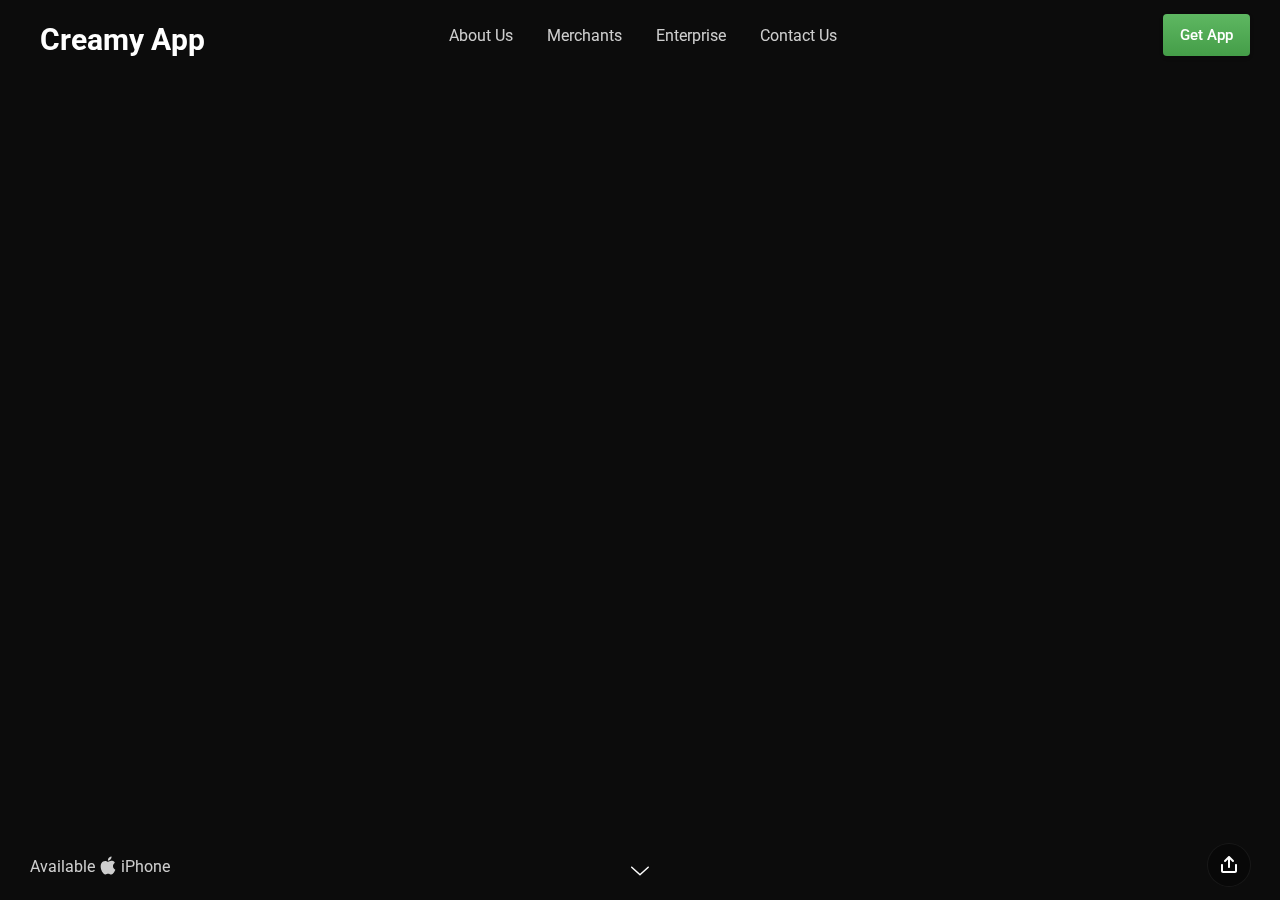
==== index.html @ af0c57b5 "about/merchants" ====
<!doctype html>
<html>
<head>
	<meta charset="UTF-8">
	<meta name="viewport" content="width=device-width, height=device-height, initial-scale=1.0, viewport-fit=cover">
	<meta name="apple-mobile-web-app-capable" content="yes" />

	<!-- Page Title -->
	<title>Creamy App</title>

	<!-- Compressed Styles -->
	<link href="css/slides.min.css" rel="stylesheet" type="text/css">

	<!-- Custom Styles -->
	<!-- <link href="css/custom.css" rel="stylesheet" type="text/css"> -->

	<!-- jQuery 3.3.1 -->
	<script src="https://ajax.googleapis.com/ajax/libs/jquery/3.3.1/jquery.min.js"></script>

  <!-- add icon link -->
  <link rel="icon" href=
  "assets/img/creamy.png"
            type="image/x-icon">

	<!-- Compressed Scripts -->
	<script src="js/slides.min.js" type="text/javascript"></script>

	<!-- Custom Scripts -->
	<!-- <script src="js/custom.js" type="text/javascript"></script> -->

	<!-- Fonts and Material Icons -->
	<link rel="stylesheet" as="font" href="https://fonts.googleapis.com/css?family=Roboto:100,300,400,500,600,700|Material+Icons"/>
 
</head>
<body class="slides horizontal simplifiedMobile animated">
		
<!-- SVG Library -->
<svg xmlns="http://www.w3.org/2000/svg" style="display:none" width="300" height="60" >
  
 <!-- Background Image as a Rectangle -->
 <rect backgroundimage = "url('assets/img/background/img-34.jpg')"  />

  <text viewBox="0 0 50 41"  x="10" y="40" id= "logo-text"font-family="Roboto" font-size="30" font-weight="bold" fill="#white" >Creamy App</text>

  
  <symbol id="close" viewBox="0 0 30 30"><path d="M15 0c-8.3 0-15 6.7-15 15s6.7 15 15 15 15-6.7 15-15-6.7-15-15-15zm5.7 19.3c.4.4.4 1 0 1.4-.2.2-.4.3-.7.3s-.5-.1-.7-.3l-4.3-4.3-4.3 4.3c-.2.2-.4.3-.7.3s-.5-.1-.7-.3c-.4-.4-.4-1 0-1.4l4.3-4.3-4.3-4.3c-.4-.4-.4-1 0-1.4s1-.4 1.4 0l4.3 4.3 4.3-4.3c.4-.4 1-.4 1.4 0s.4 1 0 1.4l-4.3 4.3 4.3 4.3z"/></symbol>
  
  <symbol id="close-small" viewBox="0 0 11 11"><path d="M6.914 5.5l3.793-3.793c.391-.391.391-1.023 0-1.414s-1.023-.391-1.414 0l-3.793 3.793-3.793-3.793c-.391-.391-1.023-.391-1.414 0s-.391 1.023 0 1.414l3.793 3.793-3.793 3.793c-.391.391-.391 1.023 0 1.414.195.195.451.293.707.293s.512-.098.707-.293l3.793-3.793 3.793 3.793c.195.195.451.293.707.293s.512-.098.707-.293c.391-.391.391-1.023 0-1.414l-3.793-3.793z"/></symbol>

  <symbol id="arrow-left" viewBox="0 0 29 56"><path d="M28.7.3c.4.4.4 1 0 1.4l-26.3 26.3 26.3 26.3c.4.4.4 1 0 1.4-.4.4-1 .4-1.4 0l-27-27c-.4-.4-.4-1 0-1.4l27-27c.3-.3 1-.4 1.4 0z"/></symbol>
  
  <symbol id="arrow-right" viewBox="0 0 29 56"><path d="M.3 55.7c-.4-.4-.4-1 0-1.4l26.3-26.3-26.3-26.3c-.4-.4-.4-1 0-1.4.4-.4 1-.4 1.4 0l27 27c.4.4.4 1 0 1.4l-27 27c-.3.3-1 .4-1.4 0z"/></symbol>

  <symbol id="back" viewBox="0 0 20 20"><path d="M2.3 10.7l5 5c.4.4 1 .4 1.4 0s.4-1 0-1.4l-3.3-3.3h11.6c.6 0 1-.4 1-1s-.4-1-1-1h-11.6l3.3-3.3c.4-.4.4-1 0-1.4-.2-.2-.4-.3-.7-.3s-.5.1-.7.3l-5 5c-.2.2-.3.5-.3.7 0 .2.1.5.3.7z"/></symbol>
  
  <symbol id="menu" viewBox="0 0 18 18"><path d="M16 5h-14c-.6 0-1-.4-1-1 0-.5.4-1 1-1h14c.5 0 1 .4 1 1s-.4 1-1 1zm-14 5h14c.5 0 1-.4 1-1 0-.5-.4-1-1-1h-14c-.6 0-1 .4-1 1s.4 1 1 1zm14 3h-14c-.5 0-1 .4-1 1 0 .5.4 1 1 1h14c.5 0 1-.4 1-1s-.4-1-1-1z"/></symbol>
  
  <symbol id="share" viewBox="0 0 18 18"><path d="M16 8c-.6 0-1 .4-1 1v6h-12v-6c0-.6-.4-1-1-1s-1 .4-1 1v6c0 1.1.9 2 2 2h12c1.1 0 2-.9 2-2v-6c0-.6-.4-1-1-1zm-2.3-2.3c.4-.4.4-1 0-1.4l-4-4c-.4-.4-1-.4-1.4 0l-4 4c-.4.4-.4 1 0 1.4s1 .4 1.4 0l2.3-2.3v7.6c0 .6.4 1 1 1s1-.4 1-1v-7.6l2.3 2.3c.4.4 1 .4 1.4 0z"/></symbol>

  <symbol id="arrow-down" viewBox="0 0 24 24"><path d="M12 18c-.2 0-.5-.1-.7-.3l-11-10c-.4-.4-.4-1-.1-1.4.4-.4 1-.4 1.4-.1l10.4 9.4 10.3-9.4c.4-.4 1-.3 1.4.1.4.4.3 1-.1 1.4l-11 10c-.1.2-.4.3-.6.3z"/></symbol>
  
  <symbol id="arrow-up" viewBox="0 0 24 24"><path d="M11.9 5.9c.2 0 .5.1.7.3l11 10c.4.4.4 1 .1 1.4-.4.4-1 .4-1.4.1l-10.4-9.4-10.3 9.4c-.4.4-1 .3-1.4-.1-.4-.4-.3-1 .1-1.4l11-10c.1-.2.4-.3.6-.3z"/></symbol>
  
  <symbol id="arrow-top" viewBox="0 0 18 18"><path d="M15.7 7.3l-6-6c-.4-.4-1-.4-1.4 0l-6 6c-.4.4-.4 1 0 1.4.4.4 1 .4 1.4 0l4.3-4.3v11.6c0 .6.4 1 1 1s1-.4 1-1v-11.6l4.3 4.3c.2.2.4.3.7.3s.5-.1.7-.3c.4-.4.4-1 0-1.4z"/></symbol>
  
  <symbol id="play" viewBox="0 0 30 30"><path d="M7 30v-30l22 15z"/></symbol>
  
  <symbol id="chat" viewBox="0 0 18 18"><path d="M5,17c-0.2,0-0.3,0-0.4-0.1C4.2,16.7,4,16.4,4,16v-2H2c-1.1,0-2-0.9-2-2V3c0-1.1,0.9-2,2-2h14c1.1,0,2,0.9,2,2v9 c0,1.1-0.9,2-2,2H9.3l-3.7,2.8C5.4,16.9,5.2,17,5,17z M2,12h3.5C5.8,12,6,12.2,6,12.5V14l2.4-1.8C8.6,12.1,8.8,12,9,12h7V3H2V12z M13,7H5C4.4,7,4,6.6,4,6s0.4-1,1-1h8c0.6,0,1,0.4,1,1S13.6,7,13,7z M13,10H5c-0.6,0-1-0.4-1-1s0.4-1,1-1h8c0.6,0,1,0.4,1,1 S13.6,10,13,10z"/></symbol>

  <symbol id="mail" viewBox="0 0 18 18"><path d="M16 2h-14c-1.1 0-2 .9-2 2v10c0 1.1.9 2 2 2h14c1.1 0 2-.9 2-2v-10c0-1.1-.9-2-2-2zm0 2v.5l-7 4.3-7-4.4v-.4h14zm-14 10v-7.2l6.5 4c.1.1.3.2.5.2s.4-.1.5-.2l6.5-4v7.2h-14z"/></symbol>

  <symbol id="sound-on" viewBox="0 0 18 18"><path d="M8.5,0.1C8.1-0.1,7.7,0,7.4,0.2L3.7,3H2C0.9,3,0,3.9,0,5v6c0,1.1,0.9,2,2,2h1.7l3.7,2.8C7.6,15.9,7.8,16,8,16 c0.2,0,0.3,0,0.4-0.1C8.8,15.7,9,15.4,9,15V1C9,0.6,8.8,0.3,8.5,0.1z M7,13l-2.4-1.8C4.4,11.1,4.2,11,4,11l-2,0l0-6h2 c0.2,0,0.4-0.1,0.6-0.2L7,3V13z M11.7,9.9l0.7,1.9C13.9,11.2,15,9.7,15,8c0-1.7-1.1-3.2-2.7-3.8l-0.7,1.9C12.5,6.4,13,7.2,13,8C13,8.9,12.5,9.6,11.7,9.9z M12.2,1.1l-0.3,2C14.3,3.5,16,5.6,16,8s-1.8,4.5-4.2,4.9l0.3,2C15.6,14.3,18,11.4,18,8C18,4.6,15.6,1.7,12.2,1.1z"/></symbol>
  
  <symbol id="sound-off" viewBox="0 0 18 18"><path d="M15.9,8l1.8-1.8c0.4-0.4,0.4-1,0-1.4s-1-0.4-1.4,0l-1.8,1.8l-1.8-1.8c-0.4-0.4-1-0.4-1.4,0s-0.4,1,0,1.4L13.1,8l-1.8,1.8 c-0.4,0.4-0.4,1,0,1.4c0.2,0.2,0.5,0.3,0.7,0.3s0.5-0.1,0.7-0.3l1.8-1.8l1.8,1.8c0.2,0.2,0.5,0.3,0.7,0.3s0.5-0.1,0.7-0.3 c0.4-0.4,0.4-1,0-1.4L15.9,8z M8.5,0.1C8.1-0.1,7.7,0,7.4,0.2L3.7,3H2C0.9,3,0,3.9,0,5v6c0,1.1,0.9,2,2,2h1.7l3.7,2.8C7.6,15.9,7.8,16,8,16 c0.2,0,0.3,0,0.4-0.1C8.8,15.7,9,15.4,9,15V1C9,0.6,8.8,0.3,8.5,0.1z M7,13l-2.4-1.8C4.4,11.1,4.2,11,4,11l-2,0l0-6h2 c0.2,0,0.4-0.1,0.6-0.2L7,3V13z"/></symbol>
  
  <!-- social -->
  <symbol id="apple" viewBox="-1 1 24 24"><path d="M17.6 13.8c0-3 2.5-4.5 2.6-4.6-1.4-2.1-3.6-2.3-4.4-2.4-1.9-.2-3.6 1.1-4.6 1.1-.9 0-2.4-1.1-4-1-2 0-3.9 1.2-5 3-2.1 3.7-.5 9.1 1.5 12.1 1 1.5 2.2 3.1 3.8 3 1.5-.1 2.1-1 3.9-1s2.4 1 4 1 2.7-1.5 3.7-2.9c1.2-1.7 1.6-3.3 1.7-3.4-.1-.1-3.2-1.3-3.2-4.9zm-3.1-9c.8-1 1.4-2.4 1.2-3.8-1.2 0-2.7.8-3.5 1.8-.8.9-1.5 2.3-1.3 3.7 1.4.1 2.8-.7 3.6-1.7z"/></symbol>

  <symbol id="dribbble" viewBox="0 0 24 24"><path d="M12 0c-6.7 0-12 5.3-12 12s5.3 12 12 12 12-5.3 12-12-5.3-12-12-12zm7.9 5.7c1.3 1.7 2.1 3.9 2.3 6.1-.4-.1-2.4-.4-4.7-.4-.8 0-1.5 0-2.3.1 0-.1-.1-.3-.3-.5l-.7-1.5c3.7-1.4 5.3-3.4 5.7-3.8zm-7.9-3.8c2.5 0 4.9.9 6.7 2.5-.3.4-1.9 2.3-5.2 3.6-1.6-2.9-3.3-5.3-3.7-5.9.6-.1 1.4-.2 2.2-.2zm-4.4 1c.4.6 2.1 3 3.7 5.8-4.4 1.2-8.2 1.2-9.2 1.2h-.1c.8-3.1 2.9-5.6 5.6-7zm-5.7 9.1v-.3h.3c1.2 0 5.6-.1 10.1-1.5l.8 1.6c-.1 0-.3 0-.4.1-5.1 1.6-7.9 6-8.3 6.7-1.6-1.7-2.5-4.1-2.5-6.6zm10.1 10.1c-2.3 0-4.4-.8-6.1-2.1.3-.5 2.4-4.4 7.9-6.3 1.3 3.6 2 6.7 2.1 7.6-1.2.6-2.6.8-3.9.8zm5.7-1.8c-.1-.8-.7-3.6-2-7.1.7-.1 1.3-.1 2-.1 2.1 0 3.7.4 4.1.5-.3 2.8-1.8 5.2-4.1 6.7z"/></symbol>

  <symbol id="facebook" viewBox="0 0 24 24"><path d="M24 1.3v21.3c0 .7-.6 1.3-1.3 1.3h-6.1v-9.3h3.1l.5-3.6h-3.6v-2.2c0-1.1.3-1.8 1.8-1.8h1.9v-3.2c-.3 0-1.5-.1-2.8-.1-2.8 0-4.7 1.7-4.7 4.8v2.7h-3.1v3.6h3.1v9.2h-11.5c-.7 0-1.3-.6-1.3-1.3v-21.4c0-.7.6-1.3 1.3-1.3h21.3c.8 0 1.4.6 1.4 1.3z"/></symbol>

  <symbol id="facebook2" viewBox="0 0 512 512"><path d="M288 176v-64c0-17.664 14.336-32 32-32h32v-80h-64c-53.024 0-96 42.976-96 96v80h-64v80h64v256h96v-256h64l32-80h-96z"/></symbol>
   
  <symbol id="fb-like" viewBox="0 0 20 20"><path d="M0 8v12h5v-12h-5zm2.5 10.8c-.4 0-.8-.3-.8-.8 0-.4.3-.8.8-.8s.8.3.8.8c0 .4-.4.8-.8.8zm3.5-.8h9.5c1.1 0 1.7-1 1.7-1.7 0-.3-.4-1-.4-1 1.4-.3 1.7-1.2 1.7-1.7-.1-.5-.3-.9-.5-1 1-.4 1.5-1.1 1.4-1.9-.1-.8-1-1.5-1-1.5 1-.6.9-1.5.9-1.5-.3-1.3-1.5-1.7-1.7-1.7h-5.6s.3-.5.3-2.4-1.3-3.6-2.6-3.6c0 0-.7.1-1 .3v3.5l-2.7 4.4v9.8z"/></symbol>
  
  <symbol id="googlePlus" viewBox="0 1 24 24"><path d="M7.8 13.5h4.6c-.6 2-2.5 3.4-4.6 3.4-2.7 0-4.9-2.2-4.9-4.9s2.2-4.9 4.9-4.9c1.1 0 2.1.3 3 1l1.8-2.4c-1.4-1.1-3-1.6-4.8-1.6-4.3 0-7.9 3.5-7.9 7.9s3.5 7.9 7.9 7.9 7.9-3.5 7.9-7.9v-1.5h-7.9v3zM21.7 11v-2.2h-2v2.2h-2.2v2h2.2v2.2h2v-2.2h2.2v-2z"/></symbol>
  
  <symbol id="instagram" viewBox="0 0 20 20"><circle cx="10" cy="10" r="3.3"/><path d="M13,0H7C2.2,0,0,2.2,0,7v6c0,4.8,2.1,7,7,7h6c4.8,0,7-2.2,7-7V7C20,2.2,17.9,0,13,0z M10,15.1c-2.8,0-5.1-2.3-5.1-5.1 S7.2,4.9,10,4.9s5.1,2.3,5.1,5.1S12.8,15.1,10,15.1z M15.3,5.9c-0.7,0-1.2-0.5-1.2-1.2c0-0.7,0.5-1.2,1.2-1.2s1.2,0.5,1.2,1.2 C16.5,5.3,16,5.9,15.3,5.9z"/></symbol>

  <symbol id="behance" viewBox="0 0 511.958 511.958"><path d="M210.624 240.619c10.624-5.344 18.656-11.296 24.16-17.728 9.792-11.584 14.624-26.944 14.624-45.984 0-18.528-4.832-34.368-14.496-47.648-16.128-21.632-43.424-32.704-82.016-33.28h-152.896v312.096h142.56c16.064 0 30.944-1.376 44.704-4.192 13.76-2.848 25.664-8.064 35.744-15.68 8.96-6.624 16.448-14.848 22.4-24.544 9.408-14.656 14.112-31.264 14.112-49.76 0-17.92-4.128-33.184-12.32-45.728-8.288-12.544-20.448-21.728-36.576-27.552zm-147.552-90.432h68.864c15.136 0 27.616 1.632 37.408 4.864 11.328 4.704 16.992 14.272 16.992 28.864 0 13.088-4.32 22.24-12.864 27.392-8.608 5.152-19.776 7.744-33.472 7.744h-76.928v-68.864zm108.896 198.24c-7.616 3.68-18.336 5.504-32.064 5.504h-76.832v-83.232h77.888c13.568.096 24.128 1.888 31.68 5.248 13.44 6.08 20.128 17.216 20.128 33.504 0 19.2-6.912 32.128-20.8 38.976zM327.168 110.539h135.584v38.848h-135.584zM509.856 263.851c-2.816-18.08-9.024-33.984-18.688-47.712-10.592-15.552-24.032-26.944-40.384-34.144-16.288-7.232-34.624-10.848-55.04-10.816-34.272 0-62.112 10.72-83.648 32-21.472 21.344-32.224 52.032-32.224 92.032 0 42.656 11.872 73.472 35.744 92.384 23.776 18.944 51.232 28.384 82.4 28.384 37.728 0 67.072-11.232 88.032-33.632 13.408-14.144 20.992-28.064 22.656-41.728h-62.464c-3.616 6.752-7.808 12.032-12.608 15.872-8.704 7.04-20.032 10.56-33.92 10.56-13.216 0-24.416-2.912-33.76-8.704-15.424-9.28-23.488-25.536-24.512-48.672h170.464c.256-19.936-.384-35.264-2.048-45.824zm-166.88 5.984c2.24-15.008 7.68-26.912 16.32-35.712 8.64-8.768 20.864-13.184 36.512-13.216 14.432 0 26.496 4.128 36.32 12.416 9.696 8.352 15.168 20.48 16.288 36.512h-105.44z"/></symbol>
  
  <symbol id="linkedin" viewBox="0 0 24 24"><path d="M5.9 21.9h-4.7v-14.2h4.7v14.2zm-2.3-16.1c-1.6 0-2.6-1.1-2.6-2.5s1-2.5 2.7-2.5c1.6 0 2.6 1 2.6 2.5-.1 1.4-1.2 2.5-2.7 2.5zm19.2 16.1h-4.7v-7.6c0-2-.7-3.3-2.3-3.3-1.3 0-2.1.9-2.5 1.7-.1.3-.1.8-.1 1.2v7.9h-4.7v-14.1h4.7v2c.7-.9 1.7-2.3 4.3-2.3 3.1 0 5.5 2.1 5.5 6.4v8.2h-.2z"/></symbol>

  <symbol id="medium" viewBox="0 0 130.8 104"><path d="M15.5 21.2c.2-1.6-.5-3.2-1.7-4.3l-12.1-14.7v-2.2h38l29.3 64.4 25.8-64.4h36.2v2.2l-10.5 10c-.9.7-1.3 1.8-1.2 2.9v73.7c0 1.1.3 2.2 1.2 2.9l10.2 10v2.2h-51.3v-2.2l10.6-10.2c1-1 1-1.3 1-2.9v-59.6l-29.4 74.7h-4l-34.2-74.7v50.3c0 2.2.4 4.2 1.9 5.7l13.7 16.8v2.2h-39v-2.2l13.8-16.7c1.5-1.5 1.8-3.3 1.8-5.7l-.1-58.2z"/></symbol>
  
  <symbol id="pinterest" viewBox="0 0 24 24"><path d="M5.9 13.9c1.2-2-.4-2.5-.6-4-1-6.1 7.1-10.2 11.4-6 2.9 2.9 1 12-3.7 11-4.6-.9 2.2-8.1-1.4-9.5-3-1.1-4.6 3.6-3.2 5.9-.8 4-2.5 7.7-1.8 12.7 2.3-1.7 3.1-4.8 3.7-8.1 1.2.7 1.8 1.4 3.3 1.5 5.5.4 8.6-5.4 7.8-10.7-.7-4.7-5.5-7.1-10.6-6.6-4.1.4-8.1 3.7-8.3 8.3-.1 2.8.7 4.9 3.4 5.5z"/></symbol>
  
  <symbol id="stumbleupon" viewBox="0 0 24 24"><path d="M13.3 9.6l1.6.8 2.5-.8v-1.4c0-3-2.4-5.4-5.4-5.4s-5.4 2.4-5.4 5.4v7.5c0 .7-.6 1.3-1.3 1.3s-1.3-.6-1.3-1.3v-3.2h-4v3.2c0 3 2.4 5.4 5.4 5.4s5.4-2.4 5.4-5.4v-7.5c0-.7.6-1.3 1.3-1.3s1.3.6 1.3 1.3l-.1 1.4zm6.6 2.9v3.2c0 .7-.6 1.3-1.3 1.3s-1.3-.6-1.3-1.3v-3.2l-2.5.8-1.6-.8v3.2c0 3 2.4 5.4 5.4 5.4s5.4-2.4 5.4-5.4v-3.2h-4.1z"/></symbol>
  
  <symbol id="twitter" viewBox="0 1 24 23"><path d="M21.5 7.6v.6c0 6.6-5 14.1-14 14.1-2.8 0-5.4-.8-7.6-2.2l1.2.1c2.3 0 4.4-.8 6.1-2.1-2.2 0-4-1.5-4.6-3.4.3.1.6.1.9.1.5 0 .9-.1 1.3-.2-2.1-.6-3.8-2.6-3.8-5 .7.4 1.4.6 2.2.6-1.3-.9-2.2-2.4-2.2-4.1 0-.9.2-1.8.7-2.5 2.4 3 6.1 5 10.2 5.2-.1-.4-.1-.7-.1-1.1 0-2.7 2.2-5 4.9-5 1.4 0 2.7.6 3.6 1.6 1-.3 2.1-.7 3-1.3-.4 1.2-1.1 2.1-2.2 2.7 1-.1 1.9-.4 2.8-.8-.6 1.1-1.4 2-2.4 2.7z"/></symbol>
  
  <symbol id="tumblr" viewBox="0 0 23 23"><path d="M12.573 4.94v-4.94h-3.188c-.072.183-.11.4-.11.622-.034.107-.072.184-.072.293-.328 1.829-1.28 3.11-2.892 3.807-.476.218-.914.253-1.39.218v3.987h2.342c.039 5.603.039 8.493.039 8.64v.332c.294 2.449 1.573 3.914 3.843 4.463.914.257 1.901.366 2.892.366 1.279-.036 2.525-.256 3.771-.659v-4.685c-.731.22-1.395.402-1.977.583-1.135.333-2.087.113-2.857-.619-.073-.11-.183-.257-.221-.403-.106-.586-.178-1.206-.178-1.795v-6.222h5.083v-3.988h-5.085z"/></symbol>

  <symbol id="xing" viewBox="0 0 24 24"><path d="M3.647 4.74c-.208 0-.384.073-.472.216-.091.148-.077.338.02.531l2.34 4.051v.02l-3.678 6.49c-.096.191-.091.383 0 .531.088.142.244.236.452.236h3.461c.518 0 .767-.349.944-.669l3.737-6.608-2.38-4.15c-.172-.307-.433-.649-.964-.649h-3.46zm14.542-4.74c-.517 0-.741.326-.927.659l-7.702 13.658 4.918 9.023c.172.307.437.659.967.659h3.457c.208 0 .371-.079.459-.221.092-.148.09-.343-.007-.535l-4.88-8.915v-.023l7.664-13.551c.096-.191.098-.386.007-.534-.088-.142-.252-.221-.46-.221h-3.496z"/></symbol>

  <symbol id="whatsapp" viewBox="0 0 512 512"><path d="M256.064 0h-.128c-141.152 0-255.936 114.816-255.936 256 0 56 18.048 107.904 48.736 150.048l-31.904 95.104 98.4-31.456c40.48 26.816 88.768 42.304 140.832 42.304 141.152 0 255.936-114.848 255.936-256s-114.784-256-255.936-256zm148.96 361.504c-6.176 17.44-30.688 31.904-50.24 36.128-13.376 2.848-30.848 5.12-89.664-19.264-75.232-31.168-123.68-107.616-127.456-112.576-3.616-4.96-30.4-40.48-30.4-77.216s18.656-54.624 26.176-62.304c6.176-6.304 16.384-9.184 26.176-9.184 3.168 0 6.016.16 8.576.288 7.52.32 11.296.768 16.256 12.64 6.176 14.88 21.216 51.616 23.008 55.392 1.824 3.776 3.648 8.896 1.088 13.856-2.4 5.12-4.512 7.392-8.288 11.744-3.776 4.352-7.36 7.68-11.136 12.352-3.456 4.064-7.36 8.416-3.008 15.936 4.352 7.36 19.392 31.904 41.536 51.616 28.576 25.44 51.744 33.568 60.032 37.024 6.176 2.56 13.536 1.952 18.048-2.848 5.728-6.176 12.8-16.416 20-26.496 5.12-7.232 11.584-8.128 18.368-5.568 6.912 2.4 43.488 20.48 51.008 24.224 7.52 3.776 12.48 5.568 14.304 8.736 1.792 3.168 1.792 18.048-4.384 35.52z"/></symbol>
  
  <symbol id="youtube" viewBox="0 0 24 24"><path d="M23.6 6.3c-.3-1.2-1.4-2.2-2.6-2.3-3-.3-6-.3-9-.3s-6 0-9 .3c-1.2.1-2.3 1.1-2.6 2.3-.4 1.8-.4 3.8-.4 5.7 0 1.9 0 3.9.4 5.7.3 1.2 1.4 2.2 2.6 2.3 3 .3 6 .3 9 .3s6 0 9-.3c1.3-.1 2.3-1.1 2.6-2.4.4-1.7.4-3.7.4-5.6 0-1.9 0-3.9-.4-5.7zm-14.1 9v-6.6l6.5 3.3-6.5 3.3z"/></symbol>

</svg>

<!-- Panel Top #05 -->
<nav class="panel top">
  <div class="sections desktop">
    <div class="left"><a href="#" title="CreamyApp"><svg style="width:180px;height:50px"><use xmlns:xlink="http://www.w3.org/1999/xlink" xlink:href="#logo-text"></use></svg></a></div>
    <div class="center">
      <ul class="menu">
        <li><a href="aboutUs.html">About Us</a></li>
        <li><a href="merchants.html">Merchants</a></li>
        <li><a href="coming.html">Enterprise</a></li>
        <li><a href="contact-Us.html">Contact Us</a></li>
      </ul>
    </div>
    <div class="right"> <a class="button green gradient" href="#section2">Get App</a></div>
  </div>
  <div class="sections compact hidden">
    <div class="left"><a href="#" title="CreamyApp"><svg style="width:180px;height:120px"><use xmlns:xlink="http://www.w3.org/1999/xlink" xlink:href="#logo-text"></use></svg></a></div>
    <div class="right"><span class="button actionButton sidebarTrigger" data-sidebar-id="1"><svg><use xmlns:xlink="http://www.w3.org/1999/xlink" xlink:href="#menu"></use></svg></span</div>
  </div>
</nav>

<!-- Sidebar -->
<nav class="sidebar" data-sidebar-id="1">
  <div class="close"><svg><use xmlns:xlink="http://www.w3.org/1999/xlink" xlink:href="#close"></use></svg></div>
  <div class="content">
    <a href="#" class="logo"><svg width="180" height="90"><use xmlns:xlink="http://www.w3.org/1999/xlink" xlink:href="#logo-text"></use></svg></a>
    <ul class="mainMenu margin-top-3">
      <li><a href="aboutUs.html">About Us</a></li>
      <li><a href="merchants.html">Merchants</a></li>
      <li><a href="coming.html">Enterprise</a></li>
      <li><a href="contact-Us.html">Contact Us</a></li>
      <li><a href="#"></a></li>
    </ul>
    <ul class="subMenu small opacity-8">
      <li><a href="#"></a></li>
      <li><a href="#"></a></li>
      <li><a href="#"></a></li>
      <li><a href="Terms and Conditions.html">Terms & Conditions</a></li>
      <li><a href="https://www.freeprivacypolicy.com/live/1221d771-a3e7-4e47-ae44-dd766ef9e52e">Privacy Policy</a></li>
      <li><a href="#"></a></li>
    </ul>
    <ul class="social opacity-8">
      <li><a href="#"><svg><use xmlns:xlink="http://www.w3.org/1999/xlink" xlink:href="#facebook"></use></svg></a></li>
      <li><a href="#"><svg><use xmlns:xlink="http://www.w3.org/1999/xlink" xlink:href="#twitter"></use></svg></a></li>
      <li><a href="#"><svg><use xmlns:xlink="http://www.w3.org/1999/xlink" xlink:href="#instagram"></use></svg></a></li>
    </ul>
  </div>
</nav>

<!-- Slide 1 (#34) -->
<section class="slide fade-6 kenBurns">
  <div class="content">
    <div class="container">
      <div class="wrap">
      
        <div class="fix-12-12">
          <ul class="flex fixedSpaces verticalCenter reverse">
            <li class="col-6-12 left middle">
              <h1 class="ae-1 fromLeft">Creamy App Enables Payment System's through Micro ATM Technology.</h1>
              <p class="ae-2 fromLeft"><span class="opacity-8">Creamy App is a system that enables our end-user to carry out transactions through an App. It helps all individuals carry out financial transactions on a Micro-ATM and helps in empowering all sections of the society by making &nbsp;financial services available through the app.</span></p>
              <a class="button white ae-4 fromCenter" href ="learn.html">Learn more</a>
            </li>
            <li class="col-6-12">
              <img class="ae-4" width="605" src="assets/img/Welcome.png" alt="iPhones Thumbnail" data-action="zoom"/>
            </li>
          </ul>
        </div>
        
      </div>
    </div>
  </div>
  <div class="background" style="background-image:url(assets/img/background/revenue.jpg)"></div>
</section>

<!-- Slide 2 (#60) -->
<section class="slide fade-5 kenBurns" id="section1">
  <div class="content">
    <div class="container">
      <div class="wrap">
          
        <div class="fix-12-12">
          <ul class="grid">
            <li class="col-6-12 left">
              <h1 class="ae-2 fromLeft">Why use Creamy App ?</h1>
              <p class="ae-3 fromLeft"><span class="opacity-8">Load shedding has become part of our daily lives affecting so many transactions especially ATM based and creating long unbearable queues.</span></p>
              <ul class="tabs controller uppercase bold ae-4 fromCenter" data-slider-id="60-1">
                <li class="selected">Cashless society</li>
                <li>Digital Wallets</li>
                <li>Crypto currency</li>
              </ul>
            </li>
            <li class="col-6-12 left ae-5 fromCenter">
              <ul class="slider animated margin-top-4" data-slider-id="60-1">
                <li class="selected fromCenter">
                  <div class="popupTrigger videoThumbnail shadow rounded" data-popup-id="60-1">
                    <img class="wide" src="assets/img/A-Cashless-Society-Could-Reduce-Crime.png" alt="Video Thumbnail"/>
                  </div>
                </li>
                <li class="fromCenter">
                  <div class="popupTrigger videoThumbnail shadow rounded" data-popup-id="60-2">
                    <img class="wide" src="assets/img/Digital-wallets-1600px.jpg" alt="Video Thumbnail"/>
                  </div>
                </li>
                <li class="fromCenter">
                  <div class="popupTrigger videoThumbnail shadow rounded" data-popup-id="60-3">
                    <img class="wide" src="assets/img/MTk4NTA5NTkwODcyMjcwNzU5.webp" alt="Video Thumbnail"/>
                  </div>
                </li>
              </ul>
            </li>
          </ul>
        </div>
        
      </div>
    </div>
  </div>
  <div class="background" style="background-image:url(assets/img/background/contactless.jpg)"></div>
</section>


<!-- Popup Video -->
<div class="popup autoplay" data-popup-id="60-1">
  <div class="close"><svg><use xmlns:xlink="http://www.w3.org/1999/xlink" xlink:href="#close"></use></svg></div>
  <div class="content">
    <div class="container">
      <div class="wrap">
        <div class="fix-10-12">
          <div class="embedVideo popupContent">
            <iframe width="560" height="315" src="https://www.youtube.com/embed/9zRgjXSjUjg?si=TLBMX6OrCDg7Fd_7" title="YouTube video player" frameborder="0" allow="accelerometer; autoplay; clipboard-write; encrypted-media; gyroscope; picture-in-picture; web-share" allowfullscreen></iframe>
          </div>
        </div>
      </div>
    </div>
  </div>
</div>


<!-- Popup Video -->
<div class="popup autoplay" data-popup-id="60-2">
  <div class="close"><svg><use xmlns:xlink="http://www.w3.org/1999/xlink" xlink:href="#close"></use></svg></div>
  <div class="content">
    <div class="container">
      <div class="wrap">
        <div class="fix-10-12">
          <div class="embedVideo popupContent">
            <iframe width="560" height="315" src="https://www.youtube.com/embed/7uH-4svcKps?si=-NoB9BIQTM9yenoT" title="YouTube video player" frameborder="0" allow="accelerometer; autoplay; clipboard-write; encrypted-media; gyroscope; picture-in-picture; web-share" allowfullscreen></iframe>
          </div>
        </div>
      </div>
    </div>
  </div>
</div>


<!-- Popup Video -->
<div class="popup autoplay" data-popup-id="60-3">
  <div class="close"><svg><use xmlns:xlink="http://www.w3.org/1999/xlink" xlink:href="#close"></use></svg></div>
  <div class="content">
    <div class="container">
      <div class="wrap">
        <div class="fix-10-12">
          <div class="embedVideo popupContent">
            <iframe width="560" height="315" src="https://www.youtube.com/embed/-abO-PsokWw?si=UYlquvq5ve_kz6Xh" title="YouTube video player" frameborder="0" allow="accelerometer; autoplay; clipboard-write; encrypted-media; gyroscope; picture-in-picture; web-share" allowfullscreen></iframe>
          </div>
        </div>
      </div>
    </div>
  </div>
</div>


<!-- Slide 3 (#27) -->
<section class="slide fade-6 kenBurns">
  <div class="content">
    <div class="container">
      <div class="wrap">
        
        <div class="fix-12-12">
          <ul class="flex verticalCenter">
            <li class="col-5-12 cell-27">
              <div class="fix-4-12">
                <ul class="slider clickable ae-1 fromAbove" data-slider-id="27-2">
                  <li class="selected"><img src="assets/img/image 12-veed-remove-background.png" alt="Apple Watch Thumbnail"/></li>
                  <li><img src="assets/img/image 13-veed-remove-background.png" alt="Apple Watch Thumbnail"/></li>
                  <li><img src="assets/img/image 14-veed-remove-background.png" alt="Apple Watch Thumbnail"/></li>
                  <li><img src="assets/img/all in one-veed-remove-background.png" alt="Apple Watch Thumbnail"/></li>
                </ul>
                <ul class="controller dots ae-2 fromCenter margin-top-3" data-slider-id="27-2">
                  <li class="dot selected"></li>
                  <li class="dot"></li>
                  <li class="dot"></li>
                  <li class="dot"></li>
                </ul>
              </div>
            </li>
            <li class="col-7-12 left">
              <h1 class="ae-2 fromRight">Benefits of Creamy App</h1>
              <div class="ae-3 fromRight">
                <p class="opacity-8">It increases the reach to rural areas as banking executives can now reach distant rural places with&nbsp;micro POS machines.</p>
              </div>
                </div>
              </div>
            </li>
          </ul>
        </div>
        
      </div>
    </div>
  </div>
  <div class="background" style="background-image:url(assets/img/background/transfer.jpg)"></div>
</section>

<!-- Slide 3 #7 (#95) -->
<section class="slide fade-6 kenBurns" id="section2">
  <div class="content">
    <div class="container">
      <div class="wrap">
      
        <div class="fix-6-12">
          <h1 class="huge ae-1 margin-bottom-2">Download Creamy App</h1>
          
<p class="hero ae-2 margin-bottom-3"><span class="opacity-8">Cash will soon be a thing of the past.</span></p>
          <form action="#" autocomplete="off" class="slides-form margin-bottom-3">
          </form>

          <a href="#" class="button hollow ae-5"><img src="assets/img/appstore.jpg" height="63"/></a><a href="#" class="button hollow ae-6"><img src="assets/img/googleplay.jpg" height="63"/></a>
          <a href="#" class="button hollow ae-6"><img src="assets/img/Huawei.png" height="93"/></a>
        </div>
                
      </div>
    </div>
  </div>
  <div class="background" style="background-image:url(assets/img/background/downloads.jpg)"></div>
</section>

<!-- Panel Bottom #01 -->
<nav class="panel bottom forceMobileView">
  <div class="sections desktop">
    <div class="left"><a href="#" class="opacity-8">Available <svg style="height:21px;"><use xmlns:xlink="http://www.w3.org/1999/xlink" xlink:href="#apple"></use></svg> iPhone</a></div>
    <div class="center"><span class="nextSlide"><svg><use xmlns:xlink="http://www.w3.org/1999/xlink" xlink:href="#arrow-down"></use></svg></span></div>
    <div class="right"><span data-dropdown-id="2" class="button actionButton dropdownTrigger"><svg><use xmlns:xlink="http://www.w3.org/1999/xlink" xlink:href="#share"></use></svg></span></div>
  </div>
  <div class="sections compact hidden">
    <div class="right">
      <span data-dropdown-id="2" class="button actionButton dropdownTrigger"><svg><use xmlns:xlink="http://www.w3.org/1999/xlink" xlink:href="#share"></use></svg></span>
    </div>
  </div>
</nav>

<!-- Share Window -->
<div class="dropdown share bottom right" data-dropdown-id="2" data-text="Take a look at this" data-url="https://designmodo.com" data-pinterest-image="https://designmodo.com/wp-content/uploads/2015/10/Presentation.jpg">
  <div class="center padding-2">
    <div class="title">Share</div>
    <a href="contact-Us.html">Contact us</a>
  </div>
  <ul>
    <li class="social-facebook"><svg><use xmlns:xlink="http://www.w3.org/1999/xlink" xlink:href="#fb-like"></use></svg></li>
    <li class="social-twitter"><svg><use xmlns:xlink="http://www.w3.org/1999/xlink" xlink:href="#twitter"></use></svg></li>
    <li class="social-googlePlus"><svg><use xmlns:xlink="http://www.w3.org/1999/xlink" xlink:href="#googlePlus"></use></svg></li>
    <li class="social-linkedin"><svg><use xmlns:xlink="http://www.w3.org/1999/xlink" xlink:href="#linkedin"></use></svg></li>
    <li class="mail" data-subject="Subject" data-body="Body">share by email</li>
  </ul>
</div>



<!-- Loading Progress Bar -->
<div class="progress-bar blue"></div>
		
</body>
</html>
---- css/slides.min.css ----
@charset "UTF-8";.button,html{-webkit-backface-visibility:hidden}.dialog,body,html{-webkit-tap-highlight-color:transparent;  font-family: Roboto;left:0;top:0;width:100%;height:100vh;background:url(../assets/img/background/schooling.jpg) center center no-repeat;z-index: 1;opacity: 100%;background-size:250vh;color:white;}body,html,img{max-width:100%}.button.actionButton svg,.button.play svg,.button:not(.stroke) svg,.slide.whiteSlide .button.actionButton svg,.slides{fill:#fff}.button svg,.button svg *{pointer-events:none!important}.material-icons,.slides{-webkit-font-smoothing:antialiased}.button,.container .wrap,.slides-form.center input,.slides-form.center textarea{text-align:center}.button,.material-icons,.navigation li[data-title]:before,.nobr,.nowrap,.panel .sections .menu,.panel .sections>div{white-space:nowrap}a,abbr,acronym,address,applet,article,aside,audio,b,big,blockquote,body,canvas,caption,center,cite,code,dd,del,details,dfn,div,dl,dt,em,embed,fieldset,figcaption,figure,footer,form,h1,h2,h3,h4,h5,h6,header,hgroup,hr,html,i,iframe,img,ins,kbd,label,legend,li,mark,menu,nav,object,ol,output,p,pre,q,ruby,s,samp,section,small,span,strike,strong,sub,summary,sup,table,tbody,td,tfoot,th,thead,time,tr,tt,u,ul,var,video{border:0;vertical-align:baseline;margin:0;padding:0}article,aside,details,figcaption,figure,footer,header,hgroup,menu,nav,section{display:block}.button,.button.actionButton,.dot,.dot:after,.material-icons,img{display:inline-block}li,ol,ul{list-style:none}blockquote,q{quotes:none}blockquote:after,blockquote:before,q:after,q:before{content:none}table{border-collapse:collapse;border-spacing:0}b,strong{font-weight:600}html{position:static!important;top:0!important;box-sizing:border-box;margin:0;padding:0;overflow:hidden;backface-visibility:hidden}*,:after,:before{box-sizing:inherit}body{position:absolute;width:100%;height:100%}body,html{overflow-x:hidden}html.scrollable,html.scrollable body{overflow-y:auto;-webkit-overflow-scrolling:touch}.button,.content,.slide{overflow:hidden}img.round{border-radius:999px}img.rounded{border-radius:6px}.slides{color:#fff;font-family:Roboto,sans-serif;-webkit-hyphens:none;-ms-hyphens:none;hyphens:none;background:#111}.slides.bodyWhite{background:#fff}.slides.desktopSwipe{cursor:-webkit-grab}.slides.desktopSwipe:active{cursor:-webkit-grabbing}.slides.desktopSwipe .slide .container .wrap{cursor:inherit}.button,.dropdownTrigger,.helpBubble,.popupTrigger,.sidebarTrigger,.videoThumbnail,a{cursor:pointer}a{color:inherit;text-decoration:none;transition:.35s}a.underline{text-decoration:underline}.button,.dialog li{text-decoration:none}a:hover{transition:.15s;opacity:.8}.h1,h1{font-size:42px;line-height:1.285;font-weight:300;margin-bottom:20px;letter-spacing:-.036em}.h1.big,h1.big{font-size:58px;line-height:1;font-weight:100}.h1.huge,h1.huge{font-size:64px;line-height:1.218751;letter-spacing:-.04em;margin-bottom:40px;font-weight:100}.h2,.h3,h2,h3{font-weight:400}.h1.small,h1.small{font-size:46px}.h1.micro,h1.micro{font-size:34px}.h2,h2{font-size:35px;line-height:1.17;margin-bottom:15px}.h2.small,h2.small{font-size:28px}.h2.micro,h2.micro{font-size:19px}.h2.huge,h2.huge{font-size:42px}.h3,h3{font-size:20px;margin-bottom:12px}.h3.large,h3.large{font-size:32px}.h3.big,h3.big{font-size:24px}.h3.small,h3.small{font-size:20px}.h3.micro,h3.micro{font-size:16px}.h3+.h1,.h3+h1,h3+.h1,h3+h1{margin-top:30px}.h4,h4{font-size:18px;margin-bottom:10px}.h5,h5{font-size:16px}.h6,h6{font-size:14px}.p,blockquote,p{font-size:22px;line-height:1.6363636364;margin-bottom:30px;font-weight:300}.p.hero,blockquote.hero,p.hero{font-size:28px;line-height:1.5;margin-bottom:25px}.p.large,blockquote.large,p.large{font-size:32px;line-height:1.4}.p.small,blockquote.small,p.small{font-size:18px;line-height:1.36;margin-bottom:20px}.p.tiny,blockquote.tiny,p.tiny{font-size:16px;line-height:1.625;margin-bottom:12px;font-weight:400}.p.micro,blockquote.micro,p.micro{font-size:14px;line-height:1.5714;margin-bottom:20px;margin-top:2px}blockquote{padding-left:2em;border-left:2px solid}small{font-size:17px;line-height:1.3}small .small{font-size:14px;line-height:1.28}.list.circle li{list-style-type:circle}.list.disc li{list-style-type:disc}.list.square li{list-style-type:square}@media (max-width:1023px){.h1,.h1.big,.h1.huge,h1,h1.big,h1.huge{font-size:40px;margin-bottom:20px}p.hero{font-size:22px}.h1.small,h1.small{font-size:32px}.mobileCrop{margin:0!important}.mobileCropBottom{margin-bottom:0!important}.mobileCropTop{margin-top:0!important}.mobileCropLeft{margin-left:0!important}.mobileCropRight{margin-right:0!important}}@media (max-width:319px){.h1.big,.h1.huge,h1.big,h1.huge{font-size:32px}}.button{border-radius:4px;padding:16px 24px 17px;color:#fff;border:none;outline:0;background:#202020;font-size:16px;font-weight:500;vertical-align:top;backface-visibility:hidden;letter-spacing:normal!important;position:relative;-webkit-transform:translate3d(0,0,0);transform:translate3d(0,0,0);box-shadow:0 1px 4px rgba(0,0,0,.1),0 2px 4px rgba(0,0,0,.1);-webkit-appearance:none;margin-bottom:10px;transition:.3s;-webkit-user-select:none!important;-moz-user-select:none!important;-ms-user-select:none!important;user-select:none!important}.content,.slide.active{-webkit-backface-visibility:hidden}.popup .button,.slide .button{margin-left:5px;margin-right:5px}.popup .button.small,.slide .button.small{margin-left:4px;margin-right:4px}.button.wide{margin-left:0!important;margin-right:0!important}.button .material-icons{vertical-align:bottom;margin-top:-5px;margin-bottom:-2px;margin-right:8px;-webkit-user-select:none!important;-moz-user-select:none!important;-ms-user-select:none!important;user-select:none!important}.button .material-icons.small{font-size:18px;margin:0 6px 0 0}.button .material-icons.right{margin-left:11px;margin-right:0}.button svg{width:22px;height:22px;margin-top:-3px;top:2px;vertical-align:bottom;margin-right:14px;position:relative}.button svg.right{margin-right:0;margin-left:14px}.button.actionButton{height:42px;width:42px;padding:12px;border-radius:25px;z-index:999;background:rgba(0,0,0,.3);line-height:1;box-shadow:0 0 0 1px rgba(255,255,255,.05);cursor:pointer;-ms-touch-action:manipulation;touch-action:manipulation;vertical-align:top}.button.actionButton svg{width:18px;height:18px}.button.actionButton .material-icons{margin:0;position:relative;left:-3px;top:-3px;font-size:24px}.button.actionButton.big{width:50px;height:50px;padding:16px}.button.actionButton.big .material-icons{font-size:24px}.button.actionButton.big svg{width:22px;height:22px;left:-2px;top:0}.button.actionButton.stroke{box-shadow:none;padding:10px}.button.actionButton:hover:not(:active){-webkit-transform:translateY(0)!important;transform:translateY(0)!important}.button.actionButton.rounded{border-radius:6px}.button.actionButton.sound [class*=sound-]{position:absolute;opacity:0;transition:.5s;left:13px;top:16px}.button.actionButton.sound.stroke [class*=sound-]{left:11px;top:14px}.button.actionButton.sound.playing .sound-on,.button.actionButton.sound:not(.playing) .sound-off{opacity:1}.button.actionButton.transparent{background-color:transparent}.button:hover{box-shadow:0 6px 7px 0 rgba(0,0,0,.15),0 0 5px 0 rgba(0,0,0,.1);opacity:1;-webkit-transform:translateY(-2px)!important;transform:translateY(-2px)!important;transition:.35s!important}.button:hover:after{opacity:.5}.button:active{box-shadow:0 3px 6px 0 rgba(0,0,0,.1),0 0 10px 0 rgba(0,0,0,.1),0 1px 4px -1px rgba(0,0,0,.1);-webkit-transform:translateY(0)!important;transform:translateY(0)!important;transition:.35s!important}.button.shade:after,.dot:after{transition:.25s;content:""}.button:active:after{opacity:1}.button.uppercase{font-size:15px;padding-top:17px;padding-bottom:17px}.button.lowercase{text-transform:lowercase;letter-spacing:0;font-weight:300}.button.round{border-radius:99px;padding-left:28px;padding-right:28px}.button.rounded{border-radius:6px}.button.rectangular{border-radius:1px}.button.square{border-radius:0}.button.stroke{color:#202020;border:2px solid;background-color:transparent!important;padding:14px 22px 15px}.slide.whiteSlide .button.stroke{color:#202020}.button.stroke.round{padding-left:26px;padding-right:26px}.button.stroke.uppercase{padding-top:15px;padding-bottom:15px}.button.stroke.uppercase svg{margin-bottom:-2px}.button.stroke.uppercase.small{padding:11px 15px}.button.stroke.small{border:1px solid;padding-top:9px;padding-bottom:9px}@media (min-width:768px){.button.stroke.big{padding:19px 30px}.button.stroke.big.uppercase{padding-top:21px;padding-bottom:21px}}.button.stroke:not(.flat):hover{box-shadow:inset 0 -100px 0 rgba(41,41,41,.05),0 4px 6px 0 rgba(0,0,0,.1),0 1px 10px 0 rgba(0,0,0,.1),0 2px 4px -1px rgba(0,0,0,.1)}.button.empty,.button.flat:not(:hover){box-shadow:none}.button.small{font-size:15px;font-weight:500;padding:10px 16px}.button.small .material-icons{vertical-align:bottom;position:relative;font-size:20px;margin-right:8px;bottom:1px}.button.small .material-icons.right{margin-left:8px;margin-right:0}.button.small svg{width:18px;height:18px;margin-right:10px;top:0}.button.small svg.right{margin-right:0;margin-left:10px}.button.small.round{padding-left:18px;padding-right:18px}.button.small.rounded{border-radius:6px}.button.small.uppercase{font-size:12px;padding:12px 16px;letter-spacing:.125em}.button.small.uppercase.round{padding-left:19px;padding-right:19px}@media (min-width:768px){.button.big{font-size:20px;padding:21px 32px}.button.big.round{padding-left:36px;padding-right:36px}.button.big.rounded{border-radius:7px}.button.big.uppercase{font-size:17px;padding:23px 32px}.button.big.uppercase.round{padding-left:36px;padding-right:36px}.button.big .material-icons{vertical-align:bottom;margin-right:16px;font-size:30px}.button.big .material-icons.right{margin-left:16px;margin-right:0}.button.big svg{width:27px;height:27px;margin-right:16px;top:1px}.button.big svg.right{margin-right:0;margin-left:16px}}.button.empty,.button.hollow{padding:0!important;background-color:transparent!important;font-size:0!important}.button.play,.panel .sections>div.right ul.crop li:last-child{margin-right:0}.button.empty{margin:0}.button.hollow{box-shadow:none!important}.button.hollow svg{margin:0}.button.shade{position:relative}.button.shade:after{position:absolute;top:0;left:0;width:100%;height:100%;background:#292929;opacity:0}.button.shade:hover:after{opacity:.15}.button.shade:active:after{opacity:.2}.button.play{width:90px;height:90px;border-radius:50%;padding:27px;margin-left:0}.button.play svg{width:35px;height:36px;margin:0}.button.play.small{width:60px;height:60px;border-radius:50%;padding:20px 19px}.button.play.small svg{fill:#fff;width:23px;height:23px}.button.play:hover{-webkit-transform:scale(1.05);transform:scale(1.05)}.button.gradient{position:relative}.button.gradient:before{content:"";position:absolute;top:0;left:0;width:100%;height:100%;background:linear-gradient(to bottom,#fff 0,#000 100%);z-index:-1;opacity:.1}.slide.whiteSlide .button.white:hover{box-shadow:0 4px 6px 0 rgba(0,0,0,.1),0 1px 10px 0 rgba(0,0,0,.1)}.slide.whiteSlide .button.white:hover:after{opacity:.3}.roundButton{border-radius:50px;height:50px;width:50px;padding:14px;margin:5px}.roundButton svg{bottom:2px}@media (max-width:319px){.button.uppercase,.uppercase{letter-spacing:.07em}}.button.uppercase,.h1.uppercase,.h2.uppercase,.h3.uppercase,.h4.uppercase,.p.uppercase,h1.uppercase,h2.uppercase,h3.uppercase,h4.uppercase,h5.uppercase,p.uppercase{letter-spacing:.125em!important;text-indent:-.1em!important;font-weight:700!important}.material-icons{font-family:'Material Icons';font-weight:400;font-style:normal;font-size:24px;line-height:1;text-transform:none;letter-spacing:normal;word-wrap:normal;direction:ltr;text-rendering:optimizeLegibility;-moz-osx-font-smoothing:grayscale;-webkit-font-feature-settings:'liga';font-feature-settings:'liga'}.slides-form,.slides-form button{font-family:inherit}.material-icons.md-18{font-size:18px}.material-icons.md-24{font-size:24px}.material-icons.md-36{font-size:36px}.material-icons.md-48{font-size:48px}.slide.whiteSlide svg{fill:#202020}.embedContainer,.svgContainer{position:relative;width:100%;height:0;padding:0}.embedContainer .scale,.svgContainer svg.scale{position:absolute;height:100%;width:100%;left:0;top:0}.dots{font-size:0}.dot{padding:7px}.dot:after{width:6px;height:6px;background:#fff;border-radius:50%;opacity:.5}.dot.big .dot:after{width:14px;height:14px}.slide.whiteSlide .dot:after{background:#202020}.dot:hover:after{-webkit-transform:scale(1.33333);transform:scale(1.33333);opacity:1}.dot.selected:after,.dot:active:after{opacity:1;-webkit-transform:scale(1.675);transform:scale(1.675)}.tabs{color:#fff;max-width:260px;border-radius:5px}.tabs li{padding:16px 20px;letter-spacing:2.5px;font-size:12px;transition:.15s;margin-top:-1px;border:1px solid rgba(255,255,255,.3)}.tabs li:not(:last-child){border-bottom:0}.tabs li:first-child{border-radius:4px 4px 0 0}.tabs li:last-child{border-radius:0 0 4px 4px}.tabs li.selected{background:#fff;color:#202020}.slide.whiteSlide .tabs li{border-color:#e5e5e5;color:#202020}.slide.whiteSlide .tabs li.selected{background:#202020;border-color:#202020;color:#fff}.links li{font-size:17px;letter-spacing:0;padding:4px 0}.slides-form{font-size:0;margin-top:-5px}.slides-form textarea{max-height:200px;max-width:100%;min-height:130px;font-weight:400}.slides-form textarea.d{border-radius:15px!important}.slides-form .label,.slides-form label{display:block;font-size:14px;margin-top:12px;margin-bottom:2px}.slides-form .label.uppercase,.slides-form label.uppercase{font-size:14px}.slides-form input[type=tel],.slides-form input[type=number],.slides-form input[type=text],.slides-form input[type=name],.slides-form input[type=email],.slides-form input[type=password],.slides-form select,.slides-form textarea{font-family:inherit;position:relative;background:#fff;padding:15px 16px 16px;border:none;font-size:16px;color:#242424;outline:0;border-radius:4px;width:100%;-webkit-appearance:none;-moz-appearance:none;appearance:none;border:1px solid rgba(0,0,0,.1);transition:.15s}.slides-form input[type=tel].flat,.slides-form input[type=tel]:focus,.slides-form input[type=tel]:hover,.slides-form input[type=number].flat,.slides-form input[type=number]:focus,.slides-form input[type=number]:hover,.slides-form input[type=text].flat,.slides-form input[type=text]:focus,.slides-form input[type=text]:hover,.slides-form input[type=name].flat,.slides-form input[type=name]:focus,.slides-form input[type=name]:hover,.slides-form input[type=email].flat,.slides-form input[type=email]:focus,.slides-form input[type=email]:hover,.slides-form input[type=password].flat,.slides-form input[type=password]:focus,.slides-form input[type=password]:hover,.slides-form select.flat,.slides-form select:focus,.slides-form select:hover,.slides-form textarea.flat,.slides-form textarea:focus,.slides-form textarea:hover{border-color:rgba(0,0,0,.2)}.slides-form input[type=tel]:focus,.slides-form input[type=number]:focus,.slides-form input[type=text]:focus,.slides-form input[type=name]:focus,.slides-form input[type=email]:focus,.slides-form input[type=password]:focus,.slides-form select:focus,.slides-form textarea:focus{border-color:#2196F3;z-index:10}.slides-form input[type=tel]:focus::-webkit-input-placeholder,.slides-form input[type=number]:focus::-webkit-input-placeholder,.slides-form input[type=text]:focus::-webkit-input-placeholder,.slides-form input[type=name]:focus::-webkit-input-placeholder,.slides-form input[type=email]:focus::-webkit-input-placeholder,.slides-form input[type=password]:focus::-webkit-input-placeholder,.slides-form select:focus::-webkit-input-placeholder,.slides-form textarea:focus::-webkit-input-placeholder{color:#242424;font-weight:400;opacity:0}.slides-form input[type=tel]:focus:-moz-placeholder,.slides-form input[type=number]:focus:-moz-placeholder,.slides-form input[type=text]:focus:-moz-placeholder,.slides-form input[type=name]:focus:-moz-placeholder,.slides-form input[type=email]:focus:-moz-placeholder,.slides-form input[type=password]:focus:-moz-placeholder,.slides-form select:focus:-moz-placeholder,.slides-form textarea:focus:-moz-placeholder{color:#242424;font-weight:400;opacity:0}.slides-form input[type=tel]:focus::-moz-placeholder,.slides-form input[type=number]:focus::-moz-placeholder,.slides-form input[type=text]:focus::-moz-placeholder,.slides-form input[type=name]:focus::-moz-placeholder,.slides-form input[type=email]:focus::-moz-placeholder,.slides-form input[type=password]:focus::-moz-placeholder,.slides-form select:focus::-moz-placeholder,.slides-form textarea:focus::-moz-placeholder{color:#242424;font-weight:400;opacity:0}.slides-form input[type=tel]:focus:-ms-input-placeholder,.slides-form input[type=number]:focus:-ms-input-placeholder,.slides-form input[type=text]:focus:-ms-input-placeholder,.slides-form input[type=name]:focus:-ms-input-placeholder,.slides-form input[type=email]:focus:-ms-input-placeholder,.slides-form input[type=password]:focus:-ms-input-placeholder,.slides-form select:focus:-ms-input-placeholder,.slides-form textarea:focus:-ms-input-placeholder{color:#242424;font-weight:400;opacity:0}.slides-form input[type=tel].round,.slides-form input[type=number].round,.slides-form input[type=text].round,.slides-form input[type=name].round,.slides-form input[type=email].round,.slides-form input[type=password].round,.slides-form select.round,.slides-form textarea.round{border-radius:50px;padding-left:22px;padding-right:22px}.slides-form input[type=tel].rounded,.slides-form input[type=number].rounded,.slides-form input[type=text].rounded,.slides-form input[type=name].rounded,.slides-form input[type=email].rounded,.slides-form input[type=password].rounded,.slides-form select.rounded,.slides-form textarea.rounded{border-radius:6px}.slides-form input[type=tel]:after,.slides-form input[type=number]:after,.slides-form input[type=text]:after,.slides-form input[type=name]:after,.slides-form input[type=email]:after,.slides-form input[type=password]:after,.slides-form select:after,.slides-form textarea:after{content:"";position:absolute;top:0;left:0;right:0;bottom:0;background:#fff}@media (min-width:768px){.slides-form input[type=tel],.slides-form input[type=number],.slides-form input[type=text],.slides-form input[type=name],.slides-form input[type=email],.slides-form input[type=password],.slides-form select,.slides-form textarea{max-width:300px}}.slides-form input[type=tel]::-webkit-input-placeholder,.slides-form input[type=number]::-webkit-input-placeholder,.slides-form input[type=text]::-webkit-input-placeholder,.slides-form input[type=name]::-webkit-input-placeholder,.slides-form input[type=email]::-webkit-input-placeholder,.slides-form input[type=password]::-webkit-input-placeholder,.slides-form select::-webkit-input-placeholder,.slides-form textarea::-webkit-input-placeholder{color:#242424;font-weight:400;opacity:.5}.slides-form input[type=tel]:-moz-placeholder,.slides-form input[type=number]:-moz-placeholder,.slides-form input[type=text]:-moz-placeholder,.slides-form input[type=name]:-moz-placeholder,.slides-form input[type=email]:-moz-placeholder,.slides-form input[type=password]:-moz-placeholder,.slides-form select:-moz-placeholder,.slides-form textarea:-moz-placeholder{color:#242424;font-weight:400;opacity:.5}.slides-form input[type=tel]::-moz-placeholder,.slides-form input[type=number]::-moz-placeholder,.slides-form input[type=text]::-moz-placeholder,.slides-form input[type=name]::-moz-placeholder,.slides-form input[type=email]::-moz-placeholder,.slides-form input[type=password]::-moz-placeholder,.slides-form select::-moz-placeholder,.slides-form textarea::-moz-placeholder{color:#242424;font-weight:400;opacity:.5}.slides-form input[type=tel]:-ms-input-placeholder,.slides-form input[type=number]:-ms-input-placeholder,.slides-form input[type=text]:-ms-input-placeholder,.slides-form input[type=name]:-ms-input-placeholder,.slides-form input[type=email]:-ms-input-placeholder,.slides-form input[type=password]:-ms-input-placeholder,.slides-form select:-ms-input-placeholder,.slides-form textarea:-ms-input-placeholder{color:#242424;font-weight:400;opacity:.5}.slides-form textarea.round{border-radius:25px}.slides-form select{background-image:url('data:image/svg+xml;charset=UTF-8,<svg xmlns="http://www.w3.org/2000/svg" width="37" height="7"><path fill="#303030" d="M14.022 0l5.978 6 6-6z" /></svg>');background-repeat:no-repeat;background-position:right;-webkit-appearance:none;-moz-appearance:none;appearance:none}.slides-form button[type=submit],.slides-form input[type=tel],.slides-form input[type=number],.slides-form input[type=submit],.slides-form input[type=text],.slides-form input[type=name],.slides-form input[type=email],.slides-form input[type=password],.slides-form select,.slides-form textarea{margin:5px}@media (max-width:768px){.slides-form button[type=submit],.slides-form input[type=tel],.slides-form input[type=number],.slides-form input[type=submit],.slides-form input[type=text],.slides-form input[type=name],.slides-form input[type=email],.slides-form input[type=password],.slides-form select,.slides-form textarea{margin-left:auto!important;margin-right:auto!important;width:100%;display:block!important}}.slides-form button[type=submit].wide,.slides-form input[type=tel].wide,.slides-form input[type=number].wide,.slides-form input[type=submit].wide,.slides-form input[type=text].wide,.slides-form input[type=name].wide,.slides-form input[type=email].wide,.slides-form input[type=password].wide,.slides-form label.wide,.slides-form select.wide,.slides-form textarea.wide{max-width:100%;width:100%;margin-left:0!important;margin-right:0!important}@media (min-width:769px){.slides-form input.pair{width:50%!important;max-width:50%!important;border-top-right-radius:0!important;border-bottom-right-radius:0!important;margin-left:0;margin-right:0}.slides-form input.pair+.pair{width:calc(50% + 1px)!important;max-width:calc(50% + 1px)!important;margin-left:-1px;border-radius:0 4px 4px 0!important}}.container,.content,.popup:not(.youtube) .background iframe,.slide,.slide:not(.youtube) .background iframe{width:100%;height:100%}.slide{position:fixed;background:#202020;color:#fff;z-index:10}.slide.active{-webkit-transform-style:preserve-3d;transform-style:preserve-3d;backface-visibility:hidden}.mobile .slide{visibility:hidden}.mobile .slide.active{visibility:visible}.slide.whiteSlide{color:#202020;background:#fff}.content{position:absolute;backface-visibility:hidden;top:0;left:0;z-index:100;-webkit-overflow-scrolling:touch}.content.scrollBar{overflow-y:auto}.windows .defaultScroll .content{overflow:auto;overflow-x:hidden}.mobile .content{overflow:auto;overflow-x:hidden;-webkit-overflow-scrolling:touch}.container .wrap .overflowHidden,.pad,.slide.video .background,.videoThumbnail{overflow:hidden}.fade .content{background:rgba(0,0,0,.6)}.dropdown.share li:after,.fade-1 .content{background:rgba(0,0,0,.1)}.fade-2 .content{background:rgba(0,0,0,.2)}.fade-3 .content{background:rgba(0,0,0,.3)}.fade-4 .content{background:rgba(0,0,0,.4)}.fade-5 .content{background:rgba(0,0,0,.5)}.fade-6 .content{background:rgba(0,0,0,.6)}.fade-7 .content{background:rgba(0,0,0,.7)}.fade-8 .content{background:rgba(0,0,0,.8)}.fade-9 .content{background:rgba(0,0,0,.9)}.whiteSlide[class*=fade] .content{background:rgba(255,255,255,.85)}.container{display:table;table-layout:fixed;position:relative}.container .wrap{display:table-cell;vertical-align:middle;overflow:hidden}.container .wrap .spaceWrap,.container .wrap.spaceWrap,.container .wrap:not(.noSpaces){padding:120px calc(8% + 15px)}.container .wrap *{-webkit-user-select:text;-moz-user-select:text;-ms-user-select:text;user-select:text}.popup .background,.slide .background{position:absolute;top:0;left:0;width:100%;height:100%;background-position:center;background-size:cover;-webkit-backface-visibility:hidden;backface-visibility:hidden}.popup .background iframe,.slide .background iframe{border:0;position:absolute;top:0;left:0}.pad,.videoThumbnail.rounded{border-radius:6px}.fix-1-12{max-width:93px!important}.fix-2-12{max-width:186px!important}.fix-3-12{max-width:279px!important}.fix-4-12{max-width:371px!important}.fix-5-12{max-width:464px!important}.fix-6-12{max-width:557px!important}.fix-7-12{max-width:650px!important}.fix-8-12{max-width:743px!important}.fix-9-12{max-width:836px!important}.fix-10-12{max-width:928px!important}.fix-11-12{max-width:1021px!important}.fix-12-12{max-width:1114px!important}[class*=fix-]{width:100%!important;margin-left:auto!important;margin-right:auto!important;float:none}.toLeft,.toLeft[class*=fix-]{margin-left:0!important;margin-right:auto!important}.toRight,.toRight[class*=fix-]{margin-right:0!important;margin-left:auto!important;float:right}.toCenter{margin-left:auto!important;margin-right:auto!important}.shiftImage{margin-top:-15%;margin-bottom:-100%}.shiftImageVertical{margin-right:-100%;max-width:none}.slide.video .background video{position:absolute;top:50%;left:50%;min-width:100%;min-height:100%;width:auto;height:auto;z-index:-100;-webkit-transform:translateX(-50%) translateY(-50%);transform:translateX(-50%) translateY(-50%);background-size:cover}.slide.video .background video::-webkit-media-controls{display:none!important}.slide.video .background video::-webkit-media-controls-panel{display:none!important;-webkit-appearance:none}.slide.video .background video::-webkit-media-controls-start-playback-button{display:none!important;-webkit-appearance:none}html:not(.mobile) .slide.video .background[style]{background:0 0!important}.mobile .slide.video .background[style] video{display:none}.videoThumbnail{position:relative;font-size:0;line-height:0}.videoThumbnail:before{content:"";position:absolute;top:0;left:0;height:100%;width:100%;background:url(../assets/svg/video-icon.svg) center center no-repeat;transition:.5s}.videoThumbnail:not(.noTint):hover:after{background-color:rgba(0,0,0,.15)}.videoThumbnail:hover:before{-webkit-transform:scale(1.1);transform:scale(1.1);transition:.25s}.videoThumbnail:active:before{opacity:.8}.videoThumbnail.small{max-width:200px;display:block}.videoThumbnail.small:before{background-size:44px}.button.empty.shadow:hover,.shadow{box-shadow:0 10px 40px rgba(0,0,0,.2)}.pad{padding:10%;color:#202020;background:#fff;box-shadow:0 1px 4px rgba(0,0,0,.1),0 2px 4px rgba(0,0,0,.1)}.pad.shadow,.pad.shadowHover:hover{box-shadow:0 10px 40px rgba(0,0,0,.2)}.pad.shadow.stroke{background:0 0;transition:.15s;color:#fff}.pad.shadow.stroke:hover{background:#fff;color:#202020;transition:.15s}.pad.shadowHover{transition:.5s}.pad small{font-size:15px;line-height:1.45;margin:15px 0}.resizing .equalElement{transition:0s!important}.hr{position:relative;height:1px;width:100%}@media (max-width:1023px){.shiftImage{margin-top:0!important;margin-bottom:0!important}.shiftImageVertical{margin-right:0!important;max-width:100%!important}}@media (min-width:1024px){.hideForDesktop{display:none!important}.showForDesktop{display:block!important}}@media (max-width:1024px){.hideForTablet{display:none!important}.showForTablet{display:block!important}.showForTabletInline{display:inline!important}}@media (max-width:767px){.pad.collapse,.pad.shadow{box-shadow:none}.pad.collapse{background:inherit;color:inherit;border:none;padding:0!important;overflow:inherit;border-radius:0;transition:0s!important}.hideForPhablet{display:none!important}}@media (max-width:768px){.showForPhablet{display:block!important}.showForPhabletInline{display:inline!important}}@media (max-width:435px){.hideForPhone{display:none!important}.showForPhone{display:block!important}.showForPhoneInline{display:inline!important}}html.mobile .hideForMobile{display:none!important}html.mobile .showForMobile{display:block!important}html.mobile .showForMobileInline{display:inline!important}.helpBubble:after{content:"?";font-size:14px;width:17px;height:17px;line-height:1.2;background:#202020;opacity:.3;color:#fff;border-radius:50%;display:inline-block;margin-left:4px;font-weight:700;transition:.25s}.helpBubble .helpMessage{background:rgba(255,255,255,.98);color:#202020;font-size:16px;line-height:1.625;position:absolute;z-index:10;box-shadow:0 1px 8px rgba(0,0,0,.07),0 6px 8px rgba(0,0,0,.05);padding:17px;text-align:left;bottom:50%;margin-bottom:5px;-webkit-transform:translateY(10px) scale(.95);transform:translateY(10px) scale(.95);transition:.25s;opacity:0;pointer-events:none;color:rgba(48,48,48,.7)}.mobile .simplifiedMobile .panel.hideOnScroll,.panel,.scroll .panel.hideOnScroll{position:fixed}.panel.black,.panel.white{box-shadow:0 1px 1px rgba(0,0,0,.07)}.panel.bottom,.side{bottom:0}.helpBubble .helpMessage strong{color:#303030}.helpBubble:hover .helpMessage{pointer-events:all;-webkit-transform:translateY(0) scale(1);transform:translateY(0) scale(1);opacity:1}.helpBubble:hover:after{opacity:1}.panel{left:0;width:100%;padding:10px 30px;z-index:200;text-align:center;font-size:16px;pointer-events:none;-webkit-backface-visibility:hidden;backface-visibility:hidden;-webkit-user-select:none;-moz-user-select:none;-ms-user-select:none;user-select:none;-webkit-transform:translate3d(0,0,0);transform:translate3d(0,0,0)}.panel.top{top:0}.panel.white{background:rgba(255,255,255,.975)!important}.panel.black{background-color:rgba(0,0,0,.8)!important}.animateOnEvent .panel.top,.animated .panel.top,.hidePanel-top .panel.top.hideOnScroll,.slides.firstSlide .panel.top.exceptFirstSlide,.slides.lastSlide .panel.top.exceptLastSlide,.slides:not(.firstSlide) .panel.top.firstSlideOnly,.slides:not(.firstSlide):not(.lastSlide) .panel.top.firstAndLastSlidesOnly,.slides:not(.lastSlide) .panel.top.lastSlideOnly{-webkit-transform:translate3d(0,-100%,0);transform:translate3d(0,-100%,0);opacity:0}.animateOnEvent .panel.bottom,.animated .panel.bottom,.hidePanel-bottom .panel.bottom.hideOnScroll,.slides.firstSlide .panel.bottom.exceptFirstSlide,.slides.lastSlide .panel.bottom.exceptLastSlide,.slides:not(.firstSlide) .panel.bottom.firstSlideOnly,.slides:not(.firstSlide):not(.lastSlide) .panel.bottom.firstAndLastSlidesOnly,.slides:not(.lastSlide) .panel.bottom.lastSlideOnly{-webkit-transform:translate3d(0,100%,0);transform:translate3d(0,100%,0);opacity:0}.page-loaded .animateOnEvent .panel,.page-loaded .animated .panel{transition:opacity .5s,padding .5s,-webkit-transform .5s;transition:transform .5s,opacity .5s,padding .5s;transition:transform .5s,opacity .5s,padding .5s,-webkit-transform .5s;-webkit-transform:translate3d(0,0,0);transform:translate3d(0,0,0);opacity:1}.slides.whiteSlide .panel{color:#202020}.mobile .simplifiedMobile .panel.hideOnScroll.top.hide,.scroll .panel.hideOnScroll.top.hide{-webkit-transform:translateY(-100%)!important;transform:translateY(-100%)!important;opacity:0}.mobile .simplifiedMobile .panel.hideOnScroll.bottom.hide,.scroll .panel.hideOnScroll.bottom.hide{-webkit-transform:translateY(100%)!important;transform:translateY(100%)!important;opacity:0}.panel .sections{display:table;width:100%;font-size:0}.panel .sections>div{display:table-cell;vertical-align:middle;text-align:center;width:33.33333%;font-size:16px;height:50px}.panel .sections>div.auto{width:.1%}.panel .sections>div *{pointer-events:all}.panel .sections>div.left{text-align:left}.panel .sections>div.left ul.crop{padding-left:0}.panel .sections>div.left ul.crop li:first-child{margin-left:0}.panel .sections>div.left.space{padding-right:20px}.panel .sections>div.right{text-align:right}.panel .sections>div.right ul.crop{padding-right:0}.panel .sections>div.right.space{padding-left:20px}.panel .sections>div.center.space{padding:0 20px}.panel .sections.hidden{display:none}.panel .sections .menu{display:inline-block;padding:0 12px;font-size:0}.panel .sections .menu svg{width:20px;height:20px;vertical-align:bottom}.panel .sections .menu li{font-size:16px;font-weight:400;display:inline-block;margin:0 10px}.panel .hidden,.panel .hidden *,.side.compact .navigation li:after{display:none}.panel .sections .menu li a{padding:0 7px;opacity:.8}.panel .sections .menu li a:hover{opacity:1}.panel .sections .menu.uppercase li{font-size:12px;margin:0 10px;letter-spacing:.125em;font-weight:600!important}.panel .sections .menu.uppercase li svg{position:relative;top:2px}.panel svg{fill:#fff;width:18px;height:18px;vertical-align:bottom}.slides.whiteSlide .panel svg{fill:#202020}.panel a:not(.button):hover{opacity:.75;transition:.15s}.panel .button{margin:0}.panel .button+.button{margin-left:10px}.panel .button:not(.actionButton){font-size:15px;vertical-align:middle;padding:12px 17px}.panel .button:not(.actionButton):hover:not(:active){-webkit-transform:translateY(0)!important;transform:translateY(0)!important;box-shadow:0 0 0 1px rgba(255,255,255,.05),0 4px 6px 0 rgba(0,0,0,.1),0 1px 10px 0 rgba(0,0,0,.1)}.panel .nextSlide,.panel .prevSlide{width:24px;height:24px;position:relative;top:5px;transition:.25s}.slides.whiteSlide .panel .actionButton svg{fill:#fff}.firstSlide .panel .prevSlide,.lastSlide .panel .nextSlide{opacity:0;pointer-events:none;cursor:default}.navigation li,.nextSlide,.prevSlide{cursor:pointer}.firstSlide .panel.bottom .nextSlide svg{-webkit-animation:animateArrow 4s infinite;animation:animateArrow 4s infinite}.panel .panelIcon{position:relative;top:5px}.progress-bar,.side{position:fixed;top:0}@-webkit-keyframes animateArrow{100%,80%{-webkit-transform:translateY(0);transform:translateY(0)}90%{-webkit-transform:translateY(10px);transform:translateY(10px)}}@keyframes animateArrow{100%,80%{-webkit-transform:translateY(0);transform:translateY(0)}90%{-webkit-transform:translateY(10px);transform:translateY(10px)}}.popup,.side{-webkit-transform:translate3d(0,0,0)}.nextSlide:hover,.prevSlide:hover{transition:.15s}.nextSlide:active,.prevSlide:active{opacity:.75}.firstSlide.lastSlide .nextSlide,.firstSlide.lastSlide .prevSlide{opacity:0}.progress-bar{left:0;height:4px;width:0%;transition:width 1s,opacity 1s;z-index:1000;opacity:1}.progress-bar.loaded{width:100%;opacity:0;transition:width 0s,opacity .25s 1s}.side{right:0;height:100%;z-index:100;padding:70px 4%;pointer-events:none;opacity:0;transition:opacity .5s;transform:translate3d(0,0,0)}@media (min-width:1380px){.side{padding-left:55px;padding-right:55px}}.page-loaded .side{opacity:1}.side.large{padding:calc(5.56% + 50px) 5%}.side.left{left:0;right:inherit}.side.right{right:0;left:inherit}.side.compact{padding:30px 4%}.side.compact .navigation li{width:15px;height:7px;margin:0;box-shadow:none;border-radius:0;background:#fff;opacity:.2;padding:1px;cursor:pointer}.side.compact .navigation li.selected,.side.compact .navigation li:hover{opacity:1}.side.compact .navigation li:before{margin:0 8px!important;top:-10px}.whiteSlide .side.compact .navigation li{background:#202020}.side.compact:not(.square) .navigation li:first-child{border-radius:10px 10px 0 0}.side.compact:not(.square) .navigation li:last-child{border-radius:0 0 10px 10px}.panel .side{position:relative;display:inline;height:auto;padding:0}.slides.whiteSlide .side svg:not([fill]){fill:#202020}.navigation{display:table;height:100%}.navigation ul{display:table-cell;vertical-align:middle}.navigation *{pointer-events:all}.navigation li{fill:#fff;display:block;background:0 0;padding:9px;margin:0 -9px;position:relative}.navigation li:after{content:"";display:block;width:15px;height:15px;border-radius:7px;opacity:.5;background:#fff;box-shadow:0 0 1px #303030;transition:.25s}.navigation li.selected:after,.navigation li:hover:after{opacity:1}.medium .navigation li:after{width:10px;height:10px;border-radius:5px}.small .navigation li:after{width:6px;height:6px;border-radius:4px}.navigation li[data-title]:before{content:attr(data-title);position:absolute;right:100%;top:1px;background:rgba(0,0,0,.7);color:#fff;font-size:14px;min-width:50px;border-radius:6px;padding:7px 12px;font-weight:500;display:inline-block;text-align:center;box-shadow:0 0 0 1px rgba(255,255,255,.1);pointer-events:none;visibility:hidden}.dropdown.show,.navigation li:hover:before{visibility:visible}.left .navigation li:before{left:100%;right:auto}.panel.bottom .navigation li:before{-webkit-transform:translateY(-100%) translateX(-50%);transform:translateY(-100%) translateX(-50%);left:14px;top:-2px}.stroke .navigation li:after{border-color:#fff;border-style:solid;border-width:2px;background-color:transparent}.stroke.small .navigation li:after{border-width:1px}.stroke .navigation li.selected:after,.stroke .navigation li:hover:after{background:#fff}.square .navigation li:after,.square.small .navigation li:after{border-radius:0}.diamond .navigation li:after{border-radius:0;-webkit-transform:rotate(45deg) scale(.72);transform:rotate(45deg) scale(.72)}.diamond.medium .navigation li:after{-webkit-transform:rotate(45deg) scale(.88);transform:rotate(45deg) scale(.88)}.diamond.small .navigation li:after{-webkit-transform:rotate(45deg) scale(1);transform:rotate(45deg) scale(1)}.line .navigation li{margin:0 -9px;padding:5px 9px;text-align:right;font-size:0}.line .navigation li:after{height:3px;display:inline-block;text-align:right;background:#fff;border:none}.line .navigation li:before{margin-top:-10px}.line .navigation li.selected:after{width:25px}.line.left .navigation li{text-align:left}.line.medium .navigation li{margin:0 -5px;padding:4px 8px}.line.medium .navigation li.selected:after{width:19px}.line.small .navigation li{margin:0;padding:4px 6px}.line.small .navigation li.selected:after{width:13px}.pole .navigation li{margin:0 1px 0 2px;padding:2px 9px;text-align:right;font-size:0}.pole .navigation li:after{height:20px;width:4px;display:inline-block;transition:.5s;text-align:right;background:#fff;border-radius:1px;border:none}.pole .navigation li:before{margin-top:-3px}.pole .navigation li.selected:after{height:60px}.pole .navigation li.selected:before{margin-top:19px}.pole.medium .navigation li{margin:0 2px}.pole.medium .navigation li:after{height:15px;width:3px}.pole.medium .navigation li:before{margin-top:-5px}.pole.medium .navigation li.selected:after{height:45px}.pole.medium .navigation li.selected:before{margin-top:10px}.pole.small .navigation li{margin:0 2px}.pole.small .navigation li:after{height:10px;width:3px}.pole.small .navigation li:before{margin-top:-7px}.pole.small .navigation li.selected:after{height:30px}.pole.small .navigation li.selected:before{margin-top:2px}.slides.whiteSlide .navigation li:after{background:#202020;box-shadow:0 0 1px #fff}.slides.whiteSlide .stroke .navigation li:after{border-color:#202020;background:0 0}.slides.whiteSlide .stroke .navigation li:hover:after{background:#303030}.slides.whiteSlide .stroke .navigation li.selected:after{border-color:#303030;background:#202020}.panel .navigation,.panel .navigation ul{display:inline}.panel .navigation li{display:inline-block;margin:-9px 0}.panel .side.small .navigation li{margin:0}.navigation .sideArrow{width:31px;height:72px;margin:0 -9px}@media (max-width:766px){.navigation .sideArrow{width:17px;height:40px}}.dropdown{position:fixed;z-index:300;color:#202020;width:160px;background:#fff;box-shadow:0 6px 11px 0 rgba(0,0,0,.15),0 14px 28px rgba(0,0,0,.1),0 0 0 1px rgba(0,0,0,.05);margin-bottom:50px;border-radius:6px;text-align:center;cursor:default;-webkit-transform:translateY(0) scale(.9);transform:translateY(0) scale(.9);-webkit-transform-origin:top;transform-origin:top;transition:opacity .35s,box-shadow .35s,-webkit-transform .35s;transition:transform .35s,opacity .35s,box-shadow .35s;transition:transform .35s,opacity .35s,box-shadow .35s,-webkit-transform .35s}.dropdown:not(.show){pointer-events:none;opacity:0}.dropdown.rectangular{border-radius:0}.dropdown .title{font-size:17px;font-weight:500;margin:0;text-align:center;opacity:.8}.dropdown a{font-size:15px;opacity:.6}.dropdown a:hover{opacity:.8}.dropdown:not(.noArrow):after,.dropdown:not(.noArrow):before{content:"";bottom:100%;left:22px;border:solid transparent;height:0;width:0;position:absolute;pointer-events:none;border-color:rgba(255,255,255,0);border-bottom-color:#fff;border-width:7px;margin-left:-7px}.dropdown:not(.noArrow):before{border-bottom-color:rgba(0,0,0,.1);border-width:8px;margin-left:-8px}.dropdown.show{opacity:1;-webkit-transform:translateY(20px);transform:translateY(20px)}.dropdown .hideDropdown,.dropdown.show.hide{opacity:0;pointer-events:none}.dropdown.show.hide{-webkit-transform:translateY(40px);transform:translateY(40px);box-shadow:0 0 0 0 rgba(0,0,0,.15),0 0 0 rgba(0,0,0,.1),0 0 0 1px rgba(0,0,0,.05)}.dropdown.bottom{-webkit-transform-origin:bottom;transform-origin:bottom}.dropdown.bottom.show{-webkit-transform:translateY(-20px);transform:translateY(-20px)}.dropdown.bottom.show.hide{-webkit-transform:translateY(-40px);transform:translateY(-40px)}.dropdown.bottom:after,.dropdown.bottom:before{top:100%;bottom:initial;border-bottom-color:rgba(255,255,255,0);border-top-color:#fff}.dropdown.bottom:before{border-top-color:rgba(0,0,0,.06)}.dropdown.right:after,.dropdown.right:before{right:18px;left:auto}.dropdown.right:before{right:17px}.dropdown.center:after,.dropdown.center:before{left:50%}.dropdown.share li{float:left;text-align:center;display:block;width:80px;height:50px;padding:14px 0;color:#fff;position:relative;cursor:pointer;opacity:.9;transition:.15s}.dropdown.share li:hover{opacity:1}.dropdown.share li:after{content:" ";position:absolute;top:0;left:0;right:0;bottom:0;opacity:0;transition:.25s}.dropdown.share li:active:after{opacity:1;transition:.1s}.dropdown.share li svg{width:20px;height:20px;fill:#fff}.dropdown.share li.mail{width:100%;height:auto;color:#202020;opacity:.6;font-size:15px;padding:20px 0;border-bottom-left-radius:6px;border-bottom-right-radius:6px}.dropdown.share li.mail:hover{opacity:.8}.scroll .dropdown{position:absolute;top:0}.sidebar{position:fixed;top:0;right:0;width:320px;max-width:90%;height:100%;color:#fff;z-index:500;background:#0E0E0E;-webkit-transform:translateX(100%);transform:translateX(100%);overflow-y:auto;-webkit-overflow-scrolling:touch}.sidebar.bottom,.sidebar.top{width:100%;height:auto;max-width:100%}.sidebarShown .sidebar.visible{-webkit-transform:translateX(0);transform:translateX(0);opacity:1}.sidebar .content{padding:40px;overflow-y:auto;position:relative}.sidebar.small .content{padding:30px}.sidebar .wrap{padding:0}.sidebar.left{right:inherit;left:0;-webkit-transform:translateX(-100%);transform:translateX(-100%)}.sidebar.top{top:0;-webkit-transform:translateY(-100%);transform:translateY(-100%)}.sidebar.bottom{bottom:0;top:inherit;-webkit-transform:translateY(100%);transform:translateY(100%)}.sidebar .logo{padding:0;font-size:0;margin-bottom:35px}.sidebar .close{position:absolute;top:0;right:0;cursor:pointer;padding:14px;font-size:0;opacity:.5;z-index:101;transition:.25s}.sidebar .close:hover{opacity:1}.sidebar .close svg{width:24px;height:24px;fill:#fff}.sidebar .close:active svg{-webkit-transform:scale(.92);transform:scale(.92)}.sidebar ul.mainMenu,.sidebar ul.social,.sidebar ul.subMenu{line-height:1.9;margin-bottom:30px;display:block}.sidebar .mainMenu li{font-size:20px;line-height:48px}.sidebar .mainMenu.small li{font-size:18px;line-height:46px}.sidebar .subMenu li{font-weight:400;text-transform:none;letter-spacing:0;font-size:18px;line-height:36px}.sidebar .subMenu.small li{font-size:16px;line-height:34px}.sidebar .social{margin-top:40px}.sidebar .social li{display:inline-block;margin-right:20px}.sidebar .social li:last-child{margin-right:0}.sidebar .social.big li,.sidebar .social.small li{margin-right:12px}.sidebar .social li a{font-size:0;padding:0}.sidebar .social li a svg{width:20px;height:20px}.sidebar .social.small li a svg{width:15px;height:15px}.sidebar .social.big li a svg{width:22px;height:22px}.sidebar.small .social{margin-top:30px}.sidebar .big li{font-size:32px;line-height:64px}.sidebar .social.medium li a svg{width:18px;height:18px}.sidebar .social.medium li{margin-right:14px}.sidebarShown .slide.selected .content{overflow:hidden}.popup,.popup .content{overflow-y:auto}.page-loaded.sidebarShown .slide.selected{-webkit-transform:scale(.95)!important;transform:scale(.95)!important;pointer-events:none;opacity:.5!important}.sidebarShown .panel.top{opacity:0}.sidebarShown .panel.bottom{opacity:.5;-webkit-transform:scale(.95) translateY(-10%);transform:scale(.95) translateY(-10%)}.page-loaded.sidebarShown .panel,.page-loaded.sidebarShown .slide.selected,.page-loaded.sidebarShown .slide.selected:after,.sidebar{transition:opacity .5s,-webkit-transform .5s!important;transition:transform .5s,opacity .5s!important;transition:transform .5s,opacity .5s,-webkit-transform .5s!important}.popup{position:fixed;top:0;right:0;width:100%;height:100%;color:#fff;z-index:1000;transition:opacity .5s,-webkit-transform .5s;transition:transform .5s,opacity .5s;transition:transform .5s,opacity .5s,-webkit-transform .5s;display:none;transform:translate3d(0,0,0)}.popup:not([class*=fade]){background:rgba(17,17,17,.9)}.popupShown .popup.visible{display:block;-webkit-animation:popupFadeIn .75s;animation:popupFadeIn .75s}.popup.hidePopup{opacity:0;pointer-events:none}.popup .close:not(.button){position:fixed;top:0;right:0;cursor:pointer;padding:14px;font-size:0;opacity:.5;z-index:200;transition:.25s;margin:0;-webkit-transform:translate3d(0,0,0);transform:translate3d(0,0,0)}.popup .close:not(.button).left{right:inherit;left:0}.popup .close:not(.button):hover{opacity:1}.popup .close:not(.button) svg{width:30px;height:30px;fill:#fff}.popup .close.button{position:fixed;z-index:200;margin:15px}.popup.white .close svg{fill:#202020}.popup .wrap{padding:18px 58px}.popup .wrap.spaces{padding:58px}.popup.fullscreen .wrap{padding:0}.popup.fullscreen .embedVideo{height:100vh;padding-bottom:0}@-webkit-keyframes popupFadeIn{from{opacity:0}}@keyframes popupFadeIn{from{opacity:0}}.popupShown,.popupShown body,.sidebarShown,.sidebarShown body{overflow-y:hidden!important}.embedVideo{position:relative;padding-bottom:56.25%;height:0;overflow:hidden;max-width:100%}.embedVideo embed,.embedVideo iframe,.embedVideo object,.embedVideo video{position:absolute;top:0;left:0;width:100%;height:100%}.embedVideo.size-16x10{padding-bottom:62.5%}.embedVideo.size-4x3{padding-bottom:75%}.embedVideo.size-1x1,.embedVideo.size-square{padding-bottom:100%}.zoom-img,.zoom-img-wrap{position:relative;transition:all .5s;transition-timing-function:cubic-bezier(.2,0,.3,1)!important;z-index:100}.zoom-img img.zoom-img,.zoom-img-wrap img.zoom-img{margin:0!important}.zoom-overlay{background:#111;position:fixed;top:-9999px;left:-9999px;right:-9999px;bottom:-9999px;pointer-events:none;opacity:0;transition:opacity .5s;z-index:99}.slider,.zoom-img-parent{position:relative}.zoom-overlay-open .zoom-overlay{opacity:.9}.zoom-overlay-open .panel,.zoom-overlay-open .side{opacity:0;transition:.25s}.zoom-overlay-open,.zoom-overlay-transitioning{cursor:default}.controller li,.slider.clickable{cursor:pointer}.zoom-img-parent{z-index:1000}.slider>li{display:none;top:0;left:0;opacity:0;transition:opacity .5s;pointer-events:none}.slider>li.selected{display:block;opacity:1;transition:opacity .5s;pointer-events:all}.slider.rounded>li>img{border-radius:6px;overflow:hidden}.slider.autoHeight{transition:.5s}.slider.autoHeight>li{display:block;position:absolute}.controller li.selected{cursor:default;pointer-events:none}.tooltip[data-tooltip-title]{position:relative}.tooltip[data-tooltip-title]:before{content:attr(data-tooltip-title);position:absolute;background:rgba(40,40,40,.6);color:#fff;font-size:12px;border-radius:50px;padding:6px 15px;visibility:hidden;white-space:nowrap;letter-spacing:.04em;box-shadow:0 0 0 1px rgba(255,255,255,.07);-webkit-transform:translateY(100%) translateX(-50%);transform:translateY(100%) translateX(-50%);left:50%;top:0}.tooltip[data-tooltip-title]:hover:before{visibility:visible;-webkit-animation:fadeIn .35s backwards;animation:fadeIn .35s backwards}.tooltip[data-tooltip-title].top:before{bottom:0;top:auto;-webkit-transform:translateY(-100%) translateX(-50%);transform:translateY(-100%) translateX(-50%)}.slide.before{-webkit-transform:translate3d(0,-50%,0);transform:translate3d(0,-50%,0)}.slide.after,.slide:first-child{-webkit-transform:translate3d(0,50%,0);transform:translate3d(0,50%,0);will-change:transform}.slide.after,.slide.before{opacity:0}.slide.selected{-webkit-transform:translate3d(0,0,0)!important;transform:translate3d(0,0,0)!important;z-index:11}.scroll .slide.selected{z-index:10}.page-loaded .slide.selected{opacity:1!important}.horizontal .slide,.horizontal .slide.before{-webkit-transform:translate3D(-50%,0,0);transform:translate3D(-50%,0,0)}.horizontal .slide.after{-webkit-transform:translate3D(50%,0,0);transform:translate3D(50%,0,0)}.film .slide.before{-webkit-transform:translate3D(0,-100%,0);transform:translate3D(0,-100%,0)}.film .slide.after{-webkit-transform:translate3D(0,100%,0);transform:translate3D(0,100%,0)}.film.horizontal .slide.before{-webkit-transform:translate3D(-100%,0,0);transform:translate3D(-100%,0,0)}.film.horizontal .slide,.film.horizontal .slide.after{-webkit-transform:translate3D(100%,0,0);transform:translate3D(100%,0,0)}.chain .slide.before{-webkit-transform:translate3D(0,-100%,0);transform:translate3D(0,-100%,0);opacity:1}.chain .slide.after{-webkit-transform:translate3D(0,100%,0);transform:translate3D(0,100%,0);opacity:1}.chain.horizontal .slide.before{-webkit-transform:translate3D(-100%,0,0);transform:translate3D(-100%,0,0);opacity:1}.chain.horizontal .slide,.chain.horizontal .slide.after{-webkit-transform:translate3D(100%,0,0);transform:translate3D(100%,0,0);opacity:1}.zen .slide.before{-webkit-transform:translateY(-100%) scale(.8);transform:translateY(-100%) scale(.8)}.zen .slide,.zen .slide.after{-webkit-transform:translateY(100%) scale(.8);transform:translateY(100%) scale(.8)}.zen.horizontal .slide.before{-webkit-transform:translateX(-100%) scale(.8);transform:translateX(-100%) scale(.8)}.zen.horizontal .slide,.zen.horizontal .slide.after{-webkit-transform:translateX(100%) scale(.8);transform:translateX(100%) scale(.8)}.stack .slide,.stack .slide.after{-webkit-transform:translateY(100%);transform:translateY(100%)}.stack .slide.after{opacity:initial}.stack .slide.after.active,.stack .slide.selected{z-index:11!important}.stack .slide.before{-webkit-transform:scale(.9);transform:scale(.9)}.stack.horizontal .slide,.stack.horizontal .slide.after{-webkit-transform:translateX(100%);transform:translateX(100%)}.stack.horizontal .slide.before{-webkit-transform:scale(.9);transform:scale(.9)}.cards .slide,.cards .slide.after{-webkit-transform:translateY(10%);transform:translateY(10%);opacity:initial}.cards .slide.after{z-index:8!important;opacity:0}.cards .slide.selected{z-index:9!important}.cards .slide.before{-webkit-transform:translateY(-100%);transform:translateY(-100%);z-index:7}.cards .slide.active.before{z-index:10!important}.cards.horizontal .slide,.cards.horizontal .slide.after{-webkit-transform:translateX(10%);transform:translateX(10%)}.cards.horizontal .slide.before{-webkit-transform:translateX(-100%);transform:translateX(-100%)}.zoom .slide.before{-webkit-transform:scale(1.4);transform:scale(1.4)}.zoom .slide,.zoom .slide.after{-webkit-transform:scale(.8);transform:scale(.8);opacity:0}.vertigo .slide.before{-webkit-transform:scale(1.4) rotate(-2deg);transform:scale(1.4) rotate(-2deg)}.vertigo .slide,.vertigo .slide.after{-webkit-transform:scale(.8) rotate(2deg);transform:scale(.8) rotate(2deg);opacity:0}.plain .slide,.plain .slide.after,.plain .slide.before{-webkit-transform:scale(1);transform:scale(1)}.plain .slide.after:after,.plain .slide.before:after{opacity:1;background:#111}.page-loaded .fast .slide.active,.page-loaded .fast .slide.selected{transition:opacity .7s,-webkit-transform .7s;transition:transform .7s,opacity .7s;transition:transform .7s,opacity .7s,-webkit-transform .7s}.page-loaded .slide.active,.page-loaded .slide.selected{transition:opacity 1s,-webkit-transform 1s;transition:transform 1s,opacity 1s;transition:transform 1s,opacity 1s,-webkit-transform 1s}.page-loaded .slow .slide.active,.page-loaded .slow .slide.selected{transition:opacity 1.4s,-webkit-transform 1.4s;transition:transform 1.4s,opacity 1.4s;transition:transform 1.4s,opacity 1.4s,-webkit-transform 1.4s}.page-loaded .slide.active.entry,.page-loaded .slide.selected.entry{transition:opacity 1s,-webkit-transform 0s;transition:transform 0s,opacity 1s;transition:transform 0s,opacity 1s,-webkit-transform 0s}.slides.animateOnEvent .panel,.slides.animated .panel{transition:opacity,-webkit-transform;transition:transform,opacity;transition:transform,opacity,-webkit-transform;transition-duration:.8s}.slides.animateOnEvent.fast .panel,.slides.animated.fast .panel{transition-duration:.6s}.slides.animateOnEvent .panel,.slides.animated.slow .panel{transition-duration:1s}.smooth .active,.smooth .panel,.smooth .rolling-element,.smooth .selected,.smooth .sidebar{transition-timing-function:cubic-bezier(.55,.05,.35,.95)!important}.bounce .active,.bounce .panel,.bounce .rolling-element,.bounce .selected,.bounce .sidebar{transition-timing-function:cubic-bezier(.45,1.15,.5,1)!important}.animated [class*=ae-]{-webkit-backface-visibility:hidden;backface-visibility:hidden;-webkit-transform:translate3d(0,0,0);transform:translate3d(0,0,0);transition-timing-function:cubic-bezier(.25,.1,.2,1)}.animated.animate .fast [class*=ae-]:not(.done),.animated.animate [class*=ae-].fast:not(.done),.animated.fast .animate [class*=ae-]:not(.done),.animated.fast.animate [class*=ae-]:not(.done){transition-duration:.7s}.animated .animate [class*=ae-]:not(.done),.animated.animate [class*=ae-]:not(.done){transition-duration:.8s}.animated.animate .slow [class*=ae-]:not(.done),.animated.animate [class*=ae-].slow:not(.done),.animated.slow .animate [class*=ae-]:not(.done),.animated.slow.animate [class*=ae-]:not(.done){transition-duration:1s}.animated .animate .ae-1:not(.done),.animated.animate .ae-1:not(.done){transition-delay:10ms}.animated .animate .ae-2:not(.done),.animated.animate .ae-2:not(.done){transition-delay:160ms}.animated .animate .ae-3:not(.done),.animated.animate .ae-3:not(.done){transition-delay:310ms}.animated .animate .ae-4:not(.done),.animated.animate .ae-4:not(.done){transition-delay:460ms}.animated .animate .ae-5:not(.done),.animated.animate .ae-5:not(.done){transition-delay:610ms}.animated .animate .ae-6:not(.done),.animated.animate .ae-6:not(.done){transition-delay:760ms}.animated .animate .ae-7:not(.done),.animated.animate .ae-7:not(.done){transition-delay:910ms}.animated .animate .ae-8:not(.done),.animated.animate .ae-8:not(.done){transition-delay:1.06s}.animated .animate .ae-9:not(.done),.animated.animate .ae-9:not(.done){transition-delay:1.21s}.animated .animate .ae-10:not(.done),.animated.animate .ae-10:not(.done){transition-delay:1.36s}.animated.animate .ae-1.fast:not(.done),.animated.animate .fast .ae-1:not(.done),.animated.fast .animate .ae-1:not(.done),.animated.fast.animate .ae-1:not(.done){transition-delay:10ms}.animated.animate .ae-2.fast:not(.done),.animated.animate .fast .ae-2:not(.done),.animated.fast .animate .ae-2:not(.done),.animated.fast.animate .ae-2:not(.done){transition-delay:110ms}.animated.animate .ae-3.fast:not(.done),.animated.animate .fast .ae-3:not(.done),.animated.fast .animate .ae-3:not(.done),.animated.fast.animate .ae-3:not(.done){transition-delay:210ms}.animated.animate .ae-4.fast:not(.done),.animated.animate .fast .ae-4:not(.done),.animated.fast .animate .ae-4:not(.done),.animated.fast.animate .ae-4:not(.done){transition-delay:310ms}.animated.animate .ae-5.fast:not(.done),.animated.animate .fast .ae-5:not(.done),.animated.fast .animate .ae-5:not(.done),.animated.fast.animate .ae-5:not(.done){transition-delay:410ms}.animated.animate .ae-6.fast:not(.done),.animated.animate .fast .ae-6:not(.done),.animated.fast .animate .ae-6:not(.done),.animated.fast.animate .ae-6:not(.done){transition-delay:510ms}.animated.animate .ae-7.fast:not(.done),.animated.animate .fast .ae-7:not(.done),.animated.fast .animate .ae-7:not(.done),.animated.fast.animate .ae-7:not(.done){transition-delay:610ms}.animated.animate .ae-8.fast:not(.done),.animated.animate .fast .ae-8:not(.done),.animated.fast .animate .ae-8:not(.done),.animated.fast.animate .ae-8:not(.done){transition-delay:710ms}.animated.animate .ae-9.fast:not(.done),.animated.animate .fast .ae-9:not(.done),.animated.fast .animate .ae-9:not(.done),.animated.fast.animate .ae-9:not(.done){transition-delay:810ms}.animated.animate .ae-10.fast:not(.done),.animated.animate .fast .ae-10:not(.done),.animated.fast .animate .ae-10:not(.done),.animated.fast.animate .ae-10:not(.done){transition-delay:910ms}.animated.animate .ae-1.slow:not(.done),.animated.animate .slow .ae-1:not(.done),.animated.slow .animate .ae-1:not(.done),.animated.slow.animate .ae-1:not(.done){transition-delay:10ms}.animated.animate .ae-2.slow:not(.done),.animated.animate .slow .ae-2:not(.done),.animated.slow .animate .ae-2:not(.done),.animated.slow.animate .ae-2:not(.done){transition-delay:210ms}.animated.animate .ae-3.slow:not(.done),.animated.animate .slow .ae-3:not(.done),.animated.slow .animate .ae-3:not(.done),.animated.slow.animate .ae-3:not(.done){transition-delay:410ms}.animated.animate .ae-4.slow:not(.done),.animated.animate .slow .ae-4:not(.done),.animated.slow .animate .ae-4:not(.done),.animated.slow.animate .ae-4:not(.done){transition-delay:610ms}.animated.animate .ae-5.slow:not(.done),.animated.animate .slow .ae-5:not(.done),.animated.slow .animate .ae-5:not(.done),.animated.slow.animate .ae-5:not(.done){transition-delay:810ms}.animated.animate .ae-6.slow:not(.done),.animated.animate .slow .ae-6:not(.done),.animated.slow .animate .ae-6:not(.done),.animated.slow.animate .ae-6:not(.done){transition-delay:1.01s}.animated.animate .ae-7.slow:not(.done),.animated.animate .slow .ae-7:not(.done),.animated.slow .animate .ae-7:not(.done),.animated.slow.animate .ae-7:not(.done){transition-delay:1.21s}.animated.animate .ae-8.slow:not(.done),.animated.animate .slow .ae-8:not(.done),.animated.slow .animate .ae-8:not(.done),.animated.slow.animate .ae-8:not(.done){transition-delay:1.41s}.animated.animate .ae-9.slow:not(.done),.animated.animate .slow .ae-9:not(.done),.animated.slow .animate .ae-9:not(.done),.animated.slow.animate .ae-9:not(.done){transition-delay:1.61s}.animated.animate .ae-10.slow:not(.done),.animated.animate .slow .ae-10:not(.done),.animated.slow .animate .ae-10:not(.done),.animated.slow.animate .ae-10:not(.done){transition-delay:1.81s}.animated .fromBottom [class*=ae-]:not(.done),.animated [class*=ae-]:not(.done),.animated.fromBottom [class*=ae-]:not(.done),.slides.animated [class*=ae-].fromBottom:not(.done){visibility:hidden;-webkit-transform:translate3d(0,50px,0);transform:translate3d(0,50px,0);opacity:0}.animated .fromTop [class*=ae-]:not(.done),.animated.fromTop [class*=ae-]:not(.done),.slides.animated [class*=ae-].fromTop:not(.done){-webkit-transform:translate3d(0,-50px,0);transform:translate3d(0,-50px,0)}.animated .fromLeft [class*=ae-]:not(.done),.animated.fromLeft [class*=ae-]:not(.done),.slides.animated [class*=ae-].fromLeft:not(.done){-webkit-transform:translate3d(-50px,0,0);transform:translate3d(-50px,0,0)}.animated .fromRight [class*=ae-]:not(.done),.animated.fromRight [class*=ae-]:not(.done),.slides.animated [class*=ae-].fromRight:not(.done){-webkit-transform:translate3d(50px,0,0);transform:translate3d(50px,0,0)}.animated .fromCenter [class*=ae-]:not(.done),.animated.fromCenter [class*=ae-]:not(.done),.slides.animated [class*=ae-].fromCenter:not(.done){-webkit-transform:scale(.9) translate3d(0,0,0);transform:scale(.9) translate3d(0,0,0)}.animated .fromAbove [class*=ae-]:not(.done),.animated.fromAbove [class*=ae-]:not(.done),.slides.animated [class*=ae-].fromAbove:not(.done){-webkit-transform:scale(1.1) translate3d(0,0,0);transform:scale(1.1) translate3d(0,0,0)}.animated .fromBottomLeft [class*=ae-]:not(.done),.animated.fromBottomLeft [class*=ae-]:not(.done),.slides.animated [class*=ae-].fromBottomLeft:not(.done){-webkit-transform:translate3d(-50px,50px,0);transform:translate3d(-50px,50px,0)}.animated .fromTopLeft [class*=ae-]:not(.done),.animated.fromTopLeft [class*=ae-]:not(.done),.slides.animated [class*=ae-].fromTopLeft:not(.done){-webkit-transform:translate3d(-50px,-50px,0);transform:translate3d(-50px,-50px,0)}.animated .fromBottomRight [class*=ae-]:not(.done),.animated.fromBottomRight [class*=ae-]:not(.done),.slides.animated [class*=ae-].fromBottomRight:not(.done){-webkit-transform:translate3d(50px,50px,0);transform:translate3d(50px,50px,0)}.animated .fromTopRight [class*=ae-]:not(.done),.animated.fromTopRight [class*=ae-]:not(.done),.slides.animated [class*=ae-].fromTopRight:not(.done){-webkit-transform:translate3d(50px,-50px,0);transform:translate3d(50px,-50px,0)}.animated .fadeIn [class*=ae-]:not(.done),.animated.fadeIn [class*=ae-]:not(.done),.slides.animated [class*=ae-].fadeIn:not(.done){-webkit-transform:scale(1) translate3d(0,0,0);transform:scale(1) translate3d(0,0,0)}.animated .fromBlur [class*=ae-]:not(.done),.animated.fromBlur [class*=ae-]:not(.done),.slides.animated [class*=ae-].fromBlur:not(.done){-webkit-transform:scale(1) translate3d(0,0,0);transform:scale(1) translate3d(0,0,0);-webkit-filter:blur(10px);filter:blur(10px)}.slides .animated.animate.active [class*=ae-]:not(.done),.slides.animated .animate.active [class*=ae-]:not(.done){opacity:1;-webkit-backface-visibility:hidden;backface-visibility:hidden;visibility:visible;-webkit-transform:translate3d(0,0,0);transform:translate3d(0,0,0);-webkit-filter:none;filter:none}.animateOnEvent,.box-67,.box-67 .thumbnail-67 img{-webkit-backface-visibility:hidden}.animateOnEvent{backface-visibility:hidden}.animateOnEvent [class*=ae-]:not(.done):not(.do){opacity:0;visibility:hidden}.animateOnEvent [class*=ae-].do{-webkit-animation-fill-mode:backwards;animation-fill-mode:backwards;-webkit-animation-duration:.8s;animation-duration:.8s;visibility:visible}.animateOnEvent .fast [class*=ae-].do,.animateOnEvent [class*=ae-].do.fast,.animateOnEvent.fast [class*=ae-].do{-webkit-animation-duration:.7s;animation-duration:.7s}.animateOnEvent .slow [class*=ae-].do,.animateOnEvent [class*=ae-].do.slow,.animateOnEvent.slow [class*=ae-].do{-webkit-animation-duration:1s;animation-duration:1s}.animateOnEvent .fromBottom [class*=ae-].do,.animateOnEvent [class*=ae-].do,.animateOnEvent [class*=ae-].do.fromBottom,.animateOnEvent.fromBottom [class*=ae-].do{-webkit-animation-name:fromBottom;animation-name:fromBottom}.animateOnEvent .fromTop [class*=ae-].do,.animateOnEvent [class*=ae-].do.fromTop,.animateOnEvent.fromTop [class*=ae-].do{-webkit-animation-name:fromTop;animation-name:fromTop}.animateOnEvent .fromLeft [class*=ae-].do,.animateOnEvent [class*=ae-].do.fromLeft,.animateOnEvent.fromLeft [class*=ae-].do{-webkit-animation-name:fromLeft;animation-name:fromLeft}.animateOnEvent .fromRight [class*=ae-].do,.animateOnEvent [class*=ae-].do.fromRight,.animateOnEvent.fromRight [class*=ae-].do{-webkit-animation-name:fromRight;animation-name:fromRight}.animateOnEvent .fromCenter [class*=ae-].do,.animateOnEvent [class*=ae-].do.fromCenter,.animateOnEvent.fromCenter [class*=ae-].do{-webkit-animation-name:fromCenter;animation-name:fromCenter}.animateOnEvent .fromAbove [class*=ae-].do,.animateOnEvent [class*=ae-].do.fromAbove,.animateOnEvent.fromAbove [class*=ae-].do{-webkit-animation-name:fromAbove;animation-name:fromAbove}.animateOnEvent .fromBottomLeft [class*=ae-].do,.animateOnEvent [class*=ae-].do.fromBottomLeft,.animateOnEvent.fromBottomLeft [class*=ae-].do{-webkit-animation-name:fromBottomLeft;animation-name:fromBottomLeft}.animateOnEvent .fromTopLeft [class*=ae-].do,.animateOnEvent [class*=ae-].do.fromTopLeft,.animateOnEvent.fromTopLeft [class*=ae-].do{-webkit-animation-name:fromTopLeft;animation-name:fromTopLeft}.animateOnEvent .fromBottomRight [class*=ae-].do,.animateOnEvent [class*=ae-].do.fromBottomRight,.animateOnEvent.fromBottomRight [class*=ae-].do{-webkit-animation-name:fromBottomRight;animation-name:fromBottomRight}.animateOnEvent .fromTopRight [class*=ae-].do,.animateOnEvent [class*=ae-].do.fromTopRight,.animateOnEvent.fromTopRight [class*=ae-].do{-webkit-animation-name:fromTopRight;animation-name:fromTopRight}.animateOnEvent .fadeIn [class*=ae-].do,.animateOnEvent [class*=ae-].do.fadeIn,.animateOnEvent.fadeIn [class*=ae-].do{-webkit-animation-name:fadeIn;animation-name:fadeIn}.animateOnEvent .fromBlur [class*=ae-].do,.animateOnEvent [class*=ae-].do.fromBlur,.animateOnEvent.fromBlur [class*=ae-].do{-webkit-animation-name:fromBlur;animation-name:fromBlur}@-webkit-keyframes fromBottom{from{-webkit-transform:translate3d(0,50px,0);transform:translate3d(0,50px,0);opacity:0}}@keyframes fromBottom{from{-webkit-transform:translate3d(0,50px,0);transform:translate3d(0,50px,0);opacity:0}}@-webkit-keyframes fromTop{from{-webkit-transform:translate3d(0,-50px,0);transform:translate3d(0,-50px,0);opacity:0}}@keyframes fromTop{from{-webkit-transform:translate3d(0,-50px,0);transform:translate3d(0,-50px,0);opacity:0}}@-webkit-keyframes fromLeft{from{-webkit-transform:translate3d(-25px,0,0);transform:translate3d(-25px,0,0);opacity:0}}@keyframes fromLeft{from{-webkit-transform:translate3d(-25px,0,0);transform:translate3d(-25px,0,0);opacity:0}}@-webkit-keyframes fromRight{from{-webkit-transform:translate3d(25px,0,0);transform:translate3d(25px,0,0);opacity:0}}@keyframes fromRight{from{-webkit-transform:translate3d(25px,0,0);transform:translate3d(25px,0,0);opacity:0}}@-webkit-keyframes fromCenter{from{-webkit-transform:scale(.9) translate3d(0,0,0);transform:scale(.9) translate3d(0,0,0);opacity:0}}@keyframes fromCenter{from{-webkit-transform:scale(.9) translate3d(0,0,0);transform:scale(.9) translate3d(0,0,0);opacity:0}}@-webkit-keyframes fromAbove{from{-webkit-transform:scale(1.1) translate3d(0,0,0);transform:scale(1.1) translate3d(0,0,0);opacity:0}}@keyframes fromAbove{from{-webkit-transform:scale(1.1) translate3d(0,0,0);transform:scale(1.1) translate3d(0,0,0);opacity:0}}@-webkit-keyframes fromBottomLeft{from{-webkit-transform:translate3d(-50px,50px,0);transform:translate3d(-50px,50px,0);opacity:0}}@keyframes fromBottomLeft{from{-webkit-transform:translate3d(-50px,50px,0);transform:translate3d(-50px,50px,0);opacity:0}}@-webkit-keyframes fromTopLeft{from{-webkit-transform:translate3d(-50px,-50px,0);transform:translate3d(-50px,-50px,0);opacity:0}}@keyframes fromTopLeft{from{-webkit-transform:translate3d(-50px,-50px,0);transform:translate3d(-50px,-50px,0);opacity:0}}@-webkit-keyframes fromBottomRight{from{-webkit-transform:translate3d(50px,50px,0);transform:translate3d(50px,50px,0);opacity:0}}@keyframes fromBottomRight{from{-webkit-transform:translate3d(50px,50px,0);transform:translate3d(50px,50px,0);opacity:0}}@-webkit-keyframes fromTopRight{from{-webkit-transform:translate3d(50px,-50px,0);transform:translate3d(50px,-50px,0);opacity:0}}@keyframes fromTopRight{from{-webkit-transform:translate3d(50px,-50px,0);transform:translate3d(50px,-50px,0);opacity:0}}@-webkit-keyframes fadeIn{from{-webkit-transform:scale(1) translate3d(0,0,0);transform:scale(1) translate3d(0,0,0);opacity:0}}@keyframes fadeIn{from{-webkit-transform:scale(1) translate3d(0,0,0);transform:scale(1) translate3d(0,0,0);opacity:0}}@-webkit-keyframes fromBlur{from{-webkit-transform:scale(1) translate3d(0,0,0);transform:scale(1) translate3d(0,0,0);-webkit-filter:blur(10px);filter:blur(10px);opacity:0}}@keyframes fromBlur{from{-webkit-transform:scale(1) translate3d(0,0,0);transform:scale(1) translate3d(0,0,0);-webkit-filter:blur(10px);filter:blur(10px);opacity:0}}.animateOnEvent .ae-1,.animateOnEvent .ae-1.fast,.animateOnEvent .fast .ae-1.fast,.animateOnEvent.fast .ae-1{-webkit-animation-delay:10ms;animation-delay:10ms}.animateOnEvent .ae-2,.animateOnEvent .ae-2.fast,.animateOnEvent .fast .ae-2.fast,.animateOnEvent.fast .ae-2{-webkit-animation-delay:110ms;animation-delay:110ms}.animateOnEvent .ae-3,.animateOnEvent .ae-3.fast,.animateOnEvent .fast .ae-3.fast,.animateOnEvent.fast .ae-3{-webkit-animation-delay:210ms;animation-delay:210ms}.animateOnEvent .ae-4,.animateOnEvent .ae-4.fast,.animateOnEvent .fast .ae-4.fast,.animateOnEvent.fast .ae-4{-webkit-animation-delay:310ms;animation-delay:310ms}.animateOnEvent .ae-5,.animateOnEvent .ae-5.fast,.animateOnEvent .fast .ae-5.fast,.animateOnEvent.fast .ae-5{-webkit-animation-delay:410ms;animation-delay:410ms}.animateOnEvent .ae-6,.animateOnEvent .ae-6.fast,.animateOnEvent .fast .ae-6.fast,.animateOnEvent.fast .ae-6{-webkit-animation-delay:510ms;animation-delay:510ms}.animateOnEvent .ae-7,.animateOnEvent .ae-7.fast,.animateOnEvent .fast .ae-7.fast,.animateOnEvent.fast .ae-7{-webkit-animation-delay:610ms;animation-delay:610ms}.animateOnEvent .ae-8,.animateOnEvent .ae-8.fast,.animateOnEvent .fast .ae-8.fast,.animateOnEvent.fast .ae-8{-webkit-animation-delay:710ms;animation-delay:710ms}.animateOnEvent .ae-9,.animateOnEvent .ae-9.fast,.animateOnEvent .fast .ae-9.fast,.animateOnEvent.fast .ae-9{-webkit-animation-delay:810ms;animation-delay:810ms}.animateOnEvent .ae-10,.animateOnEvent .ae-10.fast,.animateOnEvent .fast .ae-10.fast,.animateOnEvent.fast .ae-10{-webkit-animation-delay:910ms;animation-delay:910ms}.animateOnEvent .ae-1.slow,.animateOnEvent .slow .ae-1,.animateOnEvent.slow .ae-1{-webkit-animation-delay:10ms;animation-delay:10ms}.animateOnEvent .ae-2.slow,.animateOnEvent .slow .ae-2,.animateOnEvent.slow .ae-2{-webkit-animation-delay:210ms;animation-delay:210ms}.animateOnEvent .ae-3.slow,.animateOnEvent .slow .ae-3,.animateOnEvent.slow .ae-3{-webkit-animation-delay:410ms;animation-delay:410ms}.animateOnEvent .ae-4.slow,.animateOnEvent .slow .ae-4,.animateOnEvent.slow .ae-4{-webkit-animation-delay:610ms;animation-delay:610ms}.animateOnEvent .ae-5.slow,.animateOnEvent .slow .ae-5,.animateOnEvent.slow .ae-5{-webkit-animation-delay:810ms;animation-delay:810ms}.animateOnEvent .ae-6.slow,.animateOnEvent .slow .ae-6,.animateOnEvent.slow .ae-6{-webkit-animation-delay:1.01s;animation-delay:1.01s}.animateOnEvent .ae-7.slow,.animateOnEvent .slow .ae-7,.animateOnEvent.slow .ae-7{-webkit-animation-delay:1.21s;animation-delay:1.21s}.animateOnEvent .ae-8.slow,.animateOnEvent .slow .ae-8,.animateOnEvent.slow .ae-8{-webkit-animation-delay:1.41s;animation-delay:1.41s}.animateOnEvent .ae-9.slow,.animateOnEvent .slow .ae-9,.animateOnEvent.slow .ae-9{-webkit-animation-delay:1.61s;animation-delay:1.61s}.animateOnEvent .ae-10.slow,.animateOnEvent .slow .ae-10,.animateOnEvent.slow .ae-10{-webkit-animation-delay:1.81s;animation-delay:1.81s}.slides:not(.scroll) .rolling-element{transition:1s;-webkit-transform:translate3d(0,0,0);transform:translate3d(0,0,0);will-change:transform}.slides:not(.scroll).fast .rolling-element{transition-duration:.7s}.slides:not(.scroll).slow .rolling-element{transition-duration:1.4s}.slides:not(.scroll) .slide.before .rolling-element{-webkit-transform:translateY(100%);transform:translateY(100%)}.slides:not(.scroll) .slide.before .rolling-element.pct-10{-webkit-transform:translateY(10%);transform:translateY(10%)}.slides:not(.scroll) .slide.before .rolling-element.pct-20{-webkit-transform:translateY(20%);transform:translateY(20%)}.slides:not(.scroll) .slide.before .rolling-element.pct-30{-webkit-transform:translateY(30%);transform:translateY(30%)}.slides:not(.scroll) .slide.before .rolling-element.pct-40{-webkit-transform:translateY(40%);transform:translateY(40%)}.slides:not(.scroll) .slide.before .rolling-element.pct-50{-webkit-transform:translateY(50%);transform:translateY(50%)}.slides:not(.scroll) .slide.before .rolling-element.pct-60{-webkit-transform:translateY(60%);transform:translateY(60%)}.slides:not(.scroll) .slide.before .rolling-element.pct-70{-webkit-transform:translateY(70%);transform:translateY(70%)}.slides:not(.scroll) .slide.before .rolling-element.pct-80{-webkit-transform:translateY(80%);transform:translateY(80%)}.slides:not(.scroll) .slide.before .rolling-element.pct-90{-webkit-transform:translateY(90%);transform:translateY(90%)}.slides:not(.scroll) .slide.before .rolling-element.inverse{-webkit-transform:translateY(-100%);transform:translateY(-100%)}.slides:not(.scroll) .slide.before .rolling-element.inverse.pct-10{-webkit-transform:translateY(-10%);transform:translateY(-10%)}.slides:not(.scroll) .slide.before .rolling-element.inverse.pct-20{-webkit-transform:translateY(-20%);transform:translateY(-20%)}.slides:not(.scroll) .slide.before .rolling-element.inverse.pct-30{-webkit-transform:translateY(-30%);transform:translateY(-30%)}.slides:not(.scroll) .slide.before .rolling-element.inverse.pct-40{-webkit-transform:translateY(-40%);transform:translateY(-40%)}.slides:not(.scroll) .slide.before .rolling-element.inverse.pct-50{-webkit-transform:translateY(-50%);transform:translateY(-50%)}.slides:not(.scroll) .slide.before .rolling-element.inverse.pct-60{-webkit-transform:translateY(-60%);transform:translateY(-60%)}.slides:not(.scroll) .slide.before .rolling-element.inverse.pct-70{-webkit-transform:translateY(-70%);transform:translateY(-70%)}.slides:not(.scroll) .slide.before .rolling-element.inverse.pct-80{-webkit-transform:translateY(-80%);transform:translateY(-80%)}.slides:not(.scroll) .slide.before .rolling-element.inverse.pct-90{-webkit-transform:translateY(-90%);transform:translateY(-90%)}.slides:not(.scroll) .slide.after .rolling-element{-webkit-transform:translateY(-100%);transform:translateY(-100%)}.slides:not(.scroll) .slide.after .rolling-element.pct-10{-webkit-transform:translateY(-10%);transform:translateY(-10%)}.slides:not(.scroll) .slide.after .rolling-element.pct-20{-webkit-transform:translateY(-20%);transform:translateY(-20%)}.slides:not(.scroll) .slide.after .rolling-element.pct-30{-webkit-transform:translateY(-30%);transform:translateY(-30%)}.slides:not(.scroll) .slide.after .rolling-element.pct-40{-webkit-transform:translateY(-40%);transform:translateY(-40%)}.slides:not(.scroll) .slide.after .rolling-element.pct-50{-webkit-transform:translateY(-50%);transform:translateY(-50%)}.slides:not(.scroll) .slide.after .rolling-element.pct-60{-webkit-transform:translateY(-60%);transform:translateY(-60%)}.slides:not(.scroll) .slide.after .rolling-element.pct-70{-webkit-transform:translateY(-70%);transform:translateY(-70%)}.slides:not(.scroll) .slide.after .rolling-element.pct-80{-webkit-transform:translateY(-80%);transform:translateY(-80%)}.slides:not(.scroll) .slide.after .rolling-element.pct-90{-webkit-transform:translateY(-90%);transform:translateY(-90%)}.slides:not(.scroll) .slide.after .rolling-element.inverse{-webkit-transform:translateY(100%);transform:translateY(100%)}.slides:not(.scroll) .slide.after .rolling-element.inverse.pct-10{-webkit-transform:translateY(10%);transform:translateY(10%)}.slides:not(.scroll) .slide.after .rolling-element.inverse.pct-20{-webkit-transform:translateY(20%);transform:translateY(20%)}.slides:not(.scroll) .slide.after .rolling-element.inverse.pct-30{-webkit-transform:translateY(30%);transform:translateY(30%)}.slides:not(.scroll) .slide.after .rolling-element.inverse.pct-40{-webkit-transform:translateY(40%);transform:translateY(40%)}.slides:not(.scroll) .slide.after .rolling-element.inverse.pct-50{-webkit-transform:translateY(50%);transform:translateY(50%)}.slides:not(.scroll) .slide.after .rolling-element.inverse.pct-60{-webkit-transform:translateY(60%);transform:translateY(60%)}.slides:not(.scroll) .slide.after .rolling-element.inverse.pct-70{-webkit-transform:translateY(70%);transform:translateY(70%)}.slides:not(.scroll) .slide.after .rolling-element.inverse.pct-80{-webkit-transform:translateY(80%);transform:translateY(80%)}.slides:not(.scroll) .slide.after .rolling-element.inverse.pct-90{-webkit-transform:translateY(90%);transform:translateY(90%)}.slides.animateOnEvent .kenBurns .background,.slides.animateOnEvent .kenBurns.zoomin .background,.slides.animated .kenBurns .background,.slides.animated .kenBurns.zoomin .background{-webkit-transform:scale(1.08) rotate(-.02deg);transform:scale(1.08) rotate(-.02deg);opacity:.2;z-index:1}.slides.animateOnEvent .kenBurns.zoomin:not(.video) .background,.slides.animateOnEvent .kenBurns:not(.video) .background,.slides.animated .kenBurns.zoomin:not(.video) .background,.slides.animated .kenBurns:not(.video) .background{transition:opacity 1s ease,-webkit-transform 5s cubic-bezier(.3,0,.7,1);transition:transform 5s cubic-bezier(.3,0,.7,1),opacity 1s ease;transition:transform 5s cubic-bezier(.3,0,.7,1),opacity 1s ease,-webkit-transform 5s cubic-bezier(.3,0,.7,1)}.animateOnEvent .active .kenBurns.zoomin:not(.video) .background,.animateOnEvent .active.kenBurns.zoomin:not(.video) .background,.animateOnEvent .active.kenBurns:not(.video) .background,.animated .active .kenBurns.zoomin:not(.video) .background,.animated .active.kenBurns.zoomin:not(.video) .background,.animated .active.kenBurns:not(.video) .background{opacity:1;-webkit-transform:translate3d(0,0,0);transform:translate3d(0,0,0)}.slides.animateOnEvent .kenBurns.zoomin:not(.video) .background,.slides.animated .kenBurns.zoomin:not(.video) .background{-webkit-transform:translate3d(0,0,0);transform:translate3d(0,0,0)}.animateOnEvent .active.kenBurns.zoomin:not(.video) .background,.animated .active.kenBurns.zoomin:not(.video) .background,.windows .slides.animateOnEvent .active.kenBurns.zoomin:not(.video) .background,.windows .slides.animated .active.kenBurns.zoomin:not(.video) .background{-webkit-transform:scale(1.08) rotate(-.02deg);transform:scale(1.08) rotate(-.02deg)}.mobile .kenBurns .background,.mobile .kenBurns.zoomin .background{transition:0s;-webkit-transform:none;transform:none}.slides.animateOnEvent .parallax:not(.video) .background,.slides.animated .parallax:not(.video) .background{-webkit-transform:translate3d(0,0,0) scale(1.25);transform:translate3d(0,0,0) scale(1.25);transition:-webkit-transform-origin 1s,-webkit-transform 1s;transition:transform-origin 1s,transform 1s;transition:transform-origin 1s,transform 1s,-webkit-transform-origin 1s,-webkit-transform 1s}.slides.animateOnEvent.fast .parallax:not(.video) .background,.slides.animated.fast .parallax:not(.video) .background{transition:-webkit-transform-origin .6s,-webkit-transform .6s;transition:transform-origin .6s,transform .6s;transition:transform-origin .6s,transform .6s,-webkit-transform-origin .6s,-webkit-transform .6s}.slides.animateOnEvent.slow .parallax:not(.video) .background,.slides.animated.slow .parallax:not(.video) .background{transition:-webkit-transform-origin 1.4s,-webkit-transform 1.4s;transition:transform-origin 1.4s,transform 1.4s;transition:transform-origin 1.4s,transform 1.4s,-webkit-transform-origin 1.4s,-webkit-transform 1.4s}.slides.animateOnEvent .parallax.animate:not(.video) .background,.slides.animated .parallax.animate:not(.video) .background{-webkit-transform-origin:center;transform-origin:center}.slides.animateOnEvent .slide.after.parallax:not(.video) .background,.slides.animated .slide.after.parallax:not(.video) .background{-webkit-transform-origin:top center;transform-origin:top center}.slides.animateOnEvent .slide.before.parallax:not(.video) .background,.slides.animated .slide.before.parallax:not(.video) .background{-webkit-transform-origin:bottom center;transform-origin:bottom center}.slides.animateOnEvent.horizontal .slide.after.parallax:not(.video) .background,.slides.animated.horizontal .slide.after.parallax:not(.video) .background{-webkit-transform-origin:left center;transform-origin:left center}.slides.animateOnEvent.horizontal .slide.before.parallax:not(.video) .background,.slides.animated.horizontal .slide.before.parallax:not(.video) .background{-webkit-transform-origin:right center;transform-origin:right center}.slides.animateOnEvent.zoom .slide.after.parallax:not(.video) .background,.slides.animated.zoom .slide.after.parallax:not(.video) .background{-webkit-transform-origin:center;transform-origin:center;-webkit-transform:translate3d(0,0,0) scale(1);transform:translate3d(0,0,0) scale(1)}.slides.animateOnEvent.zoom .slide.animate.parallax:not(.video) .background,.slides.animated.zoom .slide.animate.parallax:not(.video) .background{-webkit-transform-origin:center;transform-origin:center;-webkit-transform:translate3d(0,0,0) scale(1.1);transform:translate3d(0,0,0) scale(1.1)}.slides.animateOnEvent.plain .slide.after.parallax:not(.video) .background,.slides.animateOnEvent.plain .slide.animate.parallax:not(.video) .background,.slides.animateOnEvent.plain .slide.before.parallax:not(.video) .background,.slides.animateOnEvent.zoom .slide.before.parallax:not(.video) .background,.slides.animated.plain .slide.after.parallax:not(.video) .background,.slides.animated.plain .slide.animate.parallax:not(.video) .background,.slides.animated.plain .slide.before.parallax:not(.video) .background,.slides.animated.zoom .slide.before.parallax:not(.video) .background{-webkit-transform-origin:center;transform-origin:center;-webkit-transform:translate3d(0,0,0) scale(1);transform:translate3d(0,0,0) scale(1)}.slides.animateOnEvent .scenic:not(.video) .background,.slides.animated .scenic:not(.video) .background{-webkit-animation:scenic 140s cubic-bezier(.2,0,.8,1) infinite;animation:scenic 140s cubic-bezier(.2,0,.8,1) infinite}@-webkit-keyframes scenic{50%{-webkit-transform:scale(1.5) rotate(-.02deg);transform:scale(1.5) rotate(-.02deg)}}@keyframes scenic{50%{-webkit-transform:scale(1.5) rotate(-.02deg);transform:scale(1.5) rotate(-.02deg)}}.mobile .simplifiedMobile,.scroll{position:relative;-webkit-overflow-scrolling:touch}.scroll .content .mobile .simplifiedMobile .content{-webkit-overflow-scrolling:initial;overflow:hidden}.scroll .wrap{overflow:hidden}.mobile .simplifiedMobile .container,.mobile .simplifiedMobile .content,.mobile .simplifiedMobile .slide,.scroll .container,.scroll .slide,.scroll .slide .content{position:relative!important;height:auto;opacity:1}.mobile .simplifiedMobile .popup .container,.mobile .simplifiedMobile .popup .content{position:absolute!important;height:100%}.mobile .simplifiedMobile .container,.scroll .container{height:100vh}.mobile .slide.autoHeight .simplifiedMobile .container,.scroll .slide.autoHeight .container{height:auto}.mobile .simplifiedMobile .slide .background,.scroll .slide .background{position:absolute!important}.mobile .simplifiedMobile .slide:not(.autoHeight) .background,.scroll .slide:not(.autoHeight) .background{min-height:100vh}.mobile .simplifiedMobile .slide,.mobile .simplifiedMobile .slide.after,.mobile .simplifiedMobile .slide.before,.scroll .slide,.scroll .slide.after,.scroll .slide.before{visibility:visible;-webkit-transform:none!important;transform:none!important}.mobile .simplifiedMobile .slide,.mobile .simplifiedMobile .slide.after,.mobile .simplifiedMobile .slide.before{opacity:1!important}.page-loaded.mobile.sidebarShown .simplifiedMobile .slide,.page-loaded.sidebarShown .scroll .slide{-webkit-transform:translate3d(0,0,0)!important;transform:translate3d(0,0,0)!important;pointer-events:none;opacity:.5!important}.page-loaded .scroll .slide{transition:opacity .5s,-webkit-transform .5s!important;transition:transform .5s,opacity .5s!important;transition:transform .5s,opacity .5s,-webkit-transform .5s!important}.mobile .simplifiedMobile .navigation{display:none}.mobile .simplifiedMobile [class*=ae-]{visibility:visible!important;opacity:1!important;-webkit-transform:none!important;transform:none!important}.scroll .parallax:not(.video) .background{-webkit-transform:translate3d(0,0,0) scale(1.25);transform:translate3d(0,0,0) scale(1.25);transition:none!important}@keyframes fadeIn{from{opacity:0}}@-webkit-keyframes zoomOut{from{opacity:0;-webkit-transform:scale(.86);transform:scale(.86)}}@keyframes zoomOut{from{opacity:0;-webkit-transform:scale(.86);transform:scale(.86)}}@-webkit-keyframes riseUp{from{opacity:0;-webkit-transform:scale(.86) translateY(50px);transform:scale(.86) translateY(50px)}}@keyframes riseUp{from{opacity:0;-webkit-transform:scale(.86) translateY(50px);transform:scale(.86) translateY(50px)}}html{font-size:6px;font-weight:400;color:#202020}@media (max-width:550px){html{font-size:5px}}@media (min-width:767px){html{font-size:7px}}@media (min-width:1024px){html{font-size:6px}}body{font-size:15px}.typography .h1,.typography .h2,.typography .h3,.typography .h4,.typography .h5,.typography .h6,.typography h1,.typography h2,.typography h3,.typography h4,.typography h5,.typography h6{font-style:normal;letter-spacing:normal}.typography .h1.ultraLight,.typography .h2.ultraLight,.typography .h3.ultraLight,.typography .h4.ultraLight,.typography .h5.ultraLight,.typography .h6.ultraLight,.typography h1.ultraLight,.typography h2.ultraLight,.typography h3.ultraLight,.typography h4.ultraLight,.typography h5.ultraLight,.typography h6.ultraLight{font-weight:100}.typography .h1.light,.typography .h2.light,.typography .h3.light,.typography .h4.light,.typography .h5.light,.typography .h6.light,.typography h1.light,.typography h2.light,.typography h3.light,.typography h4.light,.typography h5.light,.typography h6.light{font-weight:300}.typography .h1.normal,.typography .h2.normal,.typography .h3.normal,.typography .h4.normal,.typography .h5.normal,.typography .h6.normal,.typography h1.normal,.typography h2.normal,.typography h3.normal,.typography h4.normal,.typography h5.normal,.typography h6.normal{font-weight:400}.typography .h1.semiBold,.typography .h2.semiBold,.typography .h3.semiBold,.typography .h4.semiBold,.typography .h5.semiBold,.typography .h6.semiBold,.typography h1.semiBold,.typography h2.semiBold,.typography h3.semiBold,.typography h4.semiBold,.typography h5.semiBold,.typography h6.semiBold{font-weight:500;letter-spacing:-.05em}.typography .h1.bold,.typography .h2.bold,.typography .h3.bold,.typography .h4.bold,.typography .h5.bold,.typography .h6.bold,.typography h1.bold,.typography h2.bold,.typography h3.bold,.typography h4.bold,.typography h5.bold,.typography h6.bold{font-weight:600;letter-spacing:-.04em}.typography .h1.ultraBold,.typography .h2.ultraBold,.typography .h3.ultraBold,.typography .h4.ultraBold,.typography .h5.ultraBold,.typography .h6.ultraBold,.typography h1.ultraBold,.typography h2.ultraBold,.typography h3.ultraBold,.typography h4.ultraBold,.typography h5.ultraBold,.typography h6.ultraBold{font-weight:800;letter-spacing:-.03em}.typography .h1,.typography h1{font-size:8.4rem;line-height:10rem;margin-top:8rem;padding-top:.0138rem;padding-bottom:.9862rem;margin-bottom:1rem}.typography .h1.small,.typography h1.small{font-size:6.4rem;line-height:6rem;margin-top:3rem;padding-top:.7248rem;padding-bottom:.2752rem;margin-bottom:2rem}.typography .h1.large,.typography h1.large{font-size:9.6rem;line-height:10rem;margin-top:7rem;padding-top:.5872rem;padding-bottom:.4128rem;margin-bottom:4rem}.typography .h1.huge,.typography h1.huge{font-size:14.6rem;line-height:15rem;margin-top:10rem;padding-top:.3097rem;padding-bottom:.6903rem;margin-bottom:3rem}.typography .h2,.typography h2{font-size:7.4rem;line-height:8rem;margin-top:6rem;padding-top:.3693rem;padding-bottom:.6307rem;margin-bottom:1rem}.typography .h2.small,.typography h2.small{font-size:5.6rem;line-height:6rem;margin-top:4rem;padding-top:.0092rem;padding-bottom:.9908rem;margin-bottom:-1rem}.typography .h2.large,.typography h2.large{font-size:8.8rem;line-height:9rem;margin-top:6rem;padding-top:.3716rem;padding-bottom:.6284rem;margin-bottom:1rem}.typography .h2.huge,.typography h2.huge{font-size:11.2rem;line-height:12rem;margin-top:8rem;padding-top:.0184rem;padding-bottom:.9816rem;margin-bottom:1rem}.typography .h3,.typography h3{font-size:6.4rem;line-height:8rem;margin-top:3rem;padding-top:.7248rem;padding-bottom:.2752rem;margin-bottom:0}.typography .h3.small,.typography h3.small{font-size:4.8rem;line-height:6rem;margin-top:2rem;padding-top:.2936rem;padding-bottom:.7064rem;margin-bottom:-1rem}.typography .h3.large,.typography h3.large{font-size:8rem;line-height:10rem;margin-top:4rem;padding-top:.156rem;padding-bottom:.844rem;margin-bottom:0}.typography .h3.huge,.typography h3.huge{font-size:9.6rem;line-height:10rem;margin-top:5rem;padding-top:.5872rem;padding-bottom:.4128rem;margin-bottom:2rem}.typography .h4,.typography h4{font-size:5.2rem;line-height:6rem;margin-top:4rem;padding-top:.1514rem;padding-bottom:.8486rem;margin-bottom:-1rem}.typography .h5,.typography h5{font-size:4.4rem;line-height:6rem;margin-top:4rem;padding-top:.4358rem;padding-bottom:.5642rem;margin-bottom:-1rem}.typography .h6,.typography h6{font-size:4rem;line-height:4rem;margin-top:3rem;padding-top:.578rem;padding-bottom:.422rem;margin-bottom:0}.typography .p,.typography .p:not(.hero)+p,.typography p,.typography p:not(.hero)+p{font-size:3.5rem;line-height:5rem;margin-top:0;padding-top:.25575rem;padding-bottom:.74425rem;margin-bottom:1rem;text-rendering:optimizeLegibility}.typography .p.micro,.typography .p:not(.hero)+p.micro,.typography p.micro,.typography p:not(.hero)+p.micro{font-size:2.6rem;line-height:4rem;margin-top:2rem;padding-top:.0757rem;padding-bottom:.9243rem;margin-bottom:-1rem}.typography .p.small,.typography .p:not(.hero)+p.small,.typography p.small,.typography p:not(.hero)+p.small{font-size:3rem;line-height:4rem;margin-top:1rem;padding-top:.9335rem;padding-bottom:.0665rem;margin-bottom:0}.typography .p.hero,.typography .p:not(.hero)+p.hero,.typography p.hero,.typography p:not(.hero)+p.hero{font-size:5rem;line-height:6rem;margin-top:2rem;padding-top:.2225rem;padding-bottom:.7775rem;margin-bottom:3rem;font-weight:300;letter-spacing:-.16rem}.typography strong{font-weight:600}.typography em{font-weight:500}.typography li{font-size:3.5rem;line-height:4rem;margin-top:-1rem;padding-top:.75575rem;padding-bottom:.24425rem;margin-bottom:1rem;opacity:.8}.typography blockquote,.typography q{font-size:3.2rem;line-height:4rem;opacity:.9}.typography ol,.typography ul{margin:4rem 4rem 4rem 8rem}.typography ul li{list-style:disc}.typography ol li{list-style:decimal}.typography blockquote{border-left:5px solid #EEE;margin:5rem 4rem;padding:1rem 4rem}.typography q{margin-top:5rem;margin-bottom:6rem;display:block;padding:.8624rem 4rem .1376rem}.typography q:after,.typography q:before{font-size:5rem;line-height:.1rem;vertical-align:-1rem}.typography q:before{content:"“";margin-right:1rem}.typography q:after{content:"”";margin-left:1rem}.box-77 .thumbnail-77.video:after,.grid-69 .box-69:after,.grid:after{content:""}@media (min-width:768px){.article li,.article p{font-weight:300}}@media (max-width:550px){.article .h2,.article .h3,.article h1,.article h4,.article h5,.article h6{opacity:.8}}.white{background:#fff!important;color:#202020!important}.black,.stroke.button.white,.text-white{color:#fff!important}.white svg{fill:#202020!important}.black svg,.stroke.button.white svg,.text-white.button svg{fill:#fff!important}.stroke.button.white{border-color:#fff!important}.black{background:#202020!important}.stroke.button.black,.text-black{color:#202020!important}.stroke.button.black svg,.text-black.button svg{fill:#202020!important}.stroke.button.black{border-color:#202020!important}.red{background:#F44336!important;color:#fff!important}.stroke.button.red,.text-red{color:#F44336!important}.red svg{fill:#fff!important}.stroke.button.red svg,.text-red.button svg{fill:#F44336!important}.stroke.button.red{border-color:#F44336!important}.pink{background:#E91E63!important;color:#fff!important}.stroke.button.pink,.text-pink{color:#E91E63!important}.pink svg{fill:#fff!important}.stroke.button.pink svg,.text-pink.button svg{fill:#E91E63!important}.stroke.button.pink{border-color:#E91E63!important}.purple{background:#9C27B0!important;color:#fff!important}.stroke.button.purple,.text-purple{color:#9C27B0!important}.purple svg{fill:#fff!important}.stroke.button.purple svg,.text-purple.button svg{fill:#9C27B0!important}.stroke.button.purple{border-color:#9C27B0!important}.deepPurple{background:#673AB7!important;color:#fff!important}.deepPurple svg{fill:#fff!important}.stroke.button.deepPurple svg,.text-deepPurple.button svg{fill:#673AB7!important}.text-deepPurple{color:#673AB7!important}.stroke.button.deepPurple{color:#673AB7!important;border-color:#673AB7!important}.indigo{background:#3F51B5!important;color:#fff!important}.stroke.button.indigo,.text-indigo{color:#3F51B5!important}.indigo svg{fill:#fff!important}.stroke.button.indigo svg,.text-indigo.button svg{fill:#3F51B5!important}.stroke.button.indigo{border-color:#3F51B5!important}.blue{background:#2196F3!important;color:#fff!important}.stroke.button.blue,.text-blue{color:#2196F3!important}.blue svg{fill:#fff!important}.stroke.button.blue svg,.text-blue.button svg{fill:#2196F3!important}.stroke.button.blue{border-color:#2196F3!important}.cyan{background:#00BCD4!important;color:#fff!important}.stroke.button.cyan,.text-cyan{color:#00BCD4!important}.cyan svg{fill:#fff!important}.stroke.button.cyan svg,.text-cyan.button svg{fill:#00BCD4!important}.stroke.button.cyan{border-color:#00BCD4!important}.teal{background:#009688!important;color:#fff!important}.stroke.button.teal,.text-teal{color:#009688!important}.teal svg{fill:#fff!important}.stroke.button.teal svg,.text-teal.button svg{fill:#009688!important}.stroke.button.teal{border-color:#009688!important}.green{background:#4CAF50!important;color:#fff!important}.stroke.button.green,.text-green{color:#4CAF50!important}.green svg{fill:#fff!important}.stroke.button.green svg,.text-green.button svg{fill:#4CAF50!important}.stroke.button.green{border-color:#4CAF50!important}.lightGreen{background:#8BC34A!important;color:#fff!important}.lightGreen svg{fill:#fff!important}.stroke.button.lightGreen svg,.text-lightGreen.button svg{fill:#8BC34A!important}.text-lightGreen{color:#8BC34A!important}.stroke.button.lightGreen{color:#8BC34A!important;border-color:#8BC34A!important}.lime{background:#CDDC39!important;color:#fff!important}.stroke.button.lime,.text-lime{color:#CDDC39!important}.lime svg{fill:#fff!important}.stroke.button.lime svg,.text-lime.button svg{fill:#CDDC39!important}.stroke.button.lime{border-color:#CDDC39!important}.yellow{background:#FFEB3B!important;color:#202020!important}.stroke.button.yellow,.text-yellow{color:#FFEB3B!important}.yellow svg{fill:#202020!important}.stroke.button.yellow svg,.text-yellow.button svg{fill:#FFEB3B!important}.stroke.button.yellow{border-color:#FFEB3B!important}.amber{background:#FFC107!important;color:#fff!important}.stroke.button.amber,.text-amber{color:#FFC107!important}.amber svg{fill:#fff!important}.stroke.button.amber svg,.text-amber.button svg{fill:#FFC107!important}.stroke.button.amber{border-color:#FFC107!important}.orange{background:#FF9800!important;color:#fff!important}.stroke.button.orange,.text-orange{color:#FF9800!important}.orange svg{fill:#fff!important}.stroke.button.orange svg,.text-orange.button svg{fill:#FF9800!important}.stroke.button.orange{border-color:#FF9800!important}.deepOrange{background:#FF5722!important;color:#fff!important}.deepOrange svg{fill:#fff!important}.stroke.button.deepOrange svg,.text-deepOrange.button svg{fill:#FF5722!important}.text-deepOrange{color:#FF5722!important}.stroke.button.deepOrange{color:#FF5722!important;border-color:#FF5722!important}.brown{background:#795548!important;color:#fff!important}.stroke.button.brown,.text-brown{color:#795548!important}.brown svg{fill:#fff!important}.stroke.button.brown svg,.text-brown.button svg{fill:#795548!important}.stroke.button.brown{border-color:#795548!important}.gray{background:#9D9D9D!important;color:#fff!important}.stroke.button.gray,.text-gray{color:#9D9D9D!important}.gray svg{fill:#fff!important}.stroke.button.gray svg,.text-gray.button svg{fill:#9D9D9D!important}.stroke.button.gray{border-color:#9D9D9D!important}.blueGray{background:#607D8B!important;color:#fff!important}.stroke.button.blueGray,.text-blueGray{color:#607D8B!important}.blueGray svg{fill:#fff!important}.stroke.button.blueGray svg,.text-blueGray.button svg{fill:#607D8B!important}.stroke.button.blueGray{border-color:#607D8B!important}.social-facebook{background:#3b5998!important;color:#fff!important}.social-facebook svg{fill:#fff!important}.stroke.button.social-facebook svg,.text-social-facebook.button svg{fill:#3b5998!important}.text-social-facebook{color:#3b5998!important}.stroke.button.social-facebook{color:#3b5998!important;border-color:#3b5998!important}.social-twitter{background:#55acee!important;color:#fff!important}.social-twitter svg{fill:#fff!important}.stroke.button.social-twitter svg,.text-social-twitter.button svg{fill:#55acee!important}.text-social-twitter{color:#55acee!important}.stroke.button.social-twitter{color:#55acee!important;border-color:#55acee!important}.social-googlePlus{background:#DD4330!important;color:#fff!important}.social-googlePlus svg{fill:#fff!important}.stroke.button.social-googlePlus svg,.text-social-googlePlus.button svg{fill:#DD4330!important}.text-social-googlePlus{color:#DD4330!important}.stroke.button.social-googlePlus{color:#DD4330!important;border-color:#DD4330!important}.social-behance{background:#105DFB!important;color:#fff!important}.social-behance svg{fill:#fff!important}.stroke.button.social-behance svg,.text-social-behance.button svg{fill:#105DFB!important}.text-social-behance{color:#105DFB!important}.stroke.button.social-behance{color:#105DFB!important;border-color:#105DFB!important}.social-medium{background:#12100E!important;color:#fff!important}.social-medium svg{fill:#fff!important}.stroke.button.social-medium svg,.text-social-medium.button svg{fill:#12100E!important}.text-social-medium{color:#12100E!important}.stroke.button.social-medium{color:#12100E!important;border-color:#12100E!important}.social-stumbleupon{background:#eb4924!important;color:#fff!important}.social-stumbleupon svg{fill:#fff!important}.stroke.button.social-stumbleupon svg,.text-social-stumbleupon.button svg{fill:#eb4924!important}.text-social-stumbleupon{color:#eb4924!important}.stroke.button.social-stumbleupon{color:#eb4924!important;border-color:#eb4924!important}.social-linkedin{background:#0077b5!important;color:#fff!important}.social-linkedin svg{fill:#fff!important}.stroke.button.social-linkedin svg,.text-social-linkedin.button svg{fill:#0077b5!important}.text-social-linkedin{color:#0077b5!important}.stroke.button.social-linkedin{color:#0077b5!important;border-color:#0077b5!important}.social-pinterest{background:#cc2127!important;color:#fff!important}.social-pinterest svg{fill:#fff!important}.stroke.button.social-pinterest svg,.text-social-pinterest.button svg{fill:#cc2127!important}.text-social-pinterest{color:#cc2127!important}.stroke.button.social-pinterest{color:#cc2127!important;border-color:#cc2127!important}.social-instagram{background:#e4405f!important;color:#fff!important}.social-instagram svg{fill:#fff!important}.stroke.button.social-instagram svg,.text-social-instagram.button svg{fill:#e4405f!important}.text-social-instagram{color:#e4405f!important}.stroke.button.social-instagram{color:#e4405f!important;border-color:#e4405f!important}.social-tumblr{background:#34455D!important;color:#fff!important}.social-tumblr svg{fill:#fff!important}.stroke.button.social-tumblr svg,.text-social-tumblr.button svg{fill:#34455D!important}.text-social-tumblr{color:#34455D!important}.stroke.button.social-tumblr{color:#34455D!important;border-color:#34455D!important}.social-dribbble{background:#ea4c89!important;color:#fff!important}.social-dribbble svg{fill:#fff!important}.stroke.button.social-dribbble svg,.text-social-dribbble.button svg{fill:#ea4c89!important}.text-social-dribbble{color:#ea4c89!important}.stroke.button.social-dribbble{color:#ea4c89!important;border-color:#ea4c89!important}.social-delicious{background:#39f!important;color:#fff!important}.social-delicious svg{fill:#fff!important}.stroke.button.social-delicious svg,.text-social-delicious.button svg{fill:#39f!important}.text-social-delicious{color:#39f!important}.stroke.button.social-delicious{color:#39f!important;border-color:#39f!important}.social-digg{background:#000!important;color:#fff!important}.social-digg svg{fill:#fff!important}.stroke.button.social-digg svg,.text-social-digg.button svg{fill:#000!important}.text-social-digg{color:#000!important}.stroke.button.social-digg{color:#000!important;border-color:#000!important}.social-vimeo{background:#fff!important;color:#1ab7ea!important}.social-whatsapp,.text-social-vimeo{color:#fff!important}.social-vimeo svg{fill:#1ab7ea!important}.social-whatsapp svg,.stroke.button.social-vimeo svg,.text-social-vimeo.button svg{fill:#fff!important}.stroke.button.social-vimeo{color:#fff!important;border-color:#fff!important}.social-whatsapp{background:#25D366!important}.stroke.button.social-whatsapp svg,.text-social-whatsapp.button svg{fill:#25D366!important}.text-social-whatsapp{color:#25D366!important}.stroke.button.social-whatsapp{color:#25D366!important;border-color:#25D366!important}.social-xing{background:#026466!important;color:#fff!important}.social-xing svg{fill:#fff!important}.stroke.button.social-xing svg,.text-social-xing.button svg{fill:#026466!important}.text-social-xing{color:#026466!important}.stroke.button.social-xing{color:#026466!important;border-color:#026466!important}.social-youtube{background:#FC0D1C!important;color:#fff!important}.social-youtube svg{fill:#fff!important}.stroke.button.social-youtube svg,.text-social-youtube.button svg{fill:#FC0D1C!important}.text-social-youtube{color:#FC0D1C!important}.stroke.button.social-youtube{color:#FC0D1C!important;border-color:#FC0D1C!important}.grid{margin-left:-2%;margin-right:-2%}.grid [class*=col-]{display:block;width:100%;padding-left:2%;padding-right:2%;float:left}.grid.fixedSpaces{margin-left:-10px;margin-right:-10px}.grid.fixedSpaces>[class*=col-]{padding-left:10px;padding-right:10px}.grid.noSpaces{margin-left:0;margin-right:0}.grid.noSpaces>[class*=col-]{padding-left:0;padding-right:0}.grid .toLeft[class*=col-]{margin-left:0!important;margin-right:auto!important}.grid .toRight[class*=col-]{margin-right:0!important;margin-left:auto!important;float:right}.grid .toCenter[class*=col-]{margin-left:auto!important;margin-right:auto!important}.grid>.col-1-12{max-width:8.33333%}.grid>.col-2-12{max-width:16.66667%}.grid>.col-3-12{max-width:25%}.grid>.col-4-12{max-width:33.33333%}.grid>.col-5-12{max-width:41.66667%}.grid>.col-6-12{max-width:50%}.grid>.col-7-12{max-width:58.33333%}.grid>.col-8-12{max-width:66.66667%}.grid>.col-9-12{max-width:75%}.grid>.col-10-12{max-width:83.33333%}.grid>.col-11-12{max-width:91.66667%}.grid>.col-12-12{max-width:100%}.grid>.col-1-10{max-width:10%}.grid>.col-2-10{max-width:20%}.grid>.col-3-10{max-width:30%}.grid>.col-4-10{max-width:40%}.grid>.col-5-10{max-width:50%}.grid>.col-6-10{max-width:60%}.grid>.col-7-10{max-width:70%}.grid>.col-8-10{max-width:80%}.grid>.col-9-10{max-width:90%}.grid>.col-10-10{max-width:100%}.grid+.grid{margin-top:20px}.grid:after{display:table;clear:both}@media (max-width:1239px){.grid>.col-desktop-1-1{max-width:100%!important}.grid>.col-desktop-1-2{max-width:50%!important}.grid>.col-desktop-1-3{max-width:33.33333333%!important}.grid>.col-desktop-2-3{max-width:66.66666666%!important}.grid>.col-desktop-1-4{max-width:25%!important}.grid>.col-desktop-3-4{max-width:75%!important}}.flex{display:-webkit-box;display:-ms-flexbox;display:flex;-ms-flex-wrap:wrap;flex-wrap:wrap;margin-left:-2%;margin-right:-2%}.flex>[class*=col-]{padding-left:2%;padding-right:2%}.flex.fixedSpaces{margin-left:-14px;margin-right:-14px}.flex.fixedSpaces>[class*=col-]{padding-left:14px;padding-right:14px}.flex.noSpaces{margin-left:0;margin-right:0}.flex.noSpaces>[class*=col-]{padding-left:0;padding-right:0}.flex.verticalCenter{-webkit-box-align:center;-ms-flex-align:center;align-items:center}.flex.verticalBottom{-webkit-box-align:end;-ms-flex-align:end;align-items:flex-end}.flex.horizontalCenter{-webkit-box-pack:center;-ms-flex-pack:center;justify-content:center}.flex.reverse{-ms-flex-wrap:wrap-reverse;flex-wrap:wrap-reverse}.flex.bottom [class*=col-],.flex.reverse.top [class*=col-]{-ms-flex-item-align:end;align-self:flex-end}.flex.reverse.bottom [class*=col-],.flex.top [class*=col-]{-ms-flex-item-align:start;align-self:flex-start}.flex>.col-1-12{width:8.33333%}.flex>.col-2-12{width:16.66667%}.flex>.col-3-12{width:25%}.flex>.col-4-12{width:33.33333%}.flex>.col-5-12{width:41.66667%}.flex>.col-6-12{width:50%}.flex>.col-7-12{width:58.33333%}.flex>.col-8-12{width:66.66667%}.flex>.col-9-12{width:75%}.flex>.col-10-12{width:83.33333%}.flex>.col-11-12{width:91.66667%}.flex>.col-12-12{width:100%}.flex>.col-1-10{width:10%}.flex>.col-2-10{width:20%}.flex>.col-3-10{width:30%}.flex>.col-4-10{width:40%}.flex>.col-5-10{width:50%}.flex>.col-6-10{width:60%}.flex>.col-7-10{width:70%}.flex>.col-8-10{width:80%}.flex>.col-9-10{width:90%}.flex>.col-10-10{width:100%}@media (max-width:1023px){.parallaxMotion .parallaxElement:not(.responsive),.parallaxMotion:not(.responsive) .parallaxElement{-webkit-transform:none!important;transform:none!important}.grid:not(.later)>[class*=col-]:not([class*=col-phablet-]):not([class*=col-phone-]){max-width:100%}.grid>.col-tablet-1-1{max-width:100%!important}.grid>.col-tablet-1-2{max-width:50%!important}.grid>.col-tablet-1-3{max-width:33.33333333%!important}.grid>.col-tablet-2-3{max-width:66.66666666%!important}.grid>.col-tablet-1-4{max-width:25%!important}.grid>.col-tablet-3-4{max-width:75%!important}.grid>.col-tablet-1-5{max-width:20%!important}.grid>.col-tablet-2-5{max-width:40%!important}.grid>.col-tablet-3-5{max-width:60%!important}.grid>.col-tablet-4-5{max-width:80%!important}.flex:not(.later)>[class*=col-]:not([class*=col-phablet-]):not([class*=col-phone-]){width:100%}.flex>.col-tablet-1-1{width:100%!important}.flex>.col-tablet-1-2{width:50%!important}.flex>.col-tablet-1-3{width:33.33333333%!important}.flex>.col-tablet-2-3{width:66.66666666%!important}.flex>.col-tablet-1-4{width:25%!important}.flex>.col-tablet-3-4{width:75%!important}.flex>.col-tablet-1-5{width:20%!important}.flex>.col-tablet-2-5{width:40%!important}.flex>.col-tablet-3-5{width:60%!important}.flex>.col-tablet-4-5{width:80%!important}}@media (max-width:767px){.grid.later>[class*=col-]:not([class*=col-phone-]){max-width:100%}.grid>.col-phablet-1-1{max-width:100%!important}.grid>.col-phablet-1-2{max-width:50%!important}.grid>.col-phablet-1-3{max-width:33.33333333%!important}.grid>.col-phablet-1-4{max-width:25%!important}.grid>.col-phablet-3-4{max-width:75%!important}.flex.later>[class*=col-]:not([class*=col-phone-]){width:100%}.flex>.col-phablet-1-1{width:100%!important}.flex>.col-phablet-1-2{width:50%!important}.flex>.col-phablet-1-3{width:33.33333333%!important}.flex>.col-phablet-2-3{width:66.66666666%!important}.flex>.col-phablet-1-4{width:25%!important}.flex>.col-phablet-3-4{width:75%!important}}@media (max-width:435px){.grid>[class*=col-]{max-width:100%}.grid>.col-phone-1-1{max-width:100%!important}.grid>.col-phone-1-2{max-width:50%!important}.grid>.col-phone-1-3{max-width:33.33333333%!important}.grid>.col-phone-2-3{max-width:66.66666666%!important}.flex>[class*=col-]{width:100%}.flex>.col-phone-1-1{width:100%!important}.flex>.col-phone-1-2{width:50%!important}.flex>.col-phone-1-3{width:33.33333333%!important}.flex>.col-phone-2-3{width:66.66666666%!important}}.dialogContainer{pointer-events:none}.dialog,.dialogContainer{position:fixed;top:0;right:0;z-index:300}.dialog{pointer-events:all;color:#303030;border-radius:4px;max-width:350px;box-shadow:0 1px 4px rgba(0,0,0,.1),0 2px 4px rgba(0,0,0,.1);cursor:default;opacity:.98;line-height:1.3;background:#fff;margin:12px 20px;overflow:hidden;text-align:left;-webkit-transform:translate3d(0,0,0);transform:translate3d(0,0,0);transition:all .75s,height 0s;transition-timing-function:cubic-bezier(.25,1.37,.44,.93)}.dialog .close,.dialog [data-dialog-action=close],.dialog [data-href],.dialog li{cursor:pointer}.dialog.rectangular{border-radius:0}.dialog.rounded{border-radius:6px}.dialog:hover{opacity:1;box-shadow:0 10px 40px rgba(0,0,0,.2);transition:.35s}.dialog .button.small{margin-left:4px;margin-right:4px}.dialog .button{margin-left:7px;margin-right:7px}.dialogContainer>.dialog{position:relative}.dialog.hidden{display:none}.dialog.hide{-webkit-transform:scale(.5);transform:scale(.5);opacity:0!important;transition:height 0s,opacity .5s,-webkit-transform .5s!important;transition:height 0s,opacity .5s,transform .5s!important;transition:height 0s,opacity .5s,transform .5s,-webkit-transform .5s!important}.dialog.reveal{transition:0s!important}.dialog .close{padding:12px;position:absolute;font-size:0;top:0;right:0;transition:.35s;opacity:0;z-index:10}.dialog .close:after,.dialog .close:before{content:"";width:14px;height:2px;border-radius:2px;background:#202020;-webkit-transform:rotate(45deg);transform:rotate(45deg);position:absolute;right:6px}.dialog .close:before{-webkit-transform:rotate(-45deg);transform:rotate(-45deg)}.dialog .close:active{opacity:1}.dialog .close.white{background:0 0!important}.dialog .close.white:after,.dialog .close.white:before{background:#fff}.dialog:hover .close{opacity:.2}.dialog .close:hover,.mobile .dialog .close{opacity:1!important}.dialog .dialogContent{padding:20px}.dialog .avatar{border-radius:50px;width:50px;height:50px;position:absolute;top:15px}.dialog .avatar+.text{width:calc(100% - 70px);margin-left:70px}.dialog .title{margin:8px 0;font-weight:500}.dialog ul{display:table;width:100%;font-size:0;font-weight:600;box-shadow:0 1px 0 rgba(0,0,0,.1) inset}.dialog .hiddenContent{overflow:hidden;display:block;max-height:0;opacity:0;transition:.5s}html:not(.page-loaded) .dialog{-webkit-transform:scale(.5) translateY(100%);transform:scale(.5) translateY(100%);opacity:0}.dialog.hover .hiddenContent,.dialog:hover .hiddenContent{max-height:90px;opacity:1}.dialog li{height:50px;font-size:16px;font-weight:500;display:table-cell;width:33.33333%;text-align:center;line-height:1;vertical-align:middle;border-bottom:none;transition:.25s;box-shadow:inset 0 -100px 0 rgba(41,41,41,0);border-left:1px solid rgba(0,0,0,.1)}.dialog li .material-icons{position:relative;margin-bottom:13px;top:6px;margin-right:8px}.dialog li .material-icons.right{margin-right:0;margin-left:8px}.dialog li svg{width:20px;height:20px;margin-bottom:-6px;margin-right:8px;position:relative;top:-2px}.dialog li svg.right{margin-right:0;margin-left:8px}.dialog li:first-child{border-left:none}.dialog li:hover{box-shadow:inset 0 -100px 0 rgba(0,0,0,.05)}.dialog li input{font-size:16px;width:250px;border:none;padding:13px 5px 16px 15px;outline:0;margin:1px 0 0;color:#202020;height:50px;box-shadow:none!important;-webkit-appearance:none;-moz-appearance:none;appearance:none}@media (max-width:414px){.dialog{margin:10px;max-width:100%}}.dialogContainer:not(.bottom) .dialog+.dialog{margin-bottom:0}.dialogContainer.bottom .dialog+.dialog{margin-top:0}.dialog.bottom,.dialogContainer.bottom{top:inherit;bottom:0}.dialog.left,.dialogContainer.left{right:inherit;left:0}.svg-5{padding-bottom:27%}.iphone-5.shiftImage{margin:0 0 -129%}.ipad-6.shiftImage{margin:0 0 -70%}.button.play.button-7{margin:0 30px}@media (max-width:1279px){.button.play.button-7{display:block;margin:30px auto}}.icon-26,.icon-27{margin-right:4px}@media (min-width:768px){form.slides-form .input-12,form.slides-form .input-8,form.slides-form .input-9{max-width:220px}}form input[type=text].input-13,form input[type=name].input-13,form input[type=email].input-13{max-width:300px}@media (max-width:1023px){.cell-16{padding-bottom:35px}}.cell-17{padding-bottom:25px}.header-18{font-size:70px}.video-18{margin-top:34px}.app-26{width:70px;position:absolute;left:0}.text-26{margin-left:95px;margin-top:35px}.cell-26{margin-top:22px}@media (min-width:1024px){.text-26{max-width:360px}.cell-26{padding-bottom:40px}.text-27{max-width:360px}}.app-27{width:100px;padding-bottom:20px}.cell-27{margin-top:-22px}@media (max-width:1023px){.cell-27{padding-bottom:40px}}.text-27{margin-left:95px;margin-top:35px}@media (min-width:768px){.iphone-28,.iphone-29{margin-top:-228px;margin-bottom:-228px}}@media (max-width:767px){.cell-28,.cell-29{padding-bottom:35px}}.quote-31{padding-left:95px}.image-31{padding-top:35px}.avatar-31{border-radius:50px;position:absolute;margin-left:7px}@media (min-width:1024px){.ipad-31,.ipad-32,.ipad-33{margin:-10% 0 -115%;max-width:none}}@media (max-width:1023px){.cell-32,.cell-33{padding-bottom:40px}}.iphone-35{margin-bottom:-45%}.ipad-36{margin:-10px 0 -50%}.avatar-41{border-radius:50px;margin:10px 5px 5px}.form-42{max-width:500px;margin:0 auto}p.remind-43{max-width:350px;line-height:1.29;margin:13px auto;text-align:center}.fix-45{max-width:210px}@media (max-width:767px){.box-46{margin-bottom:30px}}.slide.whiteSlide .box-46 .shadow{box-shadow:none}.grid-47 .material-icons{margin-bottom:15px;margin-top:15px;font-size:36px}.grid-48 .material-icons{margin-bottom:30px;margin-top:15px;font-size:72px}.grid-49 .material-icons{margin-bottom:10px;margin-top:15px;font-size:72px}.form-55{max-width:500px;margin:0 auto}@media (min-width:1024px){.form-42 .form-42-input-1 input{border-top-right-radius:0;border-bottom-right-radius:0}.form-42 .form-42-input-2 input{border-top-left-radius:0;border-bottom-left-radius:0;position:relative;left:-1px}.form-55 .form-55-input-1 input{border-top-right-radius:0;border-bottom-right-radius:0;margin-left:0}.form-55 .form-55-input-2 input{border-top-left-radius:0;border-bottom-left-radius:0;margin-left:0;position:relative;left:-1px}}.form-55 [data-success-class=message-sent].message-sent{background:#4CAF50!important}.pad-59{border-radius:6px;padding:6%}.grid-61 .material-icons{margin-bottom:10px;margin-top:15px;font-size:36px}@media (min-width:1024px){img.macbook-61{margin:-15% -100% -30% -135%!important;width:225%;max-width:none}}.grid-62 .material-icons{margin-bottom:10px;margin-top:15px;font-size:48px}@media (min-width:1024px){img.macbook-62{margin:-15% -100% -30% 10%!important;width:225%;max-width:none}}@media (max-width:1023px){.image-62{padding-top:35px}}.grid-64{padding-top:15px}.grid-64 .material-icons{margin-bottom:15px;margin-top:10px;font-size:36px}.grid-64>li:not(:last-child){margin-bottom:20px}.grid-64 .cell-64{padding:20px 30px;position:relative;display:block;transition:.25s;border:1px solid rgba(255,255,255,.3);text:#fff}.grid-64 .cell-64.rounded{border-radius:6px}.grid-64 .cell-64:hover{background:#fff;color:#202020;opacity:1;box-shadow:0 10px 40px rgba(0,0,0,.2);border-color:transparent!important}.slide.whiteSlide .grid-64 .cell-64{border:1px solid #E5E5E5}.grid.grid-65>li{position:relative;padding-left:55px;padding-bottom:30px}.grid-65 .material-icons{position:absolute;left:0;top:-5px;font-size:36px}@media (max-width:767px){.grid.grid-65>li{padding-left:60px}.grid-65 .material-icons{left:0}}.box-67{color:#202020;border-radius:6px;overflow:hidden;box-shadow:0 1px 4px rgba(0,0,0,.1),0 2px 4px rgba(0,0,0,.1);display:block;outline:0;margin-bottom:35px}.box-67 .thumbnail-67{font-size:0;overflow:hidden}.box-67 .thumbnail-67 img{border-radius:6px 6px 0 0;backface-visibility:hidden;transition:.35s}.box-74,.box-77,.box-77 .thumbnail-77 img{-webkit-backface-visibility:hidden}.box-67:hover{box-shadow:0 10px 40px rgba(0,0,0,.2);opacity:.95}.box-67:hover .thumbnail-67 img{-webkit-transform:scale(1.0225);transform:scale(1.0225)}.box-67 .name-67{padding:19px 15px 25px;background:#FFF}.slide.whiteSlide .tintLogos{-webkit-filter:brightness(.2);filter:brightness(.2)}.slide:not(.whiteSlide) .tintLogos{-webkit-filter:brightness(1.3);filter:brightness(1.3)}.grid-68 a{display:inline-block;margin-top:14px;margin-bottom:14px;opacity:.9;transition:opacity .1s ease-in,-webkit-transform .15s cubic-bezier(.5,0,.25,2.5);transition:opacity .1s ease-in,transform .15s cubic-bezier(.5,0,.25,2.5);transition:opacity .1s ease-in,transform .15s cubic-bezier(.5,0,.25,2.5),-webkit-transform .15s cubic-bezier(.5,0,.25,2.5)}.grid-68 a:hover{opacity:1;-webkit-transform:scale(1.05);transform:scale(1.05)}.grid-69{margin-left:-8px;margin-right:-8px}.grid-69 [class*=col-]{padding-bottom:10px;padding-top:10px}.grid-69 [class*=col-].selected{cursor:pointer;pointer-events:all}.grid-69 .box-69{display:block;height:0;padding-bottom:100%;position:relative;background-size:cover;cursor:-webkit-zoom-in;color:#fff}.grid-69 .box-69 .cell-69,.grid-69 .box-69:after{position:absolute;height:100%;width:100%;opacity:0;transition:.5s}.grid-69 .box-69.rounded{overflow:hidden;border-radius:6px}.grid-69 .box-69:after{top:0;left:0;background:#CDCED2}.grid-69 .box-69 .cell-69{outline:0;padding:20px;z-index:10;color:#202020;-webkit-transform:translateY(10px);transform:translateY(10px)}.grid-71 .cell-71,.grid-73 .cell-73{transition:.25s;text:#fff;display:block;position:relative}.grid-69 .box-69:hover{opacity:1}.grid-69 .box-69:hover .cell-69{opacity:1;-webkit-transform:translateY(0);transform:translateY(0)}.grid-69 .box-69:hover:after{opacity:.98}.grid-71 .cell-71:hover,.grid-73 .cell-73:hover{background:#fff;opacity:1;box-shadow:0 10px 40px rgba(0,0,0,.2);color:#202020}.info-70{padding:13%}.grid-71{padding-top:15px}.grid-71 .material-icons{margin-bottom:15px;margin-top:10px;font-size:36px}.grid-71>li:not(:last-child){margin-bottom:20px}.grid-71 .cell-71{padding:20px 30px;border:1px solid rgba(255,255,255,.3)}.grid-71 .cell-71.rounded{border-radius:6px}.grid-71 .cell-71:hover{border-color:transparent!important}.slide.whiteSlide .grid-71 .cell-71{border:1px solid #E5E5E5}.grid-73{padding-top:15px}.grid-73 .material-icons{margin-bottom:15px;margin-top:10px;font-size:36px}.grid-73>li:not(:last-child){margin-bottom:20px}.grid-73 .cell-73{padding:20px 30px;border:1px solid rgba(255,255,255,.3)}.grid-73 .cell-73.rounded{border-radius:6px}.grid-73 .cell-73:hover{border-color:transparent!important}.slide.whiteSlide .grid-73 .cell-73{border:1px solid #E5E5E5}.image-73.shiftImageVertical.shiftImage{margin:-13% 0 -6%}.grid.grid-74{margin-left:-12px;margin-right:-12px}.grid.grid-74>[class*=col-]{padding-left:12px;padding-right:12px}.box-74{color:#202020;border-radius:6px;overflow:hidden;box-shadow:0 1px 4px rgba(0,0,0,.1),0 2px 4px rgba(0,0,0,.1);display:block;outline:0;margin-bottom:25px}.box-74:hover{box-shadow:0 10px 40px rgba(0,0,0,.2);opacity:.95}.box-74 .name-74{padding:20px 20px 30px;background:#FFF;border-radius:0 0 6px}.box-74 .thumbnail-74{font-size:0;line-height:0;overflow:hidden}.box-74 .thumbnail-74 img{border-radius:6px 6px 0 0;transition:.5s}.button.button-76{width:54px;height:54px;padding:17px 19px;font-size:0}.button.button-76 svg{width:18px;height:18px}@media (min-width:1024px){.iphone-76{max-width:none;margin-top:60px}}.text-76{line-height:1.75;opacity:1;margin:0 0 0 77px;padding-top:3px}@media (max-width:569px){.button.button-76,.text-76{float:left}.text-76 strong{display:block}.text-76{font-size:20px;top:-4px}}.grid.grid-77{margin-left:-12px;margin-right:-12px}.grid.grid-77>[class*=col-]{padding-left:12px;padding-right:12px}@media (max-width:1278px){.grid.grid-77>[class*=col-]{max-width:50%}}.box-77{color:#202020;border-radius:6px;overflow:hidden;box-shadow:0 1px 4px rgba(0,0,0,.1),0 2px 4px rgba(0,0,0,.1);display:block;outline:0;margin:10px 0}.box-77:hover{box-shadow:0 10px 40px rgba(0,0,0,.2);opacity:1}.box-77 .thumbnail-77{font-size:0;line-height:0;overflow:hidden;position:relative}.box-77 .thumbnail-77 img{border-radius:6px 6px 0 0;transition:.5s}.box-77 .thumbnail-77.video:after{position:absolute;left:0;top:0;width:100%;height:100%;background:url(../assets/svg/video-icon.svg) center center no-repeat;background-size:54px;transition:.35s}.box-77:hover .thumbnail-77.video:after{background-color:rgba(0,0,0,.1);-webkit-transform:scale(1.1);transform:scale(1.1)}.box-77 .author-77{background:#fff;border-top:1px solid #EBEBEB;padding-top:18px;margin-top:25px;position:relative;padding-left:40px;padding-bottom:2px}.box-77 .avatar-77{position:absolute;top:15px;left:0;border-radius:50px}.details-77{padding:20px 18px 15px;background:#FFF;border-radius:0 0 6px}.details-77 .cell{text-align:left}.cell,.frame-93{text-align:center}.text-78{font-size:17px;letter-spacing:.5px;margin-top:7px}.quote-79{font-size:85px;font-weight:600;line-height:1;margin-bottom:10px;font-family:serif}.author-79{position:relative;margin:0 auto;max-width:300px;padding-left:85px;padding-top:5px}.author-79 .avatar-79{position:absolute;top:0;left:0}.author-79 h3{margin-bottom:10px}.grid-79>[class*=col-]{position:relative;padding:5px 30px 0 55px}.grid-79>[class*=col-] .material-icons{font-size:35px;margin-bottom:13px;position:absolute;left:0;top:0}.grid-80>[class*=col-]{margin-bottom:25px}.box-80{border:1px solid rgba(255,255,255,.3)}.box-80.rounded{border-radius:6px}.slide.whiteSlide .box-80{border-color:#E5E5E5}.leftControl-82,.rightControl-82{position:absolute;top:50%;margin-top:-56px;margin-left:-60px;cursor:pointer;transition:.35s}.grid.grid-83,.grid.grid-84{margin-top:50px;color:#202020}.leftControl-82 svg,.rightControl-82 svg{width:29px;height:56px}.leftControl-82:active,.leftControl-82:hover,.rightControl-82:active,.rightControl-82:hover{opacity:.3}@media (max-width:768px){.leftControl-82,.rightControl-82{display:none}}.rightControl-82{right:0;margin-right:-60px}@media (min-width:1024px){.grid.grid-83{border-radius:6px;overflow:hidden}.slide.whiteSlide .grid.grid-83{box-shadow:0 0 1px rgba(48,48,48,.54)}}.grid.grid-83>[class*=col-]{position:relative;background:#fff;overflow:hidden;box-shadow:-1px 0 0 #EBEBEB inset}@media (max-width:1023px){.grid.grid-83{max-width:400px;margin-left:auto;margin-right:auto}.grid.grid-83>[class*=col-]{padding:30px;margin-bottom:30px;box-shadow:0 0 1px rgba(48,48,48,.54);border-radius:6px}}@media (min-width:1024px){.grid.grid-83>[class*=col-]{padding:50px;border-radius:0}.grid.grid-83>[class*=col-]:last-child{box-shadow:none}}@media (min-width:1240px){.grid.grid-84{border-radius:6px;overflow:hidden}.slide.whiteSlide .grid.grid-84{box-shadow:0 0 1px rgba(48,48,48,.54)}}.grid.grid-84>[class*=col-]{position:relative;background:#fff;overflow:hidden;padding:30px;box-shadow:-1px 0 0 #EBEBEB inset}@media (max-width:1239px){.grid.grid-84>[class*=col-]{max-width:calc(50% - 20px)!important;margin-left:10px;margin-right:10px;margin-bottom:20px;box-shadow:0 0 1px rgba(48,48,48,.54);border-radius:6px}}@media (max-width:767px){.grid.grid-84>[class*=col-]{max-width:100%!important;margin-left:0;margin-right:0}}@media (min-width:1240px){.grid.grid-84>[class*=col-]{border-radius:0}.grid.grid-84>[class*=col-]:last-child{box-shadow:none}}.grid.grid-85>[class*=col-] .pad{box-shadow:0 0 1px rgba(48,48,48,.54)}.button.button-86{width:54px;height:54px;padding:17px 19px;font-size:0}.button.button-86 svg{width:18px;height:18px}.text-86{line-height:1.75;opacity:1;margin:0 0 0 77px;padding-top:3px}@media (max-width:569px){.button.button-86,.text-86{float:left}.text-86 strong{display:block}.text-86{font-size:20px;top:-4px}}.frame-93{padding:50px 40px;border:1px solid rgba(255,255,255,.3);display:inline-block}.frame-93.rounded{border-radius:6px}.slide.whiteSlide .frame-93{border:1px solid rgba(0,0,0,.1)}@media (max-width:1023px){.frame-93{text-align:center}.button.button-93{margin:30px 0 0}}@media (max-width:499px){.slide .frame-93{padding:30px;border:none!important}}.form-97{margin:35px 0 50px}.quoteBubble{padding:7%;background:#fff;font-size:26px;border-radius:6px;color:#202020;position:relative;box-shadow:0 1px 4px rgba(0,0,0,.1),0 2px 4px rgba(0,0,0,.1)}.quoteBubble:after,.quoteBubble:before{position:absolute;left:6%;border-width:13px 13px 0;border-style:solid;display:block;width:0;content:""}.quoteBubble:after{bottom:-12px;border-color:#fff transparent}.quoteBubble:before{bottom:-13px;border-color:rgba(0,0,0,.2) transparent}.address{letter-spacing:-1.5px;font-size:30px;line-height:1.1666}.price{font-size:110px;line-height:1.26;margin-bottom:20px;font-weight:200}.currency{font-size:32px;vertical-align:super;padding-right:10px;margin-left:-.8em;font-weight:300;opacity:.6;position:relative;top:-.5em}.crop,.margin-0{margin:0!important}.social-circles li{display:inline-block;padding:5px}.padding-0,.trim{padding:0!important}.social-circles li a{display:-webkit-box;display:-ms-flexbox;display:flex;-webkit-box-align:center;-ms-flex-align:center;align-items:center;-webkit-box-pack:center;-ms-flex-pack:center;justify-content:center;width:30px;height:30px;border-radius:50%}.social-circles li a svg{width:16px;height:16px;fill:#fff}.social-circles li a:hover{opacity:1;-webkit-transform:scale(1.1);transform:scale(1.1)}.table{display:table;width:100%;height:100%}.cell{display:table-cell;vertical-align:middle}.scroll-x{overflow-x:scroll}.scroll-y{overflow-y:scroll}.overflow-hidden,.scroll-hidden{overflow:hidden}.overflow-reset{overflow:auto!important}.uppercase{text-transform:uppercase!important}.italic{font-style:italic!important}.thin,.ultraLight{font-weight:100!important}.light{font-weight:300!important}.normal{font-weight:400!important}.semiBold{font-weight:500!important}.bold{font-weight:600!important}.ultraBold{font-weight:900!important}.noText{font-size:0}.align-top,.top{vertical-align:top!important}.align-left,.left{text-align:left!important}.align-right,.right{text-align:right!important}.align-center,.center{text-align:center!important}.middle{vertical-align:middle!important}.bottom{vertical-align:bottom!important}.rtl{direction:rtl;unicode-bidi:embed}.position-left{left:0}.position-top{top:0}.position-bottom{bottom:0}.position-right{right:0}.float-right{float:right!important}.float-left{float:left!important}.float-none{float:none!important}.slides.firstSlide .hideForFirstSlide,.slides.lastSlide .hideForLastSlide{display:none}.block{display:block!important}.inlineBlock{display:inline-block!important}.inline{display:inline!important}.relative{position:relative!important}.absolute{position:absolute!important}.fixed{position:fixed!important}.wide{width:100%!important}.hidden{display:none}[class*=shift-]{position:relative}.shift-up-1{top:-1px}.shift-up-2{top:-2px}.shift-up-3{top:-3px}.shift-up-4{top:-4px}.shift-up-5{top:-5px}.shift-down-1{top:1px}.shift-down-2{top:2px}.shift-down-3{top:3px}.shift-down-4{top:4px}.shift-down-5{top:5px}.shift-left-1{left:-1px}.shift-left-2{left:-2px}.shift-left-3{left:-3px}.shift-left-4{left:-4px}.shift-left-5{left:-5px}.shift-right-1{left:1px}.shift-right-2{left:2px}.shift-right-3{left:3px}.shift-right-4{left:4px}.shift-right-5{left:5px}@media (max-width:1023px){.wideForTablet{width:100%!important;margin-left:0!important;margin-right:0!important}}@media (max-width:767px){.wideForPhablet{width:100%!important;margin-left:0!important;margin-right:0!important}}@media (max-width:435px){.wideForPhone{width:100%!important;margin-left:0!important;margin-right:0!important}}.round{border-radius:999px!important}.rounded{border-radius:6px!important}.rectangular{border-radius:0!important}.opacity-0{opacity:0!important}.opacity-1{opacity:.1!important}.opacity-2{opacity:.2!important}.opacity-3{opacity:.3!important}.opacity-4{opacity:.4!important}.opacity-5{opacity:.5!important}.opacity-6{opacity:.6!important}.opacity-7{opacity:.7!important}.opacity-8{opacity:.8!important}.opacity-9{opacity:.9!important}.opacity-10,.opaque{opacity:1!important}.transparent{background:0 0!important}.cropBottom{margin-bottom:0!important}.cropTop{margin-top:0!important}.cropLeft,.cropSides{margin-left:0!important}.cropRight,.cropSides{margin-right:0!important}.trimBottom{padding-bottom:0!important}.trimTop{padding-top:0!important}.trimLeft,.trimSides{padding-left:0!important}.trimRight,.trimSides{padding-right:0!important}.padding-1{padding:10px!important}.padding-2{padding:20px!important}.padding-3{padding:30px!important}.padding-4{padding:40px!important}.padding-5{padding:50px!important}.padding-6{padding:60px!important}.padding-7{padding:70px!important}.padding-8{padding:80px!important}.padding-9{padding:90px!important}.padding-10{padding:100px!important}.padding-11{padding:110px!important}.padding-12{padding:120px!important}.padding-13{padding:130px!important}.padding-14{padding:140px!important}.padding-15{padding:150px!important}.padding-16{padding:160px!important}.padding-17{padding:170px!important}.padding-18{padding:180px!important}.padding-19{padding:190px!important}.padding-20{padding:200px!important}.padding-top-0{padding-top:0!important}.padding-top-1{padding-top:10px!important}.padding-top-2{padding-top:20px!important}.padding-top-3{padding-top:30px!important}.padding-top-4{padding-top:40px!important}.padding-top-5{padding-top:50px!important}.padding-top-6{padding-top:60px!important}.padding-top-7{padding-top:70px!important}.padding-top-8{padding-top:80px!important}.padding-top-9{padding-top:90px!important}.padding-top-10{padding-top:100px!important}.padding-top-11{padding-top:110px!important}.padding-top-12{padding-top:120px!important}.padding-top-13{padding-top:130px!important}.padding-top-14{padding-top:140px!important}.padding-top-15{padding-top:150px!important}.padding-top-16{padding-top:160px!important}.padding-top-17{padding-top:170px!important}.padding-top-18{padding-top:180px!important}.padding-top-19{padding-top:190px!important}.padding-top-20{padding-top:200px!important}.padding-right-0{padding-right:0!important}.padding-right-1{padding-right:10px!important}.padding-right-2{padding-right:20px!important}.padding-right-3{padding-right:30px!important}.padding-right-4{padding-right:40px!important}.padding-right-5{padding-right:50px!important}.padding-right-6{padding-right:60px!important}.padding-right-7{padding-right:70px!important}.padding-right-8{padding-right:80px!important}.padding-right-9{padding-right:90px!important}.padding-right-10{padding-right:100px!important}.padding-right-11{padding-right:110px!important}.padding-right-12{padding-right:120px!important}.padding-right-13{padding-right:130px!important}.padding-right-14{padding-right:140px!important}.padding-right-15{padding-right:150px!important}.padding-right-16{padding-right:160px!important}.padding-right-17{padding-right:170px!important}.padding-right-18{padding-right:180px!important}.padding-right-19{padding-right:190px!important}.padding-right-20{padding-right:200px!important}.padding-bottom-0{padding-bottom:0!important}.padding-bottom-1{padding-bottom:10px!important}.padding-bottom-2{padding-bottom:20px!important}.padding-bottom-3{padding-bottom:30px!important}.padding-bottom-4{padding-bottom:40px!important}.padding-bottom-5{padding-bottom:50px!important}.padding-bottom-6{padding-bottom:60px!important}.padding-bottom-7{padding-bottom:70px!important}.padding-bottom-8{padding-bottom:80px!important}.padding-bottom-9{padding-bottom:90px!important}.padding-bottom-10{padding-bottom:100px!important}.padding-bottom-11{padding-bottom:110px!important}.padding-bottom-12{padding-bottom:120px!important}.padding-bottom-13{padding-bottom:130px!important}.padding-bottom-14{padding-bottom:140px!important}.padding-bottom-15{padding-bottom:150px!important}.padding-bottom-16{padding-bottom:160px!important}.padding-bottom-17{padding-bottom:170px!important}.padding-bottom-18{padding-bottom:180px!important}.padding-bottom-19{padding-bottom:190px!important}.padding-bottom-20{padding-bottom:200px!important}.padding-left-0{padding-left:0!important}.padding-left-1{padding-left:10px!important}.padding-left-2{padding-left:20px!important}.padding-left-3{padding-left:30px!important}.padding-left-4{padding-left:40px!important}.padding-left-5{padding-left:50px!important}.padding-left-6{padding-left:60px!important}.padding-left-7{padding-left:70px!important}.padding-left-8{padding-left:80px!important}.padding-left-9{padding-left:90px!important}.padding-left-10{padding-left:100px!important}.padding-left-11{padding-left:110px!important}.padding-left-12{padding-left:120px!important}.padding-left-13{padding-left:130px!important}.padding-left-14{padding-left:140px!important}.padding-left-15{padding-left:150px!important}.padding-left-16{padding-left:160px!important}.padding-left-17{padding-left:170px!important}.padding-left-18{padding-left:180px!important}.padding-left-19{padding-left:190px!important}.padding-left-20{padding-left:200px!important}.margin-1{margin:10px!important}.margin-2{margin:20px!important}.margin-3{margin:30px!important}.margin-4{margin:40px!important}.margin-5{margin:50px!important}.margin-6{margin:60px!important}.margin-7{margin:70px!important}.margin-8{margin:80px!important}.margin-9{margin:90px!important}.margin-10{margin:100px!important}.margin-11{margin:110px!important}.margin-12{margin:120px!important}.margin-13{margin:130px!important}.margin-14{margin:140px!important}.margin-15{margin:150px!important}.margin-16{margin:160px!important}.margin-17{margin:170px!important}.margin-18{margin:180px!important}.margin-19{margin:190px!important}.margin-20{margin:200px!important}.margin-top-0{margin-top:0!important}.margin-top-1{margin-top:10px!important}.margin-top-2{margin-top:20px!important}.margin-top-3{margin-top:30px!important}.margin-top-4{margin-top:40px!important}.margin-top-5{margin-top:50px!important}.margin-top-6{margin-top:60px!important}.margin-top-7{margin-top:70px!important}.margin-top-8{margin-top:80px!important}.margin-top-9{margin-top:90px!important}.margin-top-10{margin-top:100px!important}.margin-top-11{margin-top:110px!important}.margin-top-12{margin-top:120px!important}.margin-top-13{margin-top:130px!important}.margin-top-14{margin-top:140px!important}.margin-top-15{margin-top:150px!important}.margin-top-16{margin-top:160px!important}.margin-top-17{margin-top:170px!important}.margin-top-18{margin-top:180px!important}.margin-top-19{margin-top:190px!important}.margin-top-20{margin-top:200px!important}.margin-right-0{margin-right:0!important}.margin-right-1{margin-right:10px!important}.margin-right-2{margin-right:20px!important}.margin-right-3{margin-right:30px!important}.margin-right-4{margin-right:40px!important}.margin-right-5{margin-right:50px!important}.margin-right-6{margin-right:60px!important}.margin-right-7{margin-right:70px!important}.margin-right-8{margin-right:80px!important}.margin-right-9{margin-right:90px!important}.margin-right-10{margin-right:100px!important}.margin-right-11{margin-right:110px!important}.margin-right-12{margin-right:120px!important}.margin-right-13{margin-right:130px!important}.margin-right-14{margin-right:140px!important}.margin-right-15{margin-right:150px!important}.margin-right-16{margin-right:160px!important}.margin-right-17{margin-right:170px!important}.margin-right-18{margin-right:180px!important}.margin-right-19{margin-right:190px!important}.margin-right-20{margin-right:200px!important}.margin-bottom-0{margin-bottom:0!important}.margin-bottom-1{margin-bottom:10px!important}.margin-bottom-2{margin-bottom:20px!important}.margin-bottom-3{margin-bottom:30px!important}.margin-bottom-4{margin-bottom:40px!important}.margin-bottom-5{margin-bottom:50px!important}.margin-bottom-6{margin-bottom:60px!important}.margin-bottom-7{margin-bottom:70px!important}.margin-bottom-8{margin-bottom:80px!important}.margin-bottom-9{margin-bottom:90px!important}.margin-bottom-10{margin-bottom:100px!important}.margin-bottom-11{margin-bottom:110px!important}.margin-bottom-12{margin-bottom:120px!important}.margin-bottom-13{margin-bottom:130px!important}.margin-bottom-14{margin-bottom:140px!important}.margin-bottom-15{margin-bottom:150px!important}.margin-bottom-16{margin-bottom:160px!important}.margin-bottom-17{margin-bottom:170px!important}.margin-bottom-18{margin-bottom:180px!important}.margin-bottom-19{margin-bottom:190px!important}.margin-bottom-20{margin-bottom:200px!important}.margin-left-0{margin-left:0!important}.margin-left-1{margin-left:10px!important}.margin-left-2{margin-left:20px!important}.margin-left-3{margin-left:30px!important}.margin-left-4{margin-left:40px!important}.margin-left-5{margin-left:50px!important}.margin-left-6{margin-left:60px!important}.margin-left-7{margin-left:70px!important}.margin-left-8{margin-left:80px!important}.margin-left-9{margin-left:90px!important}.margin-left-10{margin-left:100px!important}.margin-left-11{margin-left:110px!important}.margin-left-12{margin-left:120px!important}.margin-left-13{margin-left:130px!important}.margin-left-14{margin-left:140px!important}.margin-left-15{margin-left:150px!important}.margin-left-16{margin-left:160px!important}.margin-left-17{margin-left:170px!important}.margin-left-18{margin-left:180px!important}.margin-left-19{margin-left:190px!important}.margin-left-20{margin-left:200px!important}@media (min-width:1240px){.padding-desktop-0{padding:0!important}.padding-desktop-1{padding:10px!important}.padding-desktop-2{padding:20px!important}.padding-desktop-3{padding:30px!important}.padding-desktop-4{padding:40px!important}.padding-desktop-5{padding:50px!important}.padding-desktop-6{padding:60px!important}.padding-desktop-7{padding:70px!important}.padding-desktop-8{padding:80px!important}.padding-desktop-9{padding:90px!important}.padding-desktop-10{padding:100px!important}.padding-desktop-11{padding:110px!important}.padding-desktop-12{padding:120px!important}.padding-desktop-13{padding:130px!important}.padding-desktop-14{padding:140px!important}.padding-desktop-15{padding:150px!important}.padding-desktop-16{padding:160px!important}.padding-desktop-17{padding:170px!important}.padding-desktop-18{padding:180px!important}.padding-desktop-19{padding:190px!important}.padding-desktop-20{padding:200px!important}.padding-top-desktop-0{padding-top:0!important}.padding-top-desktop-1{padding-top:10px!important}.padding-top-desktop-2{padding-top:20px!important}.padding-top-desktop-3{padding-top:30px!important}.padding-top-desktop-4{padding-top:40px!important}.padding-top-desktop-5{padding-top:50px!important}.padding-top-desktop-6{padding-top:60px!important}.padding-top-desktop-7{padding-top:70px!important}.padding-top-desktop-8{padding-top:80px!important}.padding-top-desktop-9{padding-top:90px!important}.padding-top-desktop-10{padding-top:100px!important}.padding-top-desktop-11{padding-top:110px!important}.padding-top-desktop-12{padding-top:120px!important}.padding-top-desktop-13{padding-top:130px!important}.padding-top-desktop-14{padding-top:140px!important}.padding-top-desktop-15{padding-top:150px!important}.padding-top-desktop-16{padding-top:160px!important}.padding-top-desktop-17{padding-top:170px!important}.padding-top-desktop-18{padding-top:180px!important}.padding-top-desktop-19{padding-top:190px!important}.padding-top-desktop-20{padding-top:200px!important}.padding-right-desktop-0{padding-right:0!important}.padding-right-desktop-1{padding-right:10px!important}.padding-right-desktop-2{padding-right:20px!important}.padding-right-desktop-3{padding-right:30px!important}.padding-right-desktop-4{padding-right:40px!important}.padding-right-desktop-5{padding-right:50px!important}.padding-right-desktop-6{padding-right:60px!important}.padding-right-desktop-7{padding-right:70px!important}.padding-right-desktop-8{padding-right:80px!important}.padding-right-desktop-9{padding-right:90px!important}.padding-right-desktop-10{padding-right:100px!important}.padding-right-desktop-11{padding-right:110px!important}.padding-right-desktop-12{padding-right:120px!important}.padding-right-desktop-13{padding-right:130px!important}.padding-right-desktop-14{padding-right:140px!important}.padding-right-desktop-15{padding-right:150px!important}.padding-right-desktop-16{padding-right:160px!important}.padding-right-desktop-17{padding-right:170px!important}.padding-right-desktop-18{padding-right:180px!important}.padding-right-desktop-19{padding-right:190px!important}.padding-right-desktop-20{padding-right:200px!important}.padding-bottom-desktop-0{padding-bottom:0!important}.padding-bottom-desktop-1{padding-bottom:10px!important}.padding-bottom-desktop-2{padding-bottom:20px!important}.padding-bottom-desktop-3{padding-bottom:30px!important}.padding-bottom-desktop-4{padding-bottom:40px!important}.padding-bottom-desktop-5{padding-bottom:50px!important}.padding-bottom-desktop-6{padding-bottom:60px!important}.padding-bottom-desktop-7{padding-bottom:70px!important}.padding-bottom-desktop-8{padding-bottom:80px!important}.padding-bottom-desktop-9{padding-bottom:90px!important}.padding-bottom-desktop-10{padding-bottom:100px!important}.padding-bottom-desktop-11{padding-bottom:110px!important}.padding-bottom-desktop-12{padding-bottom:120px!important}.padding-bottom-desktop-13{padding-bottom:130px!important}.padding-bottom-desktop-14{padding-bottom:140px!important}.padding-bottom-desktop-15{padding-bottom:150px!important}.padding-bottom-desktop-16{padding-bottom:160px!important}.padding-bottom-desktop-17{padding-bottom:170px!important}.padding-bottom-desktop-18{padding-bottom:180px!important}.padding-bottom-desktop-19{padding-bottom:190px!important}.padding-bottom-desktop-20{padding-bottom:200px!important}.padding-left-desktop-0{padding-left:0!important}.padding-left-desktop-1{padding-left:10px!important}.padding-left-desktop-2{padding-left:20px!important}.padding-left-desktop-3{padding-left:30px!important}.padding-left-desktop-4{padding-left:40px!important}.padding-left-desktop-5{padding-left:50px!important}.padding-left-desktop-6{padding-left:60px!important}.padding-left-desktop-7{padding-left:70px!important}.padding-left-desktop-8{padding-left:80px!important}.padding-left-desktop-9{padding-left:90px!important}.padding-left-desktop-10{padding-left:100px!important}.padding-left-desktop-11{padding-left:110px!important}.padding-left-desktop-12{padding-left:120px!important}.padding-left-desktop-13{padding-left:130px!important}.padding-left-desktop-14{padding-left:140px!important}.padding-left-desktop-15{padding-left:150px!important}.padding-left-desktop-16{padding-left:160px!important}.padding-left-desktop-17{padding-left:170px!important}.padding-left-desktop-18{padding-left:180px!important}.padding-left-desktop-19{padding-left:190px!important}.padding-left-desktop-20{padding-left:200px!important}.margin-desktop-0{margin:0!important}.margin-desktop-1{margin:10px!important}.margin-desktop-2{margin:20px!important}.margin-desktop-3{margin:30px!important}.margin-desktop-4{margin:40px!important}.margin-desktop-5{margin:50px!important}.margin-desktop-6{margin:60px!important}.margin-desktop-7{margin:70px!important}.margin-desktop-8{margin:80px!important}.margin-desktop-9{margin:90px!important}.margin-desktop-10{margin:100px!important}.margin-desktop-11{margin:110px!important}.margin-desktop-12{margin:120px!important}.margin-desktop-13{margin:130px!important}.margin-desktop-14{margin:140px!important}.margin-desktop-15{margin:150px!important}.margin-desktop-16{margin:160px!important}.margin-desktop-17{margin:170px!important}.margin-desktop-18{margin:180px!important}.margin-desktop-19{margin:190px!important}.margin-desktop-20{margin:200px!important}.margin-top-desktop-0{margin-top:0!important}.margin-top-desktop-1{margin-top:10px!important}.margin-top-desktop-2{margin-top:20px!important}.margin-top-desktop-3{margin-top:30px!important}.margin-top-desktop-4{margin-top:40px!important}.margin-top-desktop-5{margin-top:50px!important}.margin-top-desktop-6{margin-top:60px!important}.margin-top-desktop-7{margin-top:70px!important}.margin-top-desktop-8{margin-top:80px!important}.margin-top-desktop-9{margin-top:90px!important}.margin-top-desktop-10{margin-top:100px!important}.margin-top-desktop-11{margin-top:110px!important}.margin-top-desktop-12{margin-top:120px!important}.margin-top-desktop-13{margin-top:130px!important}.margin-top-desktop-14{margin-top:140px!important}.margin-top-desktop-15{margin-top:150px!important}.margin-top-desktop-16{margin-top:160px!important}.margin-top-desktop-17{margin-top:170px!important}.margin-top-desktop-18{margin-top:180px!important}.margin-top-desktop-19{margin-top:190px!important}.margin-top-desktop-20{margin-top:200px!important}.margin-right-desktop-0{margin-right:0!important}.margin-right-desktop-1{margin-right:10px!important}.margin-right-desktop-2{margin-right:20px!important}.margin-right-desktop-3{margin-right:30px!important}.margin-right-desktop-4{margin-right:40px!important}.margin-right-desktop-5{margin-right:50px!important}.margin-right-desktop-6{margin-right:60px!important}.margin-right-desktop-7{margin-right:70px!important}.margin-right-desktop-8{margin-right:80px!important}.margin-right-desktop-9{margin-right:90px!important}.margin-right-desktop-10{margin-right:100px!important}.margin-right-desktop-11{margin-right:110px!important}.margin-right-desktop-12{margin-right:120px!important}.margin-right-desktop-13{margin-right:130px!important}.margin-right-desktop-14{margin-right:140px!important}.margin-right-desktop-15{margin-right:150px!important}.margin-right-desktop-16{margin-right:160px!important}.margin-right-desktop-17{margin-right:170px!important}.margin-right-desktop-18{margin-right:180px!important}.margin-right-desktop-19{margin-right:190px!important}.margin-right-desktop-20{margin-right:200px!important}.margin-bottom-desktop-0{margin-bottom:0!important}.margin-bottom-desktop-1{margin-bottom:10px!important}.margin-bottom-desktop-2{margin-bottom:20px!important}.margin-bottom-desktop-3{margin-bottom:30px!important}.margin-bottom-desktop-4{margin-bottom:40px!important}.margin-bottom-desktop-5{margin-bottom:50px!important}.margin-bottom-desktop-6{margin-bottom:60px!important}.margin-bottom-desktop-7{margin-bottom:70px!important}.margin-bottom-desktop-8{margin-bottom:80px!important}.margin-bottom-desktop-9{margin-bottom:90px!important}.margin-bottom-desktop-10{margin-bottom:100px!important}.margin-bottom-desktop-11{margin-bottom:110px!important}.margin-bottom-desktop-12{margin-bottom:120px!important}.margin-bottom-desktop-13{margin-bottom:130px!important}.margin-bottom-desktop-14{margin-bottom:140px!important}.margin-bottom-desktop-15{margin-bottom:150px!important}.margin-bottom-desktop-16{margin-bottom:160px!important}.margin-bottom-desktop-17{margin-bottom:170px!important}.margin-bottom-desktop-18{margin-bottom:180px!important}.margin-bottom-desktop-19{margin-bottom:190px!important}.margin-bottom-desktop-20{margin-bottom:200px!important}.margin-left-desktop-0{margin-left:0!important}.margin-left-desktop-1{margin-left:10px!important}.margin-left-desktop-2{margin-left:20px!important}.margin-left-desktop-3{margin-left:30px!important}.margin-left-desktop-4{margin-left:40px!important}.margin-left-desktop-5{margin-left:50px!important}.margin-left-desktop-6{margin-left:60px!important}.margin-left-desktop-7{margin-left:70px!important}.margin-left-desktop-8{margin-left:80px!important}.margin-left-desktop-9{margin-left:90px!important}.margin-left-desktop-10{margin-left:100px!important}.margin-left-desktop-11{margin-left:110px!important}.margin-left-desktop-12{margin-left:120px!important}.margin-left-desktop-13{margin-left:130px!important}.margin-left-desktop-14{margin-left:140px!important}.margin-left-desktop-15{margin-left:150px!important}.margin-left-desktop-16{margin-left:160px!important}.margin-left-desktop-17{margin-left:170px!important}.margin-left-desktop-18{margin-left:180px!important}.margin-left-desktop-19{margin-left:190px!important}.margin-left-desktop-20{margin-left:200px!important}}@media (max-width:1023px){.padding-tablet-0{padding:0!important}.padding-tablet-1{padding:10px!important}.padding-tablet-2{padding:20px!important}.padding-tablet-3{padding:30px!important}.padding-tablet-4{padding:40px!important}.padding-tablet-5{padding:50px!important}.padding-tablet-6{padding:60px!important}.padding-tablet-7{padding:70px!important}.padding-tablet-8{padding:80px!important}.padding-tablet-9{padding:90px!important}.padding-tablet-10{padding:100px!important}.padding-tablet-11{padding:110px!important}.padding-tablet-12{padding:120px!important}.padding-tablet-13{padding:130px!important}.padding-tablet-14{padding:140px!important}.padding-tablet-15{padding:150px!important}.padding-tablet-16{padding:160px!important}.padding-tablet-17{padding:170px!important}.padding-tablet-18{padding:180px!important}.padding-tablet-19{padding:190px!important}.padding-tablet-20{padding:200px!important}.padding-top-tablet-0{padding-top:0!important}.padding-top-tablet-1{padding-top:10px!important}.padding-top-tablet-2{padding-top:20px!important}.padding-top-tablet-3{padding-top:30px!important}.padding-top-tablet-4{padding-top:40px!important}.padding-top-tablet-5{padding-top:50px!important}.padding-top-tablet-6{padding-top:60px!important}.padding-top-tablet-7{padding-top:70px!important}.padding-top-tablet-8{padding-top:80px!important}.padding-top-tablet-9{padding-top:90px!important}.padding-top-tablet-10{padding-top:100px!important}.padding-top-tablet-11{padding-top:110px!important}.padding-top-tablet-12{padding-top:120px!important}.padding-top-tablet-13{padding-top:130px!important}.padding-top-tablet-14{padding-top:140px!important}.padding-top-tablet-15{padding-top:150px!important}.padding-top-tablet-16{padding-top:160px!important}.padding-top-tablet-17{padding-top:170px!important}.padding-top-tablet-18{padding-top:180px!important}.padding-top-tablet-19{padding-top:190px!important}.padding-top-tablet-20{padding-top:200px!important}.padding-right-tablet-0{padding-right:0!important}.padding-right-tablet-1{padding-right:10px!important}.padding-right-tablet-2{padding-right:20px!important}.padding-right-tablet-3{padding-right:30px!important}.padding-right-tablet-4{padding-right:40px!important}.padding-right-tablet-5{padding-right:50px!important}.padding-right-tablet-6{padding-right:60px!important}.padding-right-tablet-7{padding-right:70px!important}.padding-right-tablet-8{padding-right:80px!important}.padding-right-tablet-9{padding-right:90px!important}.padding-right-tablet-10{padding-right:100px!important}.padding-right-tablet-11{padding-right:110px!important}.padding-right-tablet-12{padding-right:120px!important}.padding-right-tablet-13{padding-right:130px!important}.padding-right-tablet-14{padding-right:140px!important}.padding-right-tablet-15{padding-right:150px!important}.padding-right-tablet-16{padding-right:160px!important}.padding-right-tablet-17{padding-right:170px!important}.padding-right-tablet-18{padding-right:180px!important}.padding-right-tablet-19{padding-right:190px!important}.padding-right-tablet-20{padding-right:200px!important}.padding-bottom-tablet-0{padding-bottom:0!important}.padding-bottom-tablet-1{padding-bottom:10px!important}.padding-bottom-tablet-2{padding-bottom:20px!important}.padding-bottom-tablet-3{padding-bottom:30px!important}.padding-bottom-tablet-4{padding-bottom:40px!important}.padding-bottom-tablet-5{padding-bottom:50px!important}.padding-bottom-tablet-6{padding-bottom:60px!important}.padding-bottom-tablet-7{padding-bottom:70px!important}.padding-bottom-tablet-8{padding-bottom:80px!important}.padding-bottom-tablet-9{padding-bottom:90px!important}.padding-bottom-tablet-10{padding-bottom:100px!important}.padding-bottom-tablet-11{padding-bottom:110px!important}.padding-bottom-tablet-12{padding-bottom:120px!important}.padding-bottom-tablet-13{padding-bottom:130px!important}.padding-bottom-tablet-14{padding-bottom:140px!important}.padding-bottom-tablet-15{padding-bottom:150px!important}.padding-bottom-tablet-16{padding-bottom:160px!important}.padding-bottom-tablet-17{padding-bottom:170px!important}.padding-bottom-tablet-18{padding-bottom:180px!important}.padding-bottom-tablet-19{padding-bottom:190px!important}.padding-bottom-tablet-20{padding-bottom:200px!important}.padding-left-tablet-0{padding-left:0!important}.padding-left-tablet-1{padding-left:10px!important}.padding-left-tablet-2{padding-left:20px!important}.padding-left-tablet-3{padding-left:30px!important}.padding-left-tablet-4{padding-left:40px!important}.padding-left-tablet-5{padding-left:50px!important}.padding-left-tablet-6{padding-left:60px!important}.padding-left-tablet-7{padding-left:70px!important}.padding-left-tablet-8{padding-left:80px!important}.padding-left-tablet-9{padding-left:90px!important}.padding-left-tablet-10{padding-left:100px!important}.padding-left-tablet-11{padding-left:110px!important}.padding-left-tablet-12{padding-left:120px!important}.padding-left-tablet-13{padding-left:130px!important}.padding-left-tablet-14{padding-left:140px!important}.padding-left-tablet-15{padding-left:150px!important}.padding-left-tablet-16{padding-left:160px!important}.padding-left-tablet-17{padding-left:170px!important}.padding-left-tablet-18{padding-left:180px!important}.padding-left-tablet-19{padding-left:190px!important}.padding-left-tablet-20{padding-left:200px!important}.margin-tablet-0{margin:0!important}.margin-tablet-1{margin:10px!important}.margin-tablet-2{margin:20px!important}.margin-tablet-3{margin:30px!important}.margin-tablet-4{margin:40px!important}.margin-tablet-5{margin:50px!important}.margin-tablet-6{margin:60px!important}.margin-tablet-7{margin:70px!important}.margin-tablet-8{margin:80px!important}.margin-tablet-9{margin:90px!important}.margin-tablet-10{margin:100px!important}.margin-tablet-11{margin:110px!important}.margin-tablet-12{margin:120px!important}.margin-tablet-13{margin:130px!important}.margin-tablet-14{margin:140px!important}.margin-tablet-15{margin:150px!important}.margin-tablet-16{margin:160px!important}.margin-tablet-17{margin:170px!important}.margin-tablet-18{margin:180px!important}.margin-tablet-19{margin:190px!important}.margin-tablet-20{margin:200px!important}.margin-top-tablet-0{margin-top:0!important}.margin-top-tablet-1{margin-top:10px!important}.margin-top-tablet-2{margin-top:20px!important}.margin-top-tablet-3{margin-top:30px!important}.margin-top-tablet-4{margin-top:40px!important}.margin-top-tablet-5{margin-top:50px!important}.margin-top-tablet-6{margin-top:60px!important}.margin-top-tablet-7{margin-top:70px!important}.margin-top-tablet-8{margin-top:80px!important}.margin-top-tablet-9{margin-top:90px!important}.margin-top-tablet-10{margin-top:100px!important}.margin-top-tablet-11{margin-top:110px!important}.margin-top-tablet-12{margin-top:120px!important}.margin-top-tablet-13{margin-top:130px!important}.margin-top-tablet-14{margin-top:140px!important}.margin-top-tablet-15{margin-top:150px!important}.margin-top-tablet-16{margin-top:160px!important}.margin-top-tablet-17{margin-top:170px!important}.margin-top-tablet-18{margin-top:180px!important}.margin-top-tablet-19{margin-top:190px!important}.margin-top-tablet-20{margin-top:200px!important}.margin-right-tablet-0{margin-right:0!important}.margin-right-tablet-1{margin-right:10px!important}.margin-right-tablet-2{margin-right:20px!important}.margin-right-tablet-3{margin-right:30px!important}.margin-right-tablet-4{margin-right:40px!important}.margin-right-tablet-5{margin-right:50px!important}.margin-right-tablet-6{margin-right:60px!important}.margin-right-tablet-7{margin-right:70px!important}.margin-right-tablet-8{margin-right:80px!important}.margin-right-tablet-9{margin-right:90px!important}.margin-right-tablet-10{margin-right:100px!important}.margin-right-tablet-11{margin-right:110px!important}.margin-right-tablet-12{margin-right:120px!important}.margin-right-tablet-13{margin-right:130px!important}.margin-right-tablet-14{margin-right:140px!important}.margin-right-tablet-15{margin-right:150px!important}.margin-right-tablet-16{margin-right:160px!important}.margin-right-tablet-17{margin-right:170px!important}.margin-right-tablet-18{margin-right:180px!important}.margin-right-tablet-19{margin-right:190px!important}.margin-right-tablet-20{margin-right:200px!important}.margin-bottom-tablet-0{margin-bottom:0!important}.margin-bottom-tablet-1{margin-bottom:10px!important}.margin-bottom-tablet-2{margin-bottom:20px!important}.margin-bottom-tablet-3{margin-bottom:30px!important}.margin-bottom-tablet-4{margin-bottom:40px!important}.margin-bottom-tablet-5{margin-bottom:50px!important}.margin-bottom-tablet-6{margin-bottom:60px!important}.margin-bottom-tablet-7{margin-bottom:70px!important}.margin-bottom-tablet-8{margin-bottom:80px!important}.margin-bottom-tablet-9{margin-bottom:90px!important}.margin-bottom-tablet-10{margin-bottom:100px!important}.margin-bottom-tablet-11{margin-bottom:110px!important}.margin-bottom-tablet-12{margin-bottom:120px!important}.margin-bottom-tablet-13{margin-bottom:130px!important}.margin-bottom-tablet-14{margin-bottom:140px!important}.margin-bottom-tablet-15{margin-bottom:150px!important}.margin-bottom-tablet-16{margin-bottom:160px!important}.margin-bottom-tablet-17{margin-bottom:170px!important}.margin-bottom-tablet-18{margin-bottom:180px!important}.margin-bottom-tablet-19{margin-bottom:190px!important}.margin-bottom-tablet-20{margin-bottom:200px!important}.margin-left-tablet-0{margin-left:0!important}.margin-left-tablet-1{margin-left:10px!important}.margin-left-tablet-2{margin-left:20px!important}.margin-left-tablet-3{margin-left:30px!important}.margin-left-tablet-4{margin-left:40px!important}.margin-left-tablet-5{margin-left:50px!important}.margin-left-tablet-6{margin-left:60px!important}.margin-left-tablet-7{margin-left:70px!important}.margin-left-tablet-8{margin-left:80px!important}.margin-left-tablet-9{margin-left:90px!important}.margin-left-tablet-10{margin-left:100px!important}.margin-left-tablet-11{margin-left:110px!important}.margin-left-tablet-12{margin-left:120px!important}.margin-left-tablet-13{margin-left:130px!important}.margin-left-tablet-14{margin-left:140px!important}.margin-left-tablet-15{margin-left:150px!important}.margin-left-tablet-16{margin-left:160px!important}.margin-left-tablet-17{margin-left:170px!important}.margin-left-tablet-18{margin-left:180px!important}.margin-left-tablet-19{margin-left:190px!important}.margin-left-tablet-20{margin-left:200px!important}}@media (max-width:767px){.padding-phablet-0{padding:0!important}.padding-phablet-1{padding:10px!important}.padding-phablet-2{padding:20px!important}.padding-phablet-3{padding:30px!important}.padding-phablet-4{padding:40px!important}.padding-phablet-5{padding:50px!important}.padding-phablet-6{padding:60px!important}.padding-phablet-7{padding:70px!important}.padding-phablet-8{padding:80px!important}.padding-phablet-9{padding:90px!important}.padding-phablet-10{padding:100px!important}.padding-phablet-11{padding:110px!important}.padding-phablet-12{padding:120px!important}.padding-phablet-13{padding:130px!important}.padding-phablet-14{padding:140px!important}.padding-phablet-15{padding:150px!important}.padding-phablet-16{padding:160px!important}.padding-phablet-17{padding:170px!important}.padding-phablet-18{padding:180px!important}.padding-phablet-19{padding:190px!important}.padding-phablet-20{padding:200px!important}.padding-top-phablet-0{padding-top:0!important}.padding-top-phablet-1{padding-top:10px!important}.padding-top-phablet-2{padding-top:20px!important}.padding-top-phablet-3{padding-top:30px!important}.padding-top-phablet-4{padding-top:40px!important}.padding-top-phablet-5{padding-top:50px!important}.padding-top-phablet-6{padding-top:60px!important}.padding-top-phablet-7{padding-top:70px!important}.padding-top-phablet-8{padding-top:80px!important}.padding-top-phablet-9{padding-top:90px!important}.padding-top-phablet-10{padding-top:100px!important}.padding-top-phablet-11{padding-top:110px!important}.padding-top-phablet-12{padding-top:120px!important}.padding-top-phablet-13{padding-top:130px!important}.padding-top-phablet-14{padding-top:140px!important}.padding-top-phablet-15{padding-top:150px!important}.padding-top-phablet-16{padding-top:160px!important}.padding-top-phablet-17{padding-top:170px!important}.padding-top-phablet-18{padding-top:180px!important}.padding-top-phablet-19{padding-top:190px!important}.padding-top-phablet-20{padding-top:200px!important}.padding-right-phablet-0{padding-right:0!important}.padding-right-phablet-1{padding-right:10px!important}.padding-right-phablet-2{padding-right:20px!important}.padding-right-phablet-3{padding-right:30px!important}.padding-right-phablet-4{padding-right:40px!important}.padding-right-phablet-5{padding-right:50px!important}.padding-right-phablet-6{padding-right:60px!important}.padding-right-phablet-7{padding-right:70px!important}.padding-right-phablet-8{padding-right:80px!important}.padding-right-phablet-9{padding-right:90px!important}.padding-right-phablet-10{padding-right:100px!important}.padding-right-phablet-11{padding-right:110px!important}.padding-right-phablet-12{padding-right:120px!important}.padding-right-phablet-13{padding-right:130px!important}.padding-right-phablet-14{padding-right:140px!important}.padding-right-phablet-15{padding-right:150px!important}.padding-right-phablet-16{padding-right:160px!important}.padding-right-phablet-17{padding-right:170px!important}.padding-right-phablet-18{padding-right:180px!important}.padding-right-phablet-19{padding-right:190px!important}.padding-right-phablet-20{padding-right:200px!important}.padding-bottom-phablet-0{padding-bottom:0!important}.padding-bottom-phablet-1{padding-bottom:10px!important}.padding-bottom-phablet-2{padding-bottom:20px!important}.padding-bottom-phablet-3{padding-bottom:30px!important}.padding-bottom-phablet-4{padding-bottom:40px!important}.padding-bottom-phablet-5{padding-bottom:50px!important}.padding-bottom-phablet-6{padding-bottom:60px!important}.padding-bottom-phablet-7{padding-bottom:70px!important}.padding-bottom-phablet-8{padding-bottom:80px!important}.padding-bottom-phablet-9{padding-bottom:90px!important}.padding-bottom-phablet-10{padding-bottom:100px!important}.padding-bottom-phablet-11{padding-bottom:110px!important}.padding-bottom-phablet-12{padding-bottom:120px!important}.padding-bottom-phablet-13{padding-bottom:130px!important}.padding-bottom-phablet-14{padding-bottom:140px!important}.padding-bottom-phablet-15{padding-bottom:150px!important}.padding-bottom-phablet-16{padding-bottom:160px!important}.padding-bottom-phablet-17{padding-bottom:170px!important}.padding-bottom-phablet-18{padding-bottom:180px!important}.padding-bottom-phablet-19{padding-bottom:190px!important}.padding-bottom-phablet-20{padding-bottom:200px!important}.padding-left-phablet-0{padding-left:0!important}.padding-left-phablet-1{padding-left:10px!important}.padding-left-phablet-2{padding-left:20px!important}.padding-left-phablet-3{padding-left:30px!important}.padding-left-phablet-4{padding-left:40px!important}.padding-left-phablet-5{padding-left:50px!important}.padding-left-phablet-6{padding-left:60px!important}.padding-left-phablet-7{padding-left:70px!important}.padding-left-phablet-8{padding-left:80px!important}.padding-left-phablet-9{padding-left:90px!important}.padding-left-phablet-10{padding-left:100px!important}.padding-left-phablet-11{padding-left:110px!important}.padding-left-phablet-12{padding-left:120px!important}.padding-left-phablet-13{padding-left:130px!important}.padding-left-phablet-14{padding-left:140px!important}.padding-left-phablet-15{padding-left:150px!important}.padding-left-phablet-16{padding-left:160px!important}.padding-left-phablet-17{padding-left:170px!important}.padding-left-phablet-18{padding-left:180px!important}.padding-left-phablet-19{padding-left:190px!important}.padding-left-phablet-20{padding-left:200px!important}.margin-phablet-0{margin:0!important}.margin-phablet-1{margin:10px!important}.margin-phablet-2{margin:20px!important}.margin-phablet-3{margin:30px!important}.margin-phablet-4{margin:40px!important}.margin-phablet-5{margin:50px!important}.margin-phablet-6{margin:60px!important}.margin-phablet-7{margin:70px!important}.margin-phablet-8{margin:80px!important}.margin-phablet-9{margin:90px!important}.margin-phablet-10{margin:100px!important}.margin-phablet-11{margin:110px!important}.margin-phablet-12{margin:120px!important}.margin-phablet-13{margin:130px!important}.margin-phablet-14{margin:140px!important}.margin-phablet-15{margin:150px!important}.margin-phablet-16{margin:160px!important}.margin-phablet-17{margin:170px!important}.margin-phablet-18{margin:180px!important}.margin-phablet-19{margin:190px!important}.margin-phablet-20{margin:200px!important}.margin-top-phablet-0{margin-top:0!important}.margin-top-phablet-1{margin-top:10px!important}.margin-top-phablet-2{margin-top:20px!important}.margin-top-phablet-3{margin-top:30px!important}.margin-top-phablet-4{margin-top:40px!important}.margin-top-phablet-5{margin-top:50px!important}.margin-top-phablet-6{margin-top:60px!important}.margin-top-phablet-7{margin-top:70px!important}.margin-top-phablet-8{margin-top:80px!important}.margin-top-phablet-9{margin-top:90px!important}.margin-top-phablet-10{margin-top:100px!important}.margin-top-phablet-11{margin-top:110px!important}.margin-top-phablet-12{margin-top:120px!important}.margin-top-phablet-13{margin-top:130px!important}.margin-top-phablet-14{margin-top:140px!important}.margin-top-phablet-15{margin-top:150px!important}.margin-top-phablet-16{margin-top:160px!important}.margin-top-phablet-17{margin-top:170px!important}.margin-top-phablet-18{margin-top:180px!important}.margin-top-phablet-19{margin-top:190px!important}.margin-top-phablet-20{margin-top:200px!important}.margin-right-phablet-0{margin-right:0!important}.margin-right-phablet-1{margin-right:10px!important}.margin-right-phablet-2{margin-right:20px!important}.margin-right-phablet-3{margin-right:30px!important}.margin-right-phablet-4{margin-right:40px!important}.margin-right-phablet-5{margin-right:50px!important}.margin-right-phablet-6{margin-right:60px!important}.margin-right-phablet-7{margin-right:70px!important}.margin-right-phablet-8{margin-right:80px!important}.margin-right-phablet-9{margin-right:90px!important}.margin-right-phablet-10{margin-right:100px!important}.margin-right-phablet-11{margin-right:110px!important}.margin-right-phablet-12{margin-right:120px!important}.margin-right-phablet-13{margin-right:130px!important}.margin-right-phablet-14{margin-right:140px!important}.margin-right-phablet-15{margin-right:150px!important}.margin-right-phablet-16{margin-right:160px!important}.margin-right-phablet-17{margin-right:170px!important}.margin-right-phablet-18{margin-right:180px!important}.margin-right-phablet-19{margin-right:190px!important}.margin-right-phablet-20{margin-right:200px!important}.margin-bottom-phablet-0{margin-bottom:0!important}.margin-bottom-phablet-1{margin-bottom:10px!important}.margin-bottom-phablet-2{margin-bottom:20px!important}.margin-bottom-phablet-3{margin-bottom:30px!important}.margin-bottom-phablet-4{margin-bottom:40px!important}.margin-bottom-phablet-5{margin-bottom:50px!important}.margin-bottom-phablet-6{margin-bottom:60px!important}.margin-bottom-phablet-7{margin-bottom:70px!important}.margin-bottom-phablet-8{margin-bottom:80px!important}.margin-bottom-phablet-9{margin-bottom:90px!important}.margin-bottom-phablet-10{margin-bottom:100px!important}.margin-bottom-phablet-11{margin-bottom:110px!important}.margin-bottom-phablet-12{margin-bottom:120px!important}.margin-bottom-phablet-13{margin-bottom:130px!important}.margin-bottom-phablet-14{margin-bottom:140px!important}.margin-bottom-phablet-15{margin-bottom:150px!important}.margin-bottom-phablet-16{margin-bottom:160px!important}.margin-bottom-phablet-17{margin-bottom:170px!important}.margin-bottom-phablet-18{margin-bottom:180px!important}.margin-bottom-phablet-19{margin-bottom:190px!important}.margin-bottom-phablet-20{margin-bottom:200px!important}.margin-left-phablet-0{margin-left:0!important}.margin-left-phablet-1{margin-left:10px!important}.margin-left-phablet-2{margin-left:20px!important}.margin-left-phablet-3{margin-left:30px!important}.margin-left-phablet-4{margin-left:40px!important}.margin-left-phablet-5{margin-left:50px!important}.margin-left-phablet-6{margin-left:60px!important}.margin-left-phablet-7{margin-left:70px!important}.margin-left-phablet-8{margin-left:80px!important}.margin-left-phablet-9{margin-left:90px!important}.margin-left-phablet-10{margin-left:100px!important}.margin-left-phablet-11{margin-left:110px!important}.margin-left-phablet-12{margin-left:120px!important}.margin-left-phablet-13{margin-left:130px!important}.margin-left-phablet-14{margin-left:140px!important}.margin-left-phablet-15{margin-left:150px!important}.margin-left-phablet-16{margin-left:160px!important}.margin-left-phablet-17{margin-left:170px!important}.margin-left-phablet-18{margin-left:180px!important}.margin-left-phablet-19{margin-left:190px!important}.margin-left-phablet-20{margin-left:200px!important}}@media (max-width:435px){.padding-phone-0{padding:0!important}.padding-phone-1{padding:10px!important}.padding-phone-2{padding:20px!important}.padding-phone-3{padding:30px!important}.padding-phone-4{padding:40px!important}.padding-phone-5{padding:50px!important}.padding-phone-6{padding:60px!important}.padding-phone-7{padding:70px!important}.padding-phone-8{padding:80px!important}.padding-phone-9{padding:90px!important}.padding-phone-10{padding:100px!important}.padding-phone-11{padding:110px!important}.padding-phone-12{padding:120px!important}.padding-phone-13{padding:130px!important}.padding-phone-14{padding:140px!important}.padding-phone-15{padding:150px!important}.padding-phone-16{padding:160px!important}.padding-phone-17{padding:170px!important}.padding-phone-18{padding:180px!important}.padding-phone-19{padding:190px!important}.padding-phone-20{padding:200px!important}.padding-top-phone-0{padding-top:0!important}.padding-top-phone-1{padding-top:10px!important}.padding-top-phone-2{padding-top:20px!important}.padding-top-phone-3{padding-top:30px!important}.padding-top-phone-4{padding-top:40px!important}.padding-top-phone-5{padding-top:50px!important}.padding-top-phone-6{padding-top:60px!important}.padding-top-phone-7{padding-top:70px!important}.padding-top-phone-8{padding-top:80px!important}.padding-top-phone-9{padding-top:90px!important}.padding-top-phone-10{padding-top:100px!important}.padding-top-phone-11{padding-top:110px!important}.padding-top-phone-12{padding-top:120px!important}.padding-top-phone-13{padding-top:130px!important}.padding-top-phone-14{padding-top:140px!important}.padding-top-phone-15{padding-top:150px!important}.padding-top-phone-16{padding-top:160px!important}.padding-top-phone-17{padding-top:170px!important}.padding-top-phone-18{padding-top:180px!important}.padding-top-phone-19{padding-top:190px!important}.padding-top-phone-20{padding-top:200px!important}.padding-right-phone-0{padding-right:0!important}.padding-right-phone-1{padding-right:10px!important}.padding-right-phone-2{padding-right:20px!important}.padding-right-phone-3{padding-right:30px!important}.padding-right-phone-4{padding-right:40px!important}.padding-right-phone-5{padding-right:50px!important}.padding-right-phone-6{padding-right:60px!important}.padding-right-phone-7{padding-right:70px!important}.padding-right-phone-8{padding-right:80px!important}.padding-right-phone-9{padding-right:90px!important}.padding-right-phone-10{padding-right:100px!important}.padding-right-phone-11{padding-right:110px!important}.padding-right-phone-12{padding-right:120px!important}.padding-right-phone-13{padding-right:130px!important}.padding-right-phone-14{padding-right:140px!important}.padding-right-phone-15{padding-right:150px!important}.padding-right-phone-16{padding-right:160px!important}.padding-right-phone-17{padding-right:170px!important}.padding-right-phone-18{padding-right:180px!important}.padding-right-phone-19{padding-right:190px!important}.padding-right-phone-20{padding-right:200px!important}.padding-bottom-phone-0{padding-bottom:0!important}.padding-bottom-phone-1{padding-bottom:10px!important}.padding-bottom-phone-2{padding-bottom:20px!important}.padding-bottom-phone-3{padding-bottom:30px!important}.padding-bottom-phone-4{padding-bottom:40px!important}.padding-bottom-phone-5{padding-bottom:50px!important}.padding-bottom-phone-6{padding-bottom:60px!important}.padding-bottom-phone-7{padding-bottom:70px!important}.padding-bottom-phone-8{padding-bottom:80px!important}.padding-bottom-phone-9{padding-bottom:90px!important}.padding-bottom-phone-10{padding-bottom:100px!important}.padding-bottom-phone-11{padding-bottom:110px!important}.padding-bottom-phone-12{padding-bottom:120px!important}.padding-bottom-phone-13{padding-bottom:130px!important}.padding-bottom-phone-14{padding-bottom:140px!important}.padding-bottom-phone-15{padding-bottom:150px!important}.padding-bottom-phone-16{padding-bottom:160px!important}.padding-bottom-phone-17{padding-bottom:170px!important}.padding-bottom-phone-18{padding-bottom:180px!important}.padding-bottom-phone-19{padding-bottom:190px!important}.padding-bottom-phone-20{padding-bottom:200px!important}.padding-left-phone-0{padding-left:0!important}.padding-left-phone-1{padding-left:10px!important}.padding-left-phone-2{padding-left:20px!important}.padding-left-phone-3{padding-left:30px!important}.padding-left-phone-4{padding-left:40px!important}.padding-left-phone-5{padding-left:50px!important}.padding-left-phone-6{padding-left:60px!important}.padding-left-phone-7{padding-left:70px!important}.padding-left-phone-8{padding-left:80px!important}.padding-left-phone-9{padding-left:90px!important}.padding-left-phone-10{padding-left:100px!important}.padding-left-phone-11{padding-left:110px!important}.padding-left-phone-12{padding-left:120px!important}.padding-left-phone-13{padding-left:130px!important}.padding-left-phone-14{padding-left:140px!important}.padding-left-phone-15{padding-left:150px!important}.padding-left-phone-16{padding-left:160px!important}.padding-left-phone-17{padding-left:170px!important}.padding-left-phone-18{padding-left:180px!important}.padding-left-phone-19{padding-left:190px!important}.padding-left-phone-20{padding-left:200px!important}.margin-phone-0{margin:0!important}.margin-phone-1{margin:10px!important}.margin-phone-2{margin:20px!important}.margin-phone-3{margin:30px!important}.margin-phone-4{margin:40px!important}.margin-phone-5{margin:50px!important}.margin-phone-6{margin:60px!important}.margin-phone-7{margin:70px!important}.margin-phone-8{margin:80px!important}.margin-phone-9{margin:90px!important}.margin-phone-10{margin:100px!important}.margin-phone-11{margin:110px!important}.margin-phone-12{margin:120px!important}.margin-phone-13{margin:130px!important}.margin-phone-14{margin:140px!important}.margin-phone-15{margin:150px!important}.margin-phone-16{margin:160px!important}.margin-phone-17{margin:170px!important}.margin-phone-18{margin:180px!important}.margin-phone-19{margin:190px!important}.margin-phone-20{margin:200px!important}.margin-top-phone-0{margin-top:0!important}.margin-top-phone-1{margin-top:10px!important}.margin-top-phone-2{margin-top:20px!important}.margin-top-phone-3{margin-top:30px!important}.margin-top-phone-4{margin-top:40px!important}.margin-top-phone-5{margin-top:50px!important}.margin-top-phone-6{margin-top:60px!important}.margin-top-phone-7{margin-top:70px!important}.margin-top-phone-8{margin-top:80px!important}.margin-top-phone-9{margin-top:90px!important}.margin-top-phone-10{margin-top:100px!important}.margin-top-phone-11{margin-top:110px!important}.margin-top-phone-12{margin-top:120px!important}.margin-top-phone-13{margin-top:130px!important}.margin-top-phone-14{margin-top:140px!important}.margin-top-phone-15{margin-top:150px!important}.margin-top-phone-16{margin-top:160px!important}.margin-top-phone-17{margin-top:170px!important}.margin-top-phone-18{margin-top:180px!important}.margin-top-phone-19{margin-top:190px!important}.margin-top-phone-20{margin-top:200px!important}.margin-right-phone-0{margin-right:0!important}.margin-right-phone-1{margin-right:10px!important}.margin-right-phone-2{margin-right:20px!important}.margin-right-phone-3{margin-right:30px!important}.margin-right-phone-4{margin-right:40px!important}.margin-right-phone-5{margin-right:50px!important}.margin-right-phone-6{margin-right:60px!important}.margin-right-phone-7{margin-right:70px!important}.margin-right-phone-8{margin-right:80px!important}.margin-right-phone-9{margin-right:90px!important}.margin-right-phone-10{margin-right:100px!important}.margin-right-phone-11{margin-right:110px!important}.margin-right-phone-12{margin-right:120px!important}.margin-right-phone-13{margin-right:130px!important}.margin-right-phone-14{margin-right:140px!important}.margin-right-phone-15{margin-right:150px!important}.margin-right-phone-16{margin-right:160px!important}.margin-right-phone-17{margin-right:170px!important}.margin-right-phone-18{margin-right:180px!important}.margin-right-phone-19{margin-right:190px!important}.margin-right-phone-20{margin-right:200px!important}.margin-bottom-phone-0{margin-bottom:0!important}.margin-bottom-phone-1{margin-bottom:10px!important}.margin-bottom-phone-2{margin-bottom:20px!important}.margin-bottom-phone-3{margin-bottom:30px!important}.margin-bottom-phone-4{margin-bottom:40px!important}.margin-bottom-phone-5{margin-bottom:50px!important}.margin-bottom-phone-6{margin-bottom:60px!important}.margin-bottom-phone-7{margin-bottom:70px!important}.margin-bottom-phone-8{margin-bottom:80px!important}.margin-bottom-phone-9{margin-bottom:90px!important}.margin-bottom-phone-10{margin-bottom:100px!important}.margin-bottom-phone-11{margin-bottom:110px!important}.margin-bottom-phone-12{margin-bottom:120px!important}.margin-bottom-phone-13{margin-bottom:130px!important}.margin-bottom-phone-14{margin-bottom:140px!important}.margin-bottom-phone-15{margin-bottom:150px!important}.margin-bottom-phone-16{margin-bottom:160px!important}.margin-bottom-phone-17{margin-bottom:170px!important}.margin-bottom-phone-18{margin-bottom:180px!important}.margin-bottom-phone-19{margin-bottom:190px!important}.margin-bottom-phone-20{margin-bottom:200px!important}.margin-left-phone-0{margin-left:0!important}.margin-left-phone-1{margin-left:10px!important}.margin-left-phone-2{margin-left:20px!important}.margin-left-phone-3{margin-left:30px!important}.margin-left-phone-4{margin-left:40px!important}.margin-left-phone-5{margin-left:50px!important}.margin-left-phone-6{margin-left:60px!important}.margin-left-phone-7{margin-left:70px!important}.margin-left-phone-8{margin-left:80px!important}.margin-left-phone-9{margin-left:90px!important}.margin-left-phone-10{margin-left:100px!important}.margin-left-phone-11{margin-left:110px!important}.margin-left-phone-12{margin-left:120px!important}.margin-left-phone-13{margin-left:130px!important}.margin-left-phone-14{margin-left:140px!important}.margin-left-phone-15{margin-left:150px!important}.margin-left-phone-16{margin-left:160px!important}.margin-left-phone-17{margin-left:170px!important}.margin-left-phone-18{margin-left:180px!important}.margin-left-phone-19{margin-left:190px!important}.margin-left-phone-20{margin-left:200px!important}}.pointer-events{pointer-events:all!important}.disable-pointer-events{pointer-events:none!important}.space{padding:0 20px}.cursorPointer,.pointer{cursor:pointer}.cursorZoomIn,[data-action=zoom]{cursor:pointer;cursor:-webkit-zoom-in!important}.cursorZoomOut,.zoom-img img.zoom-img,.zoom-img-wrap img.zoom-img{cursor:pointer;cursor:-webkit-zoom-out!important}.cursorGrab{cursor:move;cursor:grab!important;cursor:-webkit-grab!important}.cursorGrab:active{cursor:grabbing!important;cursor:-webkit-grabbing!important}.pattern .background{background-repeat:repeat;background-size:auto}.attachment-fixed,.cover{background-size:cover!important}.attachment-fixed{background-attachment:fixed!important}.disableClick{pointer-events:none}.disableSelect,.disableSelect *,.noSelect,.noSelect *{-webkit-touch-callout:none!important;-webkit-user-select:none!important;-moz-user-select:none!important;-ms-user-select:none!important;user-select:none!important}.enableSelect,.enableSelect *,.selectable,.selectable *{-webkit-touch-callout:auto!important;-webkit-user-select:auto!important;-moz-user-select:auto!important;-ms-user-select:auto!important;user-select:auto!important}.clearBoth:after{content:"";clear:both;display:table}
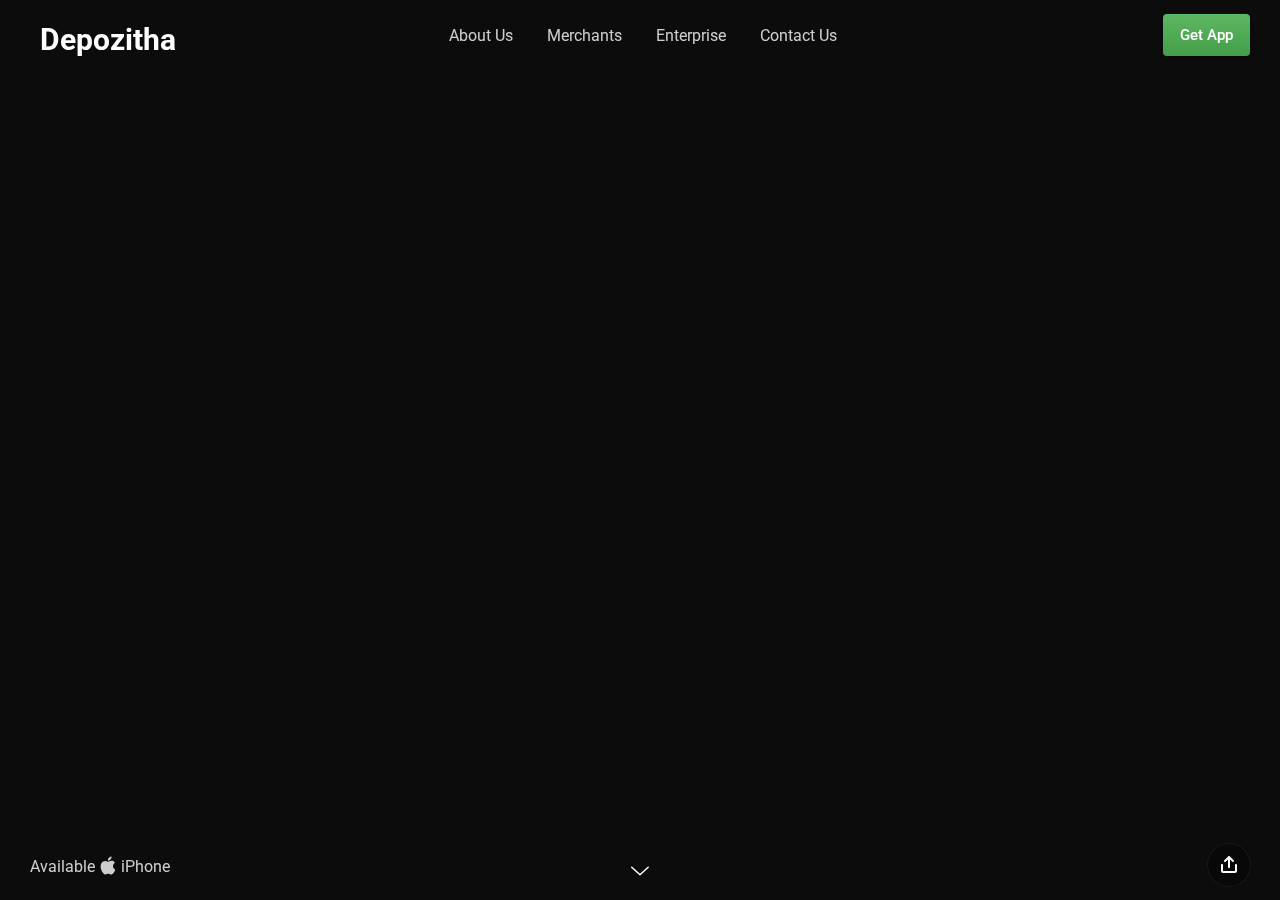
==== commit a33d0939: "email" ====
--- a/index.html
+++ b/index.html
@@ -5,8 +5,9 @@
 	<meta name="viewport" content="width=device-width, height=device-height, initial-scale=1.0, viewport-fit=cover">
 	<meta name="apple-mobile-web-app-capable" content="yes" />
 
+
 	<!-- Page Title -->
-	<title>Creamy App</title>
+	<title>Depozitha</title>
 
 	<!-- Compressed Styles -->
 	<link href="css/slides.min.css" rel="stylesheet" type="text/css">
@@ -19,28 +20,29 @@
 
   <!-- add icon link -->
   <link rel="icon" href=
-  "assets/img/creamy.png"
+  "assets/img/Depozitha.png"
             type="image/x-icon">
 
 	<!-- Compressed Scripts -->
 	<script src="js/slides.min.js" type="text/javascript"></script>
 
+
 	<!-- Custom Scripts -->
 	<!-- <script src="js/custom.js" type="text/javascript"></script> -->
 
 	<!-- Fonts and Material Icons -->
 	<link rel="stylesheet" as="font" href="https://fonts.googleapis.com/css?family=Roboto:100,300,400,500,600,700|Material+Icons"/>
- 
+
 </head>
 <body class="slides horizontal simplifiedMobile animated">
 		
 <!-- SVG Library -->
 <svg xmlns="http://www.w3.org/2000/svg" style="display:none" width="300" height="60" >
   
- <!-- Background Image as a Rectangle -->
- <rect backgroundimage = "url('assets/img/background/img-34.jpg')"  />
-
-  <text viewBox="0 0 50 41"  x="10" y="40" id= "logo-text"font-family="Roboto" font-size="30" font-weight="bold" fill="#white" >Creamy App</text>
+
+
+ 
+  <text viewBox="0 0 50 41"  x="10" y="40" id= "logo-text"font-family="Roboto" font-size="30" font-weight="bold" fill="#white" >Depozitha</text>
 
   
   <symbol id="close" viewBox="0 0 30 30"><path d="M15 0c-8.3 0-15 6.7-15 15s6.7 15 15 15 15-6.7 15-15-6.7-15-15-15zm5.7 19.3c.4.4.4 1 0 1.4-.2.2-.4.3-.7.3s-.5-.1-.7-.3l-4.3-4.3-4.3 4.3c-.2.2-.4.3-.7.3s-.5-.1-.7-.3c-.4-.4-.4-1 0-1.4l4.3-4.3-4.3-4.3c-.4-.4-.4-1 0-1.4s1-.4 1.4 0l4.3 4.3 4.3-4.3c.4-.4 1-.4 1.4 0s.4 1 0 1.4l-4.3 4.3 4.3 4.3z"/></symbol>
@@ -98,7 +100,7 @@
   
   <symbol id="stumbleupon" viewBox="0 0 24 24"><path d="M13.3 9.6l1.6.8 2.5-.8v-1.4c0-3-2.4-5.4-5.4-5.4s-5.4 2.4-5.4 5.4v7.5c0 .7-.6 1.3-1.3 1.3s-1.3-.6-1.3-1.3v-3.2h-4v3.2c0 3 2.4 5.4 5.4 5.4s5.4-2.4 5.4-5.4v-7.5c0-.7.6-1.3 1.3-1.3s1.3.6 1.3 1.3l-.1 1.4zm6.6 2.9v3.2c0 .7-.6 1.3-1.3 1.3s-1.3-.6-1.3-1.3v-3.2l-2.5.8-1.6-.8v3.2c0 3 2.4 5.4 5.4 5.4s5.4-2.4 5.4-5.4v-3.2h-4.1z"/></symbol>
   
-  <symbol id="twitter" viewBox="0 1 24 23"><path d="M21.5 7.6v.6c0 6.6-5 14.1-14 14.1-2.8 0-5.4-.8-7.6-2.2l1.2.1c2.3 0 4.4-.8 6.1-2.1-2.2 0-4-1.5-4.6-3.4.3.1.6.1.9.1.5 0 .9-.1 1.3-.2-2.1-.6-3.8-2.6-3.8-5 .7.4 1.4.6 2.2.6-1.3-.9-2.2-2.4-2.2-4.1 0-.9.2-1.8.7-2.5 2.4 3 6.1 5 10.2 5.2-.1-.4-.1-.7-.1-1.1 0-2.7 2.2-5 4.9-5 1.4 0 2.7.6 3.6 1.6 1-.3 2.1-.7 3-1.3-.4 1.2-1.1 2.1-2.2 2.7 1-.1 1.9-.4 2.8-.8-.6 1.1-1.4 2-2.4 2.7z"/></symbol>
+  <symbol id="twitter" viewBox="0 0 1200 1227"><path d="M714.163 519.284L1160.89 0H1055.03L667.137 450.887L357.328 0H0L468.492 681.821L0 1226.37H105.866L515.491 750.218L842.672 1226.37H1200L714.137 519.284H714.163ZM569.165 687.828L521.697 619.934L144.011 79.6944H306.615L611.412 515.685L658.88 583.579L1055.08 1150.3H892.476L569.165 687.854V687.828Z"/></symbol>
   
   <symbol id="tumblr" viewBox="0 0 23 23"><path d="M12.573 4.94v-4.94h-3.188c-.072.183-.11.4-.11.622-.034.107-.072.184-.072.293-.328 1.829-1.28 3.11-2.892 3.807-.476.218-.914.253-1.39.218v3.987h2.342c.039 5.603.039 8.493.039 8.64v.332c.294 2.449 1.573 3.914 3.843 4.463.914.257 1.901.366 2.892.366 1.279-.036 2.525-.256 3.771-.659v-4.685c-.731.22-1.395.402-1.977.583-1.135.333-2.087.113-2.857-.619-.073-.11-.183-.257-.221-.403-.106-.586-.178-1.206-.178-1.795v-6.222h5.083v-3.988h-5.085z"/></symbol>
 
@@ -113,7 +115,7 @@
 <!-- Panel Top #05 -->
 <nav class="panel top">
   <div class="sections desktop">
-    <div class="left"><a href="#" title="CreamyApp"><svg style="width:180px;height:50px"><use xmlns:xlink="http://www.w3.org/1999/xlink" xlink:href="#logo-text"></use></svg></a></div>
+    <div class="left"><a href="#" title="Depozitha"><svg style="width:180px;height:50px"><use xmlns:xlink="http://www.w3.org/1999/xlink" xlink:href="#logo-text"></use></svg></a></div>
     <div class="center">
       <ul class="menu">
         <li><a href="aboutUs.html">About Us</a></li>
@@ -125,7 +127,7 @@
     <div class="right"> <a class="button green gradient" href="#section2">Get App</a></div>
   </div>
   <div class="sections compact hidden">
-    <div class="left"><a href="#" title="CreamyApp"><svg style="width:180px;height:120px"><use xmlns:xlink="http://www.w3.org/1999/xlink" xlink:href="#logo-text"></use></svg></a></div>
+    <div class="left"><a href="#" title="Depozitha"><svg style="width:180px;height:120px"><use xmlns:xlink="http://www.w3.org/1999/xlink" xlink:href="#logo-text"></use></svg></a></div>
     <div class="right"><span class="button actionButton sidebarTrigger" data-sidebar-id="1"><svg><use xmlns:xlink="http://www.w3.org/1999/xlink" xlink:href="#menu"></use></svg></span</div>
   </div>
 </nav>
@@ -147,13 +149,13 @@
       <li><a href="#"></a></li>
       <li><a href="#"></a></li>
       <li><a href="Terms and Conditions.html">Terms & Conditions</a></li>
-      <li><a href="https://www.freeprivacypolicy.com/live/1221d771-a3e7-4e47-ae44-dd766ef9e52e">Privacy Policy</a></li>
+      <li><a href="https://www.freeprivacypolicy.com/live/326af2de-cc48-4491-93bd-61a90fb46e08">Privacy Policy</a></li>
       <li><a href="#"></a></li>
     </ul>
     <ul class="social opacity-8">
-      <li><a href="#"><svg><use xmlns:xlink="http://www.w3.org/1999/xlink" xlink:href="#facebook"></use></svg></a></li>
-      <li><a href="#"><svg><use xmlns:xlink="http://www.w3.org/1999/xlink" xlink:href="#twitter"></use></svg></a></li>
-      <li><a href="#"><svg><use xmlns:xlink="http://www.w3.org/1999/xlink" xlink:href="#instagram"></use></svg></a></li>
+      <li><a href="https://www.facebook.com/Depozitha"><svg><use xmlns:xlink="http://www.w3.org/1999/xlink" xlink:href="#facebook"></use></svg></a></li>
+      <li><a href="https://twitter.com/Depozitha" ><svg><use xmlns:xlink="http://www.w3.org/1999/xlink" xlink:href="#twitter"></use></svg></a></li>
+      <li><a href="https://www.instagram.com/depozitha/"><svg><use xmlns:xlink="http://www.w3.org/1999/xlink" xlink:href="#instagram"></use></svg></a></li>
     </ul>
   </div>
 </nav>
@@ -167,8 +169,10 @@
         <div class="fix-12-12">
           <ul class="flex fixedSpaces verticalCenter reverse">
             <li class="col-6-12 left middle">
-              <h1 class="ae-1 fromLeft">Creamy App Enables Payment System's through Micro ATM Technology.</h1>
-              <p class="ae-2 fromLeft"><span class="opacity-8">Creamy App is a system that enables our end-user to carry out transactions through an App. It helps all individuals carry out financial transactions on a Micro-ATM and helps in empowering all sections of the society by making &nbsp;financial services available through the app.</span></p>
+              <h1 class="ae-1 fromLeft">Depozitha enables Deposit and Payments through Micro ATM Technology.</h1>
+              <p class="ae-2 fromLeft"><span class="opacity-8">Micro ATMs are essentially handheld devices operated by agents to 
+                provide basic banking services in areas where traditional banking infrastructure is 
+                limited. To deposit money to any bank account using a micro ATM,&nbsp;you will typically need to follow these steps:</span></p>
               <a class="button white ae-4 fromCenter" href ="learn.html">Learn more</a>
             </li>
             <li class="col-6-12">
@@ -192,8 +196,10 @@
         <div class="fix-12-12">
           <ul class="grid">
             <li class="col-6-12 left">
-              <h1 class="ae-2 fromLeft">Why use Creamy App ?</h1>
-              <p class="ae-3 fromLeft"><span class="opacity-8">Load shedding has become part of our daily lives affecting so many transactions especially ATM based and creating long unbearable queues.</span></p>
+              <h1 class="ae-2 fromLeft">Why use Depozitha ?</h1>
+              <h4>You can deposit money directly to any bank account in real-time</h4>
+              <p class="ae-3 fromLeft"><span class="opacity-8">Load shedding has become part of our daily lives affecting so many transactions 
+                especially ATM based and creating long unbearable queues.</span></p>
               <ul class="tabs controller uppercase bold ae-4 fromCenter" data-slider-id="60-1">
                 <li class="selected">Cashless society</li>
                 <li>Digital Wallets</li>
@@ -292,7 +298,7 @@
               <div class="fix-4-12">
                 <ul class="slider clickable ae-1 fromAbove" data-slider-id="27-2">
                   <li class="selected"><img src="assets/img/image 12-veed-remove-background.png" alt="Apple Watch Thumbnail"/></li>
-                  <li><img src="assets/img/image 13-veed-remove-background.png" alt="Apple Watch Thumbnail"/></li>
+                  <li><img src="assets/img/image 13-veed-remove-background.png" alt=""/></li>
                   <li><img src="assets/img/image 14-veed-remove-background.png" alt="Apple Watch Thumbnail"/></li>
                   <li><img src="assets/img/all in one-veed-remove-background.png" alt="Apple Watch Thumbnail"/></li>
                 </ul>
@@ -305,7 +311,7 @@
               </div>
             </li>
             <li class="col-7-12 left">
-              <h1 class="ae-2 fromRight">Benefits of Creamy App</h1>
+              <h1 class="ae-2 fromRight">Benefits of Depozitha</h1>
               <div class="ae-3 fromRight">
                 <p class="opacity-8">It increases the reach to rural areas as banking executives can now reach distant rural places with&nbsp;micro POS machines.</p>
               </div>
@@ -328,7 +334,7 @@
       <div class="wrap">
       
         <div class="fix-6-12">
-          <h1 class="huge ae-1 margin-bottom-2">Download Creamy App</h1>
+          <h1 class="huge ae-1 margin-bottom-2">Download Depozitha</h1>
           
 <p class="hero ae-2 margin-bottom-3"><span class="opacity-8">Cash will soon be a thing of the past.</span></p>
           <form action="#" autocomplete="off" class="slides-form margin-bottom-3">
@@ -336,6 +342,9 @@
 
           <a href="#" class="button hollow ae-5"><img src="assets/img/appstore.jpg" height="63"/></a><a href="#" class="button hollow ae-6"><img src="assets/img/googleplay.jpg" height="63"/></a>
           <a href="#" class="button hollow ae-6"><img src="assets/img/Huawei.png" height="93"/></a>
+
+          <p class="hero ae-2 margin-bottom-3"><span class="opacity-8">Coming Soon!</span></p>
+          <h2>31 May 2024</h2>
         </div>
                 
       </div>
@@ -359,21 +368,56 @@
 </nav>
 
 <!-- Share Window -->
-<div class="dropdown share bottom right" data-dropdown-id="2" data-text="Take a look at this" data-url="https://designmodo.com" data-pinterest-image="https://designmodo.com/wp-content/uploads/2015/10/Presentation.jpg">
+<div class="dropdown share bottom right" data-dropdown-id="2">
   <div class="center padding-2">
     <div class="title">Share</div>
     <a href="contact-Us.html">Contact us</a>
   </div>
   <ul>
-    <li class="social-facebook"><svg><use xmlns:xlink="http://www.w3.org/1999/xlink" xlink:href="#fb-like"></use></svg></li>
-    <li class="social-twitter"><svg><use xmlns:xlink="http://www.w3.org/1999/xlink" xlink:href="#twitter"></use></svg></li>
-    <li class="social-googlePlus"><svg><use xmlns:xlink="http://www.w3.org/1999/xlink" xlink:href="#googlePlus"></use></svg></li>
-    <li class="social-linkedin"><svg><use xmlns:xlink="http://www.w3.org/1999/xlink" xlink:href="#linkedin"></use></svg></li>
+
+    <a href="https://www.facebook.com/Depozitha" onclick="openSocialMediaWindow('https://www.facebook.com/Depozitha', 'facebookWindow', 900, 500); return false;">
+      <li class="social-facebook">
+        <svg>
+          <use xmlns:xlink="http://www.w3.org/1999/xlink" xlink:href="#facebook"></use>
+        </svg>
+      </li>
+    </a>
+
+
+    <a href="https://twitter.com/Depozitha" onclick="openSocialMediaWindow('https://twitter.com/Depozitha', 'twitterWindow', 900, 500); return false;">
+      <li class="social-twitter">
+        <svg>
+          <use xmlns:xlink="http://www.w3.org/1999/xlink" xlink:href="#twitter"></use>
+        </svg>
+      </li>
+    </a>
+   
+    <a href="https://www.instagram.com/depozitha/" onclick="openSocialMediaWindow('https://www.instagram.com/depozitha/', 'instagramWindow', 900, 500); return false;">
+      <li class="social-instagram">
+        <svg>
+          <use xmlns:xlink="http://www.w3.org/1999/xlink" xlink:href="#instagram"></use>
+        </svg>
+      </li>
+    </a>
+
+
+    <a href="https://www.linkedin.com/company/depozitha" onclick="openSocialMediaWindow('https://www.linkedin.com/company/depozitha', 'linkedinWindow', 900, 500); return false;">
+      <li class="social-linkedin">
+        <svg>
+          <use xmlns:xlink="http://www.w3.org/1999/xlink" xlink:href="#linkedin"></use>
+        </svg>
+      </li>
+    </a>
+
     <li class="mail" data-subject="Subject" data-body="Body">share by email</li>
   </ul>
 </div>
 
-
+<script>
+  function openSocialMediaWindow(url, windowName, width, height) {
+    window.open(url, windowName, `width=${width}, height=${height}`);
+  }
+</script>
 
 <!-- Loading Progress Bar -->
 <div class="progress-bar blue"></div>
--- a/css/slides.min.css
+++ b/css/slides.min.css
@@ -1 +1,2 @@
-@charset "UTF-8";.button,html{-webkit-backface-visibility:hidden}.dialog,body,html{-webkit-tap-highlight-color:transparent;  font-family: Roboto;left:0;top:0;width:100%;height:100vh;background:url(../assets/img/background/schooling.jpg) center center no-repeat;z-index: 1;opacity: 100%;background-size:250vh;color:white;}body,html,img{max-width:100%}.button.actionButton svg,.button.play svg,.button:not(.stroke) svg,.slide.whiteSlide .button.actionButton svg,.slides{fill:#fff}.button svg,.button svg *{pointer-events:none!important}.material-icons,.slides{-webkit-font-smoothing:antialiased}.button,.container .wrap,.slides-form.center input,.slides-form.center textarea{text-align:center}.button,.material-icons,.navigation li[data-title]:before,.nobr,.nowrap,.panel .sections .menu,.panel .sections>div{white-space:nowrap}a,abbr,acronym,address,applet,article,aside,audio,b,big,blockquote,body,canvas,caption,center,cite,code,dd,del,details,dfn,div,dl,dt,em,embed,fieldset,figcaption,figure,footer,form,h1,h2,h3,h4,h5,h6,header,hgroup,hr,html,i,iframe,img,ins,kbd,label,legend,li,mark,menu,nav,object,ol,output,p,pre,q,ruby,s,samp,section,small,span,strike,strong,sub,summary,sup,table,tbody,td,tfoot,th,thead,time,tr,tt,u,ul,var,video{border:0;vertical-align:baseline;margin:0;padding:0}article,aside,details,figcaption,figure,footer,header,hgroup,menu,nav,section{display:block}.button,.button.actionButton,.dot,.dot:after,.material-icons,img{display:inline-block}li,ol,ul{list-style:none}blockquote,q{quotes:none}blockquote:after,blockquote:before,q:after,q:before{content:none}table{border-collapse:collapse;border-spacing:0}b,strong{font-weight:600}html{position:static!important;top:0!important;box-sizing:border-box;margin:0;padding:0;overflow:hidden;backface-visibility:hidden}*,:after,:before{box-sizing:inherit}body{position:absolute;width:100%;height:100%}body,html{overflow-x:hidden}html.scrollable,html.scrollable body{overflow-y:auto;-webkit-overflow-scrolling:touch}.button,.content,.slide{overflow:hidden}img.round{border-radius:999px}img.rounded{border-radius:6px}.slides{color:#fff;font-family:Roboto,sans-serif;-webkit-hyphens:none;-ms-hyphens:none;hyphens:none;background:#111}.slides.bodyWhite{background:#fff}.slides.desktopSwipe{cursor:-webkit-grab}.slides.desktopSwipe:active{cursor:-webkit-grabbing}.slides.desktopSwipe .slide .container .wrap{cursor:inherit}.button,.dropdownTrigger,.helpBubble,.popupTrigger,.sidebarTrigger,.videoThumbnail,a{cursor:pointer}a{color:inherit;text-decoration:none;transition:.35s}a.underline{text-decoration:underline}.button,.dialog li{text-decoration:none}a:hover{transition:.15s;opacity:.8}.h1,h1{font-size:42px;line-height:1.285;font-weight:300;margin-bottom:20px;letter-spacing:-.036em}.h1.big,h1.big{font-size:58px;line-height:1;font-weight:100}.h1.huge,h1.huge{font-size:64px;line-height:1.218751;letter-spacing:-.04em;margin-bottom:40px;font-weight:100}.h2,.h3,h2,h3{font-weight:400}.h1.small,h1.small{font-size:46px}.h1.micro,h1.micro{font-size:34px}.h2,h2{font-size:35px;line-height:1.17;margin-bottom:15px}.h2.small,h2.small{font-size:28px}.h2.micro,h2.micro{font-size:19px}.h2.huge,h2.huge{font-size:42px}.h3,h3{font-size:20px;margin-bottom:12px}.h3.large,h3.large{font-size:32px}.h3.big,h3.big{font-size:24px}.h3.small,h3.small{font-size:20px}.h3.micro,h3.micro{font-size:16px}.h3+.h1,.h3+h1,h3+.h1,h3+h1{margin-top:30px}.h4,h4{font-size:18px;margin-bottom:10px}.h5,h5{font-size:16px}.h6,h6{font-size:14px}.p,blockquote,p{font-size:22px;line-height:1.6363636364;margin-bottom:30px;font-weight:300}.p.hero,blockquote.hero,p.hero{font-size:28px;line-height:1.5;margin-bottom:25px}.p.large,blockquote.large,p.large{font-size:32px;line-height:1.4}.p.small,blockquote.small,p.small{font-size:18px;line-height:1.36;margin-bottom:20px}.p.tiny,blockquote.tiny,p.tiny{font-size:16px;line-height:1.625;margin-bottom:12px;font-weight:400}.p.micro,blockquote.micro,p.micro{font-size:14px;line-height:1.5714;margin-bottom:20px;margin-top:2px}blockquote{padding-left:2em;border-left:2px solid}small{font-size:17px;line-height:1.3}small .small{font-size:14px;line-height:1.28}.list.circle li{list-style-type:circle}.list.disc li{list-style-type:disc}.list.square li{list-style-type:square}@media (max-width:1023px){.h1,.h1.big,.h1.huge,h1,h1.big,h1.huge{font-size:40px;margin-bottom:20px}p.hero{font-size:22px}.h1.small,h1.small{font-size:32px}.mobileCrop{margin:0!important}.mobileCropBottom{margin-bottom:0!important}.mobileCropTop{margin-top:0!important}.mobileCropLeft{margin-left:0!important}.mobileCropRight{margin-right:0!important}}@media (max-width:319px){.h1.big,.h1.huge,h1.big,h1.huge{font-size:32px}}.button{border-radius:4px;padding:16px 24px 17px;color:#fff;border:none;outline:0;background:#202020;font-size:16px;font-weight:500;vertical-align:top;backface-visibility:hidden;letter-spacing:normal!important;position:relative;-webkit-transform:translate3d(0,0,0);transform:translate3d(0,0,0);box-shadow:0 1px 4px rgba(0,0,0,.1),0 2px 4px rgba(0,0,0,.1);-webkit-appearance:none;margin-bottom:10px;transition:.3s;-webkit-user-select:none!important;-moz-user-select:none!important;-ms-user-select:none!important;user-select:none!important}.content,.slide.active{-webkit-backface-visibility:hidden}.popup .button,.slide .button{margin-left:5px;margin-right:5px}.popup .button.small,.slide .button.small{margin-left:4px;margin-right:4px}.button.wide{margin-left:0!important;margin-right:0!important}.button .material-icons{vertical-align:bottom;margin-top:-5px;margin-bottom:-2px;margin-right:8px;-webkit-user-select:none!important;-moz-user-select:none!important;-ms-user-select:none!important;user-select:none!important}.button .material-icons.small{font-size:18px;margin:0 6px 0 0}.button .material-icons.right{margin-left:11px;margin-right:0}.button svg{width:22px;height:22px;margin-top:-3px;top:2px;vertical-align:bottom;margin-right:14px;position:relative}.button svg.right{margin-right:0;margin-left:14px}.button.actionButton{height:42px;width:42px;padding:12px;border-radius:25px;z-index:999;background:rgba(0,0,0,.3);line-height:1;box-shadow:0 0 0 1px rgba(255,255,255,.05);cursor:pointer;-ms-touch-action:manipulation;touch-action:manipulation;vertical-align:top}.button.actionButton svg{width:18px;height:18px}.button.actionButton .material-icons{margin:0;position:relative;left:-3px;top:-3px;font-size:24px}.button.actionButton.big{width:50px;height:50px;padding:16px}.button.actionButton.big .material-icons{font-size:24px}.button.actionButton.big svg{width:22px;height:22px;left:-2px;top:0}.button.actionButton.stroke{box-shadow:none;padding:10px}.button.actionButton:hover:not(:active){-webkit-transform:translateY(0)!important;transform:translateY(0)!important}.button.actionButton.rounded{border-radius:6px}.button.actionButton.sound [class*=sound-]{position:absolute;opacity:0;transition:.5s;left:13px;top:16px}.button.actionButton.sound.stroke [class*=sound-]{left:11px;top:14px}.button.actionButton.sound.playing .sound-on,.button.actionButton.sound:not(.playing) .sound-off{opacity:1}.button.actionButton.transparent{background-color:transparent}.button:hover{box-shadow:0 6px 7px 0 rgba(0,0,0,.15),0 0 5px 0 rgba(0,0,0,.1);opacity:1;-webkit-transform:translateY(-2px)!important;transform:translateY(-2px)!important;transition:.35s!important}.button:hover:after{opacity:.5}.button:active{box-shadow:0 3px 6px 0 rgba(0,0,0,.1),0 0 10px 0 rgba(0,0,0,.1),0 1px 4px -1px rgba(0,0,0,.1);-webkit-transform:translateY(0)!important;transform:translateY(0)!important;transition:.35s!important}.button.shade:after,.dot:after{transition:.25s;content:""}.button:active:after{opacity:1}.button.uppercase{font-size:15px;padding-top:17px;padding-bottom:17px}.button.lowercase{text-transform:lowercase;letter-spacing:0;font-weight:300}.button.round{border-radius:99px;padding-left:28px;padding-right:28px}.button.rounded{border-radius:6px}.button.rectangular{border-radius:1px}.button.square{border-radius:0}.button.stroke{color:#202020;border:2px solid;background-color:transparent!important;padding:14px 22px 15px}.slide.whiteSlide .button.stroke{color:#202020}.button.stroke.round{padding-left:26px;padding-right:26px}.button.stroke.uppercase{padding-top:15px;padding-bottom:15px}.button.stroke.uppercase svg{margin-bottom:-2px}.button.stroke.uppercase.small{padding:11px 15px}.button.stroke.small{border:1px solid;padding-top:9px;padding-bottom:9px}@media (min-width:768px){.button.stroke.big{padding:19px 30px}.button.stroke.big.uppercase{padding-top:21px;padding-bottom:21px}}.button.stroke:not(.flat):hover{box-shadow:inset 0 -100px 0 rgba(41,41,41,.05),0 4px 6px 0 rgba(0,0,0,.1),0 1px 10px 0 rgba(0,0,0,.1),0 2px 4px -1px rgba(0,0,0,.1)}.button.empty,.button.flat:not(:hover){box-shadow:none}.button.small{font-size:15px;font-weight:500;padding:10px 16px}.button.small .material-icons{vertical-align:bottom;position:relative;font-size:20px;margin-right:8px;bottom:1px}.button.small .material-icons.right{margin-left:8px;margin-right:0}.button.small svg{width:18px;height:18px;margin-right:10px;top:0}.button.small svg.right{margin-right:0;margin-left:10px}.button.small.round{padding-left:18px;padding-right:18px}.button.small.rounded{border-radius:6px}.button.small.uppercase{font-size:12px;padding:12px 16px;letter-spacing:.125em}.button.small.uppercase.round{padding-left:19px;padding-right:19px}@media (min-width:768px){.button.big{font-size:20px;padding:21px 32px}.button.big.round{padding-left:36px;padding-right:36px}.button.big.rounded{border-radius:7px}.button.big.uppercase{font-size:17px;padding:23px 32px}.button.big.uppercase.round{padding-left:36px;padding-right:36px}.button.big .material-icons{vertical-align:bottom;margin-right:16px;font-size:30px}.button.big .material-icons.right{margin-left:16px;margin-right:0}.button.big svg{width:27px;height:27px;margin-right:16px;top:1px}.button.big svg.right{margin-right:0;margin-left:16px}}.button.empty,.button.hollow{padding:0!important;background-color:transparent!important;font-size:0!important}.button.play,.panel .sections>div.right ul.crop li:last-child{margin-right:0}.button.empty{margin:0}.button.hollow{box-shadow:none!important}.button.hollow svg{margin:0}.button.shade{position:relative}.button.shade:after{position:absolute;top:0;left:0;width:100%;height:100%;background:#292929;opacity:0}.button.shade:hover:after{opacity:.15}.button.shade:active:after{opacity:.2}.button.play{width:90px;height:90px;border-radius:50%;padding:27px;margin-left:0}.button.play svg{width:35px;height:36px;margin:0}.button.play.small{width:60px;height:60px;border-radius:50%;padding:20px 19px}.button.play.small svg{fill:#fff;width:23px;height:23px}.button.play:hover{-webkit-transform:scale(1.05);transform:scale(1.05)}.button.gradient{position:relative}.button.gradient:before{content:"";position:absolute;top:0;left:0;width:100%;height:100%;background:linear-gradient(to bottom,#fff 0,#000 100%);z-index:-1;opacity:.1}.slide.whiteSlide .button.white:hover{box-shadow:0 4px 6px 0 rgba(0,0,0,.1),0 1px 10px 0 rgba(0,0,0,.1)}.slide.whiteSlide .button.white:hover:after{opacity:.3}.roundButton{border-radius:50px;height:50px;width:50px;padding:14px;margin:5px}.roundButton svg{bottom:2px}@media (max-width:319px){.button.uppercase,.uppercase{letter-spacing:.07em}}.button.uppercase,.h1.uppercase,.h2.uppercase,.h3.uppercase,.h4.uppercase,.p.uppercase,h1.uppercase,h2.uppercase,h3.uppercase,h4.uppercase,h5.uppercase,p.uppercase{letter-spacing:.125em!important;text-indent:-.1em!important;font-weight:700!important}.material-icons{font-family:'Material Icons';font-weight:400;font-style:normal;font-size:24px;line-height:1;text-transform:none;letter-spacing:normal;word-wrap:normal;direction:ltr;text-rendering:optimizeLegibility;-moz-osx-font-smoothing:grayscale;-webkit-font-feature-settings:'liga';font-feature-settings:'liga'}.slides-form,.slides-form button{font-family:inherit}.material-icons.md-18{font-size:18px}.material-icons.md-24{font-size:24px}.material-icons.md-36{font-size:36px}.material-icons.md-48{font-size:48px}.slide.whiteSlide svg{fill:#202020}.embedContainer,.svgContainer{position:relative;width:100%;height:0;padding:0}.embedContainer .scale,.svgContainer svg.scale{position:absolute;height:100%;width:100%;left:0;top:0}.dots{font-size:0}.dot{padding:7px}.dot:after{width:6px;height:6px;background:#fff;border-radius:50%;opacity:.5}.dot.big .dot:after{width:14px;height:14px}.slide.whiteSlide .dot:after{background:#202020}.dot:hover:after{-webkit-transform:scale(1.33333);transform:scale(1.33333);opacity:1}.dot.selected:after,.dot:active:after{opacity:1;-webkit-transform:scale(1.675);transform:scale(1.675)}.tabs{color:#fff;max-width:260px;border-radius:5px}.tabs li{padding:16px 20px;letter-spacing:2.5px;font-size:12px;transition:.15s;margin-top:-1px;border:1px solid rgba(255,255,255,.3)}.tabs li:not(:last-child){border-bottom:0}.tabs li:first-child{border-radius:4px 4px 0 0}.tabs li:last-child{border-radius:0 0 4px 4px}.tabs li.selected{background:#fff;color:#202020}.slide.whiteSlide .tabs li{border-color:#e5e5e5;color:#202020}.slide.whiteSlide .tabs li.selected{background:#202020;border-color:#202020;color:#fff}.links li{font-size:17px;letter-spacing:0;padding:4px 0}.slides-form{font-size:0;margin-top:-5px}.slides-form textarea{max-height:200px;max-width:100%;min-height:130px;font-weight:400}.slides-form textarea.d{border-radius:15px!important}.slides-form .label,.slides-form label{display:block;font-size:14px;margin-top:12px;margin-bottom:2px}.slides-form .label.uppercase,.slides-form label.uppercase{font-size:14px}.slides-form input[type=tel],.slides-form input[type=number],.slides-form input[type=text],.slides-form input[type=name],.slides-form input[type=email],.slides-form input[type=password],.slides-form select,.slides-form textarea{font-family:inherit;position:relative;background:#fff;padding:15px 16px 16px;border:none;font-size:16px;color:#242424;outline:0;border-radius:4px;width:100%;-webkit-appearance:none;-moz-appearance:none;appearance:none;border:1px solid rgba(0,0,0,.1);transition:.15s}.slides-form input[type=tel].flat,.slides-form input[type=tel]:focus,.slides-form input[type=tel]:hover,.slides-form input[type=number].flat,.slides-form input[type=number]:focus,.slides-form input[type=number]:hover,.slides-form input[type=text].flat,.slides-form input[type=text]:focus,.slides-form input[type=text]:hover,.slides-form input[type=name].flat,.slides-form input[type=name]:focus,.slides-form input[type=name]:hover,.slides-form input[type=email].flat,.slides-form input[type=email]:focus,.slides-form input[type=email]:hover,.slides-form input[type=password].flat,.slides-form input[type=password]:focus,.slides-form input[type=password]:hover,.slides-form select.flat,.slides-form select:focus,.slides-form select:hover,.slides-form textarea.flat,.slides-form textarea:focus,.slides-form textarea:hover{border-color:rgba(0,0,0,.2)}.slides-form input[type=tel]:focus,.slides-form input[type=number]:focus,.slides-form input[type=text]:focus,.slides-form input[type=name]:focus,.slides-form input[type=email]:focus,.slides-form input[type=password]:focus,.slides-form select:focus,.slides-form textarea:focus{border-color:#2196F3;z-index:10}.slides-form input[type=tel]:focus::-webkit-input-placeholder,.slides-form input[type=number]:focus::-webkit-input-placeholder,.slides-form input[type=text]:focus::-webkit-input-placeholder,.slides-form input[type=name]:focus::-webkit-input-placeholder,.slides-form input[type=email]:focus::-webkit-input-placeholder,.slides-form input[type=password]:focus::-webkit-input-placeholder,.slides-form select:focus::-webkit-input-placeholder,.slides-form textarea:focus::-webkit-input-placeholder{color:#242424;font-weight:400;opacity:0}.slides-form input[type=tel]:focus:-moz-placeholder,.slides-form input[type=number]:focus:-moz-placeholder,.slides-form input[type=text]:focus:-moz-placeholder,.slides-form input[type=name]:focus:-moz-placeholder,.slides-form input[type=email]:focus:-moz-placeholder,.slides-form input[type=password]:focus:-moz-placeholder,.slides-form select:focus:-moz-placeholder,.slides-form textarea:focus:-moz-placeholder{color:#242424;font-weight:400;opacity:0}.slides-form input[type=tel]:focus::-moz-placeholder,.slides-form input[type=number]:focus::-moz-placeholder,.slides-form input[type=text]:focus::-moz-placeholder,.slides-form input[type=name]:focus::-moz-placeholder,.slides-form input[type=email]:focus::-moz-placeholder,.slides-form input[type=password]:focus::-moz-placeholder,.slides-form select:focus::-moz-placeholder,.slides-form textarea:focus::-moz-placeholder{color:#242424;font-weight:400;opacity:0}.slides-form input[type=tel]:focus:-ms-input-placeholder,.slides-form input[type=number]:focus:-ms-input-placeholder,.slides-form input[type=text]:focus:-ms-input-placeholder,.slides-form input[type=name]:focus:-ms-input-placeholder,.slides-form input[type=email]:focus:-ms-input-placeholder,.slides-form input[type=password]:focus:-ms-input-placeholder,.slides-form select:focus:-ms-input-placeholder,.slides-form textarea:focus:-ms-input-placeholder{color:#242424;font-weight:400;opacity:0}.slides-form input[type=tel].round,.slides-form input[type=number].round,.slides-form input[type=text].round,.slides-form input[type=name].round,.slides-form input[type=email].round,.slides-form input[type=password].round,.slides-form select.round,.slides-form textarea.round{border-radius:50px;padding-left:22px;padding-right:22px}.slides-form input[type=tel].rounded,.slides-form input[type=number].rounded,.slides-form input[type=text].rounded,.slides-form input[type=name].rounded,.slides-form input[type=email].rounded,.slides-form input[type=password].rounded,.slides-form select.rounded,.slides-form textarea.rounded{border-radius:6px}.slides-form input[type=tel]:after,.slides-form input[type=number]:after,.slides-form input[type=text]:after,.slides-form input[type=name]:after,.slides-form input[type=email]:after,.slides-form input[type=password]:after,.slides-form select:after,.slides-form textarea:after{content:"";position:absolute;top:0;left:0;right:0;bottom:0;background:#fff}@media (min-width:768px){.slides-form input[type=tel],.slides-form input[type=number],.slides-form input[type=text],.slides-form input[type=name],.slides-form input[type=email],.slides-form input[type=password],.slides-form select,.slides-form textarea{max-width:300px}}.slides-form input[type=tel]::-webkit-input-placeholder,.slides-form input[type=number]::-webkit-input-placeholder,.slides-form input[type=text]::-webkit-input-placeholder,.slides-form input[type=name]::-webkit-input-placeholder,.slides-form input[type=email]::-webkit-input-placeholder,.slides-form input[type=password]::-webkit-input-placeholder,.slides-form select::-webkit-input-placeholder,.slides-form textarea::-webkit-input-placeholder{color:#242424;font-weight:400;opacity:.5}.slides-form input[type=tel]:-moz-placeholder,.slides-form input[type=number]:-moz-placeholder,.slides-form input[type=text]:-moz-placeholder,.slides-form input[type=name]:-moz-placeholder,.slides-form input[type=email]:-moz-placeholder,.slides-form input[type=password]:-moz-placeholder,.slides-form select:-moz-placeholder,.slides-form textarea:-moz-placeholder{color:#242424;font-weight:400;opacity:.5}.slides-form input[type=tel]::-moz-placeholder,.slides-form input[type=number]::-moz-placeholder,.slides-form input[type=text]::-moz-placeholder,.slides-form input[type=name]::-moz-placeholder,.slides-form input[type=email]::-moz-placeholder,.slides-form input[type=password]::-moz-placeholder,.slides-form select::-moz-placeholder,.slides-form textarea::-moz-placeholder{color:#242424;font-weight:400;opacity:.5}.slides-form input[type=tel]:-ms-input-placeholder,.slides-form input[type=number]:-ms-input-placeholder,.slides-form input[type=text]:-ms-input-placeholder,.slides-form input[type=name]:-ms-input-placeholder,.slides-form input[type=email]:-ms-input-placeholder,.slides-form input[type=password]:-ms-input-placeholder,.slides-form select:-ms-input-placeholder,.slides-form textarea:-ms-input-placeholder{color:#242424;font-weight:400;opacity:.5}.slides-form textarea.round{border-radius:25px}.slides-form select{background-image:url('data:image/svg+xml;charset=UTF-8,<svg xmlns="http://www.w3.org/2000/svg" width="37" height="7"><path fill="#303030" d="M14.022 0l5.978 6 6-6z" /></svg>');background-repeat:no-repeat;background-position:right;-webkit-appearance:none;-moz-appearance:none;appearance:none}.slides-form button[type=submit],.slides-form input[type=tel],.slides-form input[type=number],.slides-form input[type=submit],.slides-form input[type=text],.slides-form input[type=name],.slides-form input[type=email],.slides-form input[type=password],.slides-form select,.slides-form textarea{margin:5px}@media (max-width:768px){.slides-form button[type=submit],.slides-form input[type=tel],.slides-form input[type=number],.slides-form input[type=submit],.slides-form input[type=text],.slides-form input[type=name],.slides-form input[type=email],.slides-form input[type=password],.slides-form select,.slides-form textarea{margin-left:auto!important;margin-right:auto!important;width:100%;display:block!important}}.slides-form button[type=submit].wide,.slides-form input[type=tel].wide,.slides-form input[type=number].wide,.slides-form input[type=submit].wide,.slides-form input[type=text].wide,.slides-form input[type=name].wide,.slides-form input[type=email].wide,.slides-form input[type=password].wide,.slides-form label.wide,.slides-form select.wide,.slides-form textarea.wide{max-width:100%;width:100%;margin-left:0!important;margin-right:0!important}@media (min-width:769px){.slides-form input.pair{width:50%!important;max-width:50%!important;border-top-right-radius:0!important;border-bottom-right-radius:0!important;margin-left:0;margin-right:0}.slides-form input.pair+.pair{width:calc(50% + 1px)!important;max-width:calc(50% + 1px)!important;margin-left:-1px;border-radius:0 4px 4px 0!important}}.container,.content,.popup:not(.youtube) .background iframe,.slide,.slide:not(.youtube) .background iframe{width:100%;height:100%}.slide{position:fixed;background:#202020;color:#fff;z-index:10}.slide.active{-webkit-transform-style:preserve-3d;transform-style:preserve-3d;backface-visibility:hidden}.mobile .slide{visibility:hidden}.mobile .slide.active{visibility:visible}.slide.whiteSlide{color:#202020;background:#fff}.content{position:absolute;backface-visibility:hidden;top:0;left:0;z-index:100;-webkit-overflow-scrolling:touch}.content.scrollBar{overflow-y:auto}.windows .defaultScroll .content{overflow:auto;overflow-x:hidden}.mobile .content{overflow:auto;overflow-x:hidden;-webkit-overflow-scrolling:touch}.container .wrap .overflowHidden,.pad,.slide.video .background,.videoThumbnail{overflow:hidden}.fade .content{background:rgba(0,0,0,.6)}.dropdown.share li:after,.fade-1 .content{background:rgba(0,0,0,.1)}.fade-2 .content{background:rgba(0,0,0,.2)}.fade-3 .content{background:rgba(0,0,0,.3)}.fade-4 .content{background:rgba(0,0,0,.4)}.fade-5 .content{background:rgba(0,0,0,.5)}.fade-6 .content{background:rgba(0,0,0,.6)}.fade-7 .content{background:rgba(0,0,0,.7)}.fade-8 .content{background:rgba(0,0,0,.8)}.fade-9 .content{background:rgba(0,0,0,.9)}.whiteSlide[class*=fade] .content{background:rgba(255,255,255,.85)}.container{display:table;table-layout:fixed;position:relative}.container .wrap{display:table-cell;vertical-align:middle;overflow:hidden}.container .wrap .spaceWrap,.container .wrap.spaceWrap,.container .wrap:not(.noSpaces){padding:120px calc(8% + 15px)}.container .wrap *{-webkit-user-select:text;-moz-user-select:text;-ms-user-select:text;user-select:text}.popup .background,.slide .background{position:absolute;top:0;left:0;width:100%;height:100%;background-position:center;background-size:cover;-webkit-backface-visibility:hidden;backface-visibility:hidden}.popup .background iframe,.slide .background iframe{border:0;position:absolute;top:0;left:0}.pad,.videoThumbnail.rounded{border-radius:6px}.fix-1-12{max-width:93px!important}.fix-2-12{max-width:186px!important}.fix-3-12{max-width:279px!important}.fix-4-12{max-width:371px!important}.fix-5-12{max-width:464px!important}.fix-6-12{max-width:557px!important}.fix-7-12{max-width:650px!important}.fix-8-12{max-width:743px!important}.fix-9-12{max-width:836px!important}.fix-10-12{max-width:928px!important}.fix-11-12{max-width:1021px!important}.fix-12-12{max-width:1114px!important}[class*=fix-]{width:100%!important;margin-left:auto!important;margin-right:auto!important;float:none}.toLeft,.toLeft[class*=fix-]{margin-left:0!important;margin-right:auto!important}.toRight,.toRight[class*=fix-]{margin-right:0!important;margin-left:auto!important;float:right}.toCenter{margin-left:auto!important;margin-right:auto!important}.shiftImage{margin-top:-15%;margin-bottom:-100%}.shiftImageVertical{margin-right:-100%;max-width:none}.slide.video .background video{position:absolute;top:50%;left:50%;min-width:100%;min-height:100%;width:auto;height:auto;z-index:-100;-webkit-transform:translateX(-50%) translateY(-50%);transform:translateX(-50%) translateY(-50%);background-size:cover}.slide.video .background video::-webkit-media-controls{display:none!important}.slide.video .background video::-webkit-media-controls-panel{display:none!important;-webkit-appearance:none}.slide.video .background video::-webkit-media-controls-start-playback-button{display:none!important;-webkit-appearance:none}html:not(.mobile) .slide.video .background[style]{background:0 0!important}.mobile .slide.video .background[style] video{display:none}.videoThumbnail{position:relative;font-size:0;line-height:0}.videoThumbnail:before{content:"";position:absolute;top:0;left:0;height:100%;width:100%;background:url(../assets/svg/video-icon.svg) center center no-repeat;transition:.5s}.videoThumbnail:not(.noTint):hover:after{background-color:rgba(0,0,0,.15)}.videoThumbnail:hover:before{-webkit-transform:scale(1.1);transform:scale(1.1);transition:.25s}.videoThumbnail:active:before{opacity:.8}.videoThumbnail.small{max-width:200px;display:block}.videoThumbnail.small:before{background-size:44px}.button.empty.shadow:hover,.shadow{box-shadow:0 10px 40px rgba(0,0,0,.2)}.pad{padding:10%;color:#202020;background:#fff;box-shadow:0 1px 4px rgba(0,0,0,.1),0 2px 4px rgba(0,0,0,.1)}.pad.shadow,.pad.shadowHover:hover{box-shadow:0 10px 40px rgba(0,0,0,.2)}.pad.shadow.stroke{background:0 0;transition:.15s;color:#fff}.pad.shadow.stroke:hover{background:#fff;color:#202020;transition:.15s}.pad.shadowHover{transition:.5s}.pad small{font-size:15px;line-height:1.45;margin:15px 0}.resizing .equalElement{transition:0s!important}.hr{position:relative;height:1px;width:100%}@media (max-width:1023px){.shiftImage{margin-top:0!important;margin-bottom:0!important}.shiftImageVertical{margin-right:0!important;max-width:100%!important}}@media (min-width:1024px){.hideForDesktop{display:none!important}.showForDesktop{display:block!important}}@media (max-width:1024px){.hideForTablet{display:none!important}.showForTablet{display:block!important}.showForTabletInline{display:inline!important}}@media (max-width:767px){.pad.collapse,.pad.shadow{box-shadow:none}.pad.collapse{background:inherit;color:inherit;border:none;padding:0!important;overflow:inherit;border-radius:0;transition:0s!important}.hideForPhablet{display:none!important}}@media (max-width:768px){.showForPhablet{display:block!important}.showForPhabletInline{display:inline!important}}@media (max-width:435px){.hideForPhone{display:none!important}.showForPhone{display:block!important}.showForPhoneInline{display:inline!important}}html.mobile .hideForMobile{display:none!important}html.mobile .showForMobile{display:block!important}html.mobile .showForMobileInline{display:inline!important}.helpBubble:after{content:"?";font-size:14px;width:17px;height:17px;line-height:1.2;background:#202020;opacity:.3;color:#fff;border-radius:50%;display:inline-block;margin-left:4px;font-weight:700;transition:.25s}.helpBubble .helpMessage{background:rgba(255,255,255,.98);color:#202020;font-size:16px;line-height:1.625;position:absolute;z-index:10;box-shadow:0 1px 8px rgba(0,0,0,.07),0 6px 8px rgba(0,0,0,.05);padding:17px;text-align:left;bottom:50%;margin-bottom:5px;-webkit-transform:translateY(10px) scale(.95);transform:translateY(10px) scale(.95);transition:.25s;opacity:0;pointer-events:none;color:rgba(48,48,48,.7)}.mobile .simplifiedMobile .panel.hideOnScroll,.panel,.scroll .panel.hideOnScroll{position:fixed}.panel.black,.panel.white{box-shadow:0 1px 1px rgba(0,0,0,.07)}.panel.bottom,.side{bottom:0}.helpBubble .helpMessage strong{color:#303030}.helpBubble:hover .helpMessage{pointer-events:all;-webkit-transform:translateY(0) scale(1);transform:translateY(0) scale(1);opacity:1}.helpBubble:hover:after{opacity:1}.panel{left:0;width:100%;padding:10px 30px;z-index:200;text-align:center;font-size:16px;pointer-events:none;-webkit-backface-visibility:hidden;backface-visibility:hidden;-webkit-user-select:none;-moz-user-select:none;-ms-user-select:none;user-select:none;-webkit-transform:translate3d(0,0,0);transform:translate3d(0,0,0)}.panel.top{top:0}.panel.white{background:rgba(255,255,255,.975)!important}.panel.black{background-color:rgba(0,0,0,.8)!important}.animateOnEvent .panel.top,.animated .panel.top,.hidePanel-top .panel.top.hideOnScroll,.slides.firstSlide .panel.top.exceptFirstSlide,.slides.lastSlide .panel.top.exceptLastSlide,.slides:not(.firstSlide) .panel.top.firstSlideOnly,.slides:not(.firstSlide):not(.lastSlide) .panel.top.firstAndLastSlidesOnly,.slides:not(.lastSlide) .panel.top.lastSlideOnly{-webkit-transform:translate3d(0,-100%,0);transform:translate3d(0,-100%,0);opacity:0}.animateOnEvent .panel.bottom,.animated .panel.bottom,.hidePanel-bottom .panel.bottom.hideOnScroll,.slides.firstSlide .panel.bottom.exceptFirstSlide,.slides.lastSlide .panel.bottom.exceptLastSlide,.slides:not(.firstSlide) .panel.bottom.firstSlideOnly,.slides:not(.firstSlide):not(.lastSlide) .panel.bottom.firstAndLastSlidesOnly,.slides:not(.lastSlide) .panel.bottom.lastSlideOnly{-webkit-transform:translate3d(0,100%,0);transform:translate3d(0,100%,0);opacity:0}.page-loaded .animateOnEvent .panel,.page-loaded .animated .panel{transition:opacity .5s,padding .5s,-webkit-transform .5s;transition:transform .5s,opacity .5s,padding .5s;transition:transform .5s,opacity .5s,padding .5s,-webkit-transform .5s;-webkit-transform:translate3d(0,0,0);transform:translate3d(0,0,0);opacity:1}.slides.whiteSlide .panel{color:#202020}.mobile .simplifiedMobile .panel.hideOnScroll.top.hide,.scroll .panel.hideOnScroll.top.hide{-webkit-transform:translateY(-100%)!important;transform:translateY(-100%)!important;opacity:0}.mobile .simplifiedMobile .panel.hideOnScroll.bottom.hide,.scroll .panel.hideOnScroll.bottom.hide{-webkit-transform:translateY(100%)!important;transform:translateY(100%)!important;opacity:0}.panel .sections{display:table;width:100%;font-size:0}.panel .sections>div{display:table-cell;vertical-align:middle;text-align:center;width:33.33333%;font-size:16px;height:50px}.panel .sections>div.auto{width:.1%}.panel .sections>div *{pointer-events:all}.panel .sections>div.left{text-align:left}.panel .sections>div.left ul.crop{padding-left:0}.panel .sections>div.left ul.crop li:first-child{margin-left:0}.panel .sections>div.left.space{padding-right:20px}.panel .sections>div.right{text-align:right}.panel .sections>div.right ul.crop{padding-right:0}.panel .sections>div.right.space{padding-left:20px}.panel .sections>div.center.space{padding:0 20px}.panel .sections.hidden{display:none}.panel .sections .menu{display:inline-block;padding:0 12px;font-size:0}.panel .sections .menu svg{width:20px;height:20px;vertical-align:bottom}.panel .sections .menu li{font-size:16px;font-weight:400;display:inline-block;margin:0 10px}.panel .hidden,.panel .hidden *,.side.compact .navigation li:after{display:none}.panel .sections .menu li a{padding:0 7px;opacity:.8}.panel .sections .menu li a:hover{opacity:1}.panel .sections .menu.uppercase li{font-size:12px;margin:0 10px;letter-spacing:.125em;font-weight:600!important}.panel .sections .menu.uppercase li svg{position:relative;top:2px}.panel svg{fill:#fff;width:18px;height:18px;vertical-align:bottom}.slides.whiteSlide .panel svg{fill:#202020}.panel a:not(.button):hover{opacity:.75;transition:.15s}.panel .button{margin:0}.panel .button+.button{margin-left:10px}.panel .button:not(.actionButton){font-size:15px;vertical-align:middle;padding:12px 17px}.panel .button:not(.actionButton):hover:not(:active){-webkit-transform:translateY(0)!important;transform:translateY(0)!important;box-shadow:0 0 0 1px rgba(255,255,255,.05),0 4px 6px 0 rgba(0,0,0,.1),0 1px 10px 0 rgba(0,0,0,.1)}.panel .nextSlide,.panel .prevSlide{width:24px;height:24px;position:relative;top:5px;transition:.25s}.slides.whiteSlide .panel .actionButton svg{fill:#fff}.firstSlide .panel .prevSlide,.lastSlide .panel .nextSlide{opacity:0;pointer-events:none;cursor:default}.navigation li,.nextSlide,.prevSlide{cursor:pointer}.firstSlide .panel.bottom .nextSlide svg{-webkit-animation:animateArrow 4s infinite;animation:animateArrow 4s infinite}.panel .panelIcon{position:relative;top:5px}.progress-bar,.side{position:fixed;top:0}@-webkit-keyframes animateArrow{100%,80%{-webkit-transform:translateY(0);transform:translateY(0)}90%{-webkit-transform:translateY(10px);transform:translateY(10px)}}@keyframes animateArrow{100%,80%{-webkit-transform:translateY(0);transform:translateY(0)}90%{-webkit-transform:translateY(10px);transform:translateY(10px)}}.popup,.side{-webkit-transform:translate3d(0,0,0)}.nextSlide:hover,.prevSlide:hover{transition:.15s}.nextSlide:active,.prevSlide:active{opacity:.75}.firstSlide.lastSlide .nextSlide,.firstSlide.lastSlide .prevSlide{opacity:0}.progress-bar{left:0;height:4px;width:0%;transition:width 1s,opacity 1s;z-index:1000;opacity:1}.progress-bar.loaded{width:100%;opacity:0;transition:width 0s,opacity .25s 1s}.side{right:0;height:100%;z-index:100;padding:70px 4%;pointer-events:none;opacity:0;transition:opacity .5s;transform:translate3d(0,0,0)}@media (min-width:1380px){.side{padding-left:55px;padding-right:55px}}.page-loaded .side{opacity:1}.side.large{padding:calc(5.56% + 50px) 5%}.side.left{left:0;right:inherit}.side.right{right:0;left:inherit}.side.compact{padding:30px 4%}.side.compact .navigation li{width:15px;height:7px;margin:0;box-shadow:none;border-radius:0;background:#fff;opacity:.2;padding:1px;cursor:pointer}.side.compact .navigation li.selected,.side.compact .navigation li:hover{opacity:1}.side.compact .navigation li:before{margin:0 8px!important;top:-10px}.whiteSlide .side.compact .navigation li{background:#202020}.side.compact:not(.square) .navigation li:first-child{border-radius:10px 10px 0 0}.side.compact:not(.square) .navigation li:last-child{border-radius:0 0 10px 10px}.panel .side{position:relative;display:inline;height:auto;padding:0}.slides.whiteSlide .side svg:not([fill]){fill:#202020}.navigation{display:table;height:100%}.navigation ul{display:table-cell;vertical-align:middle}.navigation *{pointer-events:all}.navigation li{fill:#fff;display:block;background:0 0;padding:9px;margin:0 -9px;position:relative}.navigation li:after{content:"";display:block;width:15px;height:15px;border-radius:7px;opacity:.5;background:#fff;box-shadow:0 0 1px #303030;transition:.25s}.navigation li.selected:after,.navigation li:hover:after{opacity:1}.medium .navigation li:after{width:10px;height:10px;border-radius:5px}.small .navigation li:after{width:6px;height:6px;border-radius:4px}.navigation li[data-title]:before{content:attr(data-title);position:absolute;right:100%;top:1px;background:rgba(0,0,0,.7);color:#fff;font-size:14px;min-width:50px;border-radius:6px;padding:7px 12px;font-weight:500;display:inline-block;text-align:center;box-shadow:0 0 0 1px rgba(255,255,255,.1);pointer-events:none;visibility:hidden}.dropdown.show,.navigation li:hover:before{visibility:visible}.left .navigation li:before{left:100%;right:auto}.panel.bottom .navigation li:before{-webkit-transform:translateY(-100%) translateX(-50%);transform:translateY(-100%) translateX(-50%);left:14px;top:-2px}.stroke .navigation li:after{border-color:#fff;border-style:solid;border-width:2px;background-color:transparent}.stroke.small .navigation li:after{border-width:1px}.stroke .navigation li.selected:after,.stroke .navigation li:hover:after{background:#fff}.square .navigation li:after,.square.small .navigation li:after{border-radius:0}.diamond .navigation li:after{border-radius:0;-webkit-transform:rotate(45deg) scale(.72);transform:rotate(45deg) scale(.72)}.diamond.medium .navigation li:after{-webkit-transform:rotate(45deg) scale(.88);transform:rotate(45deg) scale(.88)}.diamond.small .navigation li:after{-webkit-transform:rotate(45deg) scale(1);transform:rotate(45deg) scale(1)}.line .navigation li{margin:0 -9px;padding:5px 9px;text-align:right;font-size:0}.line .navigation li:after{height:3px;display:inline-block;text-align:right;background:#fff;border:none}.line .navigation li:before{margin-top:-10px}.line .navigation li.selected:after{width:25px}.line.left .navigation li{text-align:left}.line.medium .navigation li{margin:0 -5px;padding:4px 8px}.line.medium .navigation li.selected:after{width:19px}.line.small .navigation li{margin:0;padding:4px 6px}.line.small .navigation li.selected:after{width:13px}.pole .navigation li{margin:0 1px 0 2px;padding:2px 9px;text-align:right;font-size:0}.pole .navigation li:after{height:20px;width:4px;display:inline-block;transition:.5s;text-align:right;background:#fff;border-radius:1px;border:none}.pole .navigation li:before{margin-top:-3px}.pole .navigation li.selected:after{height:60px}.pole .navigation li.selected:before{margin-top:19px}.pole.medium .navigation li{margin:0 2px}.pole.medium .navigation li:after{height:15px;width:3px}.pole.medium .navigation li:before{margin-top:-5px}.pole.medium .navigation li.selected:after{height:45px}.pole.medium .navigation li.selected:before{margin-top:10px}.pole.small .navigation li{margin:0 2px}.pole.small .navigation li:after{height:10px;width:3px}.pole.small .navigation li:before{margin-top:-7px}.pole.small .navigation li.selected:after{height:30px}.pole.small .navigation li.selected:before{margin-top:2px}.slides.whiteSlide .navigation li:after{background:#202020;box-shadow:0 0 1px #fff}.slides.whiteSlide .stroke .navigation li:after{border-color:#202020;background:0 0}.slides.whiteSlide .stroke .navigation li:hover:after{background:#303030}.slides.whiteSlide .stroke .navigation li.selected:after{border-color:#303030;background:#202020}.panel .navigation,.panel .navigation ul{display:inline}.panel .navigation li{display:inline-block;margin:-9px 0}.panel .side.small .navigation li{margin:0}.navigation .sideArrow{width:31px;height:72px;margin:0 -9px}@media (max-width:766px){.navigation .sideArrow{width:17px;height:40px}}.dropdown{position:fixed;z-index:300;color:#202020;width:160px;background:#fff;box-shadow:0 6px 11px 0 rgba(0,0,0,.15),0 14px 28px rgba(0,0,0,.1),0 0 0 1px rgba(0,0,0,.05);margin-bottom:50px;border-radius:6px;text-align:center;cursor:default;-webkit-transform:translateY(0) scale(.9);transform:translateY(0) scale(.9);-webkit-transform-origin:top;transform-origin:top;transition:opacity .35s,box-shadow .35s,-webkit-transform .35s;transition:transform .35s,opacity .35s,box-shadow .35s;transition:transform .35s,opacity .35s,box-shadow .35s,-webkit-transform .35s}.dropdown:not(.show){pointer-events:none;opacity:0}.dropdown.rectangular{border-radius:0}.dropdown .title{font-size:17px;font-weight:500;margin:0;text-align:center;opacity:.8}.dropdown a{font-size:15px;opacity:.6}.dropdown a:hover{opacity:.8}.dropdown:not(.noArrow):after,.dropdown:not(.noArrow):before{content:"";bottom:100%;left:22px;border:solid transparent;height:0;width:0;position:absolute;pointer-events:none;border-color:rgba(255,255,255,0);border-bottom-color:#fff;border-width:7px;margin-left:-7px}.dropdown:not(.noArrow):before{border-bottom-color:rgba(0,0,0,.1);border-width:8px;margin-left:-8px}.dropdown.show{opacity:1;-webkit-transform:translateY(20px);transform:translateY(20px)}.dropdown .hideDropdown,.dropdown.show.hide{opacity:0;pointer-events:none}.dropdown.show.hide{-webkit-transform:translateY(40px);transform:translateY(40px);box-shadow:0 0 0 0 rgba(0,0,0,.15),0 0 0 rgba(0,0,0,.1),0 0 0 1px rgba(0,0,0,.05)}.dropdown.bottom{-webkit-transform-origin:bottom;transform-origin:bottom}.dropdown.bottom.show{-webkit-transform:translateY(-20px);transform:translateY(-20px)}.dropdown.bottom.show.hide{-webkit-transform:translateY(-40px);transform:translateY(-40px)}.dropdown.bottom:after,.dropdown.bottom:before{top:100%;bottom:initial;border-bottom-color:rgba(255,255,255,0);border-top-color:#fff}.dropdown.bottom:before{border-top-color:rgba(0,0,0,.06)}.dropdown.right:after,.dropdown.right:before{right:18px;left:auto}.dropdown.right:before{right:17px}.dropdown.center:after,.dropdown.center:before{left:50%}.dropdown.share li{float:left;text-align:center;display:block;width:80px;height:50px;padding:14px 0;color:#fff;position:relative;cursor:pointer;opacity:.9;transition:.15s}.dropdown.share li:hover{opacity:1}.dropdown.share li:after{content:" ";position:absolute;top:0;left:0;right:0;bottom:0;opacity:0;transition:.25s}.dropdown.share li:active:after{opacity:1;transition:.1s}.dropdown.share li svg{width:20px;height:20px;fill:#fff}.dropdown.share li.mail{width:100%;height:auto;color:#202020;opacity:.6;font-size:15px;padding:20px 0;border-bottom-left-radius:6px;border-bottom-right-radius:6px}.dropdown.share li.mail:hover{opacity:.8}.scroll .dropdown{position:absolute;top:0}.sidebar{position:fixed;top:0;right:0;width:320px;max-width:90%;height:100%;color:#fff;z-index:500;background:#0E0E0E;-webkit-transform:translateX(100%);transform:translateX(100%);overflow-y:auto;-webkit-overflow-scrolling:touch}.sidebar.bottom,.sidebar.top{width:100%;height:auto;max-width:100%}.sidebarShown .sidebar.visible{-webkit-transform:translateX(0);transform:translateX(0);opacity:1}.sidebar .content{padding:40px;overflow-y:auto;position:relative}.sidebar.small .content{padding:30px}.sidebar .wrap{padding:0}.sidebar.left{right:inherit;left:0;-webkit-transform:translateX(-100%);transform:translateX(-100%)}.sidebar.top{top:0;-webkit-transform:translateY(-100%);transform:translateY(-100%)}.sidebar.bottom{bottom:0;top:inherit;-webkit-transform:translateY(100%);transform:translateY(100%)}.sidebar .logo{padding:0;font-size:0;margin-bottom:35px}.sidebar .close{position:absolute;top:0;right:0;cursor:pointer;padding:14px;font-size:0;opacity:.5;z-index:101;transition:.25s}.sidebar .close:hover{opacity:1}.sidebar .close svg{width:24px;height:24px;fill:#fff}.sidebar .close:active svg{-webkit-transform:scale(.92);transform:scale(.92)}.sidebar ul.mainMenu,.sidebar ul.social,.sidebar ul.subMenu{line-height:1.9;margin-bottom:30px;display:block}.sidebar .mainMenu li{font-size:20px;line-height:48px}.sidebar .mainMenu.small li{font-size:18px;line-height:46px}.sidebar .subMenu li{font-weight:400;text-transform:none;letter-spacing:0;font-size:18px;line-height:36px}.sidebar .subMenu.small li{font-size:16px;line-height:34px}.sidebar .social{margin-top:40px}.sidebar .social li{display:inline-block;margin-right:20px}.sidebar .social li:last-child{margin-right:0}.sidebar .social.big li,.sidebar .social.small li{margin-right:12px}.sidebar .social li a{font-size:0;padding:0}.sidebar .social li a svg{width:20px;height:20px}.sidebar .social.small li a svg{width:15px;height:15px}.sidebar .social.big li a svg{width:22px;height:22px}.sidebar.small .social{margin-top:30px}.sidebar .big li{font-size:32px;line-height:64px}.sidebar .social.medium li a svg{width:18px;height:18px}.sidebar .social.medium li{margin-right:14px}.sidebarShown .slide.selected .content{overflow:hidden}.popup,.popup .content{overflow-y:auto}.page-loaded.sidebarShown .slide.selected{-webkit-transform:scale(.95)!important;transform:scale(.95)!important;pointer-events:none;opacity:.5!important}.sidebarShown .panel.top{opacity:0}.sidebarShown .panel.bottom{opacity:.5;-webkit-transform:scale(.95) translateY(-10%);transform:scale(.95) translateY(-10%)}.page-loaded.sidebarShown .panel,.page-loaded.sidebarShown .slide.selected,.page-loaded.sidebarShown .slide.selected:after,.sidebar{transition:opacity .5s,-webkit-transform .5s!important;transition:transform .5s,opacity .5s!important;transition:transform .5s,opacity .5s,-webkit-transform .5s!important}.popup{position:fixed;top:0;right:0;width:100%;height:100%;color:#fff;z-index:1000;transition:opacity .5s,-webkit-transform .5s;transition:transform .5s,opacity .5s;transition:transform .5s,opacity .5s,-webkit-transform .5s;display:none;transform:translate3d(0,0,0)}.popup:not([class*=fade]){background:rgba(17,17,17,.9)}.popupShown .popup.visible{display:block;-webkit-animation:popupFadeIn .75s;animation:popupFadeIn .75s}.popup.hidePopup{opacity:0;pointer-events:none}.popup .close:not(.button){position:fixed;top:0;right:0;cursor:pointer;padding:14px;font-size:0;opacity:.5;z-index:200;transition:.25s;margin:0;-webkit-transform:translate3d(0,0,0);transform:translate3d(0,0,0)}.popup .close:not(.button).left{right:inherit;left:0}.popup .close:not(.button):hover{opacity:1}.popup .close:not(.button) svg{width:30px;height:30px;fill:#fff}.popup .close.button{position:fixed;z-index:200;margin:15px}.popup.white .close svg{fill:#202020}.popup .wrap{padding:18px 58px}.popup .wrap.spaces{padding:58px}.popup.fullscreen .wrap{padding:0}.popup.fullscreen .embedVideo{height:100vh;padding-bottom:0}@-webkit-keyframes popupFadeIn{from{opacity:0}}@keyframes popupFadeIn{from{opacity:0}}.popupShown,.popupShown body,.sidebarShown,.sidebarShown body{overflow-y:hidden!important}.embedVideo{position:relative;padding-bottom:56.25%;height:0;overflow:hidden;max-width:100%}.embedVideo embed,.embedVideo iframe,.embedVideo object,.embedVideo video{position:absolute;top:0;left:0;width:100%;height:100%}.embedVideo.size-16x10{padding-bottom:62.5%}.embedVideo.size-4x3{padding-bottom:75%}.embedVideo.size-1x1,.embedVideo.size-square{padding-bottom:100%}.zoom-img,.zoom-img-wrap{position:relative;transition:all .5s;transition-timing-function:cubic-bezier(.2,0,.3,1)!important;z-index:100}.zoom-img img.zoom-img,.zoom-img-wrap img.zoom-img{margin:0!important}.zoom-overlay{background:#111;position:fixed;top:-9999px;left:-9999px;right:-9999px;bottom:-9999px;pointer-events:none;opacity:0;transition:opacity .5s;z-index:99}.slider,.zoom-img-parent{position:relative}.zoom-overlay-open .zoom-overlay{opacity:.9}.zoom-overlay-open .panel,.zoom-overlay-open .side{opacity:0;transition:.25s}.zoom-overlay-open,.zoom-overlay-transitioning{cursor:default}.controller li,.slider.clickable{cursor:pointer}.zoom-img-parent{z-index:1000}.slider>li{display:none;top:0;left:0;opacity:0;transition:opacity .5s;pointer-events:none}.slider>li.selected{display:block;opacity:1;transition:opacity .5s;pointer-events:all}.slider.rounded>li>img{border-radius:6px;overflow:hidden}.slider.autoHeight{transition:.5s}.slider.autoHeight>li{display:block;position:absolute}.controller li.selected{cursor:default;pointer-events:none}.tooltip[data-tooltip-title]{position:relative}.tooltip[data-tooltip-title]:before{content:attr(data-tooltip-title);position:absolute;background:rgba(40,40,40,.6);color:#fff;font-size:12px;border-radius:50px;padding:6px 15px;visibility:hidden;white-space:nowrap;letter-spacing:.04em;box-shadow:0 0 0 1px rgba(255,255,255,.07);-webkit-transform:translateY(100%) translateX(-50%);transform:translateY(100%) translateX(-50%);left:50%;top:0}.tooltip[data-tooltip-title]:hover:before{visibility:visible;-webkit-animation:fadeIn .35s backwards;animation:fadeIn .35s backwards}.tooltip[data-tooltip-title].top:before{bottom:0;top:auto;-webkit-transform:translateY(-100%) translateX(-50%);transform:translateY(-100%) translateX(-50%)}.slide.before{-webkit-transform:translate3d(0,-50%,0);transform:translate3d(0,-50%,0)}.slide.after,.slide:first-child{-webkit-transform:translate3d(0,50%,0);transform:translate3d(0,50%,0);will-change:transform}.slide.after,.slide.before{opacity:0}.slide.selected{-webkit-transform:translate3d(0,0,0)!important;transform:translate3d(0,0,0)!important;z-index:11}.scroll .slide.selected{z-index:10}.page-loaded .slide.selected{opacity:1!important}.horizontal .slide,.horizontal .slide.before{-webkit-transform:translate3D(-50%,0,0);transform:translate3D(-50%,0,0)}.horizontal .slide.after{-webkit-transform:translate3D(50%,0,0);transform:translate3D(50%,0,0)}.film .slide.before{-webkit-transform:translate3D(0,-100%,0);transform:translate3D(0,-100%,0)}.film .slide.after{-webkit-transform:translate3D(0,100%,0);transform:translate3D(0,100%,0)}.film.horizontal .slide.before{-webkit-transform:translate3D(-100%,0,0);transform:translate3D(-100%,0,0)}.film.horizontal .slide,.film.horizontal .slide.after{-webkit-transform:translate3D(100%,0,0);transform:translate3D(100%,0,0)}.chain .slide.before{-webkit-transform:translate3D(0,-100%,0);transform:translate3D(0,-100%,0);opacity:1}.chain .slide.after{-webkit-transform:translate3D(0,100%,0);transform:translate3D(0,100%,0);opacity:1}.chain.horizontal .slide.before{-webkit-transform:translate3D(-100%,0,0);transform:translate3D(-100%,0,0);opacity:1}.chain.horizontal .slide,.chain.horizontal .slide.after{-webkit-transform:translate3D(100%,0,0);transform:translate3D(100%,0,0);opacity:1}.zen .slide.before{-webkit-transform:translateY(-100%) scale(.8);transform:translateY(-100%) scale(.8)}.zen .slide,.zen .slide.after{-webkit-transform:translateY(100%) scale(.8);transform:translateY(100%) scale(.8)}.zen.horizontal .slide.before{-webkit-transform:translateX(-100%) scale(.8);transform:translateX(-100%) scale(.8)}.zen.horizontal .slide,.zen.horizontal .slide.after{-webkit-transform:translateX(100%) scale(.8);transform:translateX(100%) scale(.8)}.stack .slide,.stack .slide.after{-webkit-transform:translateY(100%);transform:translateY(100%)}.stack .slide.after{opacity:initial}.stack .slide.after.active,.stack .slide.selected{z-index:11!important}.stack .slide.before{-webkit-transform:scale(.9);transform:scale(.9)}.stack.horizontal .slide,.stack.horizontal .slide.after{-webkit-transform:translateX(100%);transform:translateX(100%)}.stack.horizontal .slide.before{-webkit-transform:scale(.9);transform:scale(.9)}.cards .slide,.cards .slide.after{-webkit-transform:translateY(10%);transform:translateY(10%);opacity:initial}.cards .slide.after{z-index:8!important;opacity:0}.cards .slide.selected{z-index:9!important}.cards .slide.before{-webkit-transform:translateY(-100%);transform:translateY(-100%);z-index:7}.cards .slide.active.before{z-index:10!important}.cards.horizontal .slide,.cards.horizontal .slide.after{-webkit-transform:translateX(10%);transform:translateX(10%)}.cards.horizontal .slide.before{-webkit-transform:translateX(-100%);transform:translateX(-100%)}.zoom .slide.before{-webkit-transform:scale(1.4);transform:scale(1.4)}.zoom .slide,.zoom .slide.after{-webkit-transform:scale(.8);transform:scale(.8);opacity:0}.vertigo .slide.before{-webkit-transform:scale(1.4) rotate(-2deg);transform:scale(1.4) rotate(-2deg)}.vertigo .slide,.vertigo .slide.after{-webkit-transform:scale(.8) rotate(2deg);transform:scale(.8) rotate(2deg);opacity:0}.plain .slide,.plain .slide.after,.plain .slide.before{-webkit-transform:scale(1);transform:scale(1)}.plain .slide.after:after,.plain .slide.before:after{opacity:1;background:#111}.page-loaded .fast .slide.active,.page-loaded .fast .slide.selected{transition:opacity .7s,-webkit-transform .7s;transition:transform .7s,opacity .7s;transition:transform .7s,opacity .7s,-webkit-transform .7s}.page-loaded .slide.active,.page-loaded .slide.selected{transition:opacity 1s,-webkit-transform 1s;transition:transform 1s,opacity 1s;transition:transform 1s,opacity 1s,-webkit-transform 1s}.page-loaded .slow .slide.active,.page-loaded .slow .slide.selected{transition:opacity 1.4s,-webkit-transform 1.4s;transition:transform 1.4s,opacity 1.4s;transition:transform 1.4s,opacity 1.4s,-webkit-transform 1.4s}.page-loaded .slide.active.entry,.page-loaded .slide.selected.entry{transition:opacity 1s,-webkit-transform 0s;transition:transform 0s,opacity 1s;transition:transform 0s,opacity 1s,-webkit-transform 0s}.slides.animateOnEvent .panel,.slides.animated .panel{transition:opacity,-webkit-transform;transition:transform,opacity;transition:transform,opacity,-webkit-transform;transition-duration:.8s}.slides.animateOnEvent.fast .panel,.slides.animated.fast .panel{transition-duration:.6s}.slides.animateOnEvent .panel,.slides.animated.slow .panel{transition-duration:1s}.smooth .active,.smooth .panel,.smooth .rolling-element,.smooth .selected,.smooth .sidebar{transition-timing-function:cubic-bezier(.55,.05,.35,.95)!important}.bounce .active,.bounce .panel,.bounce .rolling-element,.bounce .selected,.bounce .sidebar{transition-timing-function:cubic-bezier(.45,1.15,.5,1)!important}.animated [class*=ae-]{-webkit-backface-visibility:hidden;backface-visibility:hidden;-webkit-transform:translate3d(0,0,0);transform:translate3d(0,0,0);transition-timing-function:cubic-bezier(.25,.1,.2,1)}.animated.animate .fast [class*=ae-]:not(.done),.animated.animate [class*=ae-].fast:not(.done),.animated.fast .animate [class*=ae-]:not(.done),.animated.fast.animate [class*=ae-]:not(.done){transition-duration:.7s}.animated .animate [class*=ae-]:not(.done),.animated.animate [class*=ae-]:not(.done){transition-duration:.8s}.animated.animate .slow [class*=ae-]:not(.done),.animated.animate [class*=ae-].slow:not(.done),.animated.slow .animate [class*=ae-]:not(.done),.animated.slow.animate [class*=ae-]:not(.done){transition-duration:1s}.animated .animate .ae-1:not(.done),.animated.animate .ae-1:not(.done){transition-delay:10ms}.animated .animate .ae-2:not(.done),.animated.animate .ae-2:not(.done){transition-delay:160ms}.animated .animate .ae-3:not(.done),.animated.animate .ae-3:not(.done){transition-delay:310ms}.animated .animate .ae-4:not(.done),.animated.animate .ae-4:not(.done){transition-delay:460ms}.animated .animate .ae-5:not(.done),.animated.animate .ae-5:not(.done){transition-delay:610ms}.animated .animate .ae-6:not(.done),.animated.animate .ae-6:not(.done){transition-delay:760ms}.animated .animate .ae-7:not(.done),.animated.animate .ae-7:not(.done){transition-delay:910ms}.animated .animate .ae-8:not(.done),.animated.animate .ae-8:not(.done){transition-delay:1.06s}.animated .animate .ae-9:not(.done),.animated.animate .ae-9:not(.done){transition-delay:1.21s}.animated .animate .ae-10:not(.done),.animated.animate .ae-10:not(.done){transition-delay:1.36s}.animated.animate .ae-1.fast:not(.done),.animated.animate .fast .ae-1:not(.done),.animated.fast .animate .ae-1:not(.done),.animated.fast.animate .ae-1:not(.done){transition-delay:10ms}.animated.animate .ae-2.fast:not(.done),.animated.animate .fast .ae-2:not(.done),.animated.fast .animate .ae-2:not(.done),.animated.fast.animate .ae-2:not(.done){transition-delay:110ms}.animated.animate .ae-3.fast:not(.done),.animated.animate .fast .ae-3:not(.done),.animated.fast .animate .ae-3:not(.done),.animated.fast.animate .ae-3:not(.done){transition-delay:210ms}.animated.animate .ae-4.fast:not(.done),.animated.animate .fast .ae-4:not(.done),.animated.fast .animate .ae-4:not(.done),.animated.fast.animate .ae-4:not(.done){transition-delay:310ms}.animated.animate .ae-5.fast:not(.done),.animated.animate .fast .ae-5:not(.done),.animated.fast .animate .ae-5:not(.done),.animated.fast.animate .ae-5:not(.done){transition-delay:410ms}.animated.animate .ae-6.fast:not(.done),.animated.animate .fast .ae-6:not(.done),.animated.fast .animate .ae-6:not(.done),.animated.fast.animate .ae-6:not(.done){transition-delay:510ms}.animated.animate .ae-7.fast:not(.done),.animated.animate .fast .ae-7:not(.done),.animated.fast .animate .ae-7:not(.done),.animated.fast.animate .ae-7:not(.done){transition-delay:610ms}.animated.animate .ae-8.fast:not(.done),.animated.animate .fast .ae-8:not(.done),.animated.fast .animate .ae-8:not(.done),.animated.fast.animate .ae-8:not(.done){transition-delay:710ms}.animated.animate .ae-9.fast:not(.done),.animated.animate .fast .ae-9:not(.done),.animated.fast .animate .ae-9:not(.done),.animated.fast.animate .ae-9:not(.done){transition-delay:810ms}.animated.animate .ae-10.fast:not(.done),.animated.animate .fast .ae-10:not(.done),.animated.fast .animate .ae-10:not(.done),.animated.fast.animate .ae-10:not(.done){transition-delay:910ms}.animated.animate .ae-1.slow:not(.done),.animated.animate .slow .ae-1:not(.done),.animated.slow .animate .ae-1:not(.done),.animated.slow.animate .ae-1:not(.done){transition-delay:10ms}.animated.animate .ae-2.slow:not(.done),.animated.animate .slow .ae-2:not(.done),.animated.slow .animate .ae-2:not(.done),.animated.slow.animate .ae-2:not(.done){transition-delay:210ms}.animated.animate .ae-3.slow:not(.done),.animated.animate .slow .ae-3:not(.done),.animated.slow .animate .ae-3:not(.done),.animated.slow.animate .ae-3:not(.done){transition-delay:410ms}.animated.animate .ae-4.slow:not(.done),.animated.animate .slow .ae-4:not(.done),.animated.slow .animate .ae-4:not(.done),.animated.slow.animate .ae-4:not(.done){transition-delay:610ms}.animated.animate .ae-5.slow:not(.done),.animated.animate .slow .ae-5:not(.done),.animated.slow .animate .ae-5:not(.done),.animated.slow.animate .ae-5:not(.done){transition-delay:810ms}.animated.animate .ae-6.slow:not(.done),.animated.animate .slow .ae-6:not(.done),.animated.slow .animate .ae-6:not(.done),.animated.slow.animate .ae-6:not(.done){transition-delay:1.01s}.animated.animate .ae-7.slow:not(.done),.animated.animate .slow .ae-7:not(.done),.animated.slow .animate .ae-7:not(.done),.animated.slow.animate .ae-7:not(.done){transition-delay:1.21s}.animated.animate .ae-8.slow:not(.done),.animated.animate .slow .ae-8:not(.done),.animated.slow .animate .ae-8:not(.done),.animated.slow.animate .ae-8:not(.done){transition-delay:1.41s}.animated.animate .ae-9.slow:not(.done),.animated.animate .slow .ae-9:not(.done),.animated.slow .animate .ae-9:not(.done),.animated.slow.animate .ae-9:not(.done){transition-delay:1.61s}.animated.animate .ae-10.slow:not(.done),.animated.animate .slow .ae-10:not(.done),.animated.slow .animate .ae-10:not(.done),.animated.slow.animate .ae-10:not(.done){transition-delay:1.81s}.animated .fromBottom [class*=ae-]:not(.done),.animated [class*=ae-]:not(.done),.animated.fromBottom [class*=ae-]:not(.done),.slides.animated [class*=ae-].fromBottom:not(.done){visibility:hidden;-webkit-transform:translate3d(0,50px,0);transform:translate3d(0,50px,0);opacity:0}.animated .fromTop [class*=ae-]:not(.done),.animated.fromTop [class*=ae-]:not(.done),.slides.animated [class*=ae-].fromTop:not(.done){-webkit-transform:translate3d(0,-50px,0);transform:translate3d(0,-50px,0)}.animated .fromLeft [class*=ae-]:not(.done),.animated.fromLeft [class*=ae-]:not(.done),.slides.animated [class*=ae-].fromLeft:not(.done){-webkit-transform:translate3d(-50px,0,0);transform:translate3d(-50px,0,0)}.animated .fromRight [class*=ae-]:not(.done),.animated.fromRight [class*=ae-]:not(.done),.slides.animated [class*=ae-].fromRight:not(.done){-webkit-transform:translate3d(50px,0,0);transform:translate3d(50px,0,0)}.animated .fromCenter [class*=ae-]:not(.done),.animated.fromCenter [class*=ae-]:not(.done),.slides.animated [class*=ae-].fromCenter:not(.done){-webkit-transform:scale(.9) translate3d(0,0,0);transform:scale(.9) translate3d(0,0,0)}.animated .fromAbove [class*=ae-]:not(.done),.animated.fromAbove [class*=ae-]:not(.done),.slides.animated [class*=ae-].fromAbove:not(.done){-webkit-transform:scale(1.1) translate3d(0,0,0);transform:scale(1.1) translate3d(0,0,0)}.animated .fromBottomLeft [class*=ae-]:not(.done),.animated.fromBottomLeft [class*=ae-]:not(.done),.slides.animated [class*=ae-].fromBottomLeft:not(.done){-webkit-transform:translate3d(-50px,50px,0);transform:translate3d(-50px,50px,0)}.animated .fromTopLeft [class*=ae-]:not(.done),.animated.fromTopLeft [class*=ae-]:not(.done),.slides.animated [class*=ae-].fromTopLeft:not(.done){-webkit-transform:translate3d(-50px,-50px,0);transform:translate3d(-50px,-50px,0)}.animated .fromBottomRight [class*=ae-]:not(.done),.animated.fromBottomRight [class*=ae-]:not(.done),.slides.animated [class*=ae-].fromBottomRight:not(.done){-webkit-transform:translate3d(50px,50px,0);transform:translate3d(50px,50px,0)}.animated .fromTopRight [class*=ae-]:not(.done),.animated.fromTopRight [class*=ae-]:not(.done),.slides.animated [class*=ae-].fromTopRight:not(.done){-webkit-transform:translate3d(50px,-50px,0);transform:translate3d(50px,-50px,0)}.animated .fadeIn [class*=ae-]:not(.done),.animated.fadeIn [class*=ae-]:not(.done),.slides.animated [class*=ae-].fadeIn:not(.done){-webkit-transform:scale(1) translate3d(0,0,0);transform:scale(1) translate3d(0,0,0)}.animated .fromBlur [class*=ae-]:not(.done),.animated.fromBlur [class*=ae-]:not(.done),.slides.animated [class*=ae-].fromBlur:not(.done){-webkit-transform:scale(1) translate3d(0,0,0);transform:scale(1) translate3d(0,0,0);-webkit-filter:blur(10px);filter:blur(10px)}.slides .animated.animate.active [class*=ae-]:not(.done),.slides.animated .animate.active [class*=ae-]:not(.done){opacity:1;-webkit-backface-visibility:hidden;backface-visibility:hidden;visibility:visible;-webkit-transform:translate3d(0,0,0);transform:translate3d(0,0,0);-webkit-filter:none;filter:none}.animateOnEvent,.box-67,.box-67 .thumbnail-67 img{-webkit-backface-visibility:hidden}.animateOnEvent{backface-visibility:hidden}.animateOnEvent [class*=ae-]:not(.done):not(.do){opacity:0;visibility:hidden}.animateOnEvent [class*=ae-].do{-webkit-animation-fill-mode:backwards;animation-fill-mode:backwards;-webkit-animation-duration:.8s;animation-duration:.8s;visibility:visible}.animateOnEvent .fast [class*=ae-].do,.animateOnEvent [class*=ae-].do.fast,.animateOnEvent.fast [class*=ae-].do{-webkit-animation-duration:.7s;animation-duration:.7s}.animateOnEvent .slow [class*=ae-].do,.animateOnEvent [class*=ae-].do.slow,.animateOnEvent.slow [class*=ae-].do{-webkit-animation-duration:1s;animation-duration:1s}.animateOnEvent .fromBottom [class*=ae-].do,.animateOnEvent [class*=ae-].do,.animateOnEvent [class*=ae-].do.fromBottom,.animateOnEvent.fromBottom [class*=ae-].do{-webkit-animation-name:fromBottom;animation-name:fromBottom}.animateOnEvent .fromTop [class*=ae-].do,.animateOnEvent [class*=ae-].do.fromTop,.animateOnEvent.fromTop [class*=ae-].do{-webkit-animation-name:fromTop;animation-name:fromTop}.animateOnEvent .fromLeft [class*=ae-].do,.animateOnEvent [class*=ae-].do.fromLeft,.animateOnEvent.fromLeft [class*=ae-].do{-webkit-animation-name:fromLeft;animation-name:fromLeft}.animateOnEvent .fromRight [class*=ae-].do,.animateOnEvent [class*=ae-].do.fromRight,.animateOnEvent.fromRight [class*=ae-].do{-webkit-animation-name:fromRight;animation-name:fromRight}.animateOnEvent .fromCenter [class*=ae-].do,.animateOnEvent [class*=ae-].do.fromCenter,.animateOnEvent.fromCenter [class*=ae-].do{-webkit-animation-name:fromCenter;animation-name:fromCenter}.animateOnEvent .fromAbove [class*=ae-].do,.animateOnEvent [class*=ae-].do.fromAbove,.animateOnEvent.fromAbove [class*=ae-].do{-webkit-animation-name:fromAbove;animation-name:fromAbove}.animateOnEvent .fromBottomLeft [class*=ae-].do,.animateOnEvent [class*=ae-].do.fromBottomLeft,.animateOnEvent.fromBottomLeft [class*=ae-].do{-webkit-animation-name:fromBottomLeft;animation-name:fromBottomLeft}.animateOnEvent .fromTopLeft [class*=ae-].do,.animateOnEvent [class*=ae-].do.fromTopLeft,.animateOnEvent.fromTopLeft [class*=ae-].do{-webkit-animation-name:fromTopLeft;animation-name:fromTopLeft}.animateOnEvent .fromBottomRight [class*=ae-].do,.animateOnEvent [class*=ae-].do.fromBottomRight,.animateOnEvent.fromBottomRight [class*=ae-].do{-webkit-animation-name:fromBottomRight;animation-name:fromBottomRight}.animateOnEvent .fromTopRight [class*=ae-].do,.animateOnEvent [class*=ae-].do.fromTopRight,.animateOnEvent.fromTopRight [class*=ae-].do{-webkit-animation-name:fromTopRight;animation-name:fromTopRight}.animateOnEvent .fadeIn [class*=ae-].do,.animateOnEvent [class*=ae-].do.fadeIn,.animateOnEvent.fadeIn [class*=ae-].do{-webkit-animation-name:fadeIn;animation-name:fadeIn}.animateOnEvent .fromBlur [class*=ae-].do,.animateOnEvent [class*=ae-].do.fromBlur,.animateOnEvent.fromBlur [class*=ae-].do{-webkit-animation-name:fromBlur;animation-name:fromBlur}@-webkit-keyframes fromBottom{from{-webkit-transform:translate3d(0,50px,0);transform:translate3d(0,50px,0);opacity:0}}@keyframes fromBottom{from{-webkit-transform:translate3d(0,50px,0);transform:translate3d(0,50px,0);opacity:0}}@-webkit-keyframes fromTop{from{-webkit-transform:translate3d(0,-50px,0);transform:translate3d(0,-50px,0);opacity:0}}@keyframes fromTop{from{-webkit-transform:translate3d(0,-50px,0);transform:translate3d(0,-50px,0);opacity:0}}@-webkit-keyframes fromLeft{from{-webkit-transform:translate3d(-25px,0,0);transform:translate3d(-25px,0,0);opacity:0}}@keyframes fromLeft{from{-webkit-transform:translate3d(-25px,0,0);transform:translate3d(-25px,0,0);opacity:0}}@-webkit-keyframes fromRight{from{-webkit-transform:translate3d(25px,0,0);transform:translate3d(25px,0,0);opacity:0}}@keyframes fromRight{from{-webkit-transform:translate3d(25px,0,0);transform:translate3d(25px,0,0);opacity:0}}@-webkit-keyframes fromCenter{from{-webkit-transform:scale(.9) translate3d(0,0,0);transform:scale(.9) translate3d(0,0,0);opacity:0}}@keyframes fromCenter{from{-webkit-transform:scale(.9) translate3d(0,0,0);transform:scale(.9) translate3d(0,0,0);opacity:0}}@-webkit-keyframes fromAbove{from{-webkit-transform:scale(1.1) translate3d(0,0,0);transform:scale(1.1) translate3d(0,0,0);opacity:0}}@keyframes fromAbove{from{-webkit-transform:scale(1.1) translate3d(0,0,0);transform:scale(1.1) translate3d(0,0,0);opacity:0}}@-webkit-keyframes fromBottomLeft{from{-webkit-transform:translate3d(-50px,50px,0);transform:translate3d(-50px,50px,0);opacity:0}}@keyframes fromBottomLeft{from{-webkit-transform:translate3d(-50px,50px,0);transform:translate3d(-50px,50px,0);opacity:0}}@-webkit-keyframes fromTopLeft{from{-webkit-transform:translate3d(-50px,-50px,0);transform:translate3d(-50px,-50px,0);opacity:0}}@keyframes fromTopLeft{from{-webkit-transform:translate3d(-50px,-50px,0);transform:translate3d(-50px,-50px,0);opacity:0}}@-webkit-keyframes fromBottomRight{from{-webkit-transform:translate3d(50px,50px,0);transform:translate3d(50px,50px,0);opacity:0}}@keyframes fromBottomRight{from{-webkit-transform:translate3d(50px,50px,0);transform:translate3d(50px,50px,0);opacity:0}}@-webkit-keyframes fromTopRight{from{-webkit-transform:translate3d(50px,-50px,0);transform:translate3d(50px,-50px,0);opacity:0}}@keyframes fromTopRight{from{-webkit-transform:translate3d(50px,-50px,0);transform:translate3d(50px,-50px,0);opacity:0}}@-webkit-keyframes fadeIn{from{-webkit-transform:scale(1) translate3d(0,0,0);transform:scale(1) translate3d(0,0,0);opacity:0}}@keyframes fadeIn{from{-webkit-transform:scale(1) translate3d(0,0,0);transform:scale(1) translate3d(0,0,0);opacity:0}}@-webkit-keyframes fromBlur{from{-webkit-transform:scale(1) translate3d(0,0,0);transform:scale(1) translate3d(0,0,0);-webkit-filter:blur(10px);filter:blur(10px);opacity:0}}@keyframes fromBlur{from{-webkit-transform:scale(1) translate3d(0,0,0);transform:scale(1) translate3d(0,0,0);-webkit-filter:blur(10px);filter:blur(10px);opacity:0}}.animateOnEvent .ae-1,.animateOnEvent .ae-1.fast,.animateOnEvent .fast .ae-1.fast,.animateOnEvent.fast .ae-1{-webkit-animation-delay:10ms;animation-delay:10ms}.animateOnEvent .ae-2,.animateOnEvent .ae-2.fast,.animateOnEvent .fast .ae-2.fast,.animateOnEvent.fast .ae-2{-webkit-animation-delay:110ms;animation-delay:110ms}.animateOnEvent .ae-3,.animateOnEvent .ae-3.fast,.animateOnEvent .fast .ae-3.fast,.animateOnEvent.fast .ae-3{-webkit-animation-delay:210ms;animation-delay:210ms}.animateOnEvent .ae-4,.animateOnEvent .ae-4.fast,.animateOnEvent .fast .ae-4.fast,.animateOnEvent.fast .ae-4{-webkit-animation-delay:310ms;animation-delay:310ms}.animateOnEvent .ae-5,.animateOnEvent .ae-5.fast,.animateOnEvent .fast .ae-5.fast,.animateOnEvent.fast .ae-5{-webkit-animation-delay:410ms;animation-delay:410ms}.animateOnEvent .ae-6,.animateOnEvent .ae-6.fast,.animateOnEvent .fast .ae-6.fast,.animateOnEvent.fast .ae-6{-webkit-animation-delay:510ms;animation-delay:510ms}.animateOnEvent .ae-7,.animateOnEvent .ae-7.fast,.animateOnEvent .fast .ae-7.fast,.animateOnEvent.fast .ae-7{-webkit-animation-delay:610ms;animation-delay:610ms}.animateOnEvent .ae-8,.animateOnEvent .ae-8.fast,.animateOnEvent .fast .ae-8.fast,.animateOnEvent.fast .ae-8{-webkit-animation-delay:710ms;animation-delay:710ms}.animateOnEvent .ae-9,.animateOnEvent .ae-9.fast,.animateOnEvent .fast .ae-9.fast,.animateOnEvent.fast .ae-9{-webkit-animation-delay:810ms;animation-delay:810ms}.animateOnEvent .ae-10,.animateOnEvent .ae-10.fast,.animateOnEvent .fast .ae-10.fast,.animateOnEvent.fast .ae-10{-webkit-animation-delay:910ms;animation-delay:910ms}.animateOnEvent .ae-1.slow,.animateOnEvent .slow .ae-1,.animateOnEvent.slow .ae-1{-webkit-animation-delay:10ms;animation-delay:10ms}.animateOnEvent .ae-2.slow,.animateOnEvent .slow .ae-2,.animateOnEvent.slow .ae-2{-webkit-animation-delay:210ms;animation-delay:210ms}.animateOnEvent .ae-3.slow,.animateOnEvent .slow .ae-3,.animateOnEvent.slow .ae-3{-webkit-animation-delay:410ms;animation-delay:410ms}.animateOnEvent .ae-4.slow,.animateOnEvent .slow .ae-4,.animateOnEvent.slow .ae-4{-webkit-animation-delay:610ms;animation-delay:610ms}.animateOnEvent .ae-5.slow,.animateOnEvent .slow .ae-5,.animateOnEvent.slow .ae-5{-webkit-animation-delay:810ms;animation-delay:810ms}.animateOnEvent .ae-6.slow,.animateOnEvent .slow .ae-6,.animateOnEvent.slow .ae-6{-webkit-animation-delay:1.01s;animation-delay:1.01s}.animateOnEvent .ae-7.slow,.animateOnEvent .slow .ae-7,.animateOnEvent.slow .ae-7{-webkit-animation-delay:1.21s;animation-delay:1.21s}.animateOnEvent .ae-8.slow,.animateOnEvent .slow .ae-8,.animateOnEvent.slow .ae-8{-webkit-animation-delay:1.41s;animation-delay:1.41s}.animateOnEvent .ae-9.slow,.animateOnEvent .slow .ae-9,.animateOnEvent.slow .ae-9{-webkit-animation-delay:1.61s;animation-delay:1.61s}.animateOnEvent .ae-10.slow,.animateOnEvent .slow .ae-10,.animateOnEvent.slow .ae-10{-webkit-animation-delay:1.81s;animation-delay:1.81s}.slides:not(.scroll) .rolling-element{transition:1s;-webkit-transform:translate3d(0,0,0);transform:translate3d(0,0,0);will-change:transform}.slides:not(.scroll).fast .rolling-element{transition-duration:.7s}.slides:not(.scroll).slow .rolling-element{transition-duration:1.4s}.slides:not(.scroll) .slide.before .rolling-element{-webkit-transform:translateY(100%);transform:translateY(100%)}.slides:not(.scroll) .slide.before .rolling-element.pct-10{-webkit-transform:translateY(10%);transform:translateY(10%)}.slides:not(.scroll) .slide.before .rolling-element.pct-20{-webkit-transform:translateY(20%);transform:translateY(20%)}.slides:not(.scroll) .slide.before .rolling-element.pct-30{-webkit-transform:translateY(30%);transform:translateY(30%)}.slides:not(.scroll) .slide.before .rolling-element.pct-40{-webkit-transform:translateY(40%);transform:translateY(40%)}.slides:not(.scroll) .slide.before .rolling-element.pct-50{-webkit-transform:translateY(50%);transform:translateY(50%)}.slides:not(.scroll) .slide.before .rolling-element.pct-60{-webkit-transform:translateY(60%);transform:translateY(60%)}.slides:not(.scroll) .slide.before .rolling-element.pct-70{-webkit-transform:translateY(70%);transform:translateY(70%)}.slides:not(.scroll) .slide.before .rolling-element.pct-80{-webkit-transform:translateY(80%);transform:translateY(80%)}.slides:not(.scroll) .slide.before .rolling-element.pct-90{-webkit-transform:translateY(90%);transform:translateY(90%)}.slides:not(.scroll) .slide.before .rolling-element.inverse{-webkit-transform:translateY(-100%);transform:translateY(-100%)}.slides:not(.scroll) .slide.before .rolling-element.inverse.pct-10{-webkit-transform:translateY(-10%);transform:translateY(-10%)}.slides:not(.scroll) .slide.before .rolling-element.inverse.pct-20{-webkit-transform:translateY(-20%);transform:translateY(-20%)}.slides:not(.scroll) .slide.before .rolling-element.inverse.pct-30{-webkit-transform:translateY(-30%);transform:translateY(-30%)}.slides:not(.scroll) .slide.before .rolling-element.inverse.pct-40{-webkit-transform:translateY(-40%);transform:translateY(-40%)}.slides:not(.scroll) .slide.before .rolling-element.inverse.pct-50{-webkit-transform:translateY(-50%);transform:translateY(-50%)}.slides:not(.scroll) .slide.before .rolling-element.inverse.pct-60{-webkit-transform:translateY(-60%);transform:translateY(-60%)}.slides:not(.scroll) .slide.before .rolling-element.inverse.pct-70{-webkit-transform:translateY(-70%);transform:translateY(-70%)}.slides:not(.scroll) .slide.before .rolling-element.inverse.pct-80{-webkit-transform:translateY(-80%);transform:translateY(-80%)}.slides:not(.scroll) .slide.before .rolling-element.inverse.pct-90{-webkit-transform:translateY(-90%);transform:translateY(-90%)}.slides:not(.scroll) .slide.after .rolling-element{-webkit-transform:translateY(-100%);transform:translateY(-100%)}.slides:not(.scroll) .slide.after .rolling-element.pct-10{-webkit-transform:translateY(-10%);transform:translateY(-10%)}.slides:not(.scroll) .slide.after .rolling-element.pct-20{-webkit-transform:translateY(-20%);transform:translateY(-20%)}.slides:not(.scroll) .slide.after .rolling-element.pct-30{-webkit-transform:translateY(-30%);transform:translateY(-30%)}.slides:not(.scroll) .slide.after .rolling-element.pct-40{-webkit-transform:translateY(-40%);transform:translateY(-40%)}.slides:not(.scroll) .slide.after .rolling-element.pct-50{-webkit-transform:translateY(-50%);transform:translateY(-50%)}.slides:not(.scroll) .slide.after .rolling-element.pct-60{-webkit-transform:translateY(-60%);transform:translateY(-60%)}.slides:not(.scroll) .slide.after .rolling-element.pct-70{-webkit-transform:translateY(-70%);transform:translateY(-70%)}.slides:not(.scroll) .slide.after .rolling-element.pct-80{-webkit-transform:translateY(-80%);transform:translateY(-80%)}.slides:not(.scroll) .slide.after .rolling-element.pct-90{-webkit-transform:translateY(-90%);transform:translateY(-90%)}.slides:not(.scroll) .slide.after .rolling-element.inverse{-webkit-transform:translateY(100%);transform:translateY(100%)}.slides:not(.scroll) .slide.after .rolling-element.inverse.pct-10{-webkit-transform:translateY(10%);transform:translateY(10%)}.slides:not(.scroll) .slide.after .rolling-element.inverse.pct-20{-webkit-transform:translateY(20%);transform:translateY(20%)}.slides:not(.scroll) .slide.after .rolling-element.inverse.pct-30{-webkit-transform:translateY(30%);transform:translateY(30%)}.slides:not(.scroll) .slide.after .rolling-element.inverse.pct-40{-webkit-transform:translateY(40%);transform:translateY(40%)}.slides:not(.scroll) .slide.after .rolling-element.inverse.pct-50{-webkit-transform:translateY(50%);transform:translateY(50%)}.slides:not(.scroll) .slide.after .rolling-element.inverse.pct-60{-webkit-transform:translateY(60%);transform:translateY(60%)}.slides:not(.scroll) .slide.after .rolling-element.inverse.pct-70{-webkit-transform:translateY(70%);transform:translateY(70%)}.slides:not(.scroll) .slide.after .rolling-element.inverse.pct-80{-webkit-transform:translateY(80%);transform:translateY(80%)}.slides:not(.scroll) .slide.after .rolling-element.inverse.pct-90{-webkit-transform:translateY(90%);transform:translateY(90%)}.slides.animateOnEvent .kenBurns .background,.slides.animateOnEvent .kenBurns.zoomin .background,.slides.animated .kenBurns .background,.slides.animated .kenBurns.zoomin .background{-webkit-transform:scale(1.08) rotate(-.02deg);transform:scale(1.08) rotate(-.02deg);opacity:.2;z-index:1}.slides.animateOnEvent .kenBurns.zoomin:not(.video) .background,.slides.animateOnEvent .kenBurns:not(.video) .background,.slides.animated .kenBurns.zoomin:not(.video) .background,.slides.animated .kenBurns:not(.video) .background{transition:opacity 1s ease,-webkit-transform 5s cubic-bezier(.3,0,.7,1);transition:transform 5s cubic-bezier(.3,0,.7,1),opacity 1s ease;transition:transform 5s cubic-bezier(.3,0,.7,1),opacity 1s ease,-webkit-transform 5s cubic-bezier(.3,0,.7,1)}.animateOnEvent .active .kenBurns.zoomin:not(.video) .background,.animateOnEvent .active.kenBurns.zoomin:not(.video) .background,.animateOnEvent .active.kenBurns:not(.video) .background,.animated .active .kenBurns.zoomin:not(.video) .background,.animated .active.kenBurns.zoomin:not(.video) .background,.animated .active.kenBurns:not(.video) .background{opacity:1;-webkit-transform:translate3d(0,0,0);transform:translate3d(0,0,0)}.slides.animateOnEvent .kenBurns.zoomin:not(.video) .background,.slides.animated .kenBurns.zoomin:not(.video) .background{-webkit-transform:translate3d(0,0,0);transform:translate3d(0,0,0)}.animateOnEvent .active.kenBurns.zoomin:not(.video) .background,.animated .active.kenBurns.zoomin:not(.video) .background,.windows .slides.animateOnEvent .active.kenBurns.zoomin:not(.video) .background,.windows .slides.animated .active.kenBurns.zoomin:not(.video) .background{-webkit-transform:scale(1.08) rotate(-.02deg);transform:scale(1.08) rotate(-.02deg)}.mobile .kenBurns .background,.mobile .kenBurns.zoomin .background{transition:0s;-webkit-transform:none;transform:none}.slides.animateOnEvent .parallax:not(.video) .background,.slides.animated .parallax:not(.video) .background{-webkit-transform:translate3d(0,0,0) scale(1.25);transform:translate3d(0,0,0) scale(1.25);transition:-webkit-transform-origin 1s,-webkit-transform 1s;transition:transform-origin 1s,transform 1s;transition:transform-origin 1s,transform 1s,-webkit-transform-origin 1s,-webkit-transform 1s}.slides.animateOnEvent.fast .parallax:not(.video) .background,.slides.animated.fast .parallax:not(.video) .background{transition:-webkit-transform-origin .6s,-webkit-transform .6s;transition:transform-origin .6s,transform .6s;transition:transform-origin .6s,transform .6s,-webkit-transform-origin .6s,-webkit-transform .6s}.slides.animateOnEvent.slow .parallax:not(.video) .background,.slides.animated.slow .parallax:not(.video) .background{transition:-webkit-transform-origin 1.4s,-webkit-transform 1.4s;transition:transform-origin 1.4s,transform 1.4s;transition:transform-origin 1.4s,transform 1.4s,-webkit-transform-origin 1.4s,-webkit-transform 1.4s}.slides.animateOnEvent .parallax.animate:not(.video) .background,.slides.animated .parallax.animate:not(.video) .background{-webkit-transform-origin:center;transform-origin:center}.slides.animateOnEvent .slide.after.parallax:not(.video) .background,.slides.animated .slide.after.parallax:not(.video) .background{-webkit-transform-origin:top center;transform-origin:top center}.slides.animateOnEvent .slide.before.parallax:not(.video) .background,.slides.animated .slide.before.parallax:not(.video) .background{-webkit-transform-origin:bottom center;transform-origin:bottom center}.slides.animateOnEvent.horizontal .slide.after.parallax:not(.video) .background,.slides.animated.horizontal .slide.after.parallax:not(.video) .background{-webkit-transform-origin:left center;transform-origin:left center}.slides.animateOnEvent.horizontal .slide.before.parallax:not(.video) .background,.slides.animated.horizontal .slide.before.parallax:not(.video) .background{-webkit-transform-origin:right center;transform-origin:right center}.slides.animateOnEvent.zoom .slide.after.parallax:not(.video) .background,.slides.animated.zoom .slide.after.parallax:not(.video) .background{-webkit-transform-origin:center;transform-origin:center;-webkit-transform:translate3d(0,0,0) scale(1);transform:translate3d(0,0,0) scale(1)}.slides.animateOnEvent.zoom .slide.animate.parallax:not(.video) .background,.slides.animated.zoom .slide.animate.parallax:not(.video) .background{-webkit-transform-origin:center;transform-origin:center;-webkit-transform:translate3d(0,0,0) scale(1.1);transform:translate3d(0,0,0) scale(1.1)}.slides.animateOnEvent.plain .slide.after.parallax:not(.video) .background,.slides.animateOnEvent.plain .slide.animate.parallax:not(.video) .background,.slides.animateOnEvent.plain .slide.before.parallax:not(.video) .background,.slides.animateOnEvent.zoom .slide.before.parallax:not(.video) .background,.slides.animated.plain .slide.after.parallax:not(.video) .background,.slides.animated.plain .slide.animate.parallax:not(.video) .background,.slides.animated.plain .slide.before.parallax:not(.video) .background,.slides.animated.zoom .slide.before.parallax:not(.video) .background{-webkit-transform-origin:center;transform-origin:center;-webkit-transform:translate3d(0,0,0) scale(1);transform:translate3d(0,0,0) scale(1)}.slides.animateOnEvent .scenic:not(.video) .background,.slides.animated .scenic:not(.video) .background{-webkit-animation:scenic 140s cubic-bezier(.2,0,.8,1) infinite;animation:scenic 140s cubic-bezier(.2,0,.8,1) infinite}@-webkit-keyframes scenic{50%{-webkit-transform:scale(1.5) rotate(-.02deg);transform:scale(1.5) rotate(-.02deg)}}@keyframes scenic{50%{-webkit-transform:scale(1.5) rotate(-.02deg);transform:scale(1.5) rotate(-.02deg)}}.mobile .simplifiedMobile,.scroll{position:relative;-webkit-overflow-scrolling:touch}.scroll .content .mobile .simplifiedMobile .content{-webkit-overflow-scrolling:initial;overflow:hidden}.scroll .wrap{overflow:hidden}.mobile .simplifiedMobile .container,.mobile .simplifiedMobile .content,.mobile .simplifiedMobile .slide,.scroll .container,.scroll .slide,.scroll .slide .content{position:relative!important;height:auto;opacity:1}.mobile .simplifiedMobile .popup .container,.mobile .simplifiedMobile .popup .content{position:absolute!important;height:100%}.mobile .simplifiedMobile .container,.scroll .container{height:100vh}.mobile .slide.autoHeight .simplifiedMobile .container,.scroll .slide.autoHeight .container{height:auto}.mobile .simplifiedMobile .slide .background,.scroll .slide .background{position:absolute!important}.mobile .simplifiedMobile .slide:not(.autoHeight) .background,.scroll .slide:not(.autoHeight) .background{min-height:100vh}.mobile .simplifiedMobile .slide,.mobile .simplifiedMobile .slide.after,.mobile .simplifiedMobile .slide.before,.scroll .slide,.scroll .slide.after,.scroll .slide.before{visibility:visible;-webkit-transform:none!important;transform:none!important}.mobile .simplifiedMobile .slide,.mobile .simplifiedMobile .slide.after,.mobile .simplifiedMobile .slide.before{opacity:1!important}.page-loaded.mobile.sidebarShown .simplifiedMobile .slide,.page-loaded.sidebarShown .scroll .slide{-webkit-transform:translate3d(0,0,0)!important;transform:translate3d(0,0,0)!important;pointer-events:none;opacity:.5!important}.page-loaded .scroll .slide{transition:opacity .5s,-webkit-transform .5s!important;transition:transform .5s,opacity .5s!important;transition:transform .5s,opacity .5s,-webkit-transform .5s!important}.mobile .simplifiedMobile .navigation{display:none}.mobile .simplifiedMobile [class*=ae-]{visibility:visible!important;opacity:1!important;-webkit-transform:none!important;transform:none!important}.scroll .parallax:not(.video) .background{-webkit-transform:translate3d(0,0,0) scale(1.25);transform:translate3d(0,0,0) scale(1.25);transition:none!important}@keyframes fadeIn{from{opacity:0}}@-webkit-keyframes zoomOut{from{opacity:0;-webkit-transform:scale(.86);transform:scale(.86)}}@keyframes zoomOut{from{opacity:0;-webkit-transform:scale(.86);transform:scale(.86)}}@-webkit-keyframes riseUp{from{opacity:0;-webkit-transform:scale(.86) translateY(50px);transform:scale(.86) translateY(50px)}}@keyframes riseUp{from{opacity:0;-webkit-transform:scale(.86) translateY(50px);transform:scale(.86) translateY(50px)}}html{font-size:6px;font-weight:400;color:#202020}@media (max-width:550px){html{font-size:5px}}@media (min-width:767px){html{font-size:7px}}@media (min-width:1024px){html{font-size:6px}}body{font-size:15px}.typography .h1,.typography .h2,.typography .h3,.typography .h4,.typography .h5,.typography .h6,.typography h1,.typography h2,.typography h3,.typography h4,.typography h5,.typography h6{font-style:normal;letter-spacing:normal}.typography .h1.ultraLight,.typography .h2.ultraLight,.typography .h3.ultraLight,.typography .h4.ultraLight,.typography .h5.ultraLight,.typography .h6.ultraLight,.typography h1.ultraLight,.typography h2.ultraLight,.typography h3.ultraLight,.typography h4.ultraLight,.typography h5.ultraLight,.typography h6.ultraLight{font-weight:100}.typography .h1.light,.typography .h2.light,.typography .h3.light,.typography .h4.light,.typography .h5.light,.typography .h6.light,.typography h1.light,.typography h2.light,.typography h3.light,.typography h4.light,.typography h5.light,.typography h6.light{font-weight:300}.typography .h1.normal,.typography .h2.normal,.typography .h3.normal,.typography .h4.normal,.typography .h5.normal,.typography .h6.normal,.typography h1.normal,.typography h2.normal,.typography h3.normal,.typography h4.normal,.typography h5.normal,.typography h6.normal{font-weight:400}.typography .h1.semiBold,.typography .h2.semiBold,.typography .h3.semiBold,.typography .h4.semiBold,.typography .h5.semiBold,.typography .h6.semiBold,.typography h1.semiBold,.typography h2.semiBold,.typography h3.semiBold,.typography h4.semiBold,.typography h5.semiBold,.typography h6.semiBold{font-weight:500;letter-spacing:-.05em}.typography .h1.bold,.typography .h2.bold,.typography .h3.bold,.typography .h4.bold,.typography .h5.bold,.typography .h6.bold,.typography h1.bold,.typography h2.bold,.typography h3.bold,.typography h4.bold,.typography h5.bold,.typography h6.bold{font-weight:600;letter-spacing:-.04em}.typography .h1.ultraBold,.typography .h2.ultraBold,.typography .h3.ultraBold,.typography .h4.ultraBold,.typography .h5.ultraBold,.typography .h6.ultraBold,.typography h1.ultraBold,.typography h2.ultraBold,.typography h3.ultraBold,.typography h4.ultraBold,.typography h5.ultraBold,.typography h6.ultraBold{font-weight:800;letter-spacing:-.03em}.typography .h1,.typography h1{font-size:8.4rem;line-height:10rem;margin-top:8rem;padding-top:.0138rem;padding-bottom:.9862rem;margin-bottom:1rem}.typography .h1.small,.typography h1.small{font-size:6.4rem;line-height:6rem;margin-top:3rem;padding-top:.7248rem;padding-bottom:.2752rem;margin-bottom:2rem}.typography .h1.large,.typography h1.large{font-size:9.6rem;line-height:10rem;margin-top:7rem;padding-top:.5872rem;padding-bottom:.4128rem;margin-bottom:4rem}.typography .h1.huge,.typography h1.huge{font-size:14.6rem;line-height:15rem;margin-top:10rem;padding-top:.3097rem;padding-bottom:.6903rem;margin-bottom:3rem}.typography .h2,.typography h2{font-size:7.4rem;line-height:8rem;margin-top:6rem;padding-top:.3693rem;padding-bottom:.6307rem;margin-bottom:1rem}.typography .h2.small,.typography h2.small{font-size:5.6rem;line-height:6rem;margin-top:4rem;padding-top:.0092rem;padding-bottom:.9908rem;margin-bottom:-1rem}.typography .h2.large,.typography h2.large{font-size:8.8rem;line-height:9rem;margin-top:6rem;padding-top:.3716rem;padding-bottom:.6284rem;margin-bottom:1rem}.typography .h2.huge,.typography h2.huge{font-size:11.2rem;line-height:12rem;margin-top:8rem;padding-top:.0184rem;padding-bottom:.9816rem;margin-bottom:1rem}.typography .h3,.typography h3{font-size:6.4rem;line-height:8rem;margin-top:3rem;padding-top:.7248rem;padding-bottom:.2752rem;margin-bottom:0}.typography .h3.small,.typography h3.small{font-size:4.8rem;line-height:6rem;margin-top:2rem;padding-top:.2936rem;padding-bottom:.7064rem;margin-bottom:-1rem}.typography .h3.large,.typography h3.large{font-size:8rem;line-height:10rem;margin-top:4rem;padding-top:.156rem;padding-bottom:.844rem;margin-bottom:0}.typography .h3.huge,.typography h3.huge{font-size:9.6rem;line-height:10rem;margin-top:5rem;padding-top:.5872rem;padding-bottom:.4128rem;margin-bottom:2rem}.typography .h4,.typography h4{font-size:5.2rem;line-height:6rem;margin-top:4rem;padding-top:.1514rem;padding-bottom:.8486rem;margin-bottom:-1rem}.typography .h5,.typography h5{font-size:4.4rem;line-height:6rem;margin-top:4rem;padding-top:.4358rem;padding-bottom:.5642rem;margin-bottom:-1rem}.typography .h6,.typography h6{font-size:4rem;line-height:4rem;margin-top:3rem;padding-top:.578rem;padding-bottom:.422rem;margin-bottom:0}.typography .p,.typography .p:not(.hero)+p,.typography p,.typography p:not(.hero)+p{font-size:3.5rem;line-height:5rem;margin-top:0;padding-top:.25575rem;padding-bottom:.74425rem;margin-bottom:1rem;text-rendering:optimizeLegibility}.typography .p.micro,.typography .p:not(.hero)+p.micro,.typography p.micro,.typography p:not(.hero)+p.micro{font-size:2.6rem;line-height:4rem;margin-top:2rem;padding-top:.0757rem;padding-bottom:.9243rem;margin-bottom:-1rem}.typography .p.small,.typography .p:not(.hero)+p.small,.typography p.small,.typography p:not(.hero)+p.small{font-size:3rem;line-height:4rem;margin-top:1rem;padding-top:.9335rem;padding-bottom:.0665rem;margin-bottom:0}.typography .p.hero,.typography .p:not(.hero)+p.hero,.typography p.hero,.typography p:not(.hero)+p.hero{font-size:5rem;line-height:6rem;margin-top:2rem;padding-top:.2225rem;padding-bottom:.7775rem;margin-bottom:3rem;font-weight:300;letter-spacing:-.16rem}.typography strong{font-weight:600}.typography em{font-weight:500}.typography li{font-size:3.5rem;line-height:4rem;margin-top:-1rem;padding-top:.75575rem;padding-bottom:.24425rem;margin-bottom:1rem;opacity:.8}.typography blockquote,.typography q{font-size:3.2rem;line-height:4rem;opacity:.9}.typography ol,.typography ul{margin:4rem 4rem 4rem 8rem}.typography ul li{list-style:disc}.typography ol li{list-style:decimal}.typography blockquote{border-left:5px solid #EEE;margin:5rem 4rem;padding:1rem 4rem}.typography q{margin-top:5rem;margin-bottom:6rem;display:block;padding:.8624rem 4rem .1376rem}.typography q:after,.typography q:before{font-size:5rem;line-height:.1rem;vertical-align:-1rem}.typography q:before{content:"“";margin-right:1rem}.typography q:after{content:"”";margin-left:1rem}.box-77 .thumbnail-77.video:after,.grid-69 .box-69:after,.grid:after{content:""}@media (min-width:768px){.article li,.article p{font-weight:300}}@media (max-width:550px){.article .h2,.article .h3,.article h1,.article h4,.article h5,.article h6{opacity:.8}}.white{background:#fff!important;color:#202020!important}.black,.stroke.button.white,.text-white{color:#fff!important}.white svg{fill:#202020!important}.black svg,.stroke.button.white svg,.text-white.button svg{fill:#fff!important}.stroke.button.white{border-color:#fff!important}.black{background:#202020!important}.stroke.button.black,.text-black{color:#202020!important}.stroke.button.black svg,.text-black.button svg{fill:#202020!important}.stroke.button.black{border-color:#202020!important}.red{background:#F44336!important;color:#fff!important}.stroke.button.red,.text-red{color:#F44336!important}.red svg{fill:#fff!important}.stroke.button.red svg,.text-red.button svg{fill:#F44336!important}.stroke.button.red{border-color:#F44336!important}.pink{background:#E91E63!important;color:#fff!important}.stroke.button.pink,.text-pink{color:#E91E63!important}.pink svg{fill:#fff!important}.stroke.button.pink svg,.text-pink.button svg{fill:#E91E63!important}.stroke.button.pink{border-color:#E91E63!important}.purple{background:#9C27B0!important;color:#fff!important}.stroke.button.purple,.text-purple{color:#9C27B0!important}.purple svg{fill:#fff!important}.stroke.button.purple svg,.text-purple.button svg{fill:#9C27B0!important}.stroke.button.purple{border-color:#9C27B0!important}.deepPurple{background:#673AB7!important;color:#fff!important}.deepPurple svg{fill:#fff!important}.stroke.button.deepPurple svg,.text-deepPurple.button svg{fill:#673AB7!important}.text-deepPurple{color:#673AB7!important}.stroke.button.deepPurple{color:#673AB7!important;border-color:#673AB7!important}.indigo{background:#3F51B5!important;color:#fff!important}.stroke.button.indigo,.text-indigo{color:#3F51B5!important}.indigo svg{fill:#fff!important}.stroke.button.indigo svg,.text-indigo.button svg{fill:#3F51B5!important}.stroke.button.indigo{border-color:#3F51B5!important}.blue{background:#2196F3!important;color:#fff!important}.stroke.button.blue,.text-blue{color:#2196F3!important}.blue svg{fill:#fff!important}.stroke.button.blue svg,.text-blue.button svg{fill:#2196F3!important}.stroke.button.blue{border-color:#2196F3!important}.cyan{background:#00BCD4!important;color:#fff!important}.stroke.button.cyan,.text-cyan{color:#00BCD4!important}.cyan svg{fill:#fff!important}.stroke.button.cyan svg,.text-cyan.button svg{fill:#00BCD4!important}.stroke.button.cyan{border-color:#00BCD4!important}.teal{background:#009688!important;color:#fff!important}.stroke.button.teal,.text-teal{color:#009688!important}.teal svg{fill:#fff!important}.stroke.button.teal svg,.text-teal.button svg{fill:#009688!important}.stroke.button.teal{border-color:#009688!important}.green{background:#4CAF50!important;color:#fff!important}.stroke.button.green,.text-green{color:#4CAF50!important}.green svg{fill:#fff!important}.stroke.button.green svg,.text-green.button svg{fill:#4CAF50!important}.stroke.button.green{border-color:#4CAF50!important}.lightGreen{background:#8BC34A!important;color:#fff!important}.lightGreen svg{fill:#fff!important}.stroke.button.lightGreen svg,.text-lightGreen.button svg{fill:#8BC34A!important}.text-lightGreen{color:#8BC34A!important}.stroke.button.lightGreen{color:#8BC34A!important;border-color:#8BC34A!important}.lime{background:#CDDC39!important;color:#fff!important}.stroke.button.lime,.text-lime{color:#CDDC39!important}.lime svg{fill:#fff!important}.stroke.button.lime svg,.text-lime.button svg{fill:#CDDC39!important}.stroke.button.lime{border-color:#CDDC39!important}.yellow{background:#FFEB3B!important;color:#202020!important}.stroke.button.yellow,.text-yellow{color:#FFEB3B!important}.yellow svg{fill:#202020!important}.stroke.button.yellow svg,.text-yellow.button svg{fill:#FFEB3B!important}.stroke.button.yellow{border-color:#FFEB3B!important}.amber{background:#FFC107!important;color:#fff!important}.stroke.button.amber,.text-amber{color:#FFC107!important}.amber svg{fill:#fff!important}.stroke.button.amber svg,.text-amber.button svg{fill:#FFC107!important}.stroke.button.amber{border-color:#FFC107!important}.orange{background:#FF9800!important;color:#fff!important}.stroke.button.orange,.text-orange{color:#FF9800!important}.orange svg{fill:#fff!important}.stroke.button.orange svg,.text-orange.button svg{fill:#FF9800!important}.stroke.button.orange{border-color:#FF9800!important}.deepOrange{background:#FF5722!important;color:#fff!important}.deepOrange svg{fill:#fff!important}.stroke.button.deepOrange svg,.text-deepOrange.button svg{fill:#FF5722!important}.text-deepOrange{color:#FF5722!important}.stroke.button.deepOrange{color:#FF5722!important;border-color:#FF5722!important}.brown{background:#795548!important;color:#fff!important}.stroke.button.brown,.text-brown{color:#795548!important}.brown svg{fill:#fff!important}.stroke.button.brown svg,.text-brown.button svg{fill:#795548!important}.stroke.button.brown{border-color:#795548!important}.gray{background:#9D9D9D!important;color:#fff!important}.stroke.button.gray,.text-gray{color:#9D9D9D!important}.gray svg{fill:#fff!important}.stroke.button.gray svg,.text-gray.button svg{fill:#9D9D9D!important}.stroke.button.gray{border-color:#9D9D9D!important}.blueGray{background:#607D8B!important;color:#fff!important}.stroke.button.blueGray,.text-blueGray{color:#607D8B!important}.blueGray svg{fill:#fff!important}.stroke.button.blueGray svg,.text-blueGray.button svg{fill:#607D8B!important}.stroke.button.blueGray{border-color:#607D8B!important}.social-facebook{background:#3b5998!important;color:#fff!important}.social-facebook svg{fill:#fff!important}.stroke.button.social-facebook svg,.text-social-facebook.button svg{fill:#3b5998!important}.text-social-facebook{color:#3b5998!important}.stroke.button.social-facebook{color:#3b5998!important;border-color:#3b5998!important}.social-twitter{background:#55acee!important;color:#fff!important}.social-twitter svg{fill:#fff!important}.stroke.button.social-twitter svg,.text-social-twitter.button svg{fill:#55acee!important}.text-social-twitter{color:#55acee!important}.stroke.button.social-twitter{color:#55acee!important;border-color:#55acee!important}.social-googlePlus{background:#DD4330!important;color:#fff!important}.social-googlePlus svg{fill:#fff!important}.stroke.button.social-googlePlus svg,.text-social-googlePlus.button svg{fill:#DD4330!important}.text-social-googlePlus{color:#DD4330!important}.stroke.button.social-googlePlus{color:#DD4330!important;border-color:#DD4330!important}.social-behance{background:#105DFB!important;color:#fff!important}.social-behance svg{fill:#fff!important}.stroke.button.social-behance svg,.text-social-behance.button svg{fill:#105DFB!important}.text-social-behance{color:#105DFB!important}.stroke.button.social-behance{color:#105DFB!important;border-color:#105DFB!important}.social-medium{background:#12100E!important;color:#fff!important}.social-medium svg{fill:#fff!important}.stroke.button.social-medium svg,.text-social-medium.button svg{fill:#12100E!important}.text-social-medium{color:#12100E!important}.stroke.button.social-medium{color:#12100E!important;border-color:#12100E!important}.social-stumbleupon{background:#eb4924!important;color:#fff!important}.social-stumbleupon svg{fill:#fff!important}.stroke.button.social-stumbleupon svg,.text-social-stumbleupon.button svg{fill:#eb4924!important}.text-social-stumbleupon{color:#eb4924!important}.stroke.button.social-stumbleupon{color:#eb4924!important;border-color:#eb4924!important}.social-linkedin{background:#0077b5!important;color:#fff!important}.social-linkedin svg{fill:#fff!important}.stroke.button.social-linkedin svg,.text-social-linkedin.button svg{fill:#0077b5!important}.text-social-linkedin{color:#0077b5!important}.stroke.button.social-linkedin{color:#0077b5!important;border-color:#0077b5!important}.social-pinterest{background:#cc2127!important;color:#fff!important}.social-pinterest svg{fill:#fff!important}.stroke.button.social-pinterest svg,.text-social-pinterest.button svg{fill:#cc2127!important}.text-social-pinterest{color:#cc2127!important}.stroke.button.social-pinterest{color:#cc2127!important;border-color:#cc2127!important}.social-instagram{background:#e4405f!important;color:#fff!important}.social-instagram svg{fill:#fff!important}.stroke.button.social-instagram svg,.text-social-instagram.button svg{fill:#e4405f!important}.text-social-instagram{color:#e4405f!important}.stroke.button.social-instagram{color:#e4405f!important;border-color:#e4405f!important}.social-tumblr{background:#34455D!important;color:#fff!important}.social-tumblr svg{fill:#fff!important}.stroke.button.social-tumblr svg,.text-social-tumblr.button svg{fill:#34455D!important}.text-social-tumblr{color:#34455D!important}.stroke.button.social-tumblr{color:#34455D!important;border-color:#34455D!important}.social-dribbble{background:#ea4c89!important;color:#fff!important}.social-dribbble svg{fill:#fff!important}.stroke.button.social-dribbble svg,.text-social-dribbble.button svg{fill:#ea4c89!important}.text-social-dribbble{color:#ea4c89!important}.stroke.button.social-dribbble{color:#ea4c89!important;border-color:#ea4c89!important}.social-delicious{background:#39f!important;color:#fff!important}.social-delicious svg{fill:#fff!important}.stroke.button.social-delicious svg,.text-social-delicious.button svg{fill:#39f!important}.text-social-delicious{color:#39f!important}.stroke.button.social-delicious{color:#39f!important;border-color:#39f!important}.social-digg{background:#000!important;color:#fff!important}.social-digg svg{fill:#fff!important}.stroke.button.social-digg svg,.text-social-digg.button svg{fill:#000!important}.text-social-digg{color:#000!important}.stroke.button.social-digg{color:#000!important;border-color:#000!important}.social-vimeo{background:#fff!important;color:#1ab7ea!important}.social-whatsapp,.text-social-vimeo{color:#fff!important}.social-vimeo svg{fill:#1ab7ea!important}.social-whatsapp svg,.stroke.button.social-vimeo svg,.text-social-vimeo.button svg{fill:#fff!important}.stroke.button.social-vimeo{color:#fff!important;border-color:#fff!important}.social-whatsapp{background:#25D366!important}.stroke.button.social-whatsapp svg,.text-social-whatsapp.button svg{fill:#25D366!important}.text-social-whatsapp{color:#25D366!important}.stroke.button.social-whatsapp{color:#25D366!important;border-color:#25D366!important}.social-xing{background:#026466!important;color:#fff!important}.social-xing svg{fill:#fff!important}.stroke.button.social-xing svg,.text-social-xing.button svg{fill:#026466!important}.text-social-xing{color:#026466!important}.stroke.button.social-xing{color:#026466!important;border-color:#026466!important}.social-youtube{background:#FC0D1C!important;color:#fff!important}.social-youtube svg{fill:#fff!important}.stroke.button.social-youtube svg,.text-social-youtube.button svg{fill:#FC0D1C!important}.text-social-youtube{color:#FC0D1C!important}.stroke.button.social-youtube{color:#FC0D1C!important;border-color:#FC0D1C!important}.grid{margin-left:-2%;margin-right:-2%}.grid [class*=col-]{display:block;width:100%;padding-left:2%;padding-right:2%;float:left}.grid.fixedSpaces{margin-left:-10px;margin-right:-10px}.grid.fixedSpaces>[class*=col-]{padding-left:10px;padding-right:10px}.grid.noSpaces{margin-left:0;margin-right:0}.grid.noSpaces>[class*=col-]{padding-left:0;padding-right:0}.grid .toLeft[class*=col-]{margin-left:0!important;margin-right:auto!important}.grid .toRight[class*=col-]{margin-right:0!important;margin-left:auto!important;float:right}.grid .toCenter[class*=col-]{margin-left:auto!important;margin-right:auto!important}.grid>.col-1-12{max-width:8.33333%}.grid>.col-2-12{max-width:16.66667%}.grid>.col-3-12{max-width:25%}.grid>.col-4-12{max-width:33.33333%}.grid>.col-5-12{max-width:41.66667%}.grid>.col-6-12{max-width:50%}.grid>.col-7-12{max-width:58.33333%}.grid>.col-8-12{max-width:66.66667%}.grid>.col-9-12{max-width:75%}.grid>.col-10-12{max-width:83.33333%}.grid>.col-11-12{max-width:91.66667%}.grid>.col-12-12{max-width:100%}.grid>.col-1-10{max-width:10%}.grid>.col-2-10{max-width:20%}.grid>.col-3-10{max-width:30%}.grid>.col-4-10{max-width:40%}.grid>.col-5-10{max-width:50%}.grid>.col-6-10{max-width:60%}.grid>.col-7-10{max-width:70%}.grid>.col-8-10{max-width:80%}.grid>.col-9-10{max-width:90%}.grid>.col-10-10{max-width:100%}.grid+.grid{margin-top:20px}.grid:after{display:table;clear:both}@media (max-width:1239px){.grid>.col-desktop-1-1{max-width:100%!important}.grid>.col-desktop-1-2{max-width:50%!important}.grid>.col-desktop-1-3{max-width:33.33333333%!important}.grid>.col-desktop-2-3{max-width:66.66666666%!important}.grid>.col-desktop-1-4{max-width:25%!important}.grid>.col-desktop-3-4{max-width:75%!important}}.flex{display:-webkit-box;display:-ms-flexbox;display:flex;-ms-flex-wrap:wrap;flex-wrap:wrap;margin-left:-2%;margin-right:-2%}.flex>[class*=col-]{padding-left:2%;padding-right:2%}.flex.fixedSpaces{margin-left:-14px;margin-right:-14px}.flex.fixedSpaces>[class*=col-]{padding-left:14px;padding-right:14px}.flex.noSpaces{margin-left:0;margin-right:0}.flex.noSpaces>[class*=col-]{padding-left:0;padding-right:0}.flex.verticalCenter{-webkit-box-align:center;-ms-flex-align:center;align-items:center}.flex.verticalBottom{-webkit-box-align:end;-ms-flex-align:end;align-items:flex-end}.flex.horizontalCenter{-webkit-box-pack:center;-ms-flex-pack:center;justify-content:center}.flex.reverse{-ms-flex-wrap:wrap-reverse;flex-wrap:wrap-reverse}.flex.bottom [class*=col-],.flex.reverse.top [class*=col-]{-ms-flex-item-align:end;align-self:flex-end}.flex.reverse.bottom [class*=col-],.flex.top [class*=col-]{-ms-flex-item-align:start;align-self:flex-start}.flex>.col-1-12{width:8.33333%}.flex>.col-2-12{width:16.66667%}.flex>.col-3-12{width:25%}.flex>.col-4-12{width:33.33333%}.flex>.col-5-12{width:41.66667%}.flex>.col-6-12{width:50%}.flex>.col-7-12{width:58.33333%}.flex>.col-8-12{width:66.66667%}.flex>.col-9-12{width:75%}.flex>.col-10-12{width:83.33333%}.flex>.col-11-12{width:91.66667%}.flex>.col-12-12{width:100%}.flex>.col-1-10{width:10%}.flex>.col-2-10{width:20%}.flex>.col-3-10{width:30%}.flex>.col-4-10{width:40%}.flex>.col-5-10{width:50%}.flex>.col-6-10{width:60%}.flex>.col-7-10{width:70%}.flex>.col-8-10{width:80%}.flex>.col-9-10{width:90%}.flex>.col-10-10{width:100%}@media (max-width:1023px){.parallaxMotion .parallaxElement:not(.responsive),.parallaxMotion:not(.responsive) .parallaxElement{-webkit-transform:none!important;transform:none!important}.grid:not(.later)>[class*=col-]:not([class*=col-phablet-]):not([class*=col-phone-]){max-width:100%}.grid>.col-tablet-1-1{max-width:100%!important}.grid>.col-tablet-1-2{max-width:50%!important}.grid>.col-tablet-1-3{max-width:33.33333333%!important}.grid>.col-tablet-2-3{max-width:66.66666666%!important}.grid>.col-tablet-1-4{max-width:25%!important}.grid>.col-tablet-3-4{max-width:75%!important}.grid>.col-tablet-1-5{max-width:20%!important}.grid>.col-tablet-2-5{max-width:40%!important}.grid>.col-tablet-3-5{max-width:60%!important}.grid>.col-tablet-4-5{max-width:80%!important}.flex:not(.later)>[class*=col-]:not([class*=col-phablet-]):not([class*=col-phone-]){width:100%}.flex>.col-tablet-1-1{width:100%!important}.flex>.col-tablet-1-2{width:50%!important}.flex>.col-tablet-1-3{width:33.33333333%!important}.flex>.col-tablet-2-3{width:66.66666666%!important}.flex>.col-tablet-1-4{width:25%!important}.flex>.col-tablet-3-4{width:75%!important}.flex>.col-tablet-1-5{width:20%!important}.flex>.col-tablet-2-5{width:40%!important}.flex>.col-tablet-3-5{width:60%!important}.flex>.col-tablet-4-5{width:80%!important}}@media (max-width:767px){.grid.later>[class*=col-]:not([class*=col-phone-]){max-width:100%}.grid>.col-phablet-1-1{max-width:100%!important}.grid>.col-phablet-1-2{max-width:50%!important}.grid>.col-phablet-1-3{max-width:33.33333333%!important}.grid>.col-phablet-1-4{max-width:25%!important}.grid>.col-phablet-3-4{max-width:75%!important}.flex.later>[class*=col-]:not([class*=col-phone-]){width:100%}.flex>.col-phablet-1-1{width:100%!important}.flex>.col-phablet-1-2{width:50%!important}.flex>.col-phablet-1-3{width:33.33333333%!important}.flex>.col-phablet-2-3{width:66.66666666%!important}.flex>.col-phablet-1-4{width:25%!important}.flex>.col-phablet-3-4{width:75%!important}}@media (max-width:435px){.grid>[class*=col-]{max-width:100%}.grid>.col-phone-1-1{max-width:100%!important}.grid>.col-phone-1-2{max-width:50%!important}.grid>.col-phone-1-3{max-width:33.33333333%!important}.grid>.col-phone-2-3{max-width:66.66666666%!important}.flex>[class*=col-]{width:100%}.flex>.col-phone-1-1{width:100%!important}.flex>.col-phone-1-2{width:50%!important}.flex>.col-phone-1-3{width:33.33333333%!important}.flex>.col-phone-2-3{width:66.66666666%!important}}.dialogContainer{pointer-events:none}.dialog,.dialogContainer{position:fixed;top:0;right:0;z-index:300}.dialog{pointer-events:all;color:#303030;border-radius:4px;max-width:350px;box-shadow:0 1px 4px rgba(0,0,0,.1),0 2px 4px rgba(0,0,0,.1);cursor:default;opacity:.98;line-height:1.3;background:#fff;margin:12px 20px;overflow:hidden;text-align:left;-webkit-transform:translate3d(0,0,0);transform:translate3d(0,0,0);transition:all .75s,height 0s;transition-timing-function:cubic-bezier(.25,1.37,.44,.93)}.dialog .close,.dialog [data-dialog-action=close],.dialog [data-href],.dialog li{cursor:pointer}.dialog.rectangular{border-radius:0}.dialog.rounded{border-radius:6px}.dialog:hover{opacity:1;box-shadow:0 10px 40px rgba(0,0,0,.2);transition:.35s}.dialog .button.small{margin-left:4px;margin-right:4px}.dialog .button{margin-left:7px;margin-right:7px}.dialogContainer>.dialog{position:relative}.dialog.hidden{display:none}.dialog.hide{-webkit-transform:scale(.5);transform:scale(.5);opacity:0!important;transition:height 0s,opacity .5s,-webkit-transform .5s!important;transition:height 0s,opacity .5s,transform .5s!important;transition:height 0s,opacity .5s,transform .5s,-webkit-transform .5s!important}.dialog.reveal{transition:0s!important}.dialog .close{padding:12px;position:absolute;font-size:0;top:0;right:0;transition:.35s;opacity:0;z-index:10}.dialog .close:after,.dialog .close:before{content:"";width:14px;height:2px;border-radius:2px;background:#202020;-webkit-transform:rotate(45deg);transform:rotate(45deg);position:absolute;right:6px}.dialog .close:before{-webkit-transform:rotate(-45deg);transform:rotate(-45deg)}.dialog .close:active{opacity:1}.dialog .close.white{background:0 0!important}.dialog .close.white:after,.dialog .close.white:before{background:#fff}.dialog:hover .close{opacity:.2}.dialog .close:hover,.mobile .dialog .close{opacity:1!important}.dialog .dialogContent{padding:20px}.dialog .avatar{border-radius:50px;width:50px;height:50px;position:absolute;top:15px}.dialog .avatar+.text{width:calc(100% - 70px);margin-left:70px}.dialog .title{margin:8px 0;font-weight:500}.dialog ul{display:table;width:100%;font-size:0;font-weight:600;box-shadow:0 1px 0 rgba(0,0,0,.1) inset}.dialog .hiddenContent{overflow:hidden;display:block;max-height:0;opacity:0;transition:.5s}html:not(.page-loaded) .dialog{-webkit-transform:scale(.5) translateY(100%);transform:scale(.5) translateY(100%);opacity:0}.dialog.hover .hiddenContent,.dialog:hover .hiddenContent{max-height:90px;opacity:1}.dialog li{height:50px;font-size:16px;font-weight:500;display:table-cell;width:33.33333%;text-align:center;line-height:1;vertical-align:middle;border-bottom:none;transition:.25s;box-shadow:inset 0 -100px 0 rgba(41,41,41,0);border-left:1px solid rgba(0,0,0,.1)}.dialog li .material-icons{position:relative;margin-bottom:13px;top:6px;margin-right:8px}.dialog li .material-icons.right{margin-right:0;margin-left:8px}.dialog li svg{width:20px;height:20px;margin-bottom:-6px;margin-right:8px;position:relative;top:-2px}.dialog li svg.right{margin-right:0;margin-left:8px}.dialog li:first-child{border-left:none}.dialog li:hover{box-shadow:inset 0 -100px 0 rgba(0,0,0,.05)}.dialog li input{font-size:16px;width:250px;border:none;padding:13px 5px 16px 15px;outline:0;margin:1px 0 0;color:#202020;height:50px;box-shadow:none!important;-webkit-appearance:none;-moz-appearance:none;appearance:none}@media (max-width:414px){.dialog{margin:10px;max-width:100%}}.dialogContainer:not(.bottom) .dialog+.dialog{margin-bottom:0}.dialogContainer.bottom .dialog+.dialog{margin-top:0}.dialog.bottom,.dialogContainer.bottom{top:inherit;bottom:0}.dialog.left,.dialogContainer.left{right:inherit;left:0}.svg-5{padding-bottom:27%}.iphone-5.shiftImage{margin:0 0 -129%}.ipad-6.shiftImage{margin:0 0 -70%}.button.play.button-7{margin:0 30px}@media (max-width:1279px){.button.play.button-7{display:block;margin:30px auto}}.icon-26,.icon-27{margin-right:4px}@media (min-width:768px){form.slides-form .input-12,form.slides-form .input-8,form.slides-form .input-9{max-width:220px}}form input[type=text].input-13,form input[type=name].input-13,form input[type=email].input-13{max-width:300px}@media (max-width:1023px){.cell-16{padding-bottom:35px}}.cell-17{padding-bottom:25px}.header-18{font-size:70px}.video-18{margin-top:34px}.app-26{width:70px;position:absolute;left:0}.text-26{margin-left:95px;margin-top:35px}.cell-26{margin-top:22px}@media (min-width:1024px){.text-26{max-width:360px}.cell-26{padding-bottom:40px}.text-27{max-width:360px}}.app-27{width:100px;padding-bottom:20px}.cell-27{margin-top:-22px}@media (max-width:1023px){.cell-27{padding-bottom:40px}}.text-27{margin-left:95px;margin-top:35px}@media (min-width:768px){.iphone-28,.iphone-29{margin-top:-228px;margin-bottom:-228px}}@media (max-width:767px){.cell-28,.cell-29{padding-bottom:35px}}.quote-31{padding-left:95px}.image-31{padding-top:35px}.avatar-31{border-radius:50px;position:absolute;margin-left:7px}@media (min-width:1024px){.ipad-31,.ipad-32,.ipad-33{margin:-10% 0 -115%;max-width:none}}@media (max-width:1023px){.cell-32,.cell-33{padding-bottom:40px}}.iphone-35{margin-bottom:-45%}.ipad-36{margin:-10px 0 -50%}.avatar-41{border-radius:50px;margin:10px 5px 5px}.form-42{max-width:500px;margin:0 auto}p.remind-43{max-width:350px;line-height:1.29;margin:13px auto;text-align:center}.fix-45{max-width:210px}@media (max-width:767px){.box-46{margin-bottom:30px}}.slide.whiteSlide .box-46 .shadow{box-shadow:none}.grid-47 .material-icons{margin-bottom:15px;margin-top:15px;font-size:36px}.grid-48 .material-icons{margin-bottom:30px;margin-top:15px;font-size:72px}.grid-49 .material-icons{margin-bottom:10px;margin-top:15px;font-size:72px}.form-55{max-width:500px;margin:0 auto}@media (min-width:1024px){.form-42 .form-42-input-1 input{border-top-right-radius:0;border-bottom-right-radius:0}.form-42 .form-42-input-2 input{border-top-left-radius:0;border-bottom-left-radius:0;position:relative;left:-1px}.form-55 .form-55-input-1 input{border-top-right-radius:0;border-bottom-right-radius:0;margin-left:0}.form-55 .form-55-input-2 input{border-top-left-radius:0;border-bottom-left-radius:0;margin-left:0;position:relative;left:-1px}}.form-55 [data-success-class=message-sent].message-sent{background:#4CAF50!important}.pad-59{border-radius:6px;padding:6%}.grid-61 .material-icons{margin-bottom:10px;margin-top:15px;font-size:36px}@media (min-width:1024px){img.macbook-61{margin:-15% -100% -30% -135%!important;width:225%;max-width:none}}.grid-62 .material-icons{margin-bottom:10px;margin-top:15px;font-size:48px}@media (min-width:1024px){img.macbook-62{margin:-15% -100% -30% 10%!important;width:225%;max-width:none}}@media (max-width:1023px){.image-62{padding-top:35px}}.grid-64{padding-top:15px}.grid-64 .material-icons{margin-bottom:15px;margin-top:10px;font-size:36px}.grid-64>li:not(:last-child){margin-bottom:20px}.grid-64 .cell-64{padding:20px 30px;position:relative;display:block;transition:.25s;border:1px solid rgba(255,255,255,.3);text:#fff}.grid-64 .cell-64.rounded{border-radius:6px}.grid-64 .cell-64:hover{background:#fff;color:#202020;opacity:1;box-shadow:0 10px 40px rgba(0,0,0,.2);border-color:transparent!important}.slide.whiteSlide .grid-64 .cell-64{border:1px solid #E5E5E5}.grid.grid-65>li{position:relative;padding-left:55px;padding-bottom:30px}.grid-65 .material-icons{position:absolute;left:0;top:-5px;font-size:36px}@media (max-width:767px){.grid.grid-65>li{padding-left:60px}.grid-65 .material-icons{left:0}}.box-67{color:#202020;border-radius:6px;overflow:hidden;box-shadow:0 1px 4px rgba(0,0,0,.1),0 2px 4px rgba(0,0,0,.1);display:block;outline:0;margin-bottom:35px}.box-67 .thumbnail-67{font-size:0;overflow:hidden}.box-67 .thumbnail-67 img{border-radius:6px 6px 0 0;backface-visibility:hidden;transition:.35s}.box-74,.box-77,.box-77 .thumbnail-77 img{-webkit-backface-visibility:hidden}.box-67:hover{box-shadow:0 10px 40px rgba(0,0,0,.2);opacity:.95}.box-67:hover .thumbnail-67 img{-webkit-transform:scale(1.0225);transform:scale(1.0225)}.box-67 .name-67{padding:19px 15px 25px;background:#FFF}.slide.whiteSlide .tintLogos{-webkit-filter:brightness(.2);filter:brightness(.2)}.slide:not(.whiteSlide) .tintLogos{-webkit-filter:brightness(1.3);filter:brightness(1.3)}.grid-68 a{display:inline-block;margin-top:14px;margin-bottom:14px;opacity:.9;transition:opacity .1s ease-in,-webkit-transform .15s cubic-bezier(.5,0,.25,2.5);transition:opacity .1s ease-in,transform .15s cubic-bezier(.5,0,.25,2.5);transition:opacity .1s ease-in,transform .15s cubic-bezier(.5,0,.25,2.5),-webkit-transform .15s cubic-bezier(.5,0,.25,2.5)}.grid-68 a:hover{opacity:1;-webkit-transform:scale(1.05);transform:scale(1.05)}.grid-69{margin-left:-8px;margin-right:-8px}.grid-69 [class*=col-]{padding-bottom:10px;padding-top:10px}.grid-69 [class*=col-].selected{cursor:pointer;pointer-events:all}.grid-69 .box-69{display:block;height:0;padding-bottom:100%;position:relative;background-size:cover;cursor:-webkit-zoom-in;color:#fff}.grid-69 .box-69 .cell-69,.grid-69 .box-69:after{position:absolute;height:100%;width:100%;opacity:0;transition:.5s}.grid-69 .box-69.rounded{overflow:hidden;border-radius:6px}.grid-69 .box-69:after{top:0;left:0;background:#CDCED2}.grid-69 .box-69 .cell-69{outline:0;padding:20px;z-index:10;color:#202020;-webkit-transform:translateY(10px);transform:translateY(10px)}.grid-71 .cell-71,.grid-73 .cell-73{transition:.25s;text:#fff;display:block;position:relative}.grid-69 .box-69:hover{opacity:1}.grid-69 .box-69:hover .cell-69{opacity:1;-webkit-transform:translateY(0);transform:translateY(0)}.grid-69 .box-69:hover:after{opacity:.98}.grid-71 .cell-71:hover,.grid-73 .cell-73:hover{background:#fff;opacity:1;box-shadow:0 10px 40px rgba(0,0,0,.2);color:#202020}.info-70{padding:13%}.grid-71{padding-top:15px}.grid-71 .material-icons{margin-bottom:15px;margin-top:10px;font-size:36px}.grid-71>li:not(:last-child){margin-bottom:20px}.grid-71 .cell-71{padding:20px 30px;border:1px solid rgba(255,255,255,.3)}.grid-71 .cell-71.rounded{border-radius:6px}.grid-71 .cell-71:hover{border-color:transparent!important}.slide.whiteSlide .grid-71 .cell-71{border:1px solid #E5E5E5}.grid-73{padding-top:15px}.grid-73 .material-icons{margin-bottom:15px;margin-top:10px;font-size:36px}.grid-73>li:not(:last-child){margin-bottom:20px}.grid-73 .cell-73{padding:20px 30px;border:1px solid rgba(255,255,255,.3)}.grid-73 .cell-73.rounded{border-radius:6px}.grid-73 .cell-73:hover{border-color:transparent!important}.slide.whiteSlide .grid-73 .cell-73{border:1px solid #E5E5E5}.image-73.shiftImageVertical.shiftImage{margin:-13% 0 -6%}.grid.grid-74{margin-left:-12px;margin-right:-12px}.grid.grid-74>[class*=col-]{padding-left:12px;padding-right:12px}.box-74{color:#202020;border-radius:6px;overflow:hidden;box-shadow:0 1px 4px rgba(0,0,0,.1),0 2px 4px rgba(0,0,0,.1);display:block;outline:0;margin-bottom:25px}.box-74:hover{box-shadow:0 10px 40px rgba(0,0,0,.2);opacity:.95}.box-74 .name-74{padding:20px 20px 30px;background:#FFF;border-radius:0 0 6px}.box-74 .thumbnail-74{font-size:0;line-height:0;overflow:hidden}.box-74 .thumbnail-74 img{border-radius:6px 6px 0 0;transition:.5s}.button.button-76{width:54px;height:54px;padding:17px 19px;font-size:0}.button.button-76 svg{width:18px;height:18px}@media (min-width:1024px){.iphone-76{max-width:none;margin-top:60px}}.text-76{line-height:1.75;opacity:1;margin:0 0 0 77px;padding-top:3px}@media (max-width:569px){.button.button-76,.text-76{float:left}.text-76 strong{display:block}.text-76{font-size:20px;top:-4px}}.grid.grid-77{margin-left:-12px;margin-right:-12px}.grid.grid-77>[class*=col-]{padding-left:12px;padding-right:12px}@media (max-width:1278px){.grid.grid-77>[class*=col-]{max-width:50%}}.box-77{color:#202020;border-radius:6px;overflow:hidden;box-shadow:0 1px 4px rgba(0,0,0,.1),0 2px 4px rgba(0,0,0,.1);display:block;outline:0;margin:10px 0}.box-77:hover{box-shadow:0 10px 40px rgba(0,0,0,.2);opacity:1}.box-77 .thumbnail-77{font-size:0;line-height:0;overflow:hidden;position:relative}.box-77 .thumbnail-77 img{border-radius:6px 6px 0 0;transition:.5s}.box-77 .thumbnail-77.video:after{position:absolute;left:0;top:0;width:100%;height:100%;background:url(../assets/svg/video-icon.svg) center center no-repeat;background-size:54px;transition:.35s}.box-77:hover .thumbnail-77.video:after{background-color:rgba(0,0,0,.1);-webkit-transform:scale(1.1);transform:scale(1.1)}.box-77 .author-77{background:#fff;border-top:1px solid #EBEBEB;padding-top:18px;margin-top:25px;position:relative;padding-left:40px;padding-bottom:2px}.box-77 .avatar-77{position:absolute;top:15px;left:0;border-radius:50px}.details-77{padding:20px 18px 15px;background:#FFF;border-radius:0 0 6px}.details-77 .cell{text-align:left}.cell,.frame-93{text-align:center}.text-78{font-size:17px;letter-spacing:.5px;margin-top:7px}.quote-79{font-size:85px;font-weight:600;line-height:1;margin-bottom:10px;font-family:serif}.author-79{position:relative;margin:0 auto;max-width:300px;padding-left:85px;padding-top:5px}.author-79 .avatar-79{position:absolute;top:0;left:0}.author-79 h3{margin-bottom:10px}.grid-79>[class*=col-]{position:relative;padding:5px 30px 0 55px}.grid-79>[class*=col-] .material-icons{font-size:35px;margin-bottom:13px;position:absolute;left:0;top:0}.grid-80>[class*=col-]{margin-bottom:25px}.box-80{border:1px solid rgba(255,255,255,.3)}.box-80.rounded{border-radius:6px}.slide.whiteSlide .box-80{border-color:#E5E5E5}.leftControl-82,.rightControl-82{position:absolute;top:50%;margin-top:-56px;margin-left:-60px;cursor:pointer;transition:.35s}.grid.grid-83,.grid.grid-84{margin-top:50px;color:#202020}.leftControl-82 svg,.rightControl-82 svg{width:29px;height:56px}.leftControl-82:active,.leftControl-82:hover,.rightControl-82:active,.rightControl-82:hover{opacity:.3}@media (max-width:768px){.leftControl-82,.rightControl-82{display:none}}.rightControl-82{right:0;margin-right:-60px}@media (min-width:1024px){.grid.grid-83{border-radius:6px;overflow:hidden}.slide.whiteSlide .grid.grid-83{box-shadow:0 0 1px rgba(48,48,48,.54)}}.grid.grid-83>[class*=col-]{position:relative;background:#fff;overflow:hidden;box-shadow:-1px 0 0 #EBEBEB inset}@media (max-width:1023px){.grid.grid-83{max-width:400px;margin-left:auto;margin-right:auto}.grid.grid-83>[class*=col-]{padding:30px;margin-bottom:30px;box-shadow:0 0 1px rgba(48,48,48,.54);border-radius:6px}}@media (min-width:1024px){.grid.grid-83>[class*=col-]{padding:50px;border-radius:0}.grid.grid-83>[class*=col-]:last-child{box-shadow:none}}@media (min-width:1240px){.grid.grid-84{border-radius:6px;overflow:hidden}.slide.whiteSlide .grid.grid-84{box-shadow:0 0 1px rgba(48,48,48,.54)}}.grid.grid-84>[class*=col-]{position:relative;background:#fff;overflow:hidden;padding:30px;box-shadow:-1px 0 0 #EBEBEB inset}@media (max-width:1239px){.grid.grid-84>[class*=col-]{max-width:calc(50% - 20px)!important;margin-left:10px;margin-right:10px;margin-bottom:20px;box-shadow:0 0 1px rgba(48,48,48,.54);border-radius:6px}}@media (max-width:767px){.grid.grid-84>[class*=col-]{max-width:100%!important;margin-left:0;margin-right:0}}@media (min-width:1240px){.grid.grid-84>[class*=col-]{border-radius:0}.grid.grid-84>[class*=col-]:last-child{box-shadow:none}}.grid.grid-85>[class*=col-] .pad{box-shadow:0 0 1px rgba(48,48,48,.54)}.button.button-86{width:54px;height:54px;padding:17px 19px;font-size:0}.button.button-86 svg{width:18px;height:18px}.text-86{line-height:1.75;opacity:1;margin:0 0 0 77px;padding-top:3px}@media (max-width:569px){.button.button-86,.text-86{float:left}.text-86 strong{display:block}.text-86{font-size:20px;top:-4px}}.frame-93{padding:50px 40px;border:1px solid rgba(255,255,255,.3);display:inline-block}.frame-93.rounded{border-radius:6px}.slide.whiteSlide .frame-93{border:1px solid rgba(0,0,0,.1)}@media (max-width:1023px){.frame-93{text-align:center}.button.button-93{margin:30px 0 0}}@media (max-width:499px){.slide .frame-93{padding:30px;border:none!important}}.form-97{margin:35px 0 50px}.quoteBubble{padding:7%;background:#fff;font-size:26px;border-radius:6px;color:#202020;position:relative;box-shadow:0 1px 4px rgba(0,0,0,.1),0 2px 4px rgba(0,0,0,.1)}.quoteBubble:after,.quoteBubble:before{position:absolute;left:6%;border-width:13px 13px 0;border-style:solid;display:block;width:0;content:""}.quoteBubble:after{bottom:-12px;border-color:#fff transparent}.quoteBubble:before{bottom:-13px;border-color:rgba(0,0,0,.2) transparent}.address{letter-spacing:-1.5px;font-size:30px;line-height:1.1666}.price{font-size:110px;line-height:1.26;margin-bottom:20px;font-weight:200}.currency{font-size:32px;vertical-align:super;padding-right:10px;margin-left:-.8em;font-weight:300;opacity:.6;position:relative;top:-.5em}.crop,.margin-0{margin:0!important}.social-circles li{display:inline-block;padding:5px}.padding-0,.trim{padding:0!important}.social-circles li a{display:-webkit-box;display:-ms-flexbox;display:flex;-webkit-box-align:center;-ms-flex-align:center;align-items:center;-webkit-box-pack:center;-ms-flex-pack:center;justify-content:center;width:30px;height:30px;border-radius:50%}.social-circles li a svg{width:16px;height:16px;fill:#fff}.social-circles li a:hover{opacity:1;-webkit-transform:scale(1.1);transform:scale(1.1)}.table{display:table;width:100%;height:100%}.cell{display:table-cell;vertical-align:middle}.scroll-x{overflow-x:scroll}.scroll-y{overflow-y:scroll}.overflow-hidden,.scroll-hidden{overflow:hidden}.overflow-reset{overflow:auto!important}.uppercase{text-transform:uppercase!important}.italic{font-style:italic!important}.thin,.ultraLight{font-weight:100!important}.light{font-weight:300!important}.normal{font-weight:400!important}.semiBold{font-weight:500!important}.bold{font-weight:600!important}.ultraBold{font-weight:900!important}.noText{font-size:0}.align-top,.top{vertical-align:top!important}.align-left,.left{text-align:left!important}.align-right,.right{text-align:right!important}.align-center,.center{text-align:center!important}.middle{vertical-align:middle!important}.bottom{vertical-align:bottom!important}.rtl{direction:rtl;unicode-bidi:embed}.position-left{left:0}.position-top{top:0}.position-bottom{bottom:0}.position-right{right:0}.float-right{float:right!important}.float-left{float:left!important}.float-none{float:none!important}.slides.firstSlide .hideForFirstSlide,.slides.lastSlide .hideForLastSlide{display:none}.block{display:block!important}.inlineBlock{display:inline-block!important}.inline{display:inline!important}.relative{position:relative!important}.absolute{position:absolute!important}.fixed{position:fixed!important}.wide{width:100%!important}.hidden{display:none}[class*=shift-]{position:relative}.shift-up-1{top:-1px}.shift-up-2{top:-2px}.shift-up-3{top:-3px}.shift-up-4{top:-4px}.shift-up-5{top:-5px}.shift-down-1{top:1px}.shift-down-2{top:2px}.shift-down-3{top:3px}.shift-down-4{top:4px}.shift-down-5{top:5px}.shift-left-1{left:-1px}.shift-left-2{left:-2px}.shift-left-3{left:-3px}.shift-left-4{left:-4px}.shift-left-5{left:-5px}.shift-right-1{left:1px}.shift-right-2{left:2px}.shift-right-3{left:3px}.shift-right-4{left:4px}.shift-right-5{left:5px}@media (max-width:1023px){.wideForTablet{width:100%!important;margin-left:0!important;margin-right:0!important}}@media (max-width:767px){.wideForPhablet{width:100%!important;margin-left:0!important;margin-right:0!important}}@media (max-width:435px){.wideForPhone{width:100%!important;margin-left:0!important;margin-right:0!important}}.round{border-radius:999px!important}.rounded{border-radius:6px!important}.rectangular{border-radius:0!important}.opacity-0{opacity:0!important}.opacity-1{opacity:.1!important}.opacity-2{opacity:.2!important}.opacity-3{opacity:.3!important}.opacity-4{opacity:.4!important}.opacity-5{opacity:.5!important}.opacity-6{opacity:.6!important}.opacity-7{opacity:.7!important}.opacity-8{opacity:.8!important}.opacity-9{opacity:.9!important}.opacity-10,.opaque{opacity:1!important}.transparent{background:0 0!important}.cropBottom{margin-bottom:0!important}.cropTop{margin-top:0!important}.cropLeft,.cropSides{margin-left:0!important}.cropRight,.cropSides{margin-right:0!important}.trimBottom{padding-bottom:0!important}.trimTop{padding-top:0!important}.trimLeft,.trimSides{padding-left:0!important}.trimRight,.trimSides{padding-right:0!important}.padding-1{padding:10px!important}.padding-2{padding:20px!important}.padding-3{padding:30px!important}.padding-4{padding:40px!important}.padding-5{padding:50px!important}.padding-6{padding:60px!important}.padding-7{padding:70px!important}.padding-8{padding:80px!important}.padding-9{padding:90px!important}.padding-10{padding:100px!important}.padding-11{padding:110px!important}.padding-12{padding:120px!important}.padding-13{padding:130px!important}.padding-14{padding:140px!important}.padding-15{padding:150px!important}.padding-16{padding:160px!important}.padding-17{padding:170px!important}.padding-18{padding:180px!important}.padding-19{padding:190px!important}.padding-20{padding:200px!important}.padding-top-0{padding-top:0!important}.padding-top-1{padding-top:10px!important}.padding-top-2{padding-top:20px!important}.padding-top-3{padding-top:30px!important}.padding-top-4{padding-top:40px!important}.padding-top-5{padding-top:50px!important}.padding-top-6{padding-top:60px!important}.padding-top-7{padding-top:70px!important}.padding-top-8{padding-top:80px!important}.padding-top-9{padding-top:90px!important}.padding-top-10{padding-top:100px!important}.padding-top-11{padding-top:110px!important}.padding-top-12{padding-top:120px!important}.padding-top-13{padding-top:130px!important}.padding-top-14{padding-top:140px!important}.padding-top-15{padding-top:150px!important}.padding-top-16{padding-top:160px!important}.padding-top-17{padding-top:170px!important}.padding-top-18{padding-top:180px!important}.padding-top-19{padding-top:190px!important}.padding-top-20{padding-top:200px!important}.padding-right-0{padding-right:0!important}.padding-right-1{padding-right:10px!important}.padding-right-2{padding-right:20px!important}.padding-right-3{padding-right:30px!important}.padding-right-4{padding-right:40px!important}.padding-right-5{padding-right:50px!important}.padding-right-6{padding-right:60px!important}.padding-right-7{padding-right:70px!important}.padding-right-8{padding-right:80px!important}.padding-right-9{padding-right:90px!important}.padding-right-10{padding-right:100px!important}.padding-right-11{padding-right:110px!important}.padding-right-12{padding-right:120px!important}.padding-right-13{padding-right:130px!important}.padding-right-14{padding-right:140px!important}.padding-right-15{padding-right:150px!important}.padding-right-16{padding-right:160px!important}.padding-right-17{padding-right:170px!important}.padding-right-18{padding-right:180px!important}.padding-right-19{padding-right:190px!important}.padding-right-20{padding-right:200px!important}.padding-bottom-0{padding-bottom:0!important}.padding-bottom-1{padding-bottom:10px!important}.padding-bottom-2{padding-bottom:20px!important}.padding-bottom-3{padding-bottom:30px!important}.padding-bottom-4{padding-bottom:40px!important}.padding-bottom-5{padding-bottom:50px!important}.padding-bottom-6{padding-bottom:60px!important}.padding-bottom-7{padding-bottom:70px!important}.padding-bottom-8{padding-bottom:80px!important}.padding-bottom-9{padding-bottom:90px!important}.padding-bottom-10{padding-bottom:100px!important}.padding-bottom-11{padding-bottom:110px!important}.padding-bottom-12{padding-bottom:120px!important}.padding-bottom-13{padding-bottom:130px!important}.padding-bottom-14{padding-bottom:140px!important}.padding-bottom-15{padding-bottom:150px!important}.padding-bottom-16{padding-bottom:160px!important}.padding-bottom-17{padding-bottom:170px!important}.padding-bottom-18{padding-bottom:180px!important}.padding-bottom-19{padding-bottom:190px!important}.padding-bottom-20{padding-bottom:200px!important}.padding-left-0{padding-left:0!important}.padding-left-1{padding-left:10px!important}.padding-left-2{padding-left:20px!important}.padding-left-3{padding-left:30px!important}.padding-left-4{padding-left:40px!important}.padding-left-5{padding-left:50px!important}.padding-left-6{padding-left:60px!important}.padding-left-7{padding-left:70px!important}.padding-left-8{padding-left:80px!important}.padding-left-9{padding-left:90px!important}.padding-left-10{padding-left:100px!important}.padding-left-11{padding-left:110px!important}.padding-left-12{padding-left:120px!important}.padding-left-13{padding-left:130px!important}.padding-left-14{padding-left:140px!important}.padding-left-15{padding-left:150px!important}.padding-left-16{padding-left:160px!important}.padding-left-17{padding-left:170px!important}.padding-left-18{padding-left:180px!important}.padding-left-19{padding-left:190px!important}.padding-left-20{padding-left:200px!important}.margin-1{margin:10px!important}.margin-2{margin:20px!important}.margin-3{margin:30px!important}.margin-4{margin:40px!important}.margin-5{margin:50px!important}.margin-6{margin:60px!important}.margin-7{margin:70px!important}.margin-8{margin:80px!important}.margin-9{margin:90px!important}.margin-10{margin:100px!important}.margin-11{margin:110px!important}.margin-12{margin:120px!important}.margin-13{margin:130px!important}.margin-14{margin:140px!important}.margin-15{margin:150px!important}.margin-16{margin:160px!important}.margin-17{margin:170px!important}.margin-18{margin:180px!important}.margin-19{margin:190px!important}.margin-20{margin:200px!important}.margin-top-0{margin-top:0!important}.margin-top-1{margin-top:10px!important}.margin-top-2{margin-top:20px!important}.margin-top-3{margin-top:30px!important}.margin-top-4{margin-top:40px!important}.margin-top-5{margin-top:50px!important}.margin-top-6{margin-top:60px!important}.margin-top-7{margin-top:70px!important}.margin-top-8{margin-top:80px!important}.margin-top-9{margin-top:90px!important}.margin-top-10{margin-top:100px!important}.margin-top-11{margin-top:110px!important}.margin-top-12{margin-top:120px!important}.margin-top-13{margin-top:130px!important}.margin-top-14{margin-top:140px!important}.margin-top-15{margin-top:150px!important}.margin-top-16{margin-top:160px!important}.margin-top-17{margin-top:170px!important}.margin-top-18{margin-top:180px!important}.margin-top-19{margin-top:190px!important}.margin-top-20{margin-top:200px!important}.margin-right-0{margin-right:0!important}.margin-right-1{margin-right:10px!important}.margin-right-2{margin-right:20px!important}.margin-right-3{margin-right:30px!important}.margin-right-4{margin-right:40px!important}.margin-right-5{margin-right:50px!important}.margin-right-6{margin-right:60px!important}.margin-right-7{margin-right:70px!important}.margin-right-8{margin-right:80px!important}.margin-right-9{margin-right:90px!important}.margin-right-10{margin-right:100px!important}.margin-right-11{margin-right:110px!important}.margin-right-12{margin-right:120px!important}.margin-right-13{margin-right:130px!important}.margin-right-14{margin-right:140px!important}.margin-right-15{margin-right:150px!important}.margin-right-16{margin-right:160px!important}.margin-right-17{margin-right:170px!important}.margin-right-18{margin-right:180px!important}.margin-right-19{margin-right:190px!important}.margin-right-20{margin-right:200px!important}.margin-bottom-0{margin-bottom:0!important}.margin-bottom-1{margin-bottom:10px!important}.margin-bottom-2{margin-bottom:20px!important}.margin-bottom-3{margin-bottom:30px!important}.margin-bottom-4{margin-bottom:40px!important}.margin-bottom-5{margin-bottom:50px!important}.margin-bottom-6{margin-bottom:60px!important}.margin-bottom-7{margin-bottom:70px!important}.margin-bottom-8{margin-bottom:80px!important}.margin-bottom-9{margin-bottom:90px!important}.margin-bottom-10{margin-bottom:100px!important}.margin-bottom-11{margin-bottom:110px!important}.margin-bottom-12{margin-bottom:120px!important}.margin-bottom-13{margin-bottom:130px!important}.margin-bottom-14{margin-bottom:140px!important}.margin-bottom-15{margin-bottom:150px!important}.margin-bottom-16{margin-bottom:160px!important}.margin-bottom-17{margin-bottom:170px!important}.margin-bottom-18{margin-bottom:180px!important}.margin-bottom-19{margin-bottom:190px!important}.margin-bottom-20{margin-bottom:200px!important}.margin-left-0{margin-left:0!important}.margin-left-1{margin-left:10px!important}.margin-left-2{margin-left:20px!important}.margin-left-3{margin-left:30px!important}.margin-left-4{margin-left:40px!important}.margin-left-5{margin-left:50px!important}.margin-left-6{margin-left:60px!important}.margin-left-7{margin-left:70px!important}.margin-left-8{margin-left:80px!important}.margin-left-9{margin-left:90px!important}.margin-left-10{margin-left:100px!important}.margin-left-11{margin-left:110px!important}.margin-left-12{margin-left:120px!important}.margin-left-13{margin-left:130px!important}.margin-left-14{margin-left:140px!important}.margin-left-15{margin-left:150px!important}.margin-left-16{margin-left:160px!important}.margin-left-17{margin-left:170px!important}.margin-left-18{margin-left:180px!important}.margin-left-19{margin-left:190px!important}.margin-left-20{margin-left:200px!important}@media (min-width:1240px){.padding-desktop-0{padding:0!important}.padding-desktop-1{padding:10px!important}.padding-desktop-2{padding:20px!important}.padding-desktop-3{padding:30px!important}.padding-desktop-4{padding:40px!important}.padding-desktop-5{padding:50px!important}.padding-desktop-6{padding:60px!important}.padding-desktop-7{padding:70px!important}.padding-desktop-8{padding:80px!important}.padding-desktop-9{padding:90px!important}.padding-desktop-10{padding:100px!important}.padding-desktop-11{padding:110px!important}.padding-desktop-12{padding:120px!important}.padding-desktop-13{padding:130px!important}.padding-desktop-14{padding:140px!important}.padding-desktop-15{padding:150px!important}.padding-desktop-16{padding:160px!important}.padding-desktop-17{padding:170px!important}.padding-desktop-18{padding:180px!important}.padding-desktop-19{padding:190px!important}.padding-desktop-20{padding:200px!important}.padding-top-desktop-0{padding-top:0!important}.padding-top-desktop-1{padding-top:10px!important}.padding-top-desktop-2{padding-top:20px!important}.padding-top-desktop-3{padding-top:30px!important}.padding-top-desktop-4{padding-top:40px!important}.padding-top-desktop-5{padding-top:50px!important}.padding-top-desktop-6{padding-top:60px!important}.padding-top-desktop-7{padding-top:70px!important}.padding-top-desktop-8{padding-top:80px!important}.padding-top-desktop-9{padding-top:90px!important}.padding-top-desktop-10{padding-top:100px!important}.padding-top-desktop-11{padding-top:110px!important}.padding-top-desktop-12{padding-top:120px!important}.padding-top-desktop-13{padding-top:130px!important}.padding-top-desktop-14{padding-top:140px!important}.padding-top-desktop-15{padding-top:150px!important}.padding-top-desktop-16{padding-top:160px!important}.padding-top-desktop-17{padding-top:170px!important}.padding-top-desktop-18{padding-top:180px!important}.padding-top-desktop-19{padding-top:190px!important}.padding-top-desktop-20{padding-top:200px!important}.padding-right-desktop-0{padding-right:0!important}.padding-right-desktop-1{padding-right:10px!important}.padding-right-desktop-2{padding-right:20px!important}.padding-right-desktop-3{padding-right:30px!important}.padding-right-desktop-4{padding-right:40px!important}.padding-right-desktop-5{padding-right:50px!important}.padding-right-desktop-6{padding-right:60px!important}.padding-right-desktop-7{padding-right:70px!important}.padding-right-desktop-8{padding-right:80px!important}.padding-right-desktop-9{padding-right:90px!important}.padding-right-desktop-10{padding-right:100px!important}.padding-right-desktop-11{padding-right:110px!important}.padding-right-desktop-12{padding-right:120px!important}.padding-right-desktop-13{padding-right:130px!important}.padding-right-desktop-14{padding-right:140px!important}.padding-right-desktop-15{padding-right:150px!important}.padding-right-desktop-16{padding-right:160px!important}.padding-right-desktop-17{padding-right:170px!important}.padding-right-desktop-18{padding-right:180px!important}.padding-right-desktop-19{padding-right:190px!important}.padding-right-desktop-20{padding-right:200px!important}.padding-bottom-desktop-0{padding-bottom:0!important}.padding-bottom-desktop-1{padding-bottom:10px!important}.padding-bottom-desktop-2{padding-bottom:20px!important}.padding-bottom-desktop-3{padding-bottom:30px!important}.padding-bottom-desktop-4{padding-bottom:40px!important}.padding-bottom-desktop-5{padding-bottom:50px!important}.padding-bottom-desktop-6{padding-bottom:60px!important}.padding-bottom-desktop-7{padding-bottom:70px!important}.padding-bottom-desktop-8{padding-bottom:80px!important}.padding-bottom-desktop-9{padding-bottom:90px!important}.padding-bottom-desktop-10{padding-bottom:100px!important}.padding-bottom-desktop-11{padding-bottom:110px!important}.padding-bottom-desktop-12{padding-bottom:120px!important}.padding-bottom-desktop-13{padding-bottom:130px!important}.padding-bottom-desktop-14{padding-bottom:140px!important}.padding-bottom-desktop-15{padding-bottom:150px!important}.padding-bottom-desktop-16{padding-bottom:160px!important}.padding-bottom-desktop-17{padding-bottom:170px!important}.padding-bottom-desktop-18{padding-bottom:180px!important}.padding-bottom-desktop-19{padding-bottom:190px!important}.padding-bottom-desktop-20{padding-bottom:200px!important}.padding-left-desktop-0{padding-left:0!important}.padding-left-desktop-1{padding-left:10px!important}.padding-left-desktop-2{padding-left:20px!important}.padding-left-desktop-3{padding-left:30px!important}.padding-left-desktop-4{padding-left:40px!important}.padding-left-desktop-5{padding-left:50px!important}.padding-left-desktop-6{padding-left:60px!important}.padding-left-desktop-7{padding-left:70px!important}.padding-left-desktop-8{padding-left:80px!important}.padding-left-desktop-9{padding-left:90px!important}.padding-left-desktop-10{padding-left:100px!important}.padding-left-desktop-11{padding-left:110px!important}.padding-left-desktop-12{padding-left:120px!important}.padding-left-desktop-13{padding-left:130px!important}.padding-left-desktop-14{padding-left:140px!important}.padding-left-desktop-15{padding-left:150px!important}.padding-left-desktop-16{padding-left:160px!important}.padding-left-desktop-17{padding-left:170px!important}.padding-left-desktop-18{padding-left:180px!important}.padding-left-desktop-19{padding-left:190px!important}.padding-left-desktop-20{padding-left:200px!important}.margin-desktop-0{margin:0!important}.margin-desktop-1{margin:10px!important}.margin-desktop-2{margin:20px!important}.margin-desktop-3{margin:30px!important}.margin-desktop-4{margin:40px!important}.margin-desktop-5{margin:50px!important}.margin-desktop-6{margin:60px!important}.margin-desktop-7{margin:70px!important}.margin-desktop-8{margin:80px!important}.margin-desktop-9{margin:90px!important}.margin-desktop-10{margin:100px!important}.margin-desktop-11{margin:110px!important}.margin-desktop-12{margin:120px!important}.margin-desktop-13{margin:130px!important}.margin-desktop-14{margin:140px!important}.margin-desktop-15{margin:150px!important}.margin-desktop-16{margin:160px!important}.margin-desktop-17{margin:170px!important}.margin-desktop-18{margin:180px!important}.margin-desktop-19{margin:190px!important}.margin-desktop-20{margin:200px!important}.margin-top-desktop-0{margin-top:0!important}.margin-top-desktop-1{margin-top:10px!important}.margin-top-desktop-2{margin-top:20px!important}.margin-top-desktop-3{margin-top:30px!important}.margin-top-desktop-4{margin-top:40px!important}.margin-top-desktop-5{margin-top:50px!important}.margin-top-desktop-6{margin-top:60px!important}.margin-top-desktop-7{margin-top:70px!important}.margin-top-desktop-8{margin-top:80px!important}.margin-top-desktop-9{margin-top:90px!important}.margin-top-desktop-10{margin-top:100px!important}.margin-top-desktop-11{margin-top:110px!important}.margin-top-desktop-12{margin-top:120px!important}.margin-top-desktop-13{margin-top:130px!important}.margin-top-desktop-14{margin-top:140px!important}.margin-top-desktop-15{margin-top:150px!important}.margin-top-desktop-16{margin-top:160px!important}.margin-top-desktop-17{margin-top:170px!important}.margin-top-desktop-18{margin-top:180px!important}.margin-top-desktop-19{margin-top:190px!important}.margin-top-desktop-20{margin-top:200px!important}.margin-right-desktop-0{margin-right:0!important}.margin-right-desktop-1{margin-right:10px!important}.margin-right-desktop-2{margin-right:20px!important}.margin-right-desktop-3{margin-right:30px!important}.margin-right-desktop-4{margin-right:40px!important}.margin-right-desktop-5{margin-right:50px!important}.margin-right-desktop-6{margin-right:60px!important}.margin-right-desktop-7{margin-right:70px!important}.margin-right-desktop-8{margin-right:80px!important}.margin-right-desktop-9{margin-right:90px!important}.margin-right-desktop-10{margin-right:100px!important}.margin-right-desktop-11{margin-right:110px!important}.margin-right-desktop-12{margin-right:120px!important}.margin-right-desktop-13{margin-right:130px!important}.margin-right-desktop-14{margin-right:140px!important}.margin-right-desktop-15{margin-right:150px!important}.margin-right-desktop-16{margin-right:160px!important}.margin-right-desktop-17{margin-right:170px!important}.margin-right-desktop-18{margin-right:180px!important}.margin-right-desktop-19{margin-right:190px!important}.margin-right-desktop-20{margin-right:200px!important}.margin-bottom-desktop-0{margin-bottom:0!important}.margin-bottom-desktop-1{margin-bottom:10px!important}.margin-bottom-desktop-2{margin-bottom:20px!important}.margin-bottom-desktop-3{margin-bottom:30px!important}.margin-bottom-desktop-4{margin-bottom:40px!important}.margin-bottom-desktop-5{margin-bottom:50px!important}.margin-bottom-desktop-6{margin-bottom:60px!important}.margin-bottom-desktop-7{margin-bottom:70px!important}.margin-bottom-desktop-8{margin-bottom:80px!important}.margin-bottom-desktop-9{margin-bottom:90px!important}.margin-bottom-desktop-10{margin-bottom:100px!important}.margin-bottom-desktop-11{margin-bottom:110px!important}.margin-bottom-desktop-12{margin-bottom:120px!important}.margin-bottom-desktop-13{margin-bottom:130px!important}.margin-bottom-desktop-14{margin-bottom:140px!important}.margin-bottom-desktop-15{margin-bottom:150px!important}.margin-bottom-desktop-16{margin-bottom:160px!important}.margin-bottom-desktop-17{margin-bottom:170px!important}.margin-bottom-desktop-18{margin-bottom:180px!important}.margin-bottom-desktop-19{margin-bottom:190px!important}.margin-bottom-desktop-20{margin-bottom:200px!important}.margin-left-desktop-0{margin-left:0!important}.margin-left-desktop-1{margin-left:10px!important}.margin-left-desktop-2{margin-left:20px!important}.margin-left-desktop-3{margin-left:30px!important}.margin-left-desktop-4{margin-left:40px!important}.margin-left-desktop-5{margin-left:50px!important}.margin-left-desktop-6{margin-left:60px!important}.margin-left-desktop-7{margin-left:70px!important}.margin-left-desktop-8{margin-left:80px!important}.margin-left-desktop-9{margin-left:90px!important}.margin-left-desktop-10{margin-left:100px!important}.margin-left-desktop-11{margin-left:110px!important}.margin-left-desktop-12{margin-left:120px!important}.margin-left-desktop-13{margin-left:130px!important}.margin-left-desktop-14{margin-left:140px!important}.margin-left-desktop-15{margin-left:150px!important}.margin-left-desktop-16{margin-left:160px!important}.margin-left-desktop-17{margin-left:170px!important}.margin-left-desktop-18{margin-left:180px!important}.margin-left-desktop-19{margin-left:190px!important}.margin-left-desktop-20{margin-left:200px!important}}@media (max-width:1023px){.padding-tablet-0{padding:0!important}.padding-tablet-1{padding:10px!important}.padding-tablet-2{padding:20px!important}.padding-tablet-3{padding:30px!important}.padding-tablet-4{padding:40px!important}.padding-tablet-5{padding:50px!important}.padding-tablet-6{padding:60px!important}.padding-tablet-7{padding:70px!important}.padding-tablet-8{padding:80px!important}.padding-tablet-9{padding:90px!important}.padding-tablet-10{padding:100px!important}.padding-tablet-11{padding:110px!important}.padding-tablet-12{padding:120px!important}.padding-tablet-13{padding:130px!important}.padding-tablet-14{padding:140px!important}.padding-tablet-15{padding:150px!important}.padding-tablet-16{padding:160px!important}.padding-tablet-17{padding:170px!important}.padding-tablet-18{padding:180px!important}.padding-tablet-19{padding:190px!important}.padding-tablet-20{padding:200px!important}.padding-top-tablet-0{padding-top:0!important}.padding-top-tablet-1{padding-top:10px!important}.padding-top-tablet-2{padding-top:20px!important}.padding-top-tablet-3{padding-top:30px!important}.padding-top-tablet-4{padding-top:40px!important}.padding-top-tablet-5{padding-top:50px!important}.padding-top-tablet-6{padding-top:60px!important}.padding-top-tablet-7{padding-top:70px!important}.padding-top-tablet-8{padding-top:80px!important}.padding-top-tablet-9{padding-top:90px!important}.padding-top-tablet-10{padding-top:100px!important}.padding-top-tablet-11{padding-top:110px!important}.padding-top-tablet-12{padding-top:120px!important}.padding-top-tablet-13{padding-top:130px!important}.padding-top-tablet-14{padding-top:140px!important}.padding-top-tablet-15{padding-top:150px!important}.padding-top-tablet-16{padding-top:160px!important}.padding-top-tablet-17{padding-top:170px!important}.padding-top-tablet-18{padding-top:180px!important}.padding-top-tablet-19{padding-top:190px!important}.padding-top-tablet-20{padding-top:200px!important}.padding-right-tablet-0{padding-right:0!important}.padding-right-tablet-1{padding-right:10px!important}.padding-right-tablet-2{padding-right:20px!important}.padding-right-tablet-3{padding-right:30px!important}.padding-right-tablet-4{padding-right:40px!important}.padding-right-tablet-5{padding-right:50px!important}.padding-right-tablet-6{padding-right:60px!important}.padding-right-tablet-7{padding-right:70px!important}.padding-right-tablet-8{padding-right:80px!important}.padding-right-tablet-9{padding-right:90px!important}.padding-right-tablet-10{padding-right:100px!important}.padding-right-tablet-11{padding-right:110px!important}.padding-right-tablet-12{padding-right:120px!important}.padding-right-tablet-13{padding-right:130px!important}.padding-right-tablet-14{padding-right:140px!important}.padding-right-tablet-15{padding-right:150px!important}.padding-right-tablet-16{padding-right:160px!important}.padding-right-tablet-17{padding-right:170px!important}.padding-right-tablet-18{padding-right:180px!important}.padding-right-tablet-19{padding-right:190px!important}.padding-right-tablet-20{padding-right:200px!important}.padding-bottom-tablet-0{padding-bottom:0!important}.padding-bottom-tablet-1{padding-bottom:10px!important}.padding-bottom-tablet-2{padding-bottom:20px!important}.padding-bottom-tablet-3{padding-bottom:30px!important}.padding-bottom-tablet-4{padding-bottom:40px!important}.padding-bottom-tablet-5{padding-bottom:50px!important}.padding-bottom-tablet-6{padding-bottom:60px!important}.padding-bottom-tablet-7{padding-bottom:70px!important}.padding-bottom-tablet-8{padding-bottom:80px!important}.padding-bottom-tablet-9{padding-bottom:90px!important}.padding-bottom-tablet-10{padding-bottom:100px!important}.padding-bottom-tablet-11{padding-bottom:110px!important}.padding-bottom-tablet-12{padding-bottom:120px!important}.padding-bottom-tablet-13{padding-bottom:130px!important}.padding-bottom-tablet-14{padding-bottom:140px!important}.padding-bottom-tablet-15{padding-bottom:150px!important}.padding-bottom-tablet-16{padding-bottom:160px!important}.padding-bottom-tablet-17{padding-bottom:170px!important}.padding-bottom-tablet-18{padding-bottom:180px!important}.padding-bottom-tablet-19{padding-bottom:190px!important}.padding-bottom-tablet-20{padding-bottom:200px!important}.padding-left-tablet-0{padding-left:0!important}.padding-left-tablet-1{padding-left:10px!important}.padding-left-tablet-2{padding-left:20px!important}.padding-left-tablet-3{padding-left:30px!important}.padding-left-tablet-4{padding-left:40px!important}.padding-left-tablet-5{padding-left:50px!important}.padding-left-tablet-6{padding-left:60px!important}.padding-left-tablet-7{padding-left:70px!important}.padding-left-tablet-8{padding-left:80px!important}.padding-left-tablet-9{padding-left:90px!important}.padding-left-tablet-10{padding-left:100px!important}.padding-left-tablet-11{padding-left:110px!important}.padding-left-tablet-12{padding-left:120px!important}.padding-left-tablet-13{padding-left:130px!important}.padding-left-tablet-14{padding-left:140px!important}.padding-left-tablet-15{padding-left:150px!important}.padding-left-tablet-16{padding-left:160px!important}.padding-left-tablet-17{padding-left:170px!important}.padding-left-tablet-18{padding-left:180px!important}.padding-left-tablet-19{padding-left:190px!important}.padding-left-tablet-20{padding-left:200px!important}.margin-tablet-0{margin:0!important}.margin-tablet-1{margin:10px!important}.margin-tablet-2{margin:20px!important}.margin-tablet-3{margin:30px!important}.margin-tablet-4{margin:40px!important}.margin-tablet-5{margin:50px!important}.margin-tablet-6{margin:60px!important}.margin-tablet-7{margin:70px!important}.margin-tablet-8{margin:80px!important}.margin-tablet-9{margin:90px!important}.margin-tablet-10{margin:100px!important}.margin-tablet-11{margin:110px!important}.margin-tablet-12{margin:120px!important}.margin-tablet-13{margin:130px!important}.margin-tablet-14{margin:140px!important}.margin-tablet-15{margin:150px!important}.margin-tablet-16{margin:160px!important}.margin-tablet-17{margin:170px!important}.margin-tablet-18{margin:180px!important}.margin-tablet-19{margin:190px!important}.margin-tablet-20{margin:200px!important}.margin-top-tablet-0{margin-top:0!important}.margin-top-tablet-1{margin-top:10px!important}.margin-top-tablet-2{margin-top:20px!important}.margin-top-tablet-3{margin-top:30px!important}.margin-top-tablet-4{margin-top:40px!important}.margin-top-tablet-5{margin-top:50px!important}.margin-top-tablet-6{margin-top:60px!important}.margin-top-tablet-7{margin-top:70px!important}.margin-top-tablet-8{margin-top:80px!important}.margin-top-tablet-9{margin-top:90px!important}.margin-top-tablet-10{margin-top:100px!important}.margin-top-tablet-11{margin-top:110px!important}.margin-top-tablet-12{margin-top:120px!important}.margin-top-tablet-13{margin-top:130px!important}.margin-top-tablet-14{margin-top:140px!important}.margin-top-tablet-15{margin-top:150px!important}.margin-top-tablet-16{margin-top:160px!important}.margin-top-tablet-17{margin-top:170px!important}.margin-top-tablet-18{margin-top:180px!important}.margin-top-tablet-19{margin-top:190px!important}.margin-top-tablet-20{margin-top:200px!important}.margin-right-tablet-0{margin-right:0!important}.margin-right-tablet-1{margin-right:10px!important}.margin-right-tablet-2{margin-right:20px!important}.margin-right-tablet-3{margin-right:30px!important}.margin-right-tablet-4{margin-right:40px!important}.margin-right-tablet-5{margin-right:50px!important}.margin-right-tablet-6{margin-right:60px!important}.margin-right-tablet-7{margin-right:70px!important}.margin-right-tablet-8{margin-right:80px!important}.margin-right-tablet-9{margin-right:90px!important}.margin-right-tablet-10{margin-right:100px!important}.margin-right-tablet-11{margin-right:110px!important}.margin-right-tablet-12{margin-right:120px!important}.margin-right-tablet-13{margin-right:130px!important}.margin-right-tablet-14{margin-right:140px!important}.margin-right-tablet-15{margin-right:150px!important}.margin-right-tablet-16{margin-right:160px!important}.margin-right-tablet-17{margin-right:170px!important}.margin-right-tablet-18{margin-right:180px!important}.margin-right-tablet-19{margin-right:190px!important}.margin-right-tablet-20{margin-right:200px!important}.margin-bottom-tablet-0{margin-bottom:0!important}.margin-bottom-tablet-1{margin-bottom:10px!important}.margin-bottom-tablet-2{margin-bottom:20px!important}.margin-bottom-tablet-3{margin-bottom:30px!important}.margin-bottom-tablet-4{margin-bottom:40px!important}.margin-bottom-tablet-5{margin-bottom:50px!important}.margin-bottom-tablet-6{margin-bottom:60px!important}.margin-bottom-tablet-7{margin-bottom:70px!important}.margin-bottom-tablet-8{margin-bottom:80px!important}.margin-bottom-tablet-9{margin-bottom:90px!important}.margin-bottom-tablet-10{margin-bottom:100px!important}.margin-bottom-tablet-11{margin-bottom:110px!important}.margin-bottom-tablet-12{margin-bottom:120px!important}.margin-bottom-tablet-13{margin-bottom:130px!important}.margin-bottom-tablet-14{margin-bottom:140px!important}.margin-bottom-tablet-15{margin-bottom:150px!important}.margin-bottom-tablet-16{margin-bottom:160px!important}.margin-bottom-tablet-17{margin-bottom:170px!important}.margin-bottom-tablet-18{margin-bottom:180px!important}.margin-bottom-tablet-19{margin-bottom:190px!important}.margin-bottom-tablet-20{margin-bottom:200px!important}.margin-left-tablet-0{margin-left:0!important}.margin-left-tablet-1{margin-left:10px!important}.margin-left-tablet-2{margin-left:20px!important}.margin-left-tablet-3{margin-left:30px!important}.margin-left-tablet-4{margin-left:40px!important}.margin-left-tablet-5{margin-left:50px!important}.margin-left-tablet-6{margin-left:60px!important}.margin-left-tablet-7{margin-left:70px!important}.margin-left-tablet-8{margin-left:80px!important}.margin-left-tablet-9{margin-left:90px!important}.margin-left-tablet-10{margin-left:100px!important}.margin-left-tablet-11{margin-left:110px!important}.margin-left-tablet-12{margin-left:120px!important}.margin-left-tablet-13{margin-left:130px!important}.margin-left-tablet-14{margin-left:140px!important}.margin-left-tablet-15{margin-left:150px!important}.margin-left-tablet-16{margin-left:160px!important}.margin-left-tablet-17{margin-left:170px!important}.margin-left-tablet-18{margin-left:180px!important}.margin-left-tablet-19{margin-left:190px!important}.margin-left-tablet-20{margin-left:200px!important}}@media (max-width:767px){.padding-phablet-0{padding:0!important}.padding-phablet-1{padding:10px!important}.padding-phablet-2{padding:20px!important}.padding-phablet-3{padding:30px!important}.padding-phablet-4{padding:40px!important}.padding-phablet-5{padding:50px!important}.padding-phablet-6{padding:60px!important}.padding-phablet-7{padding:70px!important}.padding-phablet-8{padding:80px!important}.padding-phablet-9{padding:90px!important}.padding-phablet-10{padding:100px!important}.padding-phablet-11{padding:110px!important}.padding-phablet-12{padding:120px!important}.padding-phablet-13{padding:130px!important}.padding-phablet-14{padding:140px!important}.padding-phablet-15{padding:150px!important}.padding-phablet-16{padding:160px!important}.padding-phablet-17{padding:170px!important}.padding-phablet-18{padding:180px!important}.padding-phablet-19{padding:190px!important}.padding-phablet-20{padding:200px!important}.padding-top-phablet-0{padding-top:0!important}.padding-top-phablet-1{padding-top:10px!important}.padding-top-phablet-2{padding-top:20px!important}.padding-top-phablet-3{padding-top:30px!important}.padding-top-phablet-4{padding-top:40px!important}.padding-top-phablet-5{padding-top:50px!important}.padding-top-phablet-6{padding-top:60px!important}.padding-top-phablet-7{padding-top:70px!important}.padding-top-phablet-8{padding-top:80px!important}.padding-top-phablet-9{padding-top:90px!important}.padding-top-phablet-10{padding-top:100px!important}.padding-top-phablet-11{padding-top:110px!important}.padding-top-phablet-12{padding-top:120px!important}.padding-top-phablet-13{padding-top:130px!important}.padding-top-phablet-14{padding-top:140px!important}.padding-top-phablet-15{padding-top:150px!important}.padding-top-phablet-16{padding-top:160px!important}.padding-top-phablet-17{padding-top:170px!important}.padding-top-phablet-18{padding-top:180px!important}.padding-top-phablet-19{padding-top:190px!important}.padding-top-phablet-20{padding-top:200px!important}.padding-right-phablet-0{padding-right:0!important}.padding-right-phablet-1{padding-right:10px!important}.padding-right-phablet-2{padding-right:20px!important}.padding-right-phablet-3{padding-right:30px!important}.padding-right-phablet-4{padding-right:40px!important}.padding-right-phablet-5{padding-right:50px!important}.padding-right-phablet-6{padding-right:60px!important}.padding-right-phablet-7{padding-right:70px!important}.padding-right-phablet-8{padding-right:80px!important}.padding-right-phablet-9{padding-right:90px!important}.padding-right-phablet-10{padding-right:100px!important}.padding-right-phablet-11{padding-right:110px!important}.padding-right-phablet-12{padding-right:120px!important}.padding-right-phablet-13{padding-right:130px!important}.padding-right-phablet-14{padding-right:140px!important}.padding-right-phablet-15{padding-right:150px!important}.padding-right-phablet-16{padding-right:160px!important}.padding-right-phablet-17{padding-right:170px!important}.padding-right-phablet-18{padding-right:180px!important}.padding-right-phablet-19{padding-right:190px!important}.padding-right-phablet-20{padding-right:200px!important}.padding-bottom-phablet-0{padding-bottom:0!important}.padding-bottom-phablet-1{padding-bottom:10px!important}.padding-bottom-phablet-2{padding-bottom:20px!important}.padding-bottom-phablet-3{padding-bottom:30px!important}.padding-bottom-phablet-4{padding-bottom:40px!important}.padding-bottom-phablet-5{padding-bottom:50px!important}.padding-bottom-phablet-6{padding-bottom:60px!important}.padding-bottom-phablet-7{padding-bottom:70px!important}.padding-bottom-phablet-8{padding-bottom:80px!important}.padding-bottom-phablet-9{padding-bottom:90px!important}.padding-bottom-phablet-10{padding-bottom:100px!important}.padding-bottom-phablet-11{padding-bottom:110px!important}.padding-bottom-phablet-12{padding-bottom:120px!important}.padding-bottom-phablet-13{padding-bottom:130px!important}.padding-bottom-phablet-14{padding-bottom:140px!important}.padding-bottom-phablet-15{padding-bottom:150px!important}.padding-bottom-phablet-16{padding-bottom:160px!important}.padding-bottom-phablet-17{padding-bottom:170px!important}.padding-bottom-phablet-18{padding-bottom:180px!important}.padding-bottom-phablet-19{padding-bottom:190px!important}.padding-bottom-phablet-20{padding-bottom:200px!important}.padding-left-phablet-0{padding-left:0!important}.padding-left-phablet-1{padding-left:10px!important}.padding-left-phablet-2{padding-left:20px!important}.padding-left-phablet-3{padding-left:30px!important}.padding-left-phablet-4{padding-left:40px!important}.padding-left-phablet-5{padding-left:50px!important}.padding-left-phablet-6{padding-left:60px!important}.padding-left-phablet-7{padding-left:70px!important}.padding-left-phablet-8{padding-left:80px!important}.padding-left-phablet-9{padding-left:90px!important}.padding-left-phablet-10{padding-left:100px!important}.padding-left-phablet-11{padding-left:110px!important}.padding-left-phablet-12{padding-left:120px!important}.padding-left-phablet-13{padding-left:130px!important}.padding-left-phablet-14{padding-left:140px!important}.padding-left-phablet-15{padding-left:150px!important}.padding-left-phablet-16{padding-left:160px!important}.padding-left-phablet-17{padding-left:170px!important}.padding-left-phablet-18{padding-left:180px!important}.padding-left-phablet-19{padding-left:190px!important}.padding-left-phablet-20{padding-left:200px!important}.margin-phablet-0{margin:0!important}.margin-phablet-1{margin:10px!important}.margin-phablet-2{margin:20px!important}.margin-phablet-3{margin:30px!important}.margin-phablet-4{margin:40px!important}.margin-phablet-5{margin:50px!important}.margin-phablet-6{margin:60px!important}.margin-phablet-7{margin:70px!important}.margin-phablet-8{margin:80px!important}.margin-phablet-9{margin:90px!important}.margin-phablet-10{margin:100px!important}.margin-phablet-11{margin:110px!important}.margin-phablet-12{margin:120px!important}.margin-phablet-13{margin:130px!important}.margin-phablet-14{margin:140px!important}.margin-phablet-15{margin:150px!important}.margin-phablet-16{margin:160px!important}.margin-phablet-17{margin:170px!important}.margin-phablet-18{margin:180px!important}.margin-phablet-19{margin:190px!important}.margin-phablet-20{margin:200px!important}.margin-top-phablet-0{margin-top:0!important}.margin-top-phablet-1{margin-top:10px!important}.margin-top-phablet-2{margin-top:20px!important}.margin-top-phablet-3{margin-top:30px!important}.margin-top-phablet-4{margin-top:40px!important}.margin-top-phablet-5{margin-top:50px!important}.margin-top-phablet-6{margin-top:60px!important}.margin-top-phablet-7{margin-top:70px!important}.margin-top-phablet-8{margin-top:80px!important}.margin-top-phablet-9{margin-top:90px!important}.margin-top-phablet-10{margin-top:100px!important}.margin-top-phablet-11{margin-top:110px!important}.margin-top-phablet-12{margin-top:120px!important}.margin-top-phablet-13{margin-top:130px!important}.margin-top-phablet-14{margin-top:140px!important}.margin-top-phablet-15{margin-top:150px!important}.margin-top-phablet-16{margin-top:160px!important}.margin-top-phablet-17{margin-top:170px!important}.margin-top-phablet-18{margin-top:180px!important}.margin-top-phablet-19{margin-top:190px!important}.margin-top-phablet-20{margin-top:200px!important}.margin-right-phablet-0{margin-right:0!important}.margin-right-phablet-1{margin-right:10px!important}.margin-right-phablet-2{margin-right:20px!important}.margin-right-phablet-3{margin-right:30px!important}.margin-right-phablet-4{margin-right:40px!important}.margin-right-phablet-5{margin-right:50px!important}.margin-right-phablet-6{margin-right:60px!important}.margin-right-phablet-7{margin-right:70px!important}.margin-right-phablet-8{margin-right:80px!important}.margin-right-phablet-9{margin-right:90px!important}.margin-right-phablet-10{margin-right:100px!important}.margin-right-phablet-11{margin-right:110px!important}.margin-right-phablet-12{margin-right:120px!important}.margin-right-phablet-13{margin-right:130px!important}.margin-right-phablet-14{margin-right:140px!important}.margin-right-phablet-15{margin-right:150px!important}.margin-right-phablet-16{margin-right:160px!important}.margin-right-phablet-17{margin-right:170px!important}.margin-right-phablet-18{margin-right:180px!important}.margin-right-phablet-19{margin-right:190px!important}.margin-right-phablet-20{margin-right:200px!important}.margin-bottom-phablet-0{margin-bottom:0!important}.margin-bottom-phablet-1{margin-bottom:10px!important}.margin-bottom-phablet-2{margin-bottom:20px!important}.margin-bottom-phablet-3{margin-bottom:30px!important}.margin-bottom-phablet-4{margin-bottom:40px!important}.margin-bottom-phablet-5{margin-bottom:50px!important}.margin-bottom-phablet-6{margin-bottom:60px!important}.margin-bottom-phablet-7{margin-bottom:70px!important}.margin-bottom-phablet-8{margin-bottom:80px!important}.margin-bottom-phablet-9{margin-bottom:90px!important}.margin-bottom-phablet-10{margin-bottom:100px!important}.margin-bottom-phablet-11{margin-bottom:110px!important}.margin-bottom-phablet-12{margin-bottom:120px!important}.margin-bottom-phablet-13{margin-bottom:130px!important}.margin-bottom-phablet-14{margin-bottom:140px!important}.margin-bottom-phablet-15{margin-bottom:150px!important}.margin-bottom-phablet-16{margin-bottom:160px!important}.margin-bottom-phablet-17{margin-bottom:170px!important}.margin-bottom-phablet-18{margin-bottom:180px!important}.margin-bottom-phablet-19{margin-bottom:190px!important}.margin-bottom-phablet-20{margin-bottom:200px!important}.margin-left-phablet-0{margin-left:0!important}.margin-left-phablet-1{margin-left:10px!important}.margin-left-phablet-2{margin-left:20px!important}.margin-left-phablet-3{margin-left:30px!important}.margin-left-phablet-4{margin-left:40px!important}.margin-left-phablet-5{margin-left:50px!important}.margin-left-phablet-6{margin-left:60px!important}.margin-left-phablet-7{margin-left:70px!important}.margin-left-phablet-8{margin-left:80px!important}.margin-left-phablet-9{margin-left:90px!important}.margin-left-phablet-10{margin-left:100px!important}.margin-left-phablet-11{margin-left:110px!important}.margin-left-phablet-12{margin-left:120px!important}.margin-left-phablet-13{margin-left:130px!important}.margin-left-phablet-14{margin-left:140px!important}.margin-left-phablet-15{margin-left:150px!important}.margin-left-phablet-16{margin-left:160px!important}.margin-left-phablet-17{margin-left:170px!important}.margin-left-phablet-18{margin-left:180px!important}.margin-left-phablet-19{margin-left:190px!important}.margin-left-phablet-20{margin-left:200px!important}}@media (max-width:435px){.padding-phone-0{padding:0!important}.padding-phone-1{padding:10px!important}.padding-phone-2{padding:20px!important}.padding-phone-3{padding:30px!important}.padding-phone-4{padding:40px!important}.padding-phone-5{padding:50px!important}.padding-phone-6{padding:60px!important}.padding-phone-7{padding:70px!important}.padding-phone-8{padding:80px!important}.padding-phone-9{padding:90px!important}.padding-phone-10{padding:100px!important}.padding-phone-11{padding:110px!important}.padding-phone-12{padding:120px!important}.padding-phone-13{padding:130px!important}.padding-phone-14{padding:140px!important}.padding-phone-15{padding:150px!important}.padding-phone-16{padding:160px!important}.padding-phone-17{padding:170px!important}.padding-phone-18{padding:180px!important}.padding-phone-19{padding:190px!important}.padding-phone-20{padding:200px!important}.padding-top-phone-0{padding-top:0!important}.padding-top-phone-1{padding-top:10px!important}.padding-top-phone-2{padding-top:20px!important}.padding-top-phone-3{padding-top:30px!important}.padding-top-phone-4{padding-top:40px!important}.padding-top-phone-5{padding-top:50px!important}.padding-top-phone-6{padding-top:60px!important}.padding-top-phone-7{padding-top:70px!important}.padding-top-phone-8{padding-top:80px!important}.padding-top-phone-9{padding-top:90px!important}.padding-top-phone-10{padding-top:100px!important}.padding-top-phone-11{padding-top:110px!important}.padding-top-phone-12{padding-top:120px!important}.padding-top-phone-13{padding-top:130px!important}.padding-top-phone-14{padding-top:140px!important}.padding-top-phone-15{padding-top:150px!important}.padding-top-phone-16{padding-top:160px!important}.padding-top-phone-17{padding-top:170px!important}.padding-top-phone-18{padding-top:180px!important}.padding-top-phone-19{padding-top:190px!important}.padding-top-phone-20{padding-top:200px!important}.padding-right-phone-0{padding-right:0!important}.padding-right-phone-1{padding-right:10px!important}.padding-right-phone-2{padding-right:20px!important}.padding-right-phone-3{padding-right:30px!important}.padding-right-phone-4{padding-right:40px!important}.padding-right-phone-5{padding-right:50px!important}.padding-right-phone-6{padding-right:60px!important}.padding-right-phone-7{padding-right:70px!important}.padding-right-phone-8{padding-right:80px!important}.padding-right-phone-9{padding-right:90px!important}.padding-right-phone-10{padding-right:100px!important}.padding-right-phone-11{padding-right:110px!important}.padding-right-phone-12{padding-right:120px!important}.padding-right-phone-13{padding-right:130px!important}.padding-right-phone-14{padding-right:140px!important}.padding-right-phone-15{padding-right:150px!important}.padding-right-phone-16{padding-right:160px!important}.padding-right-phone-17{padding-right:170px!important}.padding-right-phone-18{padding-right:180px!important}.padding-right-phone-19{padding-right:190px!important}.padding-right-phone-20{padding-right:200px!important}.padding-bottom-phone-0{padding-bottom:0!important}.padding-bottom-phone-1{padding-bottom:10px!important}.padding-bottom-phone-2{padding-bottom:20px!important}.padding-bottom-phone-3{padding-bottom:30px!important}.padding-bottom-phone-4{padding-bottom:40px!important}.padding-bottom-phone-5{padding-bottom:50px!important}.padding-bottom-phone-6{padding-bottom:60px!important}.padding-bottom-phone-7{padding-bottom:70px!important}.padding-bottom-phone-8{padding-bottom:80px!important}.padding-bottom-phone-9{padding-bottom:90px!important}.padding-bottom-phone-10{padding-bottom:100px!important}.padding-bottom-phone-11{padding-bottom:110px!important}.padding-bottom-phone-12{padding-bottom:120px!important}.padding-bottom-phone-13{padding-bottom:130px!important}.padding-bottom-phone-14{padding-bottom:140px!important}.padding-bottom-phone-15{padding-bottom:150px!important}.padding-bottom-phone-16{padding-bottom:160px!important}.padding-bottom-phone-17{padding-bottom:170px!important}.padding-bottom-phone-18{padding-bottom:180px!important}.padding-bottom-phone-19{padding-bottom:190px!important}.padding-bottom-phone-20{padding-bottom:200px!important}.padding-left-phone-0{padding-left:0!important}.padding-left-phone-1{padding-left:10px!important}.padding-left-phone-2{padding-left:20px!important}.padding-left-phone-3{padding-left:30px!important}.padding-left-phone-4{padding-left:40px!important}.padding-left-phone-5{padding-left:50px!important}.padding-left-phone-6{padding-left:60px!important}.padding-left-phone-7{padding-left:70px!important}.padding-left-phone-8{padding-left:80px!important}.padding-left-phone-9{padding-left:90px!important}.padding-left-phone-10{padding-left:100px!important}.padding-left-phone-11{padding-left:110px!important}.padding-left-phone-12{padding-left:120px!important}.padding-left-phone-13{padding-left:130px!important}.padding-left-phone-14{padding-left:140px!important}.padding-left-phone-15{padding-left:150px!important}.padding-left-phone-16{padding-left:160px!important}.padding-left-phone-17{padding-left:170px!important}.padding-left-phone-18{padding-left:180px!important}.padding-left-phone-19{padding-left:190px!important}.padding-left-phone-20{padding-left:200px!important}.margin-phone-0{margin:0!important}.margin-phone-1{margin:10px!important}.margin-phone-2{margin:20px!important}.margin-phone-3{margin:30px!important}.margin-phone-4{margin:40px!important}.margin-phone-5{margin:50px!important}.margin-phone-6{margin:60px!important}.margin-phone-7{margin:70px!important}.margin-phone-8{margin:80px!important}.margin-phone-9{margin:90px!important}.margin-phone-10{margin:100px!important}.margin-phone-11{margin:110px!important}.margin-phone-12{margin:120px!important}.margin-phone-13{margin:130px!important}.margin-phone-14{margin:140px!important}.margin-phone-15{margin:150px!important}.margin-phone-16{margin:160px!important}.margin-phone-17{margin:170px!important}.margin-phone-18{margin:180px!important}.margin-phone-19{margin:190px!important}.margin-phone-20{margin:200px!important}.margin-top-phone-0{margin-top:0!important}.margin-top-phone-1{margin-top:10px!important}.margin-top-phone-2{margin-top:20px!important}.margin-top-phone-3{margin-top:30px!important}.margin-top-phone-4{margin-top:40px!important}.margin-top-phone-5{margin-top:50px!important}.margin-top-phone-6{margin-top:60px!important}.margin-top-phone-7{margin-top:70px!important}.margin-top-phone-8{margin-top:80px!important}.margin-top-phone-9{margin-top:90px!important}.margin-top-phone-10{margin-top:100px!important}.margin-top-phone-11{margin-top:110px!important}.margin-top-phone-12{margin-top:120px!important}.margin-top-phone-13{margin-top:130px!important}.margin-top-phone-14{margin-top:140px!important}.margin-top-phone-15{margin-top:150px!important}.margin-top-phone-16{margin-top:160px!important}.margin-top-phone-17{margin-top:170px!important}.margin-top-phone-18{margin-top:180px!important}.margin-top-phone-19{margin-top:190px!important}.margin-top-phone-20{margin-top:200px!important}.margin-right-phone-0{margin-right:0!important}.margin-right-phone-1{margin-right:10px!important}.margin-right-phone-2{margin-right:20px!important}.margin-right-phone-3{margin-right:30px!important}.margin-right-phone-4{margin-right:40px!important}.margin-right-phone-5{margin-right:50px!important}.margin-right-phone-6{margin-right:60px!important}.margin-right-phone-7{margin-right:70px!important}.margin-right-phone-8{margin-right:80px!important}.margin-right-phone-9{margin-right:90px!important}.margin-right-phone-10{margin-right:100px!important}.margin-right-phone-11{margin-right:110px!important}.margin-right-phone-12{margin-right:120px!important}.margin-right-phone-13{margin-right:130px!important}.margin-right-phone-14{margin-right:140px!important}.margin-right-phone-15{margin-right:150px!important}.margin-right-phone-16{margin-right:160px!important}.margin-right-phone-17{margin-right:170px!important}.margin-right-phone-18{margin-right:180px!important}.margin-right-phone-19{margin-right:190px!important}.margin-right-phone-20{margin-right:200px!important}.margin-bottom-phone-0{margin-bottom:0!important}.margin-bottom-phone-1{margin-bottom:10px!important}.margin-bottom-phone-2{margin-bottom:20px!important}.margin-bottom-phone-3{margin-bottom:30px!important}.margin-bottom-phone-4{margin-bottom:40px!important}.margin-bottom-phone-5{margin-bottom:50px!important}.margin-bottom-phone-6{margin-bottom:60px!important}.margin-bottom-phone-7{margin-bottom:70px!important}.margin-bottom-phone-8{margin-bottom:80px!important}.margin-bottom-phone-9{margin-bottom:90px!important}.margin-bottom-phone-10{margin-bottom:100px!important}.margin-bottom-phone-11{margin-bottom:110px!important}.margin-bottom-phone-12{margin-bottom:120px!important}.margin-bottom-phone-13{margin-bottom:130px!important}.margin-bottom-phone-14{margin-bottom:140px!important}.margin-bottom-phone-15{margin-bottom:150px!important}.margin-bottom-phone-16{margin-bottom:160px!important}.margin-bottom-phone-17{margin-bottom:170px!important}.margin-bottom-phone-18{margin-bottom:180px!important}.margin-bottom-phone-19{margin-bottom:190px!important}.margin-bottom-phone-20{margin-bottom:200px!important}.margin-left-phone-0{margin-left:0!important}.margin-left-phone-1{margin-left:10px!important}.margin-left-phone-2{margin-left:20px!important}.margin-left-phone-3{margin-left:30px!important}.margin-left-phone-4{margin-left:40px!important}.margin-left-phone-5{margin-left:50px!important}.margin-left-phone-6{margin-left:60px!important}.margin-left-phone-7{margin-left:70px!important}.margin-left-phone-8{margin-left:80px!important}.margin-left-phone-9{margin-left:90px!important}.margin-left-phone-10{margin-left:100px!important}.margin-left-phone-11{margin-left:110px!important}.margin-left-phone-12{margin-left:120px!important}.margin-left-phone-13{margin-left:130px!important}.margin-left-phone-14{margin-left:140px!important}.margin-left-phone-15{margin-left:150px!important}.margin-left-phone-16{margin-left:160px!important}.margin-left-phone-17{margin-left:170px!important}.margin-left-phone-18{margin-left:180px!important}.margin-left-phone-19{margin-left:190px!important}.margin-left-phone-20{margin-left:200px!important}}.pointer-events{pointer-events:all!important}.disable-pointer-events{pointer-events:none!important}.space{padding:0 20px}.cursorPointer,.pointer{cursor:pointer}.cursorZoomIn,[data-action=zoom]{cursor:pointer;cursor:-webkit-zoom-in!important}.cursorZoomOut,.zoom-img img.zoom-img,.zoom-img-wrap img.zoom-img{cursor:pointer;cursor:-webkit-zoom-out!important}.cursorGrab{cursor:move;cursor:grab!important;cursor:-webkit-grab!important}.cursorGrab:active{cursor:grabbing!important;cursor:-webkit-grabbing!important}.pattern .background{background-repeat:repeat;background-size:auto}.attachment-fixed,.cover{background-size:cover!important}.attachment-fixed{background-attachment:fixed!important}.disableClick{pointer-events:none}.disableSelect,.disableSelect *,.noSelect,.noSelect *{-webkit-touch-callout:none!important;-webkit-user-select:none!important;-moz-user-select:none!important;-ms-user-select:none!important;user-select:none!important}.enableSelect,.enableSelect *,.selectable,.selectable *{-webkit-touch-callout:auto!important;-webkit-user-select:auto!important;-moz-user-select:auto!important;-ms-user-select:auto!important;user-select:auto!important}.clearBoth:after{content:"";clear:both;display:table}+@charset "UTF-8";.button,html{-webkit-backface-visibility:hidden}.dialog,body,html{-webkit-tap-highlight-color:transparent;  font-family: Roboto;left:0;top:0;width:100%;height:100vh;background:url(../assets/img/background/schooling.jpg) center center no-repeat;z-index: 1;opacity: 100%;background-size:250vh;color:white;}body,html,img{max-width:100%}.button.actionButton svg,.button.play svg,.button:not(.stroke) svg,.slide.whiteSlide .button.actionButton svg,.slides{fill:#fff}.button svg,.button svg *{pointer-events:none!important}.material-icons,.slides{-webkit-font-smoothing:antialiased}.button,.container .wrap,.slides-form.center input,.slides-form.center textarea{text-align:center}.button,.material-icons,.navigation li[data-title]:before,.nobr,.nowrap,.panel .sections .menu,.panel .sections>div{white-space:nowrap}a,abbr,acronym,address,applet,article,aside,audio,b,big,blockquote,body,canvas,caption,center,cite,code,dd,del,details,dfn,div,dl,dt,em,embed,fieldset,figcaption,figure,footer,form,h1,h2,h3,h4,h5,h6,header,hgroup,hr,html,i,iframe,img,ins,kbd,label,legend,li,mark,menu,nav,object,ol,output,p,pre,q,ruby,s,samp,section,small,span,strike,strong,sub,summary,sup,table,tbody,td,tfoot,th,thead,time,tr,tt,u,ul,var,video{border:0;vertical-align:baseline;margin:0;padding:0}article,aside,details,figcaption,figure,footer,header,hgroup,menu,nav,section{display:block}.button,.button.actionButton,.dot,.dot:after,.material-icons,img{display:inline-block}li,ol,ul{list-style:none}blockquote,q{quotes:none}blockquote:after,blockquote:before,q:after,q:before{content:none}table{border-collapse:collapse;border-spacing:0}b,strong{font-weight:600}html{position:static!important;top:0!important;box-sizing:border-box;margin:0;padding:0;overflow:hidden;backface-visibility:hidden}*,:after,:before{box-sizing:inherit}body{position:absolute;width:100%;height:100%}body,html{overflow-x:hidden}html.scrollable,html.scrollable body{overflow-y:auto;-webkit-overflow-scrolling:touch}.button,.content,.slide{overflow:hidden}img.round{border-radius:999px}img.rounded{border-radius:6px}.slides{color:#fff;font-family:Roboto,sans-serif;-webkit-hyphens:none;-ms-hyphens:none;hyphens:none;background:#111}.slides.bodyWhite{background:#fff}.slides.desktopSwipe{cursor:-webkit-grab}.slides.desktopSwipe:active{cursor:-webkit-grabbing}.slides.desktopSwipe .slide .container .wrap{cursor:inherit}.button,.dropdownTrigger,.helpBubble,.popupTrigger,.sidebarTrigger,.videoThumbnail,a{cursor:pointer}a{color:inherit;text-decoration:none;transition:.35s}a.underline{text-decoration:underline}.button,.dialog li{text-decoration:none}a:hover{transition:.15s;opacity:.8}.h1,h1{font-size:42px;line-height:1.285;font-weight:300;margin-bottom:20px;letter-spacing:-.036em}.h1.big,h1.big{font-size:58px;line-height:1;font-weight:100}.h1.huge,h1.huge{font-size:64px;line-height:1.218751;letter-spacing:-.04em;margin-bottom:40px;font-weight:100}.h2,.h3,h2,h3{font-weight:400}.h1.small,h1.small{font-size:46px}.h1.micro,h1.micro{font-size:34px}.h2,h2{font-size:35px;line-height:1.17;margin-bottom:15px}.h2.small,h2.small{font-size:28px}.h2.micro,h2.micro{font-size:19px}.h2.huge,h2.huge{font-size:42px}.h3,h3{font-size:20px;margin-bottom:12px}.h3.large,h3.large{font-size:32px}.h3.big,h3.big{font-size:24px}.h3.small,h3.small{font-size:20px}.h3.micro,h3.micro{font-size:16px}.h3+.h1,.h3+h1,h3+.h1,h3+h1{margin-top:30px}.h4,h4{font-size:18px;margin-bottom:10px}.h5,h5{font-size:16px}.h6,h6{font-size:14px}.p,blockquote,p{font-size:22px;line-height:1.6363636364;margin-bottom:30px;font-weight:300}.p.hero,blockquote.hero,p.hero{font-size:28px;line-height:1.5;margin-bottom:25px}.p.large,blockquote.large,p.large{font-size:32px;line-height:1.4}.p.small,blockquote.small,p.small{font-size:18px;line-height:1.36;margin-bottom:20px}.p.tiny,blockquote.tiny,p.tiny{font-size:16px;line-height:1.625;margin-bottom:12px;font-weight:400}.p.micro,blockquote.micro,p.micro{font-size:14px;line-height:1.5714;margin-bottom:20px;margin-top:2px}blockquote{padding-left:2em;border-left:2px solid}small{font-size:17px;line-height:1.3}small .small{font-size:14px;line-height:1.28}.list.circle li{list-style-type:circle}.list.disc li{list-style-type:disc}.list.square li{list-style-type:square}@media (max-width:1023px){.h1,.h1.big,.h1.huge,h1,h1.big,h1.huge{font-size:40px;margin-bottom:20px}p.hero{font-size:22px}.h1.small,h1.small{font-size:32px}.mobileCrop{margin:0!important}.mobileCropBottom{margin-bottom:0!important}.mobileCropTop{margin-top:0!important}.mobileCropLeft{margin-left:0!important}.mobileCropRight{margin-right:0!important}}@media (max-width:319px){.h1.big,.h1.huge,h1.big,h1.huge{font-size:32px}}.button{border-radius:4px;padding:16px 24px 17px;color:#fff;border:none;outline:0;background:#202020;font-size:16px;font-weight:500;vertical-align:top;backface-visibility:hidden;letter-spacing:normal!important;position:relative;-webkit-transform:translate3d(0,0,0);transform:translate3d(0,0,0);box-shadow:0 1px 4px rgba(0,0,0,.1),0 2px 4px rgba(0,0,0,.1);-webkit-appearance:none;margin-bottom:10px;transition:.3s;-webkit-user-select:none!important;-moz-user-select:none!important;-ms-user-select:none!important;user-select:none!important}.content,.slide.active{-webkit-backface-visibility:hidden}.popup .button,.slide .button{margin-left:5px;margin-right:5px}.popup .button.small,.slide .button.small{margin-left:4px;margin-right:4px}.button.wide{margin-left:0!important;margin-right:0!important}.button .material-icons{vertical-align:bottom;margin-top:-5px;margin-bottom:-2px;margin-right:8px;-webkit-user-select:none!important;-moz-user-select:none!important;-ms-user-select:none!important;user-select:none!important}.button .material-icons.small{font-size:18px;margin:0 6px 0 0}.button .material-icons.right{margin-left:11px;margin-right:0}.button svg{width:22px;height:22px;margin-top:-3px;top:2px;vertical-align:bottom;margin-right:14px;position:relative}.button svg.right{margin-right:0;margin-left:14px}.button.actionButton{height:42px;width:42px;padding:12px;border-radius:25px;z-index:999;background:rgba(0,0,0,.3);line-height:1;box-shadow:0 0 0 1px rgba(255,255,255,.05);cursor:pointer;-ms-touch-action:manipulation;touch-action:manipulation;vertical-align:top}.button.actionButton svg{width:18px;height:18px}.button.actionButton .material-icons{margin:0;position:relative;left:-3px;top:-3px;font-size:24px}.button.actionButton.big{width:50px;height:50px;padding:16px}.button.actionButton.big .material-icons{font-size:24px}.button.actionButton.big svg{width:22px;height:22px;left:-2px;top:0}.button.actionButton.stroke{box-shadow:none;padding:10px}.button.actionButton:hover:not(:active){-webkit-transform:translateY(0)!important;transform:translateY(0)!important}.button.actionButton.rounded{border-radius:6px}.button.actionButton.sound [class*=sound-]{position:absolute;opacity:0;transition:.5s;left:13px;top:16px}.button.actionButton.sound.stroke [class*=sound-]{left:11px;top:14px}.button.actionButton.sound.playing .sound-on,.button.actionButton.sound:not(.playing) .sound-off{opacity:1}.button.actionButton.transparent{background-color:transparent}.button:hover{box-shadow:0 6px 7px 0 rgba(0,0,0,.15),0 0 5px 0 rgba(0,0,0,.1);opacity:1;-webkit-transform:translateY(-2px)!important;transform:translateY(-2px)!important;transition:.35s!important}.button:hover:after{opacity:.5}.button:active{box-shadow:0 3px 6px 0 rgba(0,0,0,.1),0 0 10px 0 rgba(0,0,0,.1),0 1px 4px -1px rgba(0,0,0,.1);-webkit-transform:translateY(0)!important;transform:translateY(0)!important;transition:.35s!important}.button.shade:after,.dot:after{transition:.25s;content:""}.button:active:after{opacity:1}.button.uppercase{font-size:15px;padding-top:17px;padding-bottom:17px}.button.lowercase{text-transform:lowercase;letter-spacing:0;font-weight:300}.button.round{border-radius:99px;padding-left:28px;padding-right:28px}.button.rounded{border-radius:6px}.button.rectangular{border-radius:1px}.button.square{border-radius:0}.button.stroke{color:#202020;border:2px solid;background-color:transparent!important;padding:14px 22px 15px}.slide.whiteSlide .button.stroke{color:#202020}.button.stroke.round{padding-left:26px;padding-right:26px}.button.stroke.uppercase{padding-top:15px;padding-bottom:15px}.button.stroke.uppercase svg{margin-bottom:-2px}.button.stroke.uppercase.small{padding:11px 15px}.button.stroke.small{border:1px solid;padding-top:9px;padding-bottom:9px}@media (min-width:768px){.button.stroke.big{padding:19px 30px}.button.stroke.big.uppercase{padding-top:21px;padding-bottom:21px}}.button.stroke:not(.flat):hover{box-shadow:inset 0 -100px 0 rgba(41,41,41,.05),0 4px 6px 0 rgba(0,0,0,.1),0 1px 10px 0 rgba(0,0,0,.1),0 2px 4px -1px rgba(0,0,0,.1)}.button.empty,.button.flat:not(:hover){box-shadow:none}.button.small{font-size:15px;font-weight:500;padding:10px 16px}.button.small .material-icons{vertical-align:bottom;position:relative;font-size:20px;margin-right:8px;bottom:1px}.button.small .material-icons.right{margin-left:8px;margin-right:0}.button.small svg{width:18px;height:18px;margin-right:10px;top:0}.button.small svg.right{margin-right:0;margin-left:10px}.button.small.round{padding-left:18px;padding-right:18px}.button.small.rounded{border-radius:6px}.button.small.uppercase{font-size:12px;padding:12px 16px;letter-spacing:.125em}.button.small.uppercase.round{padding-left:19px;padding-right:19px}@media (min-width:768px){.button.big{font-size:20px;padding:21px 32px}.button.big.round{padding-left:36px;padding-right:36px}.button.big.rounded{border-radius:7px}.button.big.uppercase{font-size:17px;padding:23px 32px}.button.big.uppercase.round{padding-left:36px;padding-right:36px}.button.big .material-icons{vertical-align:bottom;margin-right:16px;font-size:30px}.button.big .material-icons.right{margin-left:16px;margin-right:0}.button.big svg{width:27px;height:27px;margin-right:16px;top:1px}.button.big svg.right{margin-right:0;margin-left:16px}}.button.empty,.button.hollow{padding:0!important;background-color:transparent!important;font-size:0!important}.button.play,.panel .sections>div.right ul.crop li:last-child{margin-right:0}.button.empty{margin:0}.button.hollow{box-shadow:none!important}.button.hollow svg{margin:0}.button.shade{position:relative}.button.shade:after{position:absolute;top:0;left:0;width:100%;height:100%;background:#292929;opacity:0}.button.shade:hover:after{opacity:.15}.button.shade:active:after{opacity:.2}.button.play{width:90px;height:90px;border-radius:50%;padding:27px;margin-left:0}.button.play svg{width:35px;height:36px;margin:0}.button.play.small{width:60px;height:60px;border-radius:50%;padding:20px 19px}.button.play.small svg{fill:#fff;width:23px;height:23px}.button.play:hover{-webkit-transform:scale(1.05);transform:scale(1.05)}.button.gradient{position:relative}.button.gradient:before{content:"";position:absolute;top:0;left:0;width:100%;height:100%;background:linear-gradient(to bottom,#fff 0,#000 100%);z-index:-1;opacity:.1}.slide.whiteSlide .button.white:hover{box-shadow:0 4px 6px 0 rgba(0,0,0,.1),0 1px 10px 0 rgba(0,0,0,.1)}.slide.whiteSlide .button.white:hover:after{opacity:.3}.roundButton{border-radius:50px;height:50px;width:50px;padding:14px;margin:5px}.roundButton svg{bottom:2px}@media (max-width:319px){.button.uppercase,.uppercase{letter-spacing:.07em}}.button.uppercase,.h1.uppercase,.h2.uppercase,.h3.uppercase,.h4.uppercase,.p.uppercase,h1.uppercase,h2.uppercase,h3.uppercase,h4.uppercase,h5.uppercase,p.uppercase{letter-spacing:.125em!important;text-indent:-.1em!important;font-weight:700!important}.material-icons{font-family:'Material Icons';font-weight:400;font-style:normal;font-size:24px;line-height:1;text-transform:none;letter-spacing:normal;word-wrap:normal;direction:ltr;text-rendering:optimizeLegibility;-moz-osx-font-smoothing:grayscale;-webkit-font-feature-settings:'liga';font-feature-settings:'liga'}.slides-form,.slides-form button{font-family:inherit}.material-icons.md-18{font-size:18px}.material-icons.md-24{font-size:24px}.material-icons.md-36{font-size:36px}.material-icons.md-48{font-size:48px}.slide.whiteSlide svg{fill:#202020}.embedContainer,.svgContainer{position:relative;width:100%;height:0;padding:0}.embedContainer .scale,.svgContainer svg.scale{position:absolute;height:100%;width:100%;left:0;top:0}.dots{font-size:0}.dot{padding:7px}.dot:after{width:6px;height:6px;background:#fff;border-radius:50%;opacity:.5}.dot.big .dot:after{width:14px;height:14px}.slide.whiteSlide .dot:after{background:#202020}.dot:hover:after{-webkit-transform:scale(1.33333);transform:scale(1.33333);opacity:1}.dot.selected:after,.dot:active:after{opacity:1;-webkit-transform:scale(1.675);transform:scale(1.675)}.tabs{color:#fff;max-width:260px;border-radius:5px}.tabs li{padding:16px 20px;letter-spacing:2.5px;font-size:12px;transition:.15s;margin-top:-1px;border:1px solid rgba(255,255,255,.3)}.tabs li:not(:last-child){border-bottom:0}.tabs li:first-child{border-radius:4px 4px 0 0}.tabs li:last-child{border-radius:0 0 4px 4px}.tabs li.selected{background:#fff;color:#202020}.slide.whiteSlide .tabs li{border-color:#e5e5e5;color:#202020}.slide.whiteSlide .tabs li.selected{background:#202020;border-color:#202020;color:#fff}.links li{font-size:17px;letter-spacing:0;padding:4px 0}.slides-form{font-size:0;margin-top:-5px}.slides-form textarea{max-height:200px;max-width:100%;min-height:130px;font-weight:400}.slides-form textarea.d{border-radius:15px!important}.slides-form .label,.slides-form label{display:block;font-size:14px;margin-top:12px;margin-bottom:2px}.slides-form .label.uppercase,.slides-form label.uppercase{font-size:14px}.slides-form input[type=tel],.slides-form input[type=number],.slides-form input[type=text],.slides-form input[type=name],.slides-form input[type=email],.slides-form input[type=password],.slides-form select,.slides-form textarea{font-family:inherit;position:relative;background:#fff;padding:15px 16px 16px;border:none;font-size:16px;color:#242424;outline:0;border-radius:4px;width:100%;-webkit-appearance:none;-moz-appearance:none;appearance:none;border:1px solid rgba(0,0,0,.1);transition:.15s}.slides-form input[type=tel].flat,.slides-form input[type=tel]:focus,.slides-form input[type=tel]:hover,.slides-form input[type=number].flat,.slides-form input[type=number]:focus,.slides-form input[type=number]:hover,.slides-form input[type=text].flat,.slides-form input[type=text]:focus,.slides-form input[type=text]:hover,.slides-form input[type=name].flat,.slides-form input[type=name]:focus,.slides-form input[type=name]:hover,.slides-form input[type=email].flat,.slides-form input[type=email]:focus,.slides-form input[type=email]:hover,.slides-form input[type=password].flat,.slides-form input[type=password]:focus,.slides-form input[type=password]:hover,.slides-form select.flat,.slides-form select:focus,.slides-form select:hover,.slides-form textarea.flat,.slides-form textarea:focus,.slides-form textarea:hover{border-color:rgba(0,0,0,.2)}.slides-form input[type=tel]:focus,.slides-form input[type=number]:focus,.slides-form input[type=text]:focus,.slides-form input[type=name]:focus,.slides-form input[type=email]:focus,.slides-form input[type=password]:focus,.slides-form select:focus,.slides-form textarea:focus{border-color:#2196F3;z-index:10}.slides-form input[type=tel]:focus::-webkit-input-placeholder,.slides-form input[type=number]:focus::-webkit-input-placeholder,.slides-form input[type=text]:focus::-webkit-input-placeholder,.slides-form input[type=name]:focus::-webkit-input-placeholder,.slides-form input[type=email]:focus::-webkit-input-placeholder,.slides-form input[type=password]:focus::-webkit-input-placeholder,.slides-form select:focus::-webkit-input-placeholder,.slides-form textarea:focus::-webkit-input-placeholder{color:#242424;font-weight:400;opacity:0}.slides-form input[type=tel]:focus:-moz-placeholder,.slides-form input[type=number]:focus:-moz-placeholder,.slides-form input[type=text]:focus:-moz-placeholder,.slides-form input[type=name]:focus:-moz-placeholder,.slides-form input[type=email]:focus:-moz-placeholder,.slides-form input[type=password]:focus:-moz-placeholder,.slides-form select:focus:-moz-placeholder,.slides-form textarea:focus:-moz-placeholder{color:#242424;font-weight:400;opacity:0}.slides-form input[type=tel]:focus::-moz-placeholder,.slides-form input[type=number]:focus::-moz-placeholder,.slides-form input[type=text]:focus::-moz-placeholder,.slides-form input[type=name]:focus::-moz-placeholder,.slides-form input[type=email]:focus::-moz-placeholder,.slides-form input[type=password]:focus::-moz-placeholder,.slides-form select:focus::-moz-placeholder,.slides-form textarea:focus::-moz-placeholder{color:#242424;font-weight:400;opacity:0}.slides-form input[type=tel]:focus:-ms-input-placeholder,.slides-form input[type=number]:focus:-ms-input-placeholder,.slides-form input[type=text]:focus:-ms-input-placeholder,.slides-form input[type=name]:focus:-ms-input-placeholder,.slides-form input[type=email]:focus:-ms-input-placeholder,.slides-form input[type=password]:focus:-ms-input-placeholder,.slides-form select:focus:-ms-input-placeholder,.slides-form textarea:focus:-ms-input-placeholder{color:#242424;font-weight:400;opacity:0}.slides-form input[type=tel].round,.slides-form input[type=number].round,.slides-form input[type=text].round,.slides-form input[type=name].round,.slides-form input[type=email].round,.slides-form input[type=password].round,.slides-form select.round,.slides-form textarea.round{border-radius:50px;padding-left:22px;padding-right:22px}.slides-form input[type=tel].rounded,.slides-form input[type=number].rounded,.slides-form input[type=text].rounded,.slides-form input[type=name].rounded,.slides-form input[type=email].rounded,.slides-form input[type=password].rounded,.slides-form select.rounded,.slides-form textarea.rounded{border-radius:6px}.slides-form input[type=tel]:after,.slides-form input[type=number]:after,.slides-form input[type=text]:after,.slides-form input[type=name]:after,.slides-form input[type=email]:after,.slides-form input[type=password]:after,.slides-form select:after,.slides-form textarea:after{content:"";position:absolute;top:0;left:0;right:0;bottom:0;background:#fff}@media (min-width:768px){.slides-form input[type=tel],.slides-form input[type=number],.slides-form input[type=text],.slides-form input[type=name],.slides-form input[type=email],.slides-form input[type=password],.slides-form select,.slides-form textarea{max-width:300px}}.slides-form input[type=tel]::-webkit-input-placeholder,.slides-form input[type=number]::-webkit-input-placeholder,.slides-form input[type=text]::-webkit-input-placeholder,.slides-form input[type=name]::-webkit-input-placeholder,.slides-form input[type=email]::-webkit-input-placeholder,.slides-form input[type=password]::-webkit-input-placeholder,.slides-form select::-webkit-input-placeholder,.slides-form textarea::-webkit-input-placeholder{color:#242424;font-weight:400;opacity:.5}.slides-form input[type=tel]:-moz-placeholder,.slides-form input[type=number]:-moz-placeholder,.slides-form input[type=text]:-moz-placeholder,.slides-form input[type=name]:-moz-placeholder,.slides-form input[type=email]:-moz-placeholder,.slides-form input[type=password]:-moz-placeholder,.slides-form select:-moz-placeholder,.slides-form textarea:-moz-placeholder{color:#242424;font-weight:400;opacity:.5}.slides-form input[type=tel]::-moz-placeholder,.slides-form input[type=number]::-moz-placeholder,.slides-form input[type=text]::-moz-placeholder,.slides-form input[type=name]::-moz-placeholder,.slides-form input[type=email]::-moz-placeholder,.slides-form input[type=password]::-moz-placeholder,.slides-form select::-moz-placeholder,.slides-form textarea::-moz-placeholder{color:#242424;font-weight:400;opacity:.5}.slides-form input[type=tel]:-ms-input-placeholder,.slides-form input[type=number]:-ms-input-placeholder,.slides-form input[type=text]:-ms-input-placeholder,.slides-form input[type=name]:-ms-input-placeholder,.slides-form input[type=email]:-ms-input-placeholder,.slides-form input[type=password]:-ms-input-placeholder,.slides-form select:-ms-input-placeholder,.slides-form textarea:-ms-input-placeholder{color:#242424;font-weight:400;opacity:.5}.slides-form textarea.round{border-radius:25px}.slides-form select{background-image:url('data:image/svg+xml;charset=UTF-8,<svg xmlns="http://www.w3.org/2000/svg" width="37" height="7"><path fill="#303030" d="M14.022 0l5.978 6 6-6z" /></svg>');background-repeat:no-repeat;background-position:right;-webkit-appearance:none;-moz-appearance:none;appearance:none}.slides-form button[type=submit],.slides-form input[type=tel],.slides-form input[type=number],.slides-form input[type=submit],.slides-form input[type=text],.slides-form input[type=name],.slides-form input[type=email],.slides-form input[type=password],.slides-form select,.slides-form textarea{margin:5px}@media (max-width:768px){.slides-form button[type=submit],.slides-form input[type=tel],.slides-form input[type=number],.slides-form input[type=submit],.slides-form input[type=text],.slides-form input[type=name],.slides-form input[type=email],.slides-form input[type=password],.slides-form select,.slides-form textarea{margin-left:auto!important;margin-right:auto!important;width:100%;display:block!important}}.slides-form button[type=submit].wide,.slides-form input[type=tel].wide,.slides-form input[type=number].wide,.slides-form input[type=submit].wide,.slides-form input[type=text].wide,.slides-form input[type=name].wide,.slides-form input[type=email].wide,.slides-form input[type=password].wide,.slides-form label.wide,.slides-form select.wide,.slides-form textarea.wide{max-width:100%;width:100%;margin-left:0!important;margin-right:0!important}@media (min-width:769px){.slides-form input.pair{width:50%!important;max-width:50%!important;border-top-right-radius:0!important;border-bottom-right-radius:0!important;margin-left:0;margin-right:0}.slides-form input.pair+.pair{width:calc(50% + 1px)!important;max-width:calc(50% + 1px)!important;margin-left:-1px;border-radius:0 4px 4px 0!important}}.container,.content,.popup:not(.youtube) .background iframe,.slide,.slide:not(.youtube) .background iframe{width:100%;height:100%}.slide{position:fixed;background:#202020;color:#fff;z-index:10}.slide.active{-webkit-transform-style:preserve-3d;transform-style:preserve-3d;backface-visibility:hidden}.mobile .slide{visibility:hidden}.mobile .slide.active{visibility:visible}.slide.whiteSlide{color:#202020;background:#fff}.content{position:absolute;backface-visibility:hidden;top:0;left:0;z-index:100;-webkit-overflow-scrolling:touch}.content.scrollBar{overflow-y:auto}.windows .defaultScroll .content{overflow:auto;overflow-x:hidden}.mobile .content{overflow:auto;overflow-x:hidden;-webkit-overflow-scrolling:touch}.container .wrap .overflowHidden,.pad,.slide.video .background,.videoThumbnail{overflow:hidden}.fade .content{background:rgba(0,0,0,.6)}.dropdown.share li:after,.fade-1 .content{background:rgba(0,0,0,.1)}.fade-2 .content{background:rgba(0,0,0,.2)}.fade-3 .content{background:rgba(0,0,0,.3)}.fade-4 .content{background:rgba(0,0,0,.4)}.fade-5 .content{background:rgba(0,0,0,.5)}.fade-6 .content{background:rgba(0,0,0,.6)}.fade-7 .content{background:rgba(0,0,0,.7)}.fade-8 .content{background:rgba(0,0,0,.8)}.fade-9 .content{background:rgba(0,0,0,.9)}.whiteSlide[class*=fade] .content{background:rgba(255,255,255,.85)}.container{display:table;table-layout:fixed;position:relative}.container .wrap{display:table-cell;vertical-align:middle;overflow:hidden}.container .wrap .spaceWrap,.container .wrap.spaceWrap,.container .wrap:not(.noSpaces){padding:120px calc(8% + 15px)}.container .wrap *{-webkit-user-select:text;-moz-user-select:text;-ms-user-select:text;user-select:text}.popup .background,.slide .background{position:absolute;top:0;left:0;width:100%;height:100%;background-position:center;background-size:cover;-webkit-backface-visibility:hidden;backface-visibility:hidden}.popup .background iframe,.slide .background iframe{border:0;position:absolute;top:0;left:0}.pad,.videoThumbnail.rounded{border-radius:6px}.fix-1-12{max-width:93px!important}.fix-2-12{max-width:186px!important}.fix-3-12{max-width:279px!important}.fix-4-12{max-width:371px!important}.fix-5-12{max-width:464px!important}.fix-6-12{max-width:557px!important}.fix-7-12{max-width:650px!important}.fix-8-12{max-width:743px!important}.fix-9-12{max-width:836px!important}.fix-10-12{max-width:928px!important}.fix-11-12{max-width:1021px!important}.fix-12-12{max-width:1114px!important}[class*=fix-]{width:100%!important;margin-left:auto!important;margin-right:auto!important;float:none}.toLeft,.toLeft[class*=fix-]{margin-left:0!important;margin-right:auto!important}.toRight,.toRight[class*=fix-]{margin-right:0!important;margin-left:auto!important;float:right}.toCenter{margin-left:auto!important;margin-right:auto!important}.shiftImage{margin-top:-15%;margin-bottom:-100%}.shiftImageVertical{margin-right:-100%;max-width:none}.slide.video .background video{position:absolute;top:50%;left:50%;min-width:100%;min-height:100%;width:auto;height:auto;z-index:-100;-webkit-transform:translateX(-50%) translateY(-50%);transform:translateX(-50%) translateY(-50%);background-size:cover}.slide.video .background video::-webkit-media-controls{display:none!important}.slide.video .background video::-webkit-media-controls-panel{display:none!important;-webkit-appearance:none}.slide.video .background video::-webkit-media-controls-start-playback-button{display:none!important;-webkit-appearance:none}html:not(.mobile) .slide.video .background[style]{background:0 0!important}.mobile .slide.video .background[style] video{display:none}.videoThumbnail{position:relative;font-size:0;line-height:0}.videoThumbnail:before{content:"";position:absolute;top:0;left:0;height:100%;width:100%;background:url(../assets/svg/video-icon.svg) center center no-repeat;transition:.5s}.videoThumbnail:not(.noTint):hover:after{background-color:rgba(0,0,0,.15)}.videoThumbnail:hover:before{-webkit-transform:scale(1.1);transform:scale(1.1);transition:.25s}.videoThumbnail:active:before{opacity:.8}.videoThumbnail.small{max-width:200px;display:block}.videoThumbnail.small:before{background-size:44px}.button.empty.shadow:hover,.shadow{box-shadow:0 10px 40px rgba(0,0,0,.2)}.pad{padding:10%;color:#202020;background:#fff;box-shadow:0 1px 4px rgba(0,0,0,.1),0 2px 4px rgba(0,0,0,.1)}.pad.shadow,.pad.shadowHover:hover{box-shadow:0 10px 40px rgba(0,0,0,.2)}.pad.shadow.stroke{background:0 0;transition:.15s;color:#fff}.pad.shadow.stroke:hover{background:#fff;color:#202020;transition:.15s}.pad.shadowHover{transition:.5s}.pad small{font-size:15px;line-height:1.45;margin:15px 0}.resizing .equalElement{transition:0s!important}.hr{position:relative;height:1px;width:100%}@media (max-width:1023px){.shiftImage{margin-top:0!important;margin-bottom:0!important}.shiftImageVertical{margin-right:0!important;max-width:100%!important}}@media (min-width:1024px){.hideForDesktop{display:none!important}.showForDesktop{display:block!important}}@media (max-width:1024px){.hideForTablet{display:none!important}.showForTablet{display:block!important}.showForTabletInline{display:inline!important}}@media (max-width:767px){.pad.collapse,.pad.shadow{box-shadow:none}.pad.collapse{background:inherit;color:inherit;border:none;padding:0!important;overflow:inherit;border-radius:0;transition:0s!important}.hideForPhablet{display:none!important}}@media (max-width:768px){.showForPhablet{display:block!important}.showForPhabletInline{display:inline!important}}@media (max-width:435px){.hideForPhone{display:none!important}.showForPhone{display:block!important}.showForPhoneInline{display:inline!important}}html.mobile .hideForMobile{display:none!important}html.mobile .showForMobile{display:block!important}html.mobile .showForMobileInline{display:inline!important}.helpBubble:after{content:"?";font-size:14px;width:17px;height:17px;line-height:1.2;background:#202020;opacity:.3;color:#fff;border-radius:50%;display:inline-block;margin-left:4px;font-weight:700;transition:.25s}.helpBubble .helpMessage{background:rgba(255,255,255,.98);color:#202020;font-size:16px;line-height:1.625;position:absolute;z-index:10;box-shadow:0 1px 8px rgba(0,0,0,.07),0 6px 8px rgba(0,0,0,.05);padding:17px;text-align:left;bottom:50%;margin-bottom:5px;-webkit-transform:translateY(10px) scale(.95);transform:translateY(10px) scale(.95);transition:.25s;opacity:0;pointer-events:none;color:rgba(48,48,48,.7)}.mobile .simplifiedMobile .panel.hideOnScroll,.panel,.scroll .panel.hideOnScroll{position:fixed}.panel.black,.panel.white{box-shadow:0 1px 1px rgba(0,0,0,.07)}.panel.bottom,.side{bottom:0}.helpBubble .helpMessage strong{color:#303030}.helpBubble:hover .helpMessage{pointer-events:all;-webkit-transform:translateY(0) scale(1);transform:translateY(0) scale(1);opacity:1}.helpBubble:hover:after{opacity:1}.panel{left:0;width:100%;padding:10px 30px;z-index:200;text-align:center;font-size:16px;pointer-events:none;-webkit-backface-visibility:hidden;backface-visibility:hidden;-webkit-user-select:none;-moz-user-select:none;-ms-user-select:none;user-select:none;-webkit-transform:translate3d(0,0,0);transform:translate3d(0,0,0)}.panel.top{top:0}.panel.white{background:rgba(255,255,255,.975)!important}.panel.black{background-color:rgba(0,0,0,.8)!important}.animateOnEvent .panel.top,.animated .panel.top,.hidePanel-top .panel.top.hideOnScroll,.slides.firstSlide .panel.top.exceptFirstSlide,.slides.lastSlide .panel.top.exceptLastSlide,.slides:not(.firstSlide) .panel.top.firstSlideOnly,.slides:not(.firstSlide):not(.lastSlide) .panel.top.firstAndLastSlidesOnly,.slides:not(.lastSlide) .panel.top.lastSlideOnly{-webkit-transform:translate3d(0,-100%,0);transform:translate3d(0,-100%,0);opacity:0}.animateOnEvent .panel.bottom,.animated .panel.bottom,.hidePanel-bottom .panel.bottom.hideOnScroll,.slides.firstSlide .panel.bottom.exceptFirstSlide,.slides.lastSlide .panel.bottom.exceptLastSlide,.slides:not(.firstSlide) .panel.bottom.firstSlideOnly,.slides:not(.firstSlide):not(.lastSlide) .panel.bottom.firstAndLastSlidesOnly,.slides:not(.lastSlide) .panel.bottom.lastSlideOnly{-webkit-transform:translate3d(0,100%,0);transform:translate3d(0,100%,0);opacity:0}.page-loaded .animateOnEvent .panel,.page-loaded .animated .panel{transition:opacity .5s,padding .5s,-webkit-transform .5s;transition:transform .5s,opacity .5s,padding .5s;transition:transform .5s,opacity .5s,padding .5s,-webkit-transform .5s;-webkit-transform:translate3d(0,0,0);transform:translate3d(0,0,0);opacity:1}.slides.whiteSlide .panel{color:#202020}.mobile .simplifiedMobile .panel.hideOnScroll.top.hide,.scroll .panel.hideOnScroll.top.hide{-webkit-transform:translateY(-100%)!important;transform:translateY(-100%)!important;opacity:0}.mobile .simplifiedMobile .panel.hideOnScroll.bottom.hide,.scroll .panel.hideOnScroll.bottom.hide{-webkit-transform:translateY(100%)!important;transform:translateY(100%)!important;opacity:0}.panel .sections{display:table;width:100%;font-size:0}.panel .sections>div{display:table-cell;vertical-align:middle;text-align:center;width:33.33333%;font-size:16px;height:50px}.panel .sections>div.auto{width:.1%}.panel .sections>div *{pointer-events:all}.panel .sections>div.left{text-align:left}.panel .sections>div.left ul.crop{padding-left:0}.panel .sections>div.left ul.crop li:first-child{margin-left:0}.panel .sections>div.left.space{padding-right:20px}.panel .sections>div.right{text-align:right}.panel .sections>div.right ul.crop{padding-right:0}.panel .sections>div.right.space{padding-left:20px}.panel .sections>div.center.space{padding:0 20px}.panel .sections.hidden{display:none}.panel .sections .menu{display:inline-block;padding:0 12px;font-size:0}.panel .sections .menu svg{width:20px;height:20px;vertical-align:bottom}.panel .sections .menu li{font-size:16px;font-weight:400;display:inline-block;margin:0 10px}.panel .hidden,.panel .hidden *,.side.compact .navigation li:after{display:none}.panel .sections .menu li a{padding:0 7px;opacity:.8}.panel .sections .menu li a:hover{opacity:1}.panel .sections .menu.uppercase li{font-size:12px;margin:0 10px;letter-spacing:.125em;font-weight:600!important}.panel .sections .menu.uppercase li svg{position:relative;top:2px}.panel svg{fill:#fff;width:18px;height:18px;vertical-align:bottom}.slides.whiteSlide .panel svg{fill:#202020}.panel a:not(.button):hover{opacity:.75;transition:.15s}.panel .button{margin:0}.panel .button+.button{margin-left:10px}.panel .button:not(.actionButton){font-size:15px;vertical-align:middle;padding:12px 17px}.panel .button:not(.actionButton):hover:not(:active){-webkit-transform:translateY(0)!important;transform:translateY(0)!important;box-shadow:0 0 0 1px rgba(255,255,255,.05),0 4px 6px 0 rgba(0,0,0,.1),0 1px 10px 0 rgba(0,0,0,.1)}.panel .nextSlide,.panel .prevSlide{width:24px;height:24px;position:relative;top:5px;transition:.25s}.slides.whiteSlide .panel .actionButton svg{fill:#fff}.firstSlide .panel .prevSlide,.lastSlide .panel .nextSlide{opacity:0;pointer-events:none;cursor:default}.navigation li,.nextSlide,.prevSlide{cursor:pointer}.firstSlide .panel.bottom .nextSlide svg{-webkit-animation:animateArrow 4s infinite;animation:animateArrow 4s infinite}.panel .panelIcon{position:relative;top:5px}.progress-bar,.side{position:fixed;top:0}@-webkit-keyframes animateArrow{100%,80%{-webkit-transform:translateY(0);transform:translateY(0)}90%{-webkit-transform:translateY(10px);transform:translateY(10px)}}@keyframes animateArrow{100%,80%{-webkit-transform:translateY(0);transform:translateY(0)}90%{-webkit-transform:translateY(10px);transform:translateY(10px)}}.popup,.side{-webkit-transform:translate3d(0,0,0)}.nextSlide:hover,.prevSlide:hover{transition:.15s}.nextSlide:active,.prevSlide:active{opacity:.75}.firstSlide.lastSlide .nextSlide,.firstSlide.lastSlide .prevSlide{opacity:0}.progress-bar{left:0;height:4px;width:0%;transition:width 1s,opacity 1s;z-index:1000;opacity:1}.progress-bar.loaded{width:100%;opacity:0;transition:width 0s,opacity .25s 1s}.side{right:0;height:100%;z-index:100;padding:70px 4%;pointer-events:none;opacity:0;transition:opacity .5s;transform:translate3d(0,0,0)}@media (min-width:1380px){.side{padding-left:55px;padding-right:55px}}.page-loaded .side{opacity:1}.side.large{padding:calc(5.56% + 50px) 5%}.side.left{left:0;right:inherit}.side.right{right:0;left:inherit}.side.compact{padding:30px 4%}.side.compact .navigation li{width:15px;height:7px;margin:0;box-shadow:none;border-radius:0;background:#fff;opacity:.2;padding:1px;cursor:pointer}.side.compact .navigation li.selected,.side.compact .navigation li:hover{opacity:1}.side.compact .navigation li:before{margin:0 8px!important;top:-10px}.whiteSlide .side.compact .navigation li{background:#202020}.side.compact:not(.square) .navigation li:first-child{border-radius:10px 10px 0 0}.side.compact:not(.square) .navigation li:last-child{border-radius:0 0 10px 10px}.panel .side{position:relative;display:inline;height:auto;padding:0}.slides.whiteSlide .side svg:not([fill]){fill:#202020}.navigation{display:table;height:100%}.navigation ul{display:table-cell;vertical-align:middle}.navigation *{pointer-events:all}.navigation li{fill:#fff;display:block;background:0 0;padding:9px;margin:0 -9px;position:relative}.navigation li:after{content:"";display:block;width:15px;height:15px;border-radius:7px;opacity:.5;background:#fff;box-shadow:0 0 1px #303030;transition:.25s}.navigation li.selected:after,.navigation li:hover:after{opacity:1}.medium .navigation li:after{width:10px;height:10px;border-radius:5px}.small .navigation li:after{width:6px;height:6px;border-radius:4px}.navigation li[data-title]:before{content:attr(data-title);position:absolute;right:100%;top:1px;background:rgba(0,0,0,.7);color:#fff;font-size:14px;min-width:50px;border-radius:6px;padding:7px 12px;font-weight:500;display:inline-block;text-align:center;box-shadow:0 0 0 1px rgba(255,255,255,.1);pointer-events:none;visibility:hidden}.dropdown.show,.navigation li:hover:before{visibility:visible}.left .navigation li:before{left:100%;right:auto}.panel.bottom .navigation li:before{-webkit-transform:translateY(-100%) translateX(-50%);transform:translateY(-100%) translateX(-50%);left:14px;top:-2px}.stroke .navigation li:after{border-color:#fff;border-style:solid;border-width:2px;background-color:transparent}.stroke.small .navigation li:after{border-width:1px}.stroke .navigation li.selected:after,.stroke .navigation li:hover:after{background:#fff}.square .navigation li:after,.square.small .navigation li:after{border-radius:0}.diamond .navigation li:after{border-radius:0;-webkit-transform:rotate(45deg) scale(.72);transform:rotate(45deg) scale(.72)}.diamond.medium .navigation li:after{-webkit-transform:rotate(45deg) scale(.88);transform:rotate(45deg) scale(.88)}.diamond.small .navigation li:after{-webkit-transform:rotate(45deg) scale(1);transform:rotate(45deg) scale(1)}.line .navigation li{margin:0 -9px;padding:5px 9px;text-align:right;font-size:0}.line .navigation li:after{height:3px;display:inline-block;text-align:right;background:#fff;border:none}.line .navigation li:before{margin-top:-10px}.line .navigation li.selected:after{width:25px}.line.left .navigation li{text-align:left}.line.medium .navigation li{margin:0 -5px;padding:4px 8px}.line.medium .navigation li.selected:after{width:19px}.line.small .navigation li{margin:0;padding:4px 6px}.line.small .navigation li.selected:after{width:13px}.pole .navigation li{margin:0 1px 0 2px;padding:2px 9px;text-align:right;font-size:0}.pole .navigation li:after{height:20px;width:4px;display:inline-block;transition:.5s;text-align:right;background:#fff;border-radius:1px;border:none}.pole .navigation li:before{margin-top:-3px}.pole .navigation li.selected:after{height:60px}.pole .navigation li.selected:before{margin-top:19px}.pole.medium .navigation li{margin:0 2px}.pole.medium .navigation li:after{height:15px;width:3px}.pole.medium .navigation li:before{margin-top:-5px}.pole.medium .navigation li.selected:after{height:45px}.pole.medium .navigation li.selected:before{margin-top:10px}.pole.small .navigation li{margin:0 2px}.pole.small .navigation li:after{height:10px;width:3px}.pole.small .navigation li:before{margin-top:-7px}.pole.small .navigation li.selected:after{height:30px}.pole.small .navigation li.selected:before{margin-top:2px}.slides.whiteSlide .navigation li:after{background:#202020;box-shadow:0 0 1px #fff}.slides.whiteSlide .stroke .navigation li:after{border-color:#202020;background:0 0}.slides.whiteSlide .stroke .navigation li:hover:after{background:#303030}.slides.whiteSlide .stroke .navigation li.selected:after{border-color:#303030;background:#202020}.panel .navigation,.panel .navigation ul{display:inline}.panel .navigation li{display:inline-block;margin:-9px 0}.panel .side.small .navigation li{margin:0}.navigation .sideArrow{width:31px;height:72px;margin:0 -9px}@media (max-width:766px){.navigation .sideArrow{width:17px;height:40px}}.dropdown{position:fixed;z-index:300;color:#202020;width:160px;background:#fff;box-shadow:0 6px 11px 0 rgba(0,0,0,.15),0 14px 28px rgba(0,0,0,.1),0 0 0 1px rgba(0,0,0,.05);margin-bottom:50px;border-radius:6px;text-align:center;cursor:default;-webkit-transform:translateY(0) scale(.9);transform:translateY(0) scale(.9);-webkit-transform-origin:top;transform-origin:top;transition:opacity .35s,box-shadow .35s,-webkit-transform .35s;transition:transform .35s,opacity .35s,box-shadow .35s;transition:transform .35s,opacity .35s,box-shadow .35s,-webkit-transform .35s}.dropdown:not(.show){pointer-events:none;opacity:0}.dropdown.rectangular{border-radius:0}.dropdown .title{font-size:17px;font-weight:500;margin:0;text-align:center;opacity:.8}.dropdown a{font-size:15px;opacity:.6}.dropdown a:hover{opacity:.8}.dropdown:not(.noArrow):after,.dropdown:not(.noArrow):before{content:"";bottom:100%;left:22px;border:solid transparent;height:0;width:0;position:absolute;pointer-events:none;border-color:rgba(255,255,255,0);border-bottom-color:#fff;border-width:7px;margin-left:-7px}.dropdown:not(.noArrow):before{border-bottom-color:rgba(0,0,0,.1);border-width:8px;margin-left:-8px}.dropdown.show{opacity:1;-webkit-transform:translateY(20px);transform:translateY(20px)}.dropdown .hideDropdown,.dropdown.show.hide{opacity:0;pointer-events:none}.dropdown.show.hide{-webkit-transform:translateY(40px);transform:translateY(40px);box-shadow:0 0 0 0 rgba(0,0,0,.15),0 0 0 rgba(0,0,0,.1),0 0 0 1px rgba(0,0,0,.05)}.dropdown.bottom{-webkit-transform-origin:bottom;transform-origin:bottom}.dropdown.bottom.show{-webkit-transform:translateY(-20px);transform:translateY(-20px)}.dropdown.bottom.show.hide{-webkit-transform:translateY(-40px);transform:translateY(-40px)}.dropdown.bottom:after,.dropdown.bottom:before{top:100%;bottom:initial;border-bottom-color:rgba(255,255,255,0);border-top-color:#fff}.dropdown.bottom:before{border-top-color:rgba(0,0,0,.06)}.dropdown.right:after,.dropdown.right:before{right:18px;left:auto}.dropdown.right:before{right:17px}.dropdown.center:after,.dropdown.center:before{left:50%}.dropdown.share li{float:left;text-align:center;display:block;width:80px;height:50px;padding:14px 0;color:#fff;position:relative;cursor:pointer;opacity:.9;transition:.15s}.dropdown.share li:hover{opacity:1}.dropdown.share li:after{content:" ";position:absolute;top:0;left:0;right:0;bottom:0;opacity:0;transition:.25s}.dropdown.share li:active:after{opacity:1;transition:.1s}.dropdown.share li svg{width:20px;height:20px;fill:#fff}.dropdown.share li.mail{width:100%;height:auto;color:#202020;opacity:.6;font-size:15px;padding:20px 0;border-bottom-left-radius:6px;border-bottom-right-radius:6px}.dropdown.share li.mail:hover{opacity:.8}.scroll .dropdown{position:absolute;top:0}.sidebar{position:fixed;top:0;right:0;width:320px;max-width:90%;height:100%;color:#fff;z-index:500;background:#0E0E0E;-webkit-transform:translateX(100%);transform:translateX(100%);overflow-y:auto;-webkit-overflow-scrolling:touch}.sidebar.bottom,.sidebar.top{width:100%;height:auto;max-width:100%}.sidebarShown .sidebar.visible{-webkit-transform:translateX(0);transform:translateX(0);opacity:1}.sidebar .content{padding:40px;overflow-y:auto;position:relative}.sidebar.small .content{padding:30px}.sidebar .wrap{padding:0}.sidebar.left{right:inherit;left:0;-webkit-transform:translateX(-100%);transform:translateX(-100%)}.sidebar.top{top:0;-webkit-transform:translateY(-100%);transform:translateY(-100%)}.sidebar.bottom{bottom:0;top:inherit;-webkit-transform:translateY(100%);transform:translateY(100%)}.sidebar .logo{padding:0;font-size:0;margin-bottom:35px}.sidebar .close{position:absolute;top:0;right:0;cursor:pointer;padding:14px;font-size:0;opacity:.5;z-index:101;transition:.25s}.sidebar .close:hover{opacity:1}.sidebar .close svg{width:24px;height:24px;fill:#fff}.sidebar .close:active svg{-webkit-transform:scale(.92);transform:scale(.92)}.sidebar ul.mainMenu,.sidebar ul.social,.sidebar ul.subMenu{line-height:1.9;margin-bottom:30px;display:block}.sidebar .mainMenu li{font-size:20px;line-height:48px}.sidebar .mainMenu.small li{font-size:18px;line-height:46px}.sidebar .subMenu li{font-weight:400;text-transform:none;letter-spacing:0;font-size:18px;line-height:36px}.sidebar .subMenu.small li{font-size:16px;line-height:34px}.sidebar .social{margin-top:40px}.sidebar .social li{display:inline-block;margin-right:20px}.sidebar .social li:last-child{margin-right:0}.sidebar .social.big li,.sidebar .social.small li{margin-right:12px}.sidebar .social li a{font-size:0;padding:0}.sidebar .social li a svg{width:20px;height:20px}.sidebar .social.small li a svg{width:15px;height:15px}.sidebar .social.big li a svg{width:22px;height:22px}.sidebar.small .social{margin-top:30px}.sidebar .big li{font-size:32px;line-height:64px}.sidebar .social.medium li a svg{width:18px;height:18px}.sidebar .social.medium li{margin-right:14px}.sidebarShown .slide.selected .content{overflow:hidden}.popup,.popup .content{overflow-y:auto}.page-loaded.sidebarShown .slide.selected{-webkit-transform:scale(.95)!important;transform:scale(.95)!important;pointer-events:none;opacity:.5!important}.sidebarShown .panel.top{opacity:0}.sidebarShown .panel.bottom{opacity:.5;-webkit-transform:scale(.95) translateY(-10%);transform:scale(.95) translateY(-10%)}.page-loaded.sidebarShown .panel,.page-loaded.sidebarShown .slide.selected,.page-loaded.sidebarShown .slide.selected:after,.sidebar{transition:opacity .5s,-webkit-transform .5s!important;transition:transform .5s,opacity .5s!important;transition:transform .5s,opacity .5s,-webkit-transform .5s!important}.popup{position:fixed;top:0;right:0;width:100%;height:100%;color:#fff;z-index:1000;transition:opacity .5s,-webkit-transform .5s;transition:transform .5s,opacity .5s;transition:transform .5s,opacity .5s,-webkit-transform .5s;display:none;transform:translate3d(0,0,0)}.popup:not([class*=fade]){background:rgba(17,17,17,.9)}.popupShown .popup.visible{display:block;-webkit-animation:popupFadeIn .75s;animation:popupFadeIn .75s}.popup.hidePopup{opacity:0;pointer-events:none}.popup .close:not(.button){position:fixed;top:0;right:0;cursor:pointer;padding:14px;font-size:0;opacity:.5;z-index:200;transition:.25s;margin:0;-webkit-transform:translate3d(0,0,0);transform:translate3d(0,0,0)}.popup .close:not(.button).left{right:inherit;left:0}.popup .close:not(.button):hover{opacity:1}.popup .close:not(.button) svg{width:30px;height:30px;fill:#fff}.popup .close.button{position:fixed;z-index:200;margin:15px}.popup.white .close svg{fill:#202020}.popup .wrap{padding:18px 58px}.popup .wrap.spaces{padding:58px}.popup.fullscreen .wrap{padding:0}.popup.fullscreen .embedVideo{height:100vh;padding-bottom:0}@-webkit-keyframes popupFadeIn{from{opacity:0}}@keyframes popupFadeIn{from{opacity:0}}.popupShown,.popupShown body,.sidebarShown,.sidebarShown body{overflow-y:hidden!important}.embedVideo{position:relative;padding-bottom:56.25%;height:0;overflow:hidden;max-width:100%}.embedVideo embed,.embedVideo iframe,.embedVideo object,.embedVideo video{position:absolute;top:0;left:0;width:100%;height:100%}.embedVideo.size-16x10{padding-bottom:62.5%}.embedVideo.size-4x3{padding-bottom:75%}.embedVideo.size-1x1,.embedVideo.size-square{padding-bottom:100%}.zoom-img,.zoom-img-wrap{position:relative;transition:all .5s;transition-timing-function:cubic-bezier(.2,0,.3,1)!important;z-index:100}.zoom-img img.zoom-img,.zoom-img-wrap img.zoom-img{margin:0!important}.zoom-overlay{background:#111;position:fixed;top:-9999px;left:-9999px;right:-9999px;bottom:-9999px;pointer-events:none;opacity:0;transition:opacity .5s;z-index:99}.slider,.zoom-img-parent{position:relative}.zoom-overlay-open .zoom-overlay{opacity:.9}.zoom-overlay-open .panel,.zoom-overlay-open .side{opacity:0;transition:.25s}.zoom-overlay-open,.zoom-overlay-transitioning{cursor:default}.controller li,.slider.clickable{cursor:pointer}.zoom-img-parent{z-index:1000}.slider>li{display:none;top:0;left:0;opacity:0;transition:opacity .5s;pointer-events:none}.slider>li.selected{display:block;opacity:1;transition:opacity .5s;pointer-events:all}.slider.rounded>li>img{border-radius:6px;overflow:hidden}.slider.autoHeight{transition:.5s}.slider.autoHeight>li{display:block;position:absolute}.controller li.selected{cursor:default;pointer-events:none}.tooltip[data-tooltip-title]{position:relative}.tooltip[data-tooltip-title]:before{content:attr(data-tooltip-title);position:absolute;background:rgba(40,40,40,.6);color:#fff;font-size:12px;border-radius:50px;padding:6px 15px;visibility:hidden;white-space:nowrap;letter-spacing:.04em;box-shadow:0 0 0 1px rgba(255,255,255,.07);-webkit-transform:translateY(100%) translateX(-50%);transform:translateY(100%) translateX(-50%);left:50%;top:0}.tooltip[data-tooltip-title]:hover:before{visibility:visible;-webkit-animation:fadeIn .35s backwards;animation:fadeIn .35s backwards}.tooltip[data-tooltip-title].top:before{bottom:0;top:auto;-webkit-transform:translateY(-100%) translateX(-50%);transform:translateY(-100%) translateX(-50%)}.slide.before{-webkit-transform:translate3d(0,-50%,0);transform:translate3d(0,-50%,0)}.slide.after,.slide:first-child{-webkit-transform:translate3d(0,50%,0);transform:translate3d(0,50%,0);will-change:transform}.slide.after,.slide.before{opacity:0}.slide.selected{-webkit-transform:translate3d(0,0,0)!important;transform:translate3d(0,0,0)!important;z-index:11}.scroll .slide.selected{z-index:10}.page-loaded .slide.selected{opacity:1!important}.horizontal .slide,.horizontal .slide.before{-webkit-transform:translate3D(-50%,0,0);transform:translate3D(-50%,0,0)}.horizontal .slide.after{-webkit-transform:translate3D(50%,0,0);transform:translate3D(50%,0,0)}.film .slide.before{-webkit-transform:translate3D(0,-100%,0);transform:translate3D(0,-100%,0)}.film .slide.after{-webkit-transform:translate3D(0,100%,0);transform:translate3D(0,100%,0)}.film.horizontal .slide.before{-webkit-transform:translate3D(-100%,0,0);transform:translate3D(-100%,0,0)}.film.horizontal .slide,.film.horizontal .slide.after{-webkit-transform:translate3D(100%,0,0);transform:translate3D(100%,0,0)}.chain .slide.before{-webkit-transform:translate3D(0,-100%,0);transform:translate3D(0,-100%,0);opacity:1}.chain .slide.after{-webkit-transform:translate3D(0,100%,0);transform:translate3D(0,100%,0);opacity:1}.chain.horizontal .slide.before{-webkit-transform:translate3D(-100%,0,0);transform:translate3D(-100%,0,0);opacity:1}.chain.horizontal .slide,.chain.horizontal .slide.after{-webkit-transform:translate3D(100%,0,0);transform:translate3D(100%,0,0);opacity:1}.zen .slide.before{-webkit-transform:translateY(-100%) scale(.8);transform:translateY(-100%) scale(.8)}.zen .slide,.zen .slide.after{-webkit-transform:translateY(100%) scale(.8);transform:translateY(100%) scale(.8)}.zen.horizontal .slide.before{-webkit-transform:translateX(-100%) scale(.8);transform:translateX(-100%) scale(.8)}.zen.horizontal .slide,.zen.horizontal .slide.after{-webkit-transform:translateX(100%) scale(.8);transform:translateX(100%) scale(.8)}.stack .slide,.stack .slide.after{-webkit-transform:translateY(100%);transform:translateY(100%)}.stack .slide.after{opacity:initial}.stack .slide.after.active,.stack .slide.selected{z-index:11!important}.stack .slide.before{-webkit-transform:scale(.9);transform:scale(.9)}.stack.horizontal .slide,.stack.horizontal .slide.after{-webkit-transform:translateX(100%);transform:translateX(100%)}.stack.horizontal .slide.before{-webkit-transform:scale(.9);transform:scale(.9)}.cards .slide,.cards .slide.after{-webkit-transform:translateY(10%);transform:translateY(10%);opacity:initial}.cards .slide.after{z-index:8!important;opacity:0}.cards .slide.selected{z-index:9!important}.cards .slide.before{-webkit-transform:translateY(-100%);transform:translateY(-100%);z-index:7}.cards .slide.active.before{z-index:10!important}.cards.horizontal .slide,.cards.horizontal .slide.after{-webkit-transform:translateX(10%);transform:translateX(10%)}.cards.horizontal .slide.before{-webkit-transform:translateX(-100%);transform:translateX(-100%)}.zoom .slide.before{-webkit-transform:scale(1.4);transform:scale(1.4)}.zoom .slide,.zoom .slide.after{-webkit-transform:scale(.8);transform:scale(.8);opacity:0}.vertigo .slide.before{-webkit-transform:scale(1.4) rotate(-2deg);transform:scale(1.4) rotate(-2deg)}.vertigo .slide,.vertigo .slide.after{-webkit-transform:scale(.8) rotate(2deg);transform:scale(.8) rotate(2deg);opacity:0}.plain .slide,.plain .slide.after,.plain .slide.before{-webkit-transform:scale(1);transform:scale(1)}.plain .slide.after:after,.plain .slide.before:after{opacity:1;background:#111}.page-loaded .fast .slide.active,.page-loaded .fast .slide.selected{transition:opacity .7s,-webkit-transform .7s;transition:transform .7s,opacity .7s;transition:transform .7s,opacity .7s,-webkit-transform .7s}.page-loaded .slide.active,.page-loaded .slide.selected{transition:opacity 1s,-webkit-transform 1s;transition:transform 1s,opacity 1s;transition:transform 1s,opacity 1s,-webkit-transform 1s}.page-loaded .slow .slide.active,.page-loaded .slow .slide.selected{transition:opacity 1.4s,-webkit-transform 1.4s;transition:transform 1.4s,opacity 1.4s;transition:transform 1.4s,opacity 1.4s,-webkit-transform 1.4s}.page-loaded .slide.active.entry,.page-loaded .slide.selected.entry{transition:opacity 1s,-webkit-transform 0s;transition:transform 0s,opacity 1s;transition:transform 0s,opacity 1s,-webkit-transform 0s}.slides.animateOnEvent .panel,.slides.animated .panel{transition:opacity,-webkit-transform;transition:transform,opacity;transition:transform,opacity,-webkit-transform;transition-duration:.8s}.slides.animateOnEvent.fast .panel,.slides.animated.fast .panel{transition-duration:.6s}.slides.animateOnEvent .panel,.slides.animated.slow .panel{transition-duration:1s}.smooth .active,.smooth .panel,.smooth .rolling-element,.smooth .selected,.smooth .sidebar{transition-timing-function:cubic-bezier(.55,.05,.35,.95)!important}.bounce .active,.bounce .panel,.bounce .rolling-element,.bounce .selected,.bounce .sidebar{transition-timing-function:cubic-bezier(.45,1.15,.5,1)!important}.animated [class*=ae-]{-webkit-backface-visibility:hidden;backface-visibility:hidden;-webkit-transform:translate3d(0,0,0);transform:translate3d(0,0,0);transition-timing-function:cubic-bezier(.25,.1,.2,1)}.animated.animate .fast [class*=ae-]:not(.done),.animated.animate [class*=ae-].fast:not(.done),.animated.fast .animate [class*=ae-]:not(.done),.animated.fast.animate [class*=ae-]:not(.done){transition-duration:.7s}.animated .animate [class*=ae-]:not(.done),.animated.animate [class*=ae-]:not(.done){transition-duration:.8s}.animated.animate .slow [class*=ae-]:not(.done),.animated.animate [class*=ae-].slow:not(.done),.animated.slow .animate [class*=ae-]:not(.done),.animated.slow.animate [class*=ae-]:not(.done){transition-duration:1s}.animated .animate .ae-1:not(.done),.animated.animate .ae-1:not(.done){transition-delay:10ms}.animated .animate .ae-2:not(.done),.animated.animate .ae-2:not(.done){transition-delay:160ms}.animated .animate .ae-3:not(.done),.animated.animate .ae-3:not(.done){transition-delay:310ms}.animated .animate .ae-4:not(.done),.animated.animate .ae-4:not(.done){transition-delay:460ms}.animated .animate .ae-5:not(.done),.animated.animate .ae-5:not(.done){transition-delay:610ms}.animated .animate .ae-6:not(.done),.animated.animate .ae-6:not(.done){transition-delay:760ms}.animated .animate .ae-7:not(.done),.animated.animate .ae-7:not(.done){transition-delay:910ms}.animated .animate .ae-8:not(.done),.animated.animate .ae-8:not(.done){transition-delay:1.06s}.animated .animate .ae-9:not(.done),.animated.animate .ae-9:not(.done){transition-delay:1.21s}.animated .animate .ae-10:not(.done),.animated.animate .ae-10:not(.done){transition-delay:1.36s}.animated.animate .ae-1.fast:not(.done),.animated.animate .fast .ae-1:not(.done),.animated.fast .animate .ae-1:not(.done),.animated.fast.animate .ae-1:not(.done){transition-delay:10ms}.animated.animate .ae-2.fast:not(.done),.animated.animate .fast .ae-2:not(.done),.animated.fast .animate .ae-2:not(.done),.animated.fast.animate .ae-2:not(.done){transition-delay:110ms}.animated.animate .ae-3.fast:not(.done),.animated.animate .fast .ae-3:not(.done),.animated.fast .animate .ae-3:not(.done),.animated.fast.animate .ae-3:not(.done){transition-delay:210ms}.animated.animate .ae-4.fast:not(.done),.animated.animate .fast .ae-4:not(.done),.animated.fast .animate .ae-4:not(.done),.animated.fast.animate .ae-4:not(.done){transition-delay:310ms}.animated.animate .ae-5.fast:not(.done),.animated.animate .fast .ae-5:not(.done),.animated.fast .animate .ae-5:not(.done),.animated.fast.animate .ae-5:not(.done){transition-delay:410ms}.animated.animate .ae-6.fast:not(.done),.animated.animate .fast .ae-6:not(.done),.animated.fast .animate .ae-6:not(.done),.animated.fast.animate .ae-6:not(.done){transition-delay:510ms}.animated.animate .ae-7.fast:not(.done),.animated.animate .fast .ae-7:not(.done),.animated.fast .animate .ae-7:not(.done),.animated.fast.animate .ae-7:not(.done){transition-delay:610ms}.animated.animate .ae-8.fast:not(.done),.animated.animate .fast .ae-8:not(.done),.animated.fast .animate .ae-8:not(.done),.animated.fast.animate .ae-8:not(.done){transition-delay:710ms}.animated.animate .ae-9.fast:not(.done),.animated.animate .fast .ae-9:not(.done),.animated.fast .animate .ae-9:not(.done),.animated.fast.animate .ae-9:not(.done){transition-delay:810ms}.animated.animate .ae-10.fast:not(.done),.animated.animate .fast .ae-10:not(.done),.animated.fast .animate .ae-10:not(.done),.animated.fast.animate .ae-10:not(.done){transition-delay:910ms}.animated.animate .ae-1.slow:not(.done),.animated.animate .slow .ae-1:not(.done),.animated.slow .animate .ae-1:not(.done),.animated.slow.animate .ae-1:not(.done){transition-delay:10ms}.animated.animate .ae-2.slow:not(.done),.animated.animate .slow .ae-2:not(.done),.animated.slow .animate .ae-2:not(.done),.animated.slow.animate .ae-2:not(.done){transition-delay:210ms}.animated.animate .ae-3.slow:not(.done),.animated.animate .slow .ae-3:not(.done),.animated.slow .animate .ae-3:not(.done),.animated.slow.animate .ae-3:not(.done){transition-delay:410ms}.animated.animate .ae-4.slow:not(.done),.animated.animate .slow .ae-4:not(.done),.animated.slow .animate .ae-4:not(.done),.animated.slow.animate .ae-4:not(.done){transition-delay:610ms}.animated.animate .ae-5.slow:not(.done),.animated.animate .slow .ae-5:not(.done),.animated.slow .animate .ae-5:not(.done),.animated.slow.animate .ae-5:not(.done){transition-delay:810ms}.animated.animate .ae-6.slow:not(.done),.animated.animate .slow .ae-6:not(.done),.animated.slow .animate .ae-6:not(.done),.animated.slow.animate .ae-6:not(.done){transition-delay:1.01s}.animated.animate .ae-7.slow:not(.done),.animated.animate .slow .ae-7:not(.done),.animated.slow .animate .ae-7:not(.done),.animated.slow.animate .ae-7:not(.done){transition-delay:1.21s}.animated.animate .ae-8.slow:not(.done),.animated.animate .slow .ae-8:not(.done),.animated.slow .animate .ae-8:not(.done),.animated.slow.animate .ae-8:not(.done){transition-delay:1.41s}.animated.animate .ae-9.slow:not(.done),.animated.animate .slow .ae-9:not(.done),.animated.slow .animate .ae-9:not(.done),.animated.slow.animate .ae-9:not(.done){transition-delay:1.61s}.animated.animate .ae-10.slow:not(.done),.animated.animate .slow .ae-10:not(.done),.animated.slow .animate .ae-10:not(.done),.animated.slow.animate .ae-10:not(.done){transition-delay:1.81s}.animated .fromBottom [class*=ae-]:not(.done),.animated [class*=ae-]:not(.done),.animated.fromBottom [class*=ae-]:not(.done),.slides.animated [class*=ae-].fromBottom:not(.done){visibility:hidden;-webkit-transform:translate3d(0,50px,0);transform:translate3d(0,50px,0);opacity:0}.animated .fromTop [class*=ae-]:not(.done),.animated.fromTop [class*=ae-]:not(.done),.slides.animated [class*=ae-].fromTop:not(.done){-webkit-transform:translate3d(0,-50px,0);transform:translate3d(0,-50px,0)}.animated .fromLeft [class*=ae-]:not(.done),.animated.fromLeft [class*=ae-]:not(.done),.slides.animated [class*=ae-].fromLeft:not(.done){-webkit-transform:translate3d(-50px,0,0);transform:translate3d(-50px,0,0)}.animated .fromRight [class*=ae-]:not(.done),.animated.fromRight [class*=ae-]:not(.done),.slides.animated [class*=ae-].fromRight:not(.done){-webkit-transform:translate3d(50px,0,0);transform:translate3d(50px,0,0)}.animated .fromCenter [class*=ae-]:not(.done),.animated.fromCenter [class*=ae-]:not(.done),.slides.animated [class*=ae-].fromCenter:not(.done){-webkit-transform:scale(.9) translate3d(0,0,0);transform:scale(.9) translate3d(0,0,0)}.animated .fromAbove [class*=ae-]:not(.done),.animated.fromAbove [class*=ae-]:not(.done),.slides.animated [class*=ae-].fromAbove:not(.done){-webkit-transform:scale(1.1) translate3d(0,0,0);transform:scale(1.1) translate3d(0,0,0)}.animated .fromBottomLeft [class*=ae-]:not(.done),.animated.fromBottomLeft [class*=ae-]:not(.done),.slides.animated [class*=ae-].fromBottomLeft:not(.done){-webkit-transform:translate3d(-50px,50px,0);transform:translate3d(-50px,50px,0)}.animated .fromTopLeft [class*=ae-]:not(.done),.animated.fromTopLeft [class*=ae-]:not(.done),.slides.animated [class*=ae-].fromTopLeft:not(.done){-webkit-transform:translate3d(-50px,-50px,0);transform:translate3d(-50px,-50px,0)}.animated .fromBottomRight [class*=ae-]:not(.done),.animated.fromBottomRight [class*=ae-]:not(.done),.slides.animated [class*=ae-].fromBottomRight:not(.done){-webkit-transform:translate3d(50px,50px,0);transform:translate3d(50px,50px,0)}.animated .fromTopRight [class*=ae-]:not(.done),.animated.fromTopRight [class*=ae-]:not(.done),.slides.animated [class*=ae-].fromTopRight:not(.done){-webkit-transform:translate3d(50px,-50px,0);transform:translate3d(50px,-50px,0)}.animated .fadeIn [class*=ae-]:not(.done),.animated.fadeIn [class*=ae-]:not(.done),.slides.animated [class*=ae-].fadeIn:not(.done){-webkit-transform:scale(1) translate3d(0,0,0);transform:scale(1) translate3d(0,0,0)}.animated .fromBlur [class*=ae-]:not(.done),.animated.fromBlur [class*=ae-]:not(.done),.slides.animated [class*=ae-].fromBlur:not(.done){-webkit-transform:scale(1) translate3d(0,0,0);transform:scale(1) translate3d(0,0,0);-webkit-filter:blur(10px);filter:blur(10px)}.slides .animated.animate.active [class*=ae-]:not(.done),.slides.animated .animate.active [class*=ae-]:not(.done){opacity:1;-webkit-backface-visibility:hidden;backface-visibility:hidden;visibility:visible;-webkit-transform:translate3d(0,0,0);transform:translate3d(0,0,0);-webkit-filter:none;filter:none}.animateOnEvent,.box-67,.box-67 .thumbnail-67 img{-webkit-backface-visibility:hidden}.animateOnEvent{backface-visibility:hidden}.animateOnEvent [class*=ae-]:not(.done):not(.do){opacity:0;visibility:hidden}.animateOnEvent [class*=ae-].do{-webkit-animation-fill-mode:backwards;animation-fill-mode:backwards;-webkit-animation-duration:.8s;animation-duration:.8s;visibility:visible}.animateOnEvent .fast [class*=ae-].do,.animateOnEvent [class*=ae-].do.fast,.animateOnEvent.fast [class*=ae-].do{-webkit-animation-duration:.7s;animation-duration:.7s}.animateOnEvent .slow [class*=ae-].do,.animateOnEvent [class*=ae-].do.slow,.animateOnEvent.slow [class*=ae-].do{-webkit-animation-duration:1s;animation-duration:1s}.animateOnEvent .fromBottom [class*=ae-].do,.animateOnEvent [class*=ae-].do,.animateOnEvent [class*=ae-].do.fromBottom,.animateOnEvent.fromBottom [class*=ae-].do{-webkit-animation-name:fromBottom;animation-name:fromBottom}.animateOnEvent .fromTop [class*=ae-].do,.animateOnEvent [class*=ae-].do.fromTop,.animateOnEvent.fromTop [class*=ae-].do{-webkit-animation-name:fromTop;animation-name:fromTop}.animateOnEvent .fromLeft [class*=ae-].do,.animateOnEvent [class*=ae-].do.fromLeft,.animateOnEvent.fromLeft [class*=ae-].do{-webkit-animation-name:fromLeft;animation-name:fromLeft}.animateOnEvent .fromRight [class*=ae-].do,.animateOnEvent [class*=ae-].do.fromRight,.animateOnEvent.fromRight [class*=ae-].do{-webkit-animation-name:fromRight;animation-name:fromRight}.animateOnEvent .fromCenter [class*=ae-].do,.animateOnEvent [class*=ae-].do.fromCenter,.animateOnEvent.fromCenter [class*=ae-].do{-webkit-animation-name:fromCenter;animation-name:fromCenter}.animateOnEvent .fromAbove [class*=ae-].do,.animateOnEvent [class*=ae-].do.fromAbove,.animateOnEvent.fromAbove [class*=ae-].do{-webkit-animation-name:fromAbove;animation-name:fromAbove}.animateOnEvent .fromBottomLeft [class*=ae-].do,.animateOnEvent [class*=ae-].do.fromBottomLeft,.animateOnEvent.fromBottomLeft [class*=ae-].do{-webkit-animation-name:fromBottomLeft;animation-name:fromBottomLeft}.animateOnEvent .fromTopLeft [class*=ae-].do,.animateOnEvent [class*=ae-].do.fromTopLeft,.animateOnEvent.fromTopLeft [class*=ae-].do{-webkit-animation-name:fromTopLeft;animation-name:fromTopLeft}.animateOnEvent .fromBottomRight [class*=ae-].do,.animateOnEvent [class*=ae-].do.fromBottomRight,.animateOnEvent.fromBottomRight [class*=ae-].do{-webkit-animation-name:fromBottomRight;animation-name:fromBottomRight}.animateOnEvent .fromTopRight [class*=ae-].do,.animateOnEvent [class*=ae-].do.fromTopRight,.animateOnEvent.fromTopRight [class*=ae-].do{-webkit-animation-name:fromTopRight;animation-name:fromTopRight}.animateOnEvent .fadeIn [class*=ae-].do,.animateOnEvent [class*=ae-].do.fadeIn,.animateOnEvent.fadeIn [class*=ae-].do{-webkit-animation-name:fadeIn;animation-name:fadeIn}.animateOnEvent .fromBlur [class*=ae-].do,.animateOnEvent [class*=ae-].do.fromBlur,.animateOnEvent.fromBlur [class*=ae-].do{-webkit-animation-name:fromBlur;animation-name:fromBlur}@-webkit-keyframes fromBottom{from{-webkit-transform:translate3d(0,50px,0);transform:translate3d(0,50px,0);opacity:0}}@keyframes fromBottom{from{-webkit-transform:translate3d(0,50px,0);transform:translate3d(0,50px,0);opacity:0}}@-webkit-keyframes fromTop{from{-webkit-transform:translate3d(0,-50px,0);transform:translate3d(0,-50px,0);opacity:0}}@keyframes fromTop{from{-webkit-transform:translate3d(0,-50px,0);transform:translate3d(0,-50px,0);opacity:0}}@-webkit-keyframes fromLeft{from{-webkit-transform:translate3d(-25px,0,0);transform:translate3d(-25px,0,0);opacity:0}}@keyframes fromLeft{from{-webkit-transform:translate3d(-25px,0,0);transform:translate3d(-25px,0,0);opacity:0}}@-webkit-keyframes fromRight{from{-webkit-transform:translate3d(25px,0,0);transform:translate3d(25px,0,0);opacity:0}}@keyframes fromRight{from{-webkit-transform:translate3d(25px,0,0);transform:translate3d(25px,0,0);opacity:0}}@-webkit-keyframes fromCenter{from{-webkit-transform:scale(.9) translate3d(0,0,0);transform:scale(.9) translate3d(0,0,0);opacity:0}}@keyframes fromCenter{from{-webkit-transform:scale(.9) translate3d(0,0,0);transform:scale(.9) translate3d(0,0,0);opacity:0}}@-webkit-keyframes fromAbove{from{-webkit-transform:scale(1.1) translate3d(0,0,0);transform:scale(1.1) translate3d(0,0,0);opacity:0}}@keyframes fromAbove{from{-webkit-transform:scale(1.1) translate3d(0,0,0);transform:scale(1.1) translate3d(0,0,0);opacity:0}}@-webkit-keyframes fromBottomLeft{from{-webkit-transform:translate3d(-50px,50px,0);transform:translate3d(-50px,50px,0);opacity:0}}@keyframes fromBottomLeft{from{-webkit-transform:translate3d(-50px,50px,0);transform:translate3d(-50px,50px,0);opacity:0}}@-webkit-keyframes fromTopLeft{from{-webkit-transform:translate3d(-50px,-50px,0);transform:translate3d(-50px,-50px,0);opacity:0}}@keyframes fromTopLeft{from{-webkit-transform:translate3d(-50px,-50px,0);transform:translate3d(-50px,-50px,0);opacity:0}}@-webkit-keyframes fromBottomRight{from{-webkit-transform:translate3d(50px,50px,0);transform:translate3d(50px,50px,0);opacity:0}}@keyframes fromBottomRight{from{-webkit-transform:translate3d(50px,50px,0);transform:translate3d(50px,50px,0);opacity:0}}@-webkit-keyframes fromTopRight{from{-webkit-transform:translate3d(50px,-50px,0);transform:translate3d(50px,-50px,0);opacity:0}}@keyframes fromTopRight{from{-webkit-transform:translate3d(50px,-50px,0);transform:translate3d(50px,-50px,0);opacity:0}}@-webkit-keyframes fadeIn{from{-webkit-transform:scale(1) translate3d(0,0,0);transform:scale(1) translate3d(0,0,0);opacity:0}}@keyframes fadeIn{from{-webkit-transform:scale(1) translate3d(0,0,0);transform:scale(1) translate3d(0,0,0);opacity:0}}@-webkit-keyframes fromBlur{from{-webkit-transform:scale(1) translate3d(0,0,0);transform:scale(1) translate3d(0,0,0);-webkit-filter:blur(10px);filter:blur(10px);opacity:0}}@keyframes fromBlur{from{-webkit-transform:scale(1) translate3d(0,0,0);transform:scale(1) translate3d(0,0,0);-webkit-filter:blur(10px);filter:blur(10px);opacity:0}}.animateOnEvent .ae-1,.animateOnEvent .ae-1.fast,.animateOnEvent .fast .ae-1.fast,.animateOnEvent.fast .ae-1{-webkit-animation-delay:10ms;animation-delay:10ms}.animateOnEvent .ae-2,.animateOnEvent .ae-2.fast,.animateOnEvent .fast .ae-2.fast,.animateOnEvent.fast .ae-2{-webkit-animation-delay:110ms;animation-delay:110ms}.animateOnEvent .ae-3,.animateOnEvent .ae-3.fast,.animateOnEvent .fast .ae-3.fast,.animateOnEvent.fast .ae-3{-webkit-animation-delay:210ms;animation-delay:210ms}.animateOnEvent .ae-4,.animateOnEvent .ae-4.fast,.animateOnEvent .fast .ae-4.fast,.animateOnEvent.fast .ae-4{-webkit-animation-delay:310ms;animation-delay:310ms}.animateOnEvent .ae-5,.animateOnEvent .ae-5.fast,.animateOnEvent .fast .ae-5.fast,.animateOnEvent.fast .ae-5{-webkit-animation-delay:410ms;animation-delay:410ms}.animateOnEvent .ae-6,.animateOnEvent .ae-6.fast,.animateOnEvent .fast .ae-6.fast,.animateOnEvent.fast .ae-6{-webkit-animation-delay:510ms;animation-delay:510ms}.animateOnEvent .ae-7,.animateOnEvent .ae-7.fast,.animateOnEvent .fast .ae-7.fast,.animateOnEvent.fast .ae-7{-webkit-animation-delay:610ms;animation-delay:610ms}.animateOnEvent .ae-8,.animateOnEvent .ae-8.fast,.animateOnEvent .fast .ae-8.fast,.animateOnEvent.fast .ae-8{-webkit-animation-delay:710ms;animation-delay:710ms}.animateOnEvent .ae-9,.animateOnEvent .ae-9.fast,.animateOnEvent .fast .ae-9.fast,.animateOnEvent.fast .ae-9{-webkit-animation-delay:810ms;animation-delay:810ms}.animateOnEvent .ae-10,.animateOnEvent .ae-10.fast,.animateOnEvent .fast .ae-10.fast,.animateOnEvent.fast .ae-10{-webkit-animation-delay:910ms;animation-delay:910ms}.animateOnEvent .ae-1.slow,.animateOnEvent .slow .ae-1,.animateOnEvent.slow .ae-1{-webkit-animation-delay:10ms;animation-delay:10ms}.animateOnEvent .ae-2.slow,.animateOnEvent .slow .ae-2,.animateOnEvent.slow .ae-2{-webkit-animation-delay:210ms;animation-delay:210ms}.animateOnEvent .ae-3.slow,.animateOnEvent .slow .ae-3,.animateOnEvent.slow .ae-3{-webkit-animation-delay:410ms;animation-delay:410ms}.animateOnEvent .ae-4.slow,.animateOnEvent .slow .ae-4,.animateOnEvent.slow .ae-4{-webkit-animation-delay:610ms;animation-delay:610ms}.animateOnEvent .ae-5.slow,.animateOnEvent .slow .ae-5,.animateOnEvent.slow .ae-5{-webkit-animation-delay:810ms;animation-delay:810ms}.animateOnEvent .ae-6.slow,.animateOnEvent .slow .ae-6,.animateOnEvent.slow .ae-6{-webkit-animation-delay:1.01s;animation-delay:1.01s}.animateOnEvent .ae-7.slow,.animateOnEvent .slow .ae-7,.animateOnEvent.slow .ae-7{-webkit-animation-delay:1.21s;animation-delay:1.21s}.animateOnEvent .ae-8.slow,.animateOnEvent .slow .ae-8,.animateOnEvent.slow .ae-8{-webkit-animation-delay:1.41s;animation-delay:1.41s}.animateOnEvent .ae-9.slow,.animateOnEvent .slow .ae-9,.animateOnEvent.slow .ae-9{-webkit-animation-delay:1.61s;animation-delay:1.61s}.animateOnEvent .ae-10.slow,.animateOnEvent .slow .ae-10,.animateOnEvent.slow .ae-10{-webkit-animation-delay:1.81s;animation-delay:1.81s}.slides:not(.scroll) .rolling-element{transition:1s;-webkit-transform:translate3d(0,0,0);transform:translate3d(0,0,0);will-change:transform}.slides:not(.scroll).fast .rolling-element{transition-duration:.7s}.slides:not(.scroll).slow .rolling-element{transition-duration:1.4s}.slides:not(.scroll) .slide.before .rolling-element{-webkit-transform:translateY(100%);transform:translateY(100%)}.slides:not(.scroll) .slide.before .rolling-element.pct-10{-webkit-transform:translateY(10%);transform:translateY(10%)}.slides:not(.scroll) .slide.before .rolling-element.pct-20{-webkit-transform:translateY(20%);transform:translateY(20%)}.slides:not(.scroll) .slide.before .rolling-element.pct-30{-webkit-transform:translateY(30%);transform:translateY(30%)}.slides:not(.scroll) .slide.before .rolling-element.pct-40{-webkit-transform:translateY(40%);transform:translateY(40%)}.slides:not(.scroll) .slide.before .rolling-element.pct-50{-webkit-transform:translateY(50%);transform:translateY(50%)}.slides:not(.scroll) .slide.before .rolling-element.pct-60{-webkit-transform:translateY(60%);transform:translateY(60%)}.slides:not(.scroll) .slide.before .rolling-element.pct-70{-webkit-transform:translateY(70%);transform:translateY(70%)}.slides:not(.scroll) .slide.before .rolling-element.pct-80{-webkit-transform:translateY(80%);transform:translateY(80%)}.slides:not(.scroll) .slide.before .rolling-element.pct-90{-webkit-transform:translateY(90%);transform:translateY(90%)}.slides:not(.scroll) .slide.before .rolling-element.inverse{-webkit-transform:translateY(-100%);transform:translateY(-100%)}.slides:not(.scroll) .slide.before .rolling-element.inverse.pct-10{-webkit-transform:translateY(-10%);transform:translateY(-10%)}.slides:not(.scroll) .slide.before .rolling-element.inverse.pct-20{-webkit-transform:translateY(-20%);transform:translateY(-20%)}.slides:not(.scroll) .slide.before .rolling-element.inverse.pct-30{-webkit-transform:translateY(-30%);transform:translateY(-30%)}.slides:not(.scroll) .slide.before .rolling-element.inverse.pct-40{-webkit-transform:translateY(-40%);transform:translateY(-40%)}.slides:not(.scroll) .slide.before .rolling-element.inverse.pct-50{-webkit-transform:translateY(-50%);transform:translateY(-50%)}.slides:not(.scroll) .slide.before .rolling-element.inverse.pct-60{-webkit-transform:translateY(-60%);transform:translateY(-60%)}.slides:not(.scroll) .slide.before .rolling-element.inverse.pct-70{-webkit-transform:translateY(-70%);transform:translateY(-70%)}.slides:not(.scroll) .slide.before .rolling-element.inverse.pct-80{-webkit-transform:translateY(-80%);transform:translateY(-80%)}.slides:not(.scroll) .slide.before .rolling-element.inverse.pct-90{-webkit-transform:translateY(-90%);transform:translateY(-90%)}.slides:not(.scroll) .slide.after .rolling-element{-webkit-transform:translateY(-100%);transform:translateY(-100%)}.slides:not(.scroll) .slide.after .rolling-element.pct-10{-webkit-transform:translateY(-10%);transform:translateY(-10%)}.slides:not(.scroll) .slide.after .rolling-element.pct-20{-webkit-transform:translateY(-20%);transform:translateY(-20%)}.slides:not(.scroll) .slide.after .rolling-element.pct-30{-webkit-transform:translateY(-30%);transform:translateY(-30%)}.slides:not(.scroll) .slide.after .rolling-element.pct-40{-webkit-transform:translateY(-40%);transform:translateY(-40%)}.slides:not(.scroll) .slide.after .rolling-element.pct-50{-webkit-transform:translateY(-50%);transform:translateY(-50%)}.slides:not(.scroll) .slide.after .rolling-element.pct-60{-webkit-transform:translateY(-60%);transform:translateY(-60%)}.slides:not(.scroll) .slide.after .rolling-element.pct-70{-webkit-transform:translateY(-70%);transform:translateY(-70%)}.slides:not(.scroll) .slide.after .rolling-element.pct-80{-webkit-transform:translateY(-80%);transform:translateY(-80%)}.slides:not(.scroll) .slide.after .rolling-element.pct-90{-webkit-transform:translateY(-90%);transform:translateY(-90%)}.slides:not(.scroll) .slide.after .rolling-element.inverse{-webkit-transform:translateY(100%);transform:translateY(100%)}.slides:not(.scroll) .slide.after .rolling-element.inverse.pct-10{-webkit-transform:translateY(10%);transform:translateY(10%)}.slides:not(.scroll) .slide.after .rolling-element.inverse.pct-20{-webkit-transform:translateY(20%);transform:translateY(20%)}.slides:not(.scroll) .slide.after .rolling-element.inverse.pct-30{-webkit-transform:translateY(30%);transform:translateY(30%)}.slides:not(.scroll) .slide.after .rolling-element.inverse.pct-40{-webkit-transform:translateY(40%);transform:translateY(40%)}.slides:not(.scroll) .slide.after .rolling-element.inverse.pct-50{-webkit-transform:translateY(50%);transform:translateY(50%)}.slides:not(.scroll) .slide.after .rolling-element.inverse.pct-60{-webkit-transform:translateY(60%);transform:translateY(60%)}.slides:not(.scroll) .slide.after .rolling-element.inverse.pct-70{-webkit-transform:translateY(70%);transform:translateY(70%)}.slides:not(.scroll) .slide.after .rolling-element.inverse.pct-80{-webkit-transform:translateY(80%);transform:translateY(80%)}.slides:not(.scroll) .slide.after .rolling-element.inverse.pct-90{-webkit-transform:translateY(90%);transform:translateY(90%)}.slides.animateOnEvent .kenBurns .background,.slides.animateOnEvent .kenBurns.zoomin .background,.slides.animated .kenBurns .background,.slides.animated .kenBurns.zoomin .background{-webkit-transform:scale(1.08) rotate(-.02deg);transform:scale(1.08) rotate(-.02deg);opacity:.2;z-index:1}.slides.animateOnEvent .kenBurns.zoomin:not(.video) .background,.slides.animateOnEvent .kenBurns:not(.video) .background,.slides.animated .kenBurns.zoomin:not(.video) .background,.slides.animated .kenBurns:not(.video) .background{transition:opacity 1s ease,-webkit-transform 5s cubic-bezier(.3,0,.7,1);transition:transform 5s cubic-bezier(.3,0,.7,1),opacity 1s ease;transition:transform 5s cubic-bezier(.3,0,.7,1),opacity 1s ease,-webkit-transform 5s cubic-bezier(.3,0,.7,1)}.animateOnEvent .active .kenBurns.zoomin:not(.video) .background,.animateOnEvent .active.kenBurns.zoomin:not(.video) .background,.animateOnEvent .active.kenBurns:not(.video) .background,.animated .active .kenBurns.zoomin:not(.video) .background,.animated .active.kenBurns.zoomin:not(.video) .background,.animated .active.kenBurns:not(.video) .background{opacity:1;-webkit-transform:translate3d(0,0,0);transform:translate3d(0,0,0)}.slides.animateOnEvent .kenBurns.zoomin:not(.video) .background,.slides.animated .kenBurns.zoomin:not(.video) .background{-webkit-transform:translate3d(0,0,0);transform:translate3d(0,0,0)}.animateOnEvent .active.kenBurns.zoomin:not(.video) .background,.animated .active.kenBurns.zoomin:not(.video) .background,.windows .slides.animateOnEvent .active.kenBurns.zoomin:not(.video) .background,.windows .slides.animated .active.kenBurns.zoomin:not(.video) .background{-webkit-transform:scale(1.08) rotate(-.02deg);transform:scale(1.08) rotate(-.02deg)}.mobile .kenBurns .background,.mobile .kenBurns.zoomin .background{transition:0s;-webkit-transform:none;transform:none}.slides.animateOnEvent .parallax:not(.video) .background,.slides.animated .parallax:not(.video) .background{-webkit-transform:translate3d(0,0,0) scale(1.25);transform:translate3d(0,0,0) scale(1.25);transition:-webkit-transform-origin 1s,-webkit-transform 1s;transition:transform-origin 1s,transform 1s;transition:transform-origin 1s,transform 1s,-webkit-transform-origin 1s,-webkit-transform 1s}.slides.animateOnEvent.fast .parallax:not(.video) .background,.slides.animated.fast .parallax:not(.video) .background{transition:-webkit-transform-origin .6s,-webkit-transform .6s;transition:transform-origin .6s,transform .6s;transition:transform-origin .6s,transform .6s,-webkit-transform-origin .6s,-webkit-transform .6s}.slides.animateOnEvent.slow .parallax:not(.video) .background,.slides.animated.slow .parallax:not(.video) .background{transition:-webkit-transform-origin 1.4s,-webkit-transform 1.4s;transition:transform-origin 1.4s,transform 1.4s;transition:transform-origin 1.4s,transform 1.4s,-webkit-transform-origin 1.4s,-webkit-transform 1.4s}.slides.animateOnEvent .parallax.animate:not(.video) .background,.slides.animated .parallax.animate:not(.video) .background{-webkit-transform-origin:center;transform-origin:center}.slides.animateOnEvent .slide.after.parallax:not(.video) .background,.slides.animated .slide.after.parallax:not(.video) .background{-webkit-transform-origin:top center;transform-origin:top center}.slides.animateOnEvent .slide.before.parallax:not(.video) .background,.slides.animated .slide.before.parallax:not(.video) .background{-webkit-transform-origin:bottom center;transform-origin:bottom center}.slides.animateOnEvent.horizontal .slide.after.parallax:not(.video) .background,.slides.animated.horizontal .slide.after.parallax:not(.video) .background{-webkit-transform-origin:left center;transform-origin:left center}.slides.animateOnEvent.horizontal .slide.before.parallax:not(.video) .background,.slides.animated.horizontal .slide.before.parallax:not(.video) .background{-webkit-transform-origin:right center;transform-origin:right center}.slides.animateOnEvent.zoom .slide.after.parallax:not(.video) .background,.slides.animated.zoom .slide.after.parallax:not(.video) .background{-webkit-transform-origin:center;transform-origin:center;-webkit-transform:translate3d(0,0,0) scale(1);transform:translate3d(0,0,0) scale(1)}.slides.animateOnEvent.zoom .slide.animate.parallax:not(.video) .background,.slides.animated.zoom .slide.animate.parallax:not(.video) .background{-webkit-transform-origin:center;transform-origin:center;-webkit-transform:translate3d(0,0,0) scale(1.1);transform:translate3d(0,0,0) scale(1.1)}.slides.animateOnEvent.plain .slide.after.parallax:not(.video) .background,.slides.animateOnEvent.plain .slide.animate.parallax:not(.video) .background,.slides.animateOnEvent.plain .slide.before.parallax:not(.video) .background,.slides.animateOnEvent.zoom .slide.before.parallax:not(.video) .background,.slides.animated.plain .slide.after.parallax:not(.video) .background,.slides.animated.plain .slide.animate.parallax:not(.video) .background,.slides.animated.plain .slide.before.parallax:not(.video) .background,.slides.animated.zoom .slide.before.parallax:not(.video) .background{-webkit-transform-origin:center;transform-origin:center;-webkit-transform:translate3d(0,0,0) scale(1);transform:translate3d(0,0,0) scale(1)}.slides.animateOnEvent .scenic:not(.video) .background,.slides.animated .scenic:not(.video) .background{-webkit-animation:scenic 140s cubic-bezier(.2,0,.8,1) infinite;animation:scenic 140s cubic-bezier(.2,0,.8,1) infinite}@-webkit-keyframes scenic{50%{-webkit-transform:scale(1.5) rotate(-.02deg);transform:scale(1.5) rotate(-.02deg)}}@keyframes scenic{50%{-webkit-transform:scale(1.5) rotate(-.02deg);transform:scale(1.5) rotate(-.02deg)}}.mobile .simplifiedMobile,.scroll{position:relative;-webkit-overflow-scrolling:touch}.scroll .content .mobile .simplifiedMobile .content{-webkit-overflow-scrolling:initial;overflow:hidden}.scroll .wrap{overflow:hidden}.mobile .simplifiedMobile .container,.mobile .simplifiedMobile .content,.mobile .simplifiedMobile .slide,.scroll .container,.scroll .slide,.scroll .slide .content{position:relative!important;height:auto;opacity:1}.mobile .simplifiedMobile .popup .container,.mobile .simplifiedMobile .popup .content{position:absolute!important;height:100%}.mobile .simplifiedMobile .container,.scroll .container{height:100vh}.mobile .slide.autoHeight .simplifiedMobile .container,.scroll .slide.autoHeight .container{height:auto}.mobile .simplifiedMobile .slide .background,.scroll .slide .background{position:absolute!important}.mobile .simplifiedMobile .slide:not(.autoHeight) .background,.scroll .slide:not(.autoHeight) .background{min-height:100vh}.mobile .simplifiedMobile .slide,.mobile .simplifiedMobile .slide.after,.mobile .simplifiedMobile .slide.before,.scroll .slide,.scroll .slide.after,.scroll .slide.before{visibility:visible;-webkit-transform:none!important;transform:none!important}.mobile .simplifiedMobile .slide,.mobile .simplifiedMobile .slide.after,.mobile .simplifiedMobile .slide.before{opacity:1!important}.page-loaded.mobile.sidebarShown .simplifiedMobile .slide,.page-loaded.sidebarShown .scroll .slide{-webkit-transform:translate3d(0,0,0)!important;transform:translate3d(0,0,0)!important;pointer-events:none;opacity:.5!important}.page-loaded .scroll .slide{transition:opacity .5s,-webkit-transform .5s!important;transition:transform .5s,opacity .5s!important;transition:transform .5s,opacity .5s,-webkit-transform .5s!important}.mobile .simplifiedMobile .navigation{display:none}.mobile .simplifiedMobile [class*=ae-]{visibility:visible!important;opacity:1!important;-webkit-transform:none!important;transform:none!important}.scroll .parallax:not(.video) .background{-webkit-transform:translate3d(0,0,0) scale(1.25);transform:translate3d(0,0,0) scale(1.25);transition:none!important}@keyframes fadeIn{from{opacity:0}}@-webkit-keyframes zoomOut{from{opacity:0;-webkit-transform:scale(.86);transform:scale(.86)}}@keyframes zoomOut{from{opacity:0;-webkit-transform:scale(.86);transform:scale(.86)}}@-webkit-keyframes riseUp{from{opacity:0;-webkit-transform:scale(.86) translateY(50px);transform:scale(.86) translateY(50px)}}@keyframes riseUp{from{opacity:0;-webkit-transform:scale(.86) translateY(50px);transform:scale(.86) translateY(50px)}}html{font-size:6px;font-weight:400;color:#202020}@media (max-width:550px){html{font-size:5px}}@media (min-width:767px){html{font-size:7px}}@media (min-width:1024px){html{font-size:6px}}body{font-size:15px}.typography .h1,.typography .h2,.typography .h3,.typography .h4,.typography .h5,.typography .h6,.typography h1,.typography h2,.typography h3,.typography h4,.typography h5,.typography h6{font-style:normal;letter-spacing:normal}.typography .h1.ultraLight,.typography .h2.ultraLight,.typography .h3.ultraLight,.typography .h4.ultraLight,.typography .h5.ultraLight,.typography .h6.ultraLight,.typography h1.ultraLight,.typography h2.ultraLight,.typography h3.ultraLight,.typography h4.ultraLight,.typography h5.ultraLight,.typography h6.ultraLight{font-weight:100}.typography .h1.light,.typography .h2.light,.typography .h3.light,.typography .h4.light,.typography .h5.light,.typography .h6.light,.typography h1.light,.typography h2.light,.typography h3.light,.typography h4.light,.typography h5.light,.typography h6.light{font-weight:300}.typography .h1.normal,.typography .h2.normal,.typography .h3.normal,.typography .h4.normal,.typography .h5.normal,.typography .h6.normal,.typography h1.normal,.typography h2.normal,.typography h3.normal,.typography h4.normal,.typography h5.normal,.typography h6.normal{font-weight:400}.typography .h1.semiBold,.typography .h2.semiBold,.typography .h3.semiBold,.typography .h4.semiBold,.typography .h5.semiBold,.typography .h6.semiBold,.typography h1.semiBold,.typography h2.semiBold,.typography h3.semiBold,.typography h4.semiBold,.typography h5.semiBold,.typography h6.semiBold{font-weight:500;letter-spacing:-.05em}.typography .h1.bold,.typography .h2.bold,.typography .h3.bold,.typography .h4.bold,.typography .h5.bold,.typography .h6.bold,.typography h1.bold,.typography h2.bold,.typography h3.bold,.typography h4.bold,.typography h5.bold,.typography h6.bold{font-weight:600;letter-spacing:-.04em}.typography .h1.ultraBold,.typography .h2.ultraBold,.typography .h3.ultraBold,.typography .h4.ultraBold,.typography .h5.ultraBold,.typography .h6.ultraBold,.typography h1.ultraBold,.typography h2.ultraBold,.typography h3.ultraBold,.typography h4.ultraBold,.typography h5.ultraBold,.typography h6.ultraBold{font-weight:800;letter-spacing:-.03em}.typography .h1,.typography h1{font-size:8.4rem;line-height:10rem;margin-top:8rem;padding-top:.0138rem;padding-bottom:.9862rem;margin-bottom:1rem}.typography .h1.small,.typography h1.small{font-size:6.4rem;line-height:6rem;margin-top:3rem;padding-top:.7248rem;padding-bottom:.2752rem;margin-bottom:2rem}.typography .h1.large,.typography h1.large{font-size:9.6rem;line-height:10rem;margin-top:7rem;padding-top:.5872rem;padding-bottom:.4128rem;margin-bottom:4rem}.typography .h1.huge,.typography h1.huge{font-size:14.6rem;line-height:15rem;margin-top:10rem;padding-top:.3097rem;padding-bottom:.6903rem;margin-bottom:3rem}.typography .h2,.typography h2{font-size:7.4rem;line-height:8rem;margin-top:6rem;padding-top:.3693rem;padding-bottom:.6307rem;margin-bottom:1rem}.typography .h2.small,.typography h2.small{font-size:5.6rem;line-height:6rem;margin-top:4rem;padding-top:.0092rem;padding-bottom:.9908rem;margin-bottom:-1rem}.typography .h2.large,.typography h2.large{font-size:8.8rem;line-height:9rem;margin-top:6rem;padding-top:.3716rem;padding-bottom:.6284rem;margin-bottom:1rem}.typography .h2.huge,.typography h2.huge{font-size:11.2rem;line-height:12rem;margin-top:8rem;padding-top:.0184rem;padding-bottom:.9816rem;margin-bottom:1rem}.typography .h3,.typography h3{font-size:6.4rem;line-height:8rem;margin-top:3rem;padding-top:.7248rem;padding-bottom:.2752rem;margin-bottom:0}.typography .h3.small,.typography h3.small{font-size:4.8rem;line-height:6rem;margin-top:2rem;padding-top:.2936rem;padding-bottom:.7064rem;margin-bottom:-1rem}.typography .h3.large,.typography h3.large{font-size:8rem;line-height:10rem;margin-top:4rem;padding-top:.156rem;padding-bottom:.844rem;margin-bottom:0}.typography .h3.huge,.typography h3.huge{font-size:9.6rem;line-height:10rem;margin-top:5rem;padding-top:.5872rem;padding-bottom:.4128rem;margin-bottom:2rem}.typography .h4,.typography h4{font-size:5.2rem;line-height:6rem;margin-top:4rem;padding-top:.1514rem;padding-bottom:.8486rem;margin-bottom:-1rem}.typography .h5,.typography h5{font-size:4.4rem;line-height:6rem;margin-top:4rem;padding-top:.4358rem;padding-bottom:.5642rem;margin-bottom:-1rem}.typography .h6,.typography h6{font-size:4rem;line-height:4rem;margin-top:3rem;padding-top:.578rem;padding-bottom:.422rem;margin-bottom:0}.typography .p,.typography .p:not(.hero)+p,.typography p,.typography p:not(.hero)+p{font-size:3.5rem;line-height:5rem;margin-top:0;padding-top:.25575rem;padding-bottom:.74425rem;margin-bottom:1rem;text-rendering:optimizeLegibility}.typography .p.micro,.typography .p:not(.hero)+p.micro,.typography p.micro,.typography p:not(.hero)+p.micro{font-size:2.6rem;line-height:4rem;margin-top:2rem;padding-top:.0757rem;padding-bottom:.9243rem;margin-bottom:-1rem}.typography .p.small,.typography .p:not(.hero)+p.small,.typography p.small,.typography p:not(.hero)+p.small{font-size:3rem;line-height:4rem;margin-top:1rem;padding-top:.9335rem;padding-bottom:.0665rem;margin-bottom:0}.typography .p.hero,.typography .p:not(.hero)+p.hero,.typography p.hero,.typography p:not(.hero)+p.hero{font-size:5rem;line-height:6rem;margin-top:2rem;padding-top:.2225rem;padding-bottom:.7775rem;margin-bottom:3rem;font-weight:300;letter-spacing:-.16rem}.typography strong{font-weight:600}.typography em{font-weight:500}.typography li{font-size:3.5rem;line-height:4rem;margin-top:-1rem;padding-top:.75575rem;padding-bottom:.24425rem;margin-bottom:1rem;opacity:.8}.typography blockquote,.typography q{font-size:3.2rem;line-height:4rem;opacity:.9}.typography ol,.typography ul{margin:4rem 4rem 4rem 8rem}.typography ul li{list-style:disc}.typography ol li{list-style:decimal}.typography blockquote{border-left:5px solid #EEE;margin:5rem 4rem;padding:1rem 4rem}.typography q{margin-top:5rem;margin-bottom:6rem;display:block;padding:.8624rem 4rem .1376rem}.typography q:after,.typography q:before{font-size:5rem;line-height:.1rem;vertical-align:-1rem}.typography q:before{content:"“";margin-right:1rem}.typography q:after{content:"”";margin-left:1rem}.box-77 .thumbnail-77.video:after,.grid-69 .box-69:after,.grid:after{content:""}@media (min-width:768px){.article li,.article p{font-weight:300}}@media (max-width:550px){.article .h2,.article .h3,.article h1,.article h4,.article h5,.article h6{opacity:.8}}.white{background:#fff!important;color:#202020!important}.black,.stroke.button.white,.text-white{color:#fff!important}.white svg{fill:#202020!important}.black svg,.stroke.button.white svg,.text-white.button svg{fill:#fff!important}.stroke.button.white{border-color:#fff!important}.black{background:#202020!important}.stroke.button.black,.text-black{color:#202020!important}.stroke.button.black svg,.text-black.button svg{fill:#202020!important}.stroke.button.black{border-color:#202020!important}.red{background:#F44336!important;color:#fff!important}.stroke.button.red,.text-red{color:#F44336!important}.red svg{fill:#fff!important}.stroke.button.red svg,.text-red.button svg{fill:#F44336!important}.stroke.button.red{border-color:#F44336!important}.pink{background:#E91E63!important;color:#fff!important}.stroke.button.pink,.text-pink{color:#E91E63!important}.pink svg{fill:#fff!important}.stroke.button.pink svg,.text-pink.button svg{fill:#E91E63!important}.stroke.button.pink{border-color:#E91E63!important}.purple{background:#9C27B0!important;color:#fff!important}.stroke.button.purple,.text-purple{color:#9C27B0!important}.purple svg{fill:#fff!important}.stroke.button.purple svg,.text-purple.button svg{fill:#9C27B0!important}.stroke.button.purple{border-color:#9C27B0!important}.deepPurple{background:#673AB7!important;color:#fff!important}.deepPurple svg{fill:#fff!important}.stroke.button.deepPurple svg,.text-deepPurple.button svg{fill:#673AB7!important}.text-deepPurple{color:#673AB7!important}.stroke.button.deepPurple{color:#673AB7!important;border-color:#673AB7!important}.indigo{background:#3F51B5!important;color:#fff!important}.stroke.button.indigo,.text-indigo{color:#3F51B5!important}.indigo svg{fill:#fff!important}.stroke.button.indigo svg,.text-indigo.button svg{fill:#3F51B5!important}.stroke.button.indigo{border-color:#3F51B5!important}.blue{background:#2196F3!important;color:#fff!important}.stroke.button.blue,.text-blue{color:#2196F3!important}.blue svg{fill:#fff!important}.stroke.button.blue svg,.text-blue.button svg{fill:#2196F3!important}.stroke.button.blue{border-color:#2196F3!important}.cyan{background:#00BCD4!important;color:#fff!important}.stroke.button.cyan,.text-cyan{color:#00BCD4!important}.cyan svg{fill:#fff!important}.stroke.button.cyan svg,.text-cyan.button svg{fill:#00BCD4!important}.stroke.button.cyan{border-color:#00BCD4!important}.teal{background:#009688!important;color:#fff!important}.stroke.button.teal,.text-teal{color:#009688!important}.teal svg{fill:#fff!important}.stroke.button.teal svg,.text-teal.button svg{fill:#009688!important}.stroke.button.teal{border-color:#009688!important}.green{background:#4CAF50!important;color:#fff!important}.stroke.button.green,.text-green{color:#4CAF50!important}.green svg{fill:#fff!important}.stroke.button.green svg,.text-green.button svg{fill:#4CAF50!important}.stroke.button.green{border-color:#4CAF50!important}.lightGreen{background:#8BC34A!important;color:#fff!important}.lightGreen svg{fill:#fff!important}.stroke.button.lightGreen svg,.text-lightGreen.button svg{fill:#8BC34A!important}.text-lightGreen{color:#8BC34A!important}.stroke.button.lightGreen{color:#8BC34A!important;border-color:#8BC34A!important}.lime{background:#CDDC39!important;color:#fff!important}.stroke.button.lime,.text-lime{color:#CDDC39!important}.lime svg{fill:#fff!important}.stroke.button.lime svg,.text-lime.button svg{fill:#CDDC39!important}.stroke.button.lime{border-color:#CDDC39!important}.yellow{background:#FFEB3B!important;color:#202020!important}.stroke.button.yellow,.text-yellow{color:#FFEB3B!important}.yellow svg{fill:#202020!important}.stroke.button.yellow svg,.text-yellow.button svg{fill:#FFEB3B!important}.stroke.button.yellow{border-color:#FFEB3B!important}.amber{background:#FFC107!important;color:#fff!important}.stroke.button.amber,.text-amber{color:#FFC107!important}.amber svg{fill:#fff!important}.stroke.button.amber svg,.text-amber.button svg{fill:#FFC107!important}.stroke.button.amber{border-color:#FFC107!important}.orange{background:#FF9800!important;color:#fff!important}.stroke.button.orange,.text-orange{color:#FF9800!important}.orange svg{fill:#fff!important}.stroke.button.orange svg,.text-orange.button svg{fill:#FF9800!important}.stroke.button.orange{border-color:#FF9800!important}.deepOrange{background:#FF5722!important;color:#fff!important}.deepOrange svg{fill:#fff!important}.stroke.button.deepOrange svg,.text-deepOrange.button svg{fill:#FF5722!important}.text-deepOrange{color:#FF5722!important}.stroke.button.deepOrange{color:#FF5722!important;border-color:#FF5722!important}.brown{background:#795548!important;color:#fff!important}.stroke.button.brown,.text-brown{color:#795548!important}.brown svg{fill:#fff!important}.stroke.button.brown svg,.text-brown.button svg{fill:#795548!important}.stroke.button.brown{border-color:#795548!important}.gray{background:#9D9D9D!important;color:#fff!important}.stroke.button.gray,.text-gray{color:#9D9D9D!important}.gray svg{fill:#fff!important}.stroke.button.gray svg,.text-gray.button svg{fill:#9D9D9D!important}.stroke.button.gray{border-color:#9D9D9D!important}.blueGray{background:#607D8B!important;color:#fff!important}.stroke.button.blueGray,.text-blueGray{color:#607D8B!important}.blueGray svg{fill:#fff!important}.stroke.button.blueGray svg,.text-blueGray.button svg{fill:#607D8B!important}.stroke.button.blueGray{border-color:#607D8B!important}.social-facebook{background:#1953ce!important;color:#fff!important}.social-facebook svg{fill:#fff!important}.stroke.button.social-facebook svg,.text-social-facebook.button svg{fill:#3b5998!important}.text-social-facebook{color:#1953ce!important}.stroke.button.social-facebook{color:#1953ce!important;border-color:#3b5998!important}.social-twitter{background:#101315!important;color:#fff!important}.social-twitter svg{fill:#fff!important}.stroke.button.social-twitter svg,.text-social-twitter.button svg{fill:#55acee!important}.text-social-twitter{color:#0f1213!important}.stroke.button.social-twitter{color:#05090c!important;border-color:#060a0e!important}.social-googlePlus{background:#DD4330!important;color:#fff!important}.social-googlePlus svg{fill:#fff!important}.stroke.button.social-googlePlus svg,.text-social-googlePlus.button svg{fill:#DD4330!important}.text-social-googlePlus{color:#DD4330!important}.stroke.button.social-googlePlus{color:#DD4330!important;border-color:#DD4330!important}.social-behance{background:#105DFB!important;color:#fff!important}.social-behance svg{fill:#fff!important}.stroke.button.social-behance svg,.text-social-behance.button svg{fill:#105DFB!important}.text-social-behance{color:#105DFB!important}.stroke.button.social-behance{color:#105DFB!important;border-color:#105DFB!important}.social-medium{background:#12100E!important;color:#fff!important}.social-medium svg{fill:#fff!important}.stroke.button.social-medium svg,.text-social-medium.button svg{fill:#12100E!important}.text-social-medium{color:#12100E!important}.stroke.button.social-medium{color:#12100E!important;border-color:#12100E!important}.social-stumbleupon{background:#eb4924!important;color:#fff!important}.social-stumbleupon svg{fill:#fff!important}.stroke.button.social-stumbleupon svg,.text-social-stumbleupon.button svg{fill:#eb4924!important}.text-social-stumbleupon{color:#eb4924!important}.stroke.button.social-stumbleupon{color:#eb4924!important;border-color:#eb4924!important}.social-linkedin{background:#0077b5!important;color:#fff!important}.social-linkedin svg{fill:#fff!important}.stroke.button.social-linkedin svg,.text-social-linkedin.button svg{fill:#0077b5!important}.text-social-linkedin{color:#0077b5!important}.stroke.button.social-linkedin{color:#0077b5!important;border-color:#0077b5!important}.social-pinterest{background:#cc2127!important;color:#fff!important}.social-pinterest svg{fill:#fff!important}.stroke.button.social-pinterest svg,.text-social-pinterest.button svg{fill:#cc2127!important}.text-social-pinterest{color:#cc2127!important}.stroke.button.social-pinterest{color:#cc2127!important;border-color:#cc2127!important}.social-instagram{background:#f09433,45deg, #f09433 0%, #e6683c 25%, #dc2743 50%, #cc2366 75%, #bc1888 100%,#f09433 0%, #e6683c 25%, #dc2743 50%, #cc2366 75%, #bc1888 100% ,#f09433 0%,#e6683c 25%,#dc2743 50%,#cc2366 75%,#bc1888 100% !important;  background: linear-gradient(45deg, #f09433 0%,#e6683c 25%,#dc2743 50%,#cc2366 75%,#bc1888 100%); filter: progid:DXImageTransform.Microsoft.gradient( startColorstr='#f09433', endColorstr='#bc1888',GradientType=1 );
+color:#fff!important}.social-instagram svg{fill:#fff!important}.stroke.button.social-instagram svg,.text-social-instagram.button svg{fill:#e4405f!important}.text-social-instagram{color:#100a0b!important}.stroke.button.social-instagram{color:#040101!important;border-color:#e4405f!important}.social-tumblr{background:#34455D!important;color:#fff!important}.social-tumblr svg{fill:#fff!important}.stroke.button.social-tumblr svg,.text-social-tumblr.button svg{fill:#34455D!important}.text-social-tumblr{color:#34455D!important}.stroke.button.social-tumblr{color:#34455D!important;border-color:#34455D!important}.social-dribbble{background:#ea4c89!important;color:#fff!important}.social-dribbble svg{fill:#fff!important}.stroke.button.social-dribbble svg,.text-social-dribbble.button svg{fill:#ea4c89!important}.text-social-dribbble{color:#ea4c89!important}.stroke.button.social-dribbble{color:#ea4c89!important;border-color:#ea4c89!important}.social-delicious{background:#39f!important;color:#fff!important}.social-delicious svg{fill:#fff!important}.stroke.button.social-delicious svg,.text-social-delicious.button svg{fill:#39f!important}.text-social-delicious{color:#39f!important}.stroke.button.social-delicious{color:#39f!important;border-color:#39f!important}.social-digg{background:#000!important;color:#fff!important}.social-digg svg{fill:#fff!important}.stroke.button.social-digg svg,.text-social-digg.button svg{fill:#000!important}.text-social-digg{color:#000!important}.stroke.button.social-digg{color:#000!important;border-color:#000!important}.social-vimeo{background:#fff!important;color:#1ab7ea!important}.social-whatsapp,.text-social-vimeo{color:#fff!important}.social-vimeo svg{fill:#1ab7ea!important}.social-whatsapp svg,.stroke.button.social-vimeo svg,.text-social-vimeo.button svg{fill:#fff!important}.stroke.button.social-vimeo{color:#fff!important;border-color:#fff!important}.social-whatsapp{background:#25D366!important}.stroke.button.social-whatsapp svg,.text-social-whatsapp.button svg{fill:#25D366!important}.text-social-whatsapp{color:#25D366!important}.stroke.button.social-whatsapp{color:#25D366!important;border-color:#25D366!important}.social-xing{background:#026466!important;color:#fff!important}.social-xing svg{fill:#fff!important}.stroke.button.social-xing svg,.text-social-xing.button svg{fill:#026466!important}.text-social-xing{color:#026466!important}.stroke.button.social-xing{color:#026466!important;border-color:#026466!important}.social-youtube{background:#FC0D1C!important;color:#fff!important}.social-youtube svg{fill:#fff!important}.stroke.button.social-youtube svg,.text-social-youtube.button svg{fill:#FC0D1C!important}.text-social-youtube{color:#FC0D1C!important}.stroke.button.social-youtube{color:#FC0D1C!important;border-color:#FC0D1C!important}.grid{margin-left:-2%;margin-right:-2%}.grid [class*=col-]{display:block;width:100%;padding-left:2%;padding-right:2%;float:left}.grid.fixedSpaces{margin-left:-10px;margin-right:-10px}.grid.fixedSpaces>[class*=col-]{padding-left:10px;padding-right:10px}.grid.noSpaces{margin-left:0;margin-right:0}.grid.noSpaces>[class*=col-]{padding-left:0;padding-right:0}.grid .toLeft[class*=col-]{margin-left:0!important;margin-right:auto!important}.grid .toRight[class*=col-]{margin-right:0!important;margin-left:auto!important;float:right}.grid .toCenter[class*=col-]{margin-left:auto!important;margin-right:auto!important}.grid>.col-1-12{max-width:8.33333%}.grid>.col-2-12{max-width:16.66667%}.grid>.col-3-12{max-width:25%}.grid>.col-4-12{max-width:33.33333%}.grid>.col-5-12{max-width:41.66667%}.grid>.col-6-12{max-width:50%}.grid>.col-7-12{max-width:58.33333%}.grid>.col-8-12{max-width:66.66667%}.grid>.col-9-12{max-width:75%}.grid>.col-10-12{max-width:83.33333%}.grid>.col-11-12{max-width:91.66667%}.grid>.col-12-12{max-width:100%}.grid>.col-1-10{max-width:10%}.grid>.col-2-10{max-width:20%}.grid>.col-3-10{max-width:30%}.grid>.col-4-10{max-width:40%}.grid>.col-5-10{max-width:50%}.grid>.col-6-10{max-width:60%}.grid>.col-7-10{max-width:70%}.grid>.col-8-10{max-width:80%}.grid>.col-9-10{max-width:90%}.grid>.col-10-10{max-width:100%}.grid+.grid{margin-top:20px}.grid:after{display:table;clear:both}@media (max-width:1239px){.grid>.col-desktop-1-1{max-width:100%!important}.grid>.col-desktop-1-2{max-width:50%!important}.grid>.col-desktop-1-3{max-width:33.33333333%!important}.grid>.col-desktop-2-3{max-width:66.66666666%!important}.grid>.col-desktop-1-4{max-width:25%!important}.grid>.col-desktop-3-4{max-width:75%!important}}.flex{display:-webkit-box;display:-ms-flexbox;display:flex;-ms-flex-wrap:wrap;flex-wrap:wrap;margin-left:-2%;margin-right:-2%}.flex>[class*=col-]{padding-left:2%;padding-right:2%}.flex.fixedSpaces{margin-left:-14px;margin-right:-14px}.flex.fixedSpaces>[class*=col-]{padding-left:14px;padding-right:14px}.flex.noSpaces{margin-left:0;margin-right:0}.flex.noSpaces>[class*=col-]{padding-left:0;padding-right:0}.flex.verticalCenter{-webkit-box-align:center;-ms-flex-align:center;align-items:center}.flex.verticalBottom{-webkit-box-align:end;-ms-flex-align:end;align-items:flex-end}.flex.horizontalCenter{-webkit-box-pack:center;-ms-flex-pack:center;justify-content:center}.flex.reverse{-ms-flex-wrap:wrap-reverse;flex-wrap:wrap-reverse}.flex.bottom [class*=col-],.flex.reverse.top [class*=col-]{-ms-flex-item-align:end;align-self:flex-end}.flex.reverse.bottom [class*=col-],.flex.top [class*=col-]{-ms-flex-item-align:start;align-self:flex-start}.flex>.col-1-12{width:8.33333%}.flex>.col-2-12{width:16.66667%}.flex>.col-3-12{width:25%}.flex>.col-4-12{width:33.33333%}.flex>.col-5-12{width:41.66667%}.flex>.col-6-12{width:50%}.flex>.col-7-12{width:58.33333%}.flex>.col-8-12{width:66.66667%}.flex>.col-9-12{width:75%}.flex>.col-10-12{width:83.33333%}.flex>.col-11-12{width:91.66667%}.flex>.col-12-12{width:100%}.flex>.col-1-10{width:10%}.flex>.col-2-10{width:20%}.flex>.col-3-10{width:30%}.flex>.col-4-10{width:40%}.flex>.col-5-10{width:50%}.flex>.col-6-10{width:60%}.flex>.col-7-10{width:70%}.flex>.col-8-10{width:80%}.flex>.col-9-10{width:90%}.flex>.col-10-10{width:100%}@media (max-width:1023px){.parallaxMotion .parallaxElement:not(.responsive),.parallaxMotion:not(.responsive) .parallaxElement{-webkit-transform:none!important;transform:none!important}.grid:not(.later)>[class*=col-]:not([class*=col-phablet-]):not([class*=col-phone-]){max-width:100%}.grid>.col-tablet-1-1{max-width:100%!important}.grid>.col-tablet-1-2{max-width:50%!important}.grid>.col-tablet-1-3{max-width:33.33333333%!important}.grid>.col-tablet-2-3{max-width:66.66666666%!important}.grid>.col-tablet-1-4{max-width:25%!important}.grid>.col-tablet-3-4{max-width:75%!important}.grid>.col-tablet-1-5{max-width:20%!important}.grid>.col-tablet-2-5{max-width:40%!important}.grid>.col-tablet-3-5{max-width:60%!important}.grid>.col-tablet-4-5{max-width:80%!important}.flex:not(.later)>[class*=col-]:not([class*=col-phablet-]):not([class*=col-phone-]){width:100%}.flex>.col-tablet-1-1{width:100%!important}.flex>.col-tablet-1-2{width:50%!important}.flex>.col-tablet-1-3{width:33.33333333%!important}.flex>.col-tablet-2-3{width:66.66666666%!important}.flex>.col-tablet-1-4{width:25%!important}.flex>.col-tablet-3-4{width:75%!important}.flex>.col-tablet-1-5{width:20%!important}.flex>.col-tablet-2-5{width:40%!important}.flex>.col-tablet-3-5{width:60%!important}.flex>.col-tablet-4-5{width:80%!important}}@media (max-width:767px){.grid.later>[class*=col-]:not([class*=col-phone-]){max-width:100%}.grid>.col-phablet-1-1{max-width:100%!important}.grid>.col-phablet-1-2{max-width:50%!important}.grid>.col-phablet-1-3{max-width:33.33333333%!important}.grid>.col-phablet-1-4{max-width:25%!important}.grid>.col-phablet-3-4{max-width:75%!important}.flex.later>[class*=col-]:not([class*=col-phone-]){width:100%}.flex>.col-phablet-1-1{width:100%!important}.flex>.col-phablet-1-2{width:50%!important}.flex>.col-phablet-1-3{width:33.33333333%!important}.flex>.col-phablet-2-3{width:66.66666666%!important}.flex